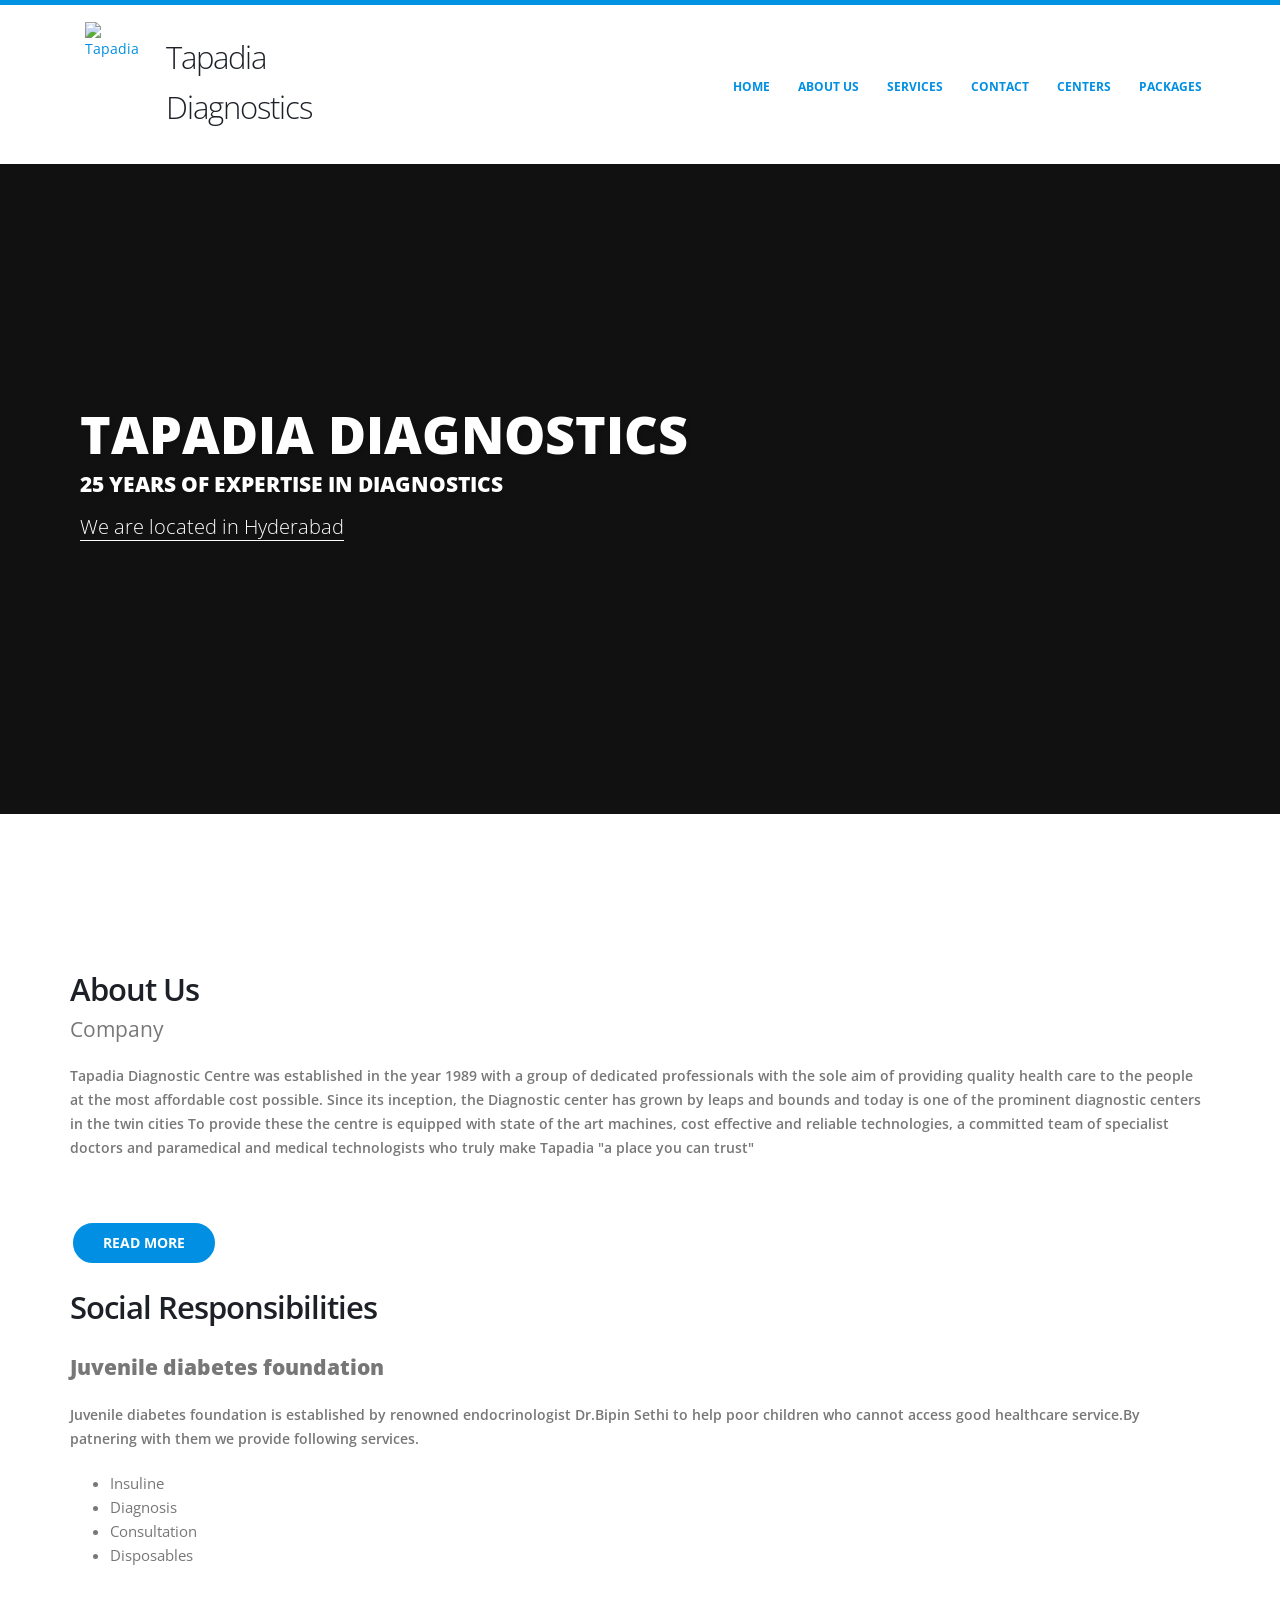
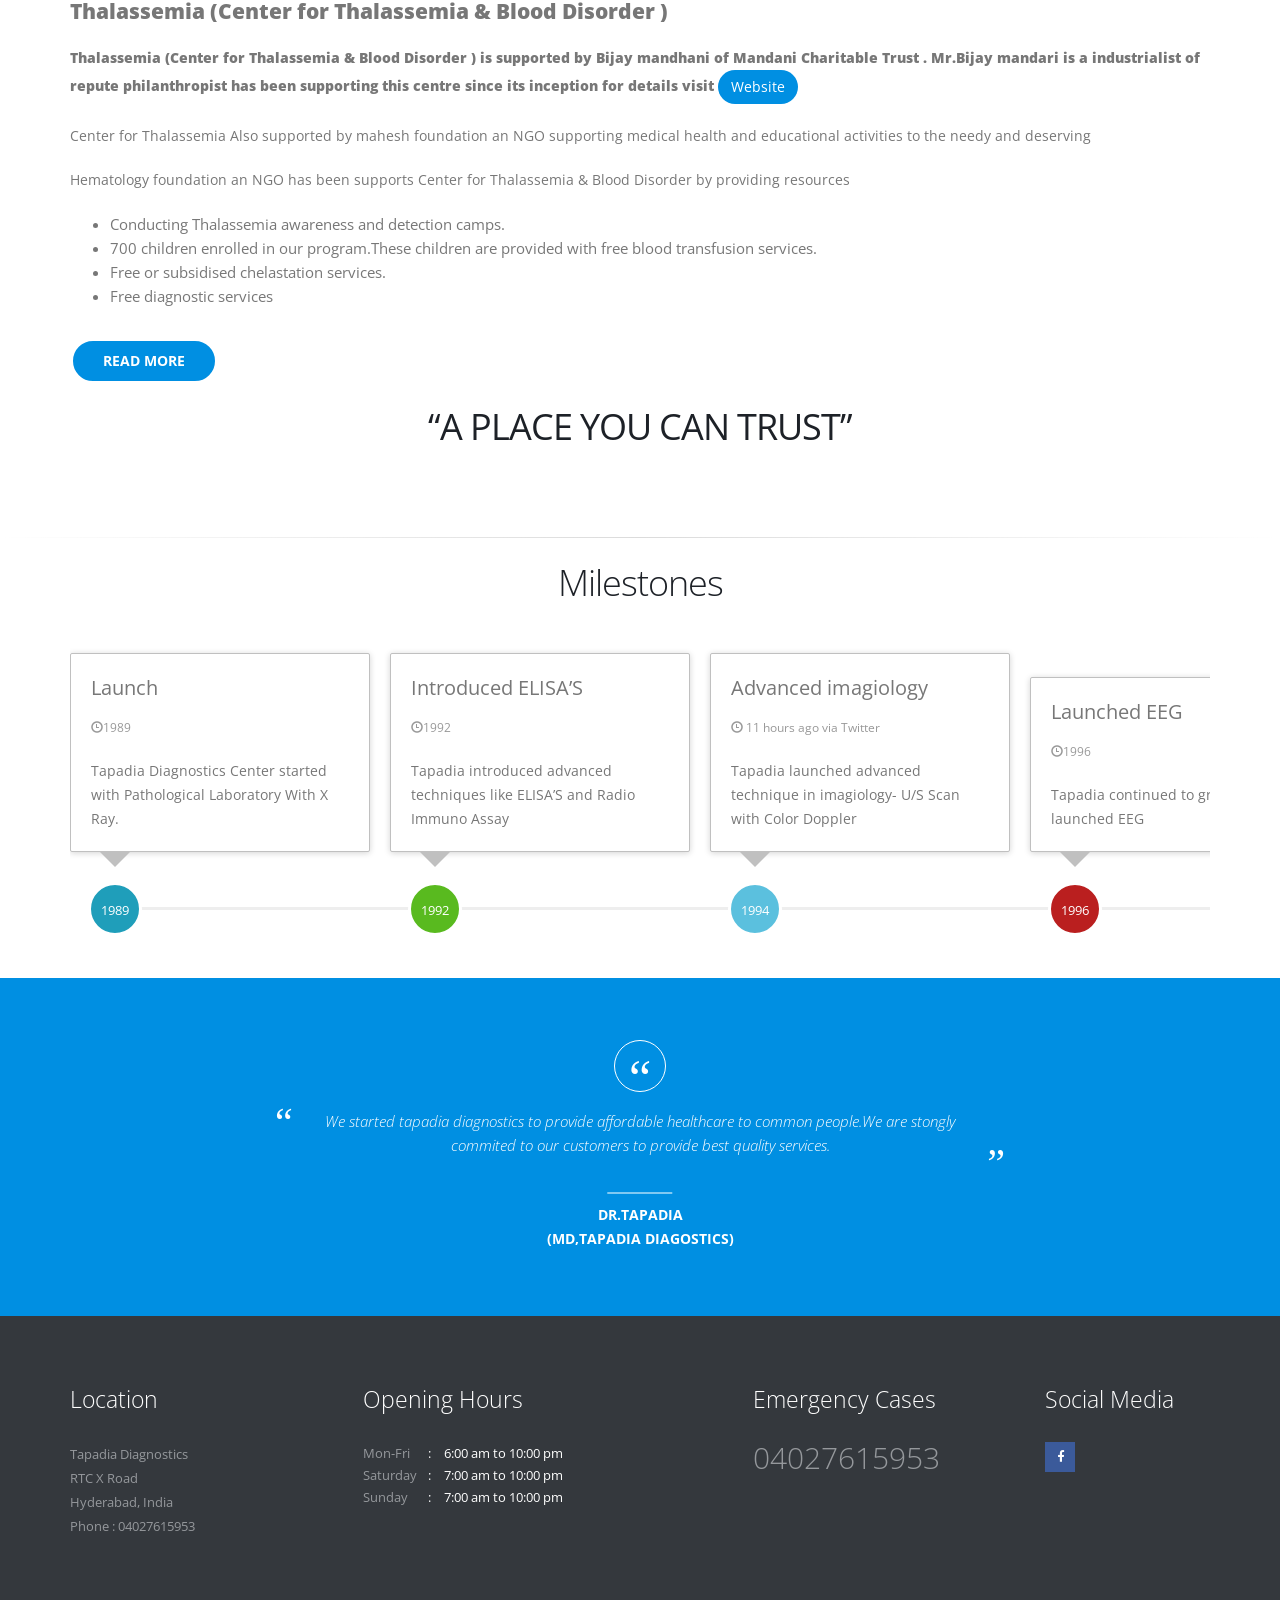
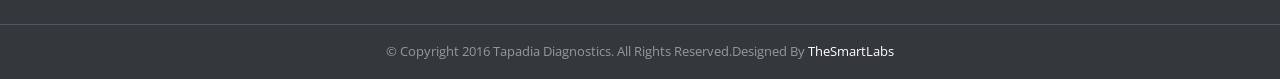
==== index.html @ 188e9853 "added new images and minor tweaks" ====
<!DOCTYPE html>
<html>
	<head>

		<!-- Basic -->
		<meta charset="utf-8">
		<meta http-equiv="X-UA-Compatible" content="IE=edge">

		<title>Tapadia Diagnostics</title>

		<meta name="keywords" content="Tapadia Diagnostics - Hyderabad" />
		<meta name="description" content="Tapadia Diagnostics - Home">
		<meta name="author" content="rohanreddy">

		<!-- Favicon -->
		<link rel="shortcut icon" href="img/favicon.ico" type="image/x-icon" />


    <meta name="msapplication-TileColor" content="#ffffff">
    <meta name="msapplication-TileImage" content="/ms-icon-144x144.png">
    <meta name="theme-color" content="#ffffff">
		<!-- Mobile Metas -->
		<meta name="viewport" content="width=device-width, minimum-scale=1.0, maximum-scale=1.0, user-scalable=no">

		<!-- Web Fonts  -->
		<link href="https://fonts.googleapis.com/css?family=Open+Sans:300,400,600,700,800%7CShadows+Into+Light" rel="stylesheet" type="text/css">

		<!-- Vendor CSS -->
		<link rel="stylesheet" href="vendor/bootstrap/css/bootstrap.min.css">
		<link rel="stylesheet" href="vendor/font-awesome/css/font-awesome.min.css">
		<link rel="stylesheet" href="vendor/simple-line-icons/css/simple-line-icons.min.css">
		<link rel="stylesheet" href="vendor/owl.carousel/assets/owl.carousel.min.css">
		<link rel="stylesheet" href="vendor/owl.carousel/assets/owl.theme.default.min.css">
		<link rel="stylesheet" href="vendor/magnific-popup/magnific-popup.min.css">

		<!-- Theme CSS -->
		<link rel="stylesheet" href="css/theme.css">
		<link rel="stylesheet" href="css/theme-elements.css">
		<link rel="stylesheet" href="css/theme-animate.css">

		<!-- Current Page CSS -->
		<link rel="stylesheet" href="vendor/rs-plugin/css/settings.css">
		<link rel="stylesheet" href="vendor/rs-plugin/css/layers.css">
		<link rel="stylesheet" href="vendor/rs-plugin/css/navigation.css">

		<!-- Skin CSS -->
		<link rel="stylesheet" href="css/skins/skin-medical.css">

		<!-- Demo CSS -->		<link rel="stylesheet" href="css/demos/demo-medical.css">

		<!-- Head Libs -->
		<script src="vendor/modernizr/modernizr.min.js"></script>

	</head>
	<body data-spy="scroll">

		<div class="body">
			<header id="header" class="header-narrow" style="min-height:0px" style="min-height:0px">
				<div class="header-body">

					<div class="header-container container" style="padding-right:10px">
						<div class="header-row">
							<div class="header-column">
								<div class="header-logo">
									<a href="/">
										<img class="col-md-4 col-sm-4 col-xs-4 hidden-xs img-responsive" alt="Tapadia" height="80px" width="40px" src="http://thesmartlabs.com/media/tapadia1.jpg"></br>
										<h2 style="line-height:50px">Tapadia Diagnostics<h2>
									</a>
								</div>
							</div>
							<div class="header-column">
								<div class="header-row">
									<div class="header-nav pt-xs">
										<button class="btn header-btn-collapse-nav" data-toggle="collapse" data-target=".header-nav-main">
											<i class="fa fa-bars"></i>
										</button>
										<div class="header-nav-main header-nav-main-effect-1 header-nav-main-sub-effect-1 collapse">
											<nav>
												<ul class="nav nav-pills" id="mainNav">
													<li class="activedropdown-full-color dropdown-secondary">
														<a href="/">
															Home
														</a>
													</li>
													<li class="dropdown-full-color dropdown-secondary">
														<a href="aboutus.html">
															About Us
														</a>
													</li>
													<li class="dropdown-full-color dropdown-secondary">
														<a href="services.html">
															Services
														</a>
													</li>
													<li class="dropdown-full-color dropdown-secondary">
														<a href="contact.html">
															Contact
														</a>
													</li>
													<li class="dropdown-full-color dropdown-secondary">
														<a href="centers.html">
															Centers
														</a>
													</li>
													<li class="dropdown-full-color dropdown-secondary">
														<a href="packages.html">
															Packages
														</a>
													</li>
												</ul>
											</nav>
										</div>
									</div>
								</div>
							</div>
						</div>
					</div>
				</div>
			</header>

			<div role="main" class="main">

			<div class="slider-container rev_slider_wrapper" style="height: 1150px;">
				<div id="revolutionSlider" class="slider rev_slider" data-plugin-revolution-slider data-plugin-options='{"delay": 6000, "gridwidth": 1170, "gridheight": 650, "disableProgressBar": "on", "navigation": {"bullets": {"enable": true, "direction": "vertical", "h_align": "right", "v_align": "center", "space": 5}, "arrows": {"enable": false}}}'>
					<ul>
						<li data-transition="fade">
							<img src="img/new/front.jpg"
								alt=""
								data-bgposition="center center"
								data-bgfit="cover"
								data-bgrepeat="no-repeat"
								class="rev-slidebg">

							<div class="tp-caption main-label"
								data-x="left" data-hoffset="25"
								data-y="center" data-voffset="-5"
								data-start="1500"
								data-whitespace="nowrap"
								data-transform_in="y:[100%];s:500;"
								data-transform_out="opacity:0;s:500;"
								style="z-index: 5; font-size: 1.5em; text-transform: uppercase;"
								data-mask_in="x:0px;y:0px;">25 Years Of Expertise In Diagnostics</div>

							<div class="tp-caption main-label"
								data-x="left" data-hoffset="25"
								data-y="center" data-voffset="-55"
								data-start="500"
								style="z-index: 5; text-transform: uppercase; font-size: 52px;"
								data-transform_in="y:[-300%];opacity:0;s:500;">Tapadia Diagnostics</div>

							<div class="tp-caption bottom-label"
								data-x="left" data-hoffset="25"
								data-y="center" data-voffset="40"
								data-start="2000"
								style="z-index: 5; border-bottom: 1px solid #fff; padding-bottom: 3px;"
								data-transform_in="y:[100%];opacity:0;s:500;" style="font-size: 1.2em;">We are located in Hyderabad</div>
						</li>
						<li data-transition="fade">
							<img src="img/new/reception.jpg"
								alt=""
								data-bgposition="center center"
								data-bgfit="cover"
								data-bgrepeat="no-repeat"
								class="rev-slidebg">

							<div class="tp-caption main-label"
								data-x="left" data-hoffset="25"
								data-y="center" data-voffset="-5"
								data-start="1500"
								data-whitespace="nowrap"
								data-transform_in="y:[100%];s:500;"
								data-transform_out="opacity:0;s:500;"
								style="z-index: 5; font-size: 1.5em; text-transform: uppercase;"
								data-mask_in="x:0px;y:0px;">Book Tests</div>

							<div class="tp-caption main-label"
								data-x="left" data-hoffset="25"
								data-y="center" data-voffset="-55"
								data-start="500"
								style="z-index: 5; text-transform: uppercase; font-size: 52px;"
								data-transform_in="y:[-300%];opacity:0;s:500;">TheSmartLabs</div>

							<a href="http://thesmartlabs.com"><div class="tp-caption bottom-label"
								data-x="left" data-hoffset="25"
								data-y="center" data-voffset="40"
								data-start="2000"
								style="z-index: 5; border-bottom: 1px solid #fff; padding-bottom: 3px;"
								data-transform_in="y:[100%];opacity:0;s:500;" style="font-size: 1.2em;">Online or Over the Phone</div><a>
						</li>
					</ul>
				</div>
			</div>
			<section class="section-custom-medical">
				<div class="container">
					<div class="row medical-schedules" id='medical-schedule'>
						<div class="col-lg-3 box-one background-color-primary appear-animation" data-appear-animation="fadeInLeft" data-appear-animation-delay="0">
							<div class="feature-box feature-box-style-2 p-lg">
								<div class="feature-box-icon">
                 <img src="[data-uri]" />
								</div>
								<div class="feature-box-info ml-md">
									<h4 class="m-none">Medical Treatment</h4>
								</div>
							</div>
						</div>
						<div class="col-lg-3 box-two background-color-tertiary appear-animation" data-appear-animation="fadeInLeft" data-appear-animation-delay="600">
							<h5 class="m-none">
								<a href="doctors.html" title="">
									Doctors Avaliable
									<i class="icon-arrow-right-circle icons"></i>
								</a>
							</h5>
						</div>
						<div class="col-lg-3 box-three background-color-primary appear-animation" data-appear-animation="fadeInLeft" data-appear-animation-delay="1200">
							<div class="expanded-info p-xlg background-color-primary">
								<div class="info custom-info">
									<span>Mon-Fri</span>
									<span>6:00 am to 10:00 pm</span>
								</div>
								<div class="info custom-info">
									<span>Saturday</span>
									<span>6:00 am to 10:00 pm</span>
								</div>
								<div class="info custom-info">
									<span>Sunday</span>
									<span>6:00 am to 9:00 pm</span>
								</div>
							</div>
							<h5 class="m-none">
								Opening Hours
								<i class="icon-arrow-right-circle icons"></i>
							</h5>
						</div>
						<div class="col-lg-3 box-four background-color-secondary p-none appear-animation" data-appear-animation="fadeInLeft" data-appear-animation-delay="1800">
							<a href="tel:+008001234567" class="text-decoration-none">
								<div class="feature-box feature-box-style-2 m-none">
									<div class="feature-box-icon">
										<i class="icon-call-out icons"></i>
									</div>
									<div class="feature-box-info ml-md">
										<label class="font-weight-light">Emergency case</label>
										<strong class="font-weight-normal">04027615953</strong>
									</div>
								</div>
							</a>
						</div>
					</div>
					<div class="row mt-xlg pt-xlg mb-xlg pb-xs">
						<div class="col-sm-12 col-md-12">
							<h2 class="font-weight-semibold mb-xs">About Us</h2>
							<p class="lead font-weight-normal">Company</p>

               <p style="padding-bottom:20px;font-weight:600">Tapadia Diagnostic Centre was established in the year 1989 with a group of dedicated professionals with the sole aim of providing quality health care to the people at the most affordable cost possible. Since its inception, the Diagnostic center has grown by leaps and bounds and today is one of the prominent diagnostic centers in the twin cities To provide these  the centre is equipped with state of the art machines, cost effective and reliable technologies, a committed team of specialist doctors and paramedical and medical technologists who truly make Tapadia "a place you can trust"</p>

							<a href="aboutus.html" class="btn btn-borders btn-quaternary custom-button text-uppercase mt-lg mb-lg font-weight-bold" style="color:#fff;background-color:#008fe2 !important">read more</a></br>
							<h2 class="font-weight-semibold mb-xs">Social Responsibilities</h2>
							<p class="lead font-weight-normal" style="padding-top:20px;font-weight:800 !important;">Juvenile diabetes foundation</p>
							<p style="padding-bottom:0px;font-weight:600">Juvenile diabetes foundation is established by renowned endocrinologist Dr.Bipin Sethi to help poor children who cannot access good healthcare service.By patnering with them we provide following services. </p>
							<ul style="text-transform:none;">
							<li style="font-size:15px;">Insuline</li>
							<li style="font-size:15px">Diagnosis</li>
							<li style="font-size:15px">Consultation</li>
							<li style="font-size:15px">Disposables</li>


							</ul>
							<p class="lead font-weight-normal" style="padding-top:20px;font-weight:800 !important;">Thalassemia (Center for Thalassemia & Blood Disorder )</p>
              <p style="font-weight:800;">Thalassemia (Center for Thalassemia & Blood Disorder ) is supported by Bijay mandhani of Mandani Charitable Trust . Mr.Bijay mandari is a industrialist of repute philanthropist has been supporting this centre since its inception for details visit <a class="btn" style="background-color:#008fe2 !important;color:#fff;border-radius:20px;" target="_blank" href="http://www.thesmartlabs.com">Website</a></p>
              <p>Center for Thalassemia Also supported by mahesh foundation an NGO supporting medical health and educational activities to the needy and deserving</p>
              <p>Hematology foundation an NGO has been supports Center for Thalassemia & Blood Disorder by providing resources </p>
              <p></p>
							<ul style="text-transform:none;">
							<li style="font-size:15px;">Conducting Thalassemia awareness and detection camps.</li>
							<li style="font-size:15px">700 children enrolled in our program.These children are provided with free blood transfusion services.</li>
							<li style="font-size:15px">Free or subsidised chelastation services.</li>
							<li style="font-size:15px">Free diagnostic services</li>


							</ul>

						 <a href="aboutus.html" class="btn btn-borders btn-quaternary custom-button text-uppercase mt-lg mb-lg font-weight-bold" style="color:#fff;background-color:#008fe2 !important">read more</a></br>




							<h1 style="text-align:center;font-weight:400;">“A PLACE YOU CAN TRUST”</h1>
						</div>
					</div>
					</div>
				</div>
			</section>
			<hr>
			<section class="milestone">
			<div class="container">
		    		<div class="row">
						<div class="col-md-12">
							  <h1 style="text-align:center">Milestones</h1>
							<div style="display:inline-block;width:100%;overflow-y:auto;">
							<ul class="timeline timeline-horizontal">
								<li class="timeline-item">
									<div class="timeline-badge primary"><p style="color:#fff;line-height:50px;font-size:small">1989<p></div>
									<div class="timeline-panel">
										<div class="timeline-heading">
											<h4 class="timeline-title">Launch</h4>
											<p><small class="text-muted"><i class="glyphicon glyphicon-time"></i>1989</small></p>
										</div>
										<div class="timeline-body">
											<p>Tapadia Diagnostics Center started with Pathological Laboratory With X Ray. </p>
										</div>
									</div>
								</li>
								<li class="timeline-item">
									<div class="timeline-badge success"><p style="color:#fff;line-height:50px;font-size:small">1992<p></div>
									<div class="timeline-panel">
										<div class="timeline-heading">
											<h4 class="timeline-title">Introduced ELISA’S</h4>
											<p><small class="text-muted"><i class="glyphicon glyphicon-time"></i>1992</small></p>
										</div>
										<div class="timeline-body">
											<p>Tapadia introduced advanced techniques like ELISA’S and Radio Immuno Assay</p>
										</div>
									</div>
								</li>
								<li class="timeline-item">
									<div class="timeline-badge info"><p style="color:#fff;line-height:50px;font-size:small">1994<p></div>
									<div class="timeline-panel">
										<div class="timeline-heading">
											<h4 class="timeline-title">Advanced imagiology</h4>
											<p><small class="text-muted"><i class="glyphicon glyphicon-time"></i> 11 hours ago via Twitter</small></p>
										</div>
										<div class="timeline-body">
											<p>Tapadia launched advanced technique in imagiology- U/S Scan with Color Doppler</p>
										</div>
									</div>
								</li>
								<li class="timeline-item">
									<div class="timeline-badge danger"><p style="color:#fff;line-height:50px;font-size:small">1996<p></div>
									<div class="timeline-panel">
										<div class="timeline-heading">
											<h4 class="timeline-title">Launched EEG</h4>
											<p><small class="text-muted"><i class="glyphicon glyphicon-time"></i>1996</small></p>
										</div>
										<div class="timeline-body">
											<p>Tapadia continued to grow and launched EEG</p>
										</div>
									</div>
								</li>
								<li class="timeline-item">
									<div class="timeline-badge warning"><p style="color:#fff;line-height:50px;font-size:small">1998<p></div>
									<div class="timeline-panel">
										<div class="timeline-heading">
											<h4 class="timeline-title">DENTAL WING</h4>
											<p><small class="text-muted"><i class="glyphicon glyphicon-time"></i>1998</small></p>
										</div>
										<div class="timeline-body">
											<p>Tapadia started a DENTAL WING</p>
										</div>
									</div>
								</li>
								<li class="timeline-item">
									<div class="timeline-badge"><p style="color:#fff;line-height:50px;font-size:small">2002<p></div>
									<div class="timeline-panel">
										<div class="timeline-heading">
											<h4 class="timeline-title">Acquired CLIA</h4>
											<p><small class="text-muted"><i class="glyphicon glyphicon-time"></i>2002</small></p>
										</div>
										<div class="timeline-body">
											<p>In this year Tapadia acquired CLIA</p>
										</div>
									</div>
								</li>
							</ul>
						</div>
						</div>
					</div>

				</div>
</section>

			<section class="section-secondary">
				<div class="container">
					<div class="row mt-xlg pt-md mb-xlg pb-md">
						<div class="owl-carousel owl-theme nav-bottom rounded-nav" data-plugin-options='{"items": 1, "loop": false, "dots": false}'>
							<div>
								<div class="col-md-8 col-md-offset-2 pt-xlg">
									<div class="testimonial testimonial-style-2 testimonial-with-quotes mb-none">
										<div class="testimonial-quote">“</div>
										<blockquote>
											<p class="font-weight-light">We started tapadia diagnostics to provide affordable healthcare to common people.We are stongly commited to our customers to provide best quality services.</p>
										</blockquote>
										<div class="testimonial-author mt-xlg">
											<p class="text-uppercase">
												<strong>Dr.Tapadia</br>(MD,Tapadia Diagostics)</strong>
											</p>
										</div>
									</div>
								</div>
							</div>
							<div>
							</div>
						</div>
					</div>
				</div>
			</section>

			<footer id="footer" class="m-none">
				<div class="container">
					<div class="row">
						<div class="col-md-3">
							<h4 class="mb-xlg">Location</h4>
							<p>
								Tapadia Diagnostics<br>
								RTC X Road<br>
								Hyderabad, India<br>
								Phone : 04027615953
							</p>
						</div>
						<div class="col-md-3">
							<h4 class="mb-xlg">Opening Hours</h4>
							<div class="info custom-info">
								<span>Mon-Fri</span>
								<span>6:00 am to 10:00 pm</span>
							</div>
							<div class="info custom-info">
								<span>Saturday</span>
								<span>7:00 am to 10:00 pm</span>
							</div>
							<div class="info custom-info">
								<span>Sunday</span>
								<span>7:00 am to 10:00 pm</span>
							</div>
						</div>
						<div class="col-md-3 col-md-offset-1">
							<div class="contact-details">
								<h4 class="mb-xlg">Emergency Cases</h4>
								<a class="text-decoration-none" href="tel:04027615953">
									<strong class="font-weight-light">04027615953</strong>
								</a>
							</div>
						</div>
						<div class="col-md-2">
							<h4 class="mb-xlg">Social Media</h4>
							<ul class="social-icons">
								<li class="social-icons-facebook">
									<a href="https://www.facebook.com/tapadiadiagnostics/" target="_blank" title="Facebook">
										<i class="fa fa-facebook"></i>
									</a>
								</li>


							</ul>
						</div>
					</div>
				</div>
				<div class="footer-copyright pt-md pb-md">
					<div class="container">
						<div class="row">
							<div class="col-md-12 center m-none">
								<p>© Copyright 2016 Tapadia Diagnostics. All Rights Reserved.Designed By <a href="http://thesmartlabs.com" style="color:#fff" target="_blank">TheSmartLabs<a></p>
							</div>
						</div>
					</div>
				</div>
			</footer>
		</div>

		<!-- Vendor -->
		<script src="vendor/jquery/jquery.min.js"></script>
		<script src="vendor/jquery.appear/jquery.appear.min.js"></script>
		<script src="vendor/jquery.easing/jquery.easing.min.js"></script>
		<script src="vendor/jquery-cookie/jquery-cookie.min.js"></script>
		<script src="vendor/bootstrap/js/bootstrap.min.js"></script>
		<script src="vendor/common/common.min.js"></script>
		<script src="vendor/jquery.validation/jquery.validation.min.js"></script>
		<script src="vendor/jquery.easy-pie-chart/jquery.easy-pie-chart.min.js"></script>
		<script src="vendor/jquery.gmap/jquery.gmap.min.js"></script>
		<script src="vendor/jquery.lazyload/jquery.lazyload.min.js"></script>
		<script src="vendor/isotope/jquery.isotope.min.js"></script>
		<script src="vendor/owl.carousel/owl.carousel.min.js"></script>
		<script src="vendor/magnific-popup/jquery.magnific-popup.min.js"></script>
		<script src="vendor/vide/vide.min.js"></script>

		<!-- Theme Base, Components and Settings -->
		<script src="js/theme.js"></script>

		<!-- Current Page Vendor and Views -->
		<script src="vendor/rs-plugin/js/jquery.themepunch.tools.min.js"></script>		<script src="vendor/rs-plugin/js/jquery.themepunch.revolution.min.js"></script>

		<!-- Current Page Vendor and Views -->
		<script src="js/views/view.contact.js"></script>

		<!-- Demo -->
		<script src="js/demos/demo-medical.js"></script>

		<!-- Theme Custom -->
		<script src="js/custom.js"></script>

		<!-- Theme Initialization Files -->
		<script src="js/theme.init.js"></script>




		<script>
	  (function(i,s,o,g,r,a,m){i['GoogleAnalyticsObject']=r;i[r]=i[r]||function(){
	  (i[r].q=i[r].q||[]).push(arguments)},i[r].l=1*new Date();a=s.createElement(o),
	  m=s.getElementsByTagName(o)[0];a.async=1;a.src=g;m.parentNode.insertBefore(a,m)
	  })(window,document,'script','https://www.google-analytics.com/analytics.js','ga');

	  ga('create', 'UA-86873780-1', 'auto');
	  ga('send', 'pageview');

	</script>


	</body>
</html>
---- css/theme.css ----
html {
	direction: ltr;
	overflow-x: hidden;
	box-shadow: none !important;
}

body {
	background-color: #FFF;
	color: #777;
	font-family: "Open Sans", Arial, sans-serif;
	font-size: 14px;
	line-height: 22px;
	margin: 0;
}

body a {
	outline: none !important;
}

li {
	line-height: 24px;
}

/* Responsive */
@media (max-width: 479px) {
	body {
		font-size: 13px;
	}
}
/* Header */
#header {
	position: relative;
	z-index: 100;
}

#header .header-body {
	background: #FFF;
	border-top: 5px solid #0092e3;
	padding: 5px 0;
	-webkit-transition: min-height 0.3s ease;
	-moz-transition: min-height 0.3s ease;
	transition: min-height 0.3s ease;
	width: 100%;
	z-index: 1001;
	min-height: 125px;
}

#header .container {
	position: relative;
}

#header .header-container {
	position: relative;
	display: table;
}

#header .header-top {
	background-color: #f4f4f4;
	border-bottom: 1px solid #ededed;
	margin-top: -13px;
	padding: 8px 0;
	position: relative;
	z-index: 4;
}

#header .header-top::after {
	clear: both;
	content: "";
	display: table;
}

#header .header-top p {
	font-size: 0.9em;
	margin: 0;
	padding: 0;
	line-height: 37px;
	float: left;
}

#header .header-top p .fa, #header .header-top p .icons {
	position: relative;
	top: 1px;
}

#header .header-top .header-search {
	float: right;
	margin-top: 2px;
	margin-left: 10px;
	margin-right: 0;
}

#header .header-top .header-nav-top {
	float: left;
	margin-top: 0;
	margin-left: 0;
	margin-right: 10px;
}

#header .header-top .header-social-icons {
	margin-top: 3px;
}

#header .header-top.header-top-colored {
	margin-top: -13px;
	border-top: 5px solid #CCC;
	border-bottom: 0;
	color: #FFF;
}

#header .header-top.header-top-colored p, #header .header-top.header-top-colored a, #header .header-top.header-top-colored span {
	color: #FFF;
}

#header .header-top.header-top-colored .form-control {
	border: 0;
}

#header .header-top.header-top-style-2 {
	background: #f6f6f6;
	margin-top: -16px;
}

#header .header-top.header-top-style-3 {
	margin-top: -16px;
	margin-bottom: 10px;
}

#header .header-top.header-top-style-4 {
	background: #E4E6ED;
	margin-top: -16px;
	margin-bottom: 10px;
	border-bottom: 0;
}

#header .header-row {
	display: table-row;
	clear: both;
}

#header .header-column {
	display: table-cell;
	vertical-align: middle;
}

#header .header-column .row {
	margin: 0;
}

#header .header-column .header-row {
	display: block;
	clear: right;
}

#header .header-column .header-extra-info {
	list-style: outside none none;
	margin: 24px 0 0;
	padding: 0;
	float: right;
}

#header .header-column .header-extra-info li {
	display: inline-block;
	margin-left: 25px;
}

#header .header-column .header-extra-info li .feature-box small {
	position: relative;
	top: -4px;
}

#header .header-column.header-column-valign-top {
	vertical-align: top;
}

#header .header-column.header-column-valign-bottom {
	vertical-align: bottom;
}

#header .header-column.header-column-center {
	text-align: center;
}

#header .header-column.header-column-center .header-logo {
	width: 100% !important;
	padding: 9px 0;
}

#header .header-logo {
	float: left;
	position: relative;
}

#header .header-logo img {
	-webkit-transition: all 0.3s ease;
	-moz-transition: all 0.3s ease;
	transition: all 0.3s ease;
	position: relative;
	margin: 15px 15px 15px 0;
	top: 0;
}

#header .header-nav-top {
	float: right;
	margin-top: 10px;
	margin-left: 10px;
}

#header .header-nav-top .nav > li > a, #header .header-nav-top .nav > li > span {
	color: #999;
	font-size: 0.9em;
	padding: 6px 10px;
	display: inline-block;
}

#header .header-nav-top .nav > li > a .fa, #header .header-nav-top .nav > li > a .icons, #header .header-nav-top .nav > li > span .fa, #header .header-nav-top .nav > li > span .icons {
	margin-right: 3px;
	position: relative;
	top: 1px;
}

#header .header-nav-top .nav > li > a:hover, #header .header-nav-top .nav > li > a a:focus {
	background: #EEE;
}

#header .header-nav-top .nav > li.open > .dropdown-menu-toggle {
	border-radius: 4px 4px 0px 0px;
}

#header .header-nav-top .dropdown-menu {
	border-color: #EEE;
	margin-top: -2px;
	border-radius: 4px 0px 4px 4px;
	padding: 0;
}

#header .header-nav-top .dropdown-menu a {
	color: #999;
	padding: 6px 12px;
	font-size: 0.9em;
}

#header .header-nav-top .flag {
	margin-right: 2px;
}

#header .header-search {
	float: right;
	margin-top: 10px;
	margin-left: 10px;
}

#header .header-search .form-control {
	border-radius: 20px;
	font-size: 0.9em;
	height: 34px;
	margin: 0;
	padding: 6px 12px;
	-webkit-transition: width 0.3s ease;
	-moz-transition: width 0.3s ease;
	transition: width 0.3s ease;
	-webkit-transform: translate3d(0, 0, 0);
	-webkit-backface-visibility: hidden;
	-webkit-perspective: 1000;
	width: 170px;
}

#header .header-search .btn-default {
	background: transparent;
	border: 0 none;
	color: #CCC;
	position: absolute;
	right: 0;
	top: 0;
	z-index: 3;
}

#header .header-search .btn-default:hover {
	color: #000;
}

#header .header-social-icons {
	float: right;
	margin: 15px 0 0 10px;
}

#header .header-btn-collapse-nav {
	background: #CCC;
	color: #FFF;
	display: none;
	float: right;
	margin: 12px 0 8px 15px;
}

#header.header-narrow .header-body {
	min-height: 0;
}

#header.header-narrow .header-logo img {
	margin: 12px 12px 12px 0;
}

#header.header-narrow .header-nav-main {
	margin-bottom: 0;
}

#header.header-no-border-bottom .header-body {
	padding-bottom: 0 !important;
	border-bottom: 0 !important;
}

html:not(.boxed) #header.header-full-width .header-container {
	width: 100%;
}

html #header.header-transparent {
	min-height: 0 !important;
	width: 100%;
	position: absolute;
}

html #header.header-transparent .header-body {
	position: relative;
	top: 0;
	background: transparent;
	border-top: 0;
	border-bottom: 0;
	box-shadow: none;
}

html #header.header-transparent .header-body:before {
	content: "";
	position: absolute;
	width: 100%;
	height: 100%;
	left: 0;
	right: 0;
	top: 0;
	bottom: 0;
	background: #FFF;
	opacity: 0;
	border-bottom: 1px solid #f1f1f1;
	-webkit-transition: opacity 0.3s ease;
	-moz-transition: opacity 0.3s ease;
	transition: opacity 0.3s ease;
	-webkit-transform: translate3d(0, 0, 0);
	-webkit-backface-visibility: hidden;
	-webkit-perspective: 1000;
}

html.sticky-header-enabled #header.header-transparent .header-body {
	position: fixed;
}

html.sticky-header-active #header.header-transparent .header-body {
	border-bottom: 0;
	box-shadow: none;
}

html.sticky-header-active #header.header-transparent .header-body:before {
	opacity: 1;
}

html #header.header-semi-transparent, html #header.header-semi-transparent-light {
	min-height: 0 !important;
	width: 100%;
	position: absolute;
}

html #header.header-semi-transparent .header-body, html #header.header-semi-transparent-light .header-body {
	position: relative;
	top: 0;
	background: transparent;
	border-top: 0;
	border-bottom: 0;
	box-shadow: none;
}

html #header.header-semi-transparent .header-body:before, html #header.header-semi-transparent-light .header-body:before {
	content: "";
	position: absolute;
	width: 100%;
	height: 100%;
	left: 0;
	right: 0;
	top: 0;
	bottom: 0;
	background: #000;
	border-bottom: 0;
	opacity: 0.3;
	-webkit-transition: opacity 0.3s ease;
	-moz-transition: opacity 0.3s ease;
	transition: opacity 0.3s ease;
	-webkit-transform: translate3d(0, 0, 0);
	-webkit-backface-visibility: hidden;
	-webkit-perspective: 1000;
}

html.sticky-header-enabled #header.header-semi-transparent .header-body {
	position: fixed;
}

html.sticky-header-active #header.header-semi-transparent .header-body {
	border-bottom: 0;
	box-shadow: none;
}

html.sticky-header-active #header.header-semi-transparent .header-body:before {
	opacity: 0.8;
}

html #header.header-semi-transparent-light .header-body:before {
	opacity: 0.1;
	background: #FFF;
}

html.sticky-header-enabled #header.header-semi-transparent-light .header-body {
	position: fixed;
}

html.sticky-header-active #header.header-semi-transparent-light .header-body {
	border-bottom: 0;
	box-shadow: none;
}

html.sticky-header-active #header.header-semi-transparent-light .header-body:before {
	border-bottom: 1px solid #f1f1f1;
	opacity: 0.9;
}

html #header.header-transparent-bottom-border .header-body {
	border-bottom: 1px solid rgba(255, 255, 255, 0.2);
}

html.sticky-header-active #header .header-body {
	position: fixed;
	border-bottom-color: #e9e9e9;
	box-shadow: 0 0 3px rgba(0, 0, 0, 0.1);
}

html:not(.sticky-header-active) #header.header-transparent-sticky-deactive .header-body:before {
	background: transparent !important;
}

/* Header Nav Main */
@media (min-width: 992px) {
	#header .header-nav-main {
		float: right;
		margin: 12px 0 0;
		min-height: 45px;
	}

	#header .header-nav-main nav > ul > li > a {
		border-radius: 4px;
		font-size: 12px;
		font-style: normal;
		font-weight: 700;
		line-height: 20px;
		padding: 10px 13px;
		text-transform: uppercase;
	}

	#header .header-nav-main nav > ul > li > a:focus, #header .header-nav-main nav > ul > li > a:hover {
		background: transparent;
	}

	#header .header-nav-main nav > ul > li > a.dropdown-toggle {
		padding-right: 23px;
	}

	#header .header-nav-main nav > ul > li > a.dropdown-toggle .fa-caret-down {
		display: none;
	}

	#header .header-nav-main nav > ul > li > a.dropdown-toggle:after {
		position: absolute;
		font-family: FontAwesome;
		content: "\f0d7";
		font-size: 10px;
		top: 9px;
		right: 11px;
	}

	#header .header-nav-main nav > ul > li.open > a, #header .header-nav-main nav > ul > li:hover > a {
		background: #CCC;
		color: #FFF;
	}

	#header .header-nav-main nav > ul > li.dropdown .dropdown-menu {
		top: -10000px;
		display: block;
		opacity: 0;
		left: auto;
		border-radius: 0 4px 4px;
		border: 0;
		border-top: 5px solid #CCC;
		box-shadow: 0 20px 45px rgba(0, 0, 0, 0.08);
		margin: -3px 0 0 0;
		min-width: 200px;
		padding: 5px;
		text-align: left;
	}

	#header .header-nav-main nav > ul > li.dropdown .dropdown-menu li a {
		border-bottom: 1px solid #f4f4f4;
		color: #777;
		font-size: 0.9em;
		font-weight: 400;
		padding: 8px 20px 8px 8px;
		position: relative;
		text-transform: none;
	}

	#header .header-nav-main nav > ul > li.dropdown .dropdown-menu li.dropdown-submenu {
		position: relative;
	}

	#header .header-nav-main nav > ul > li.dropdown .dropdown-menu li.dropdown-submenu > a .fa-caret-down {
		display: none;
	}

	#header .header-nav-main nav > ul > li.dropdown .dropdown-menu li.dropdown-submenu > a:after {
		border-color: transparent transparent transparent #CCC;
		border-style: solid;
		border-width: 5px 0 5px 5px;
		content: " ";
		display: block;
		float: right;
		height: 0;
		margin-right: -10px;
		margin-top: 5px;
		position: absolute;
		right: 15px;
		top: 8px;
		width: 0;
	}

	#header .header-nav-main nav > ul > li.dropdown .dropdown-menu li.dropdown-submenu > .dropdown-menu {
		display: block;
		left: 100%;
		margin-top: -10px;
		margin-left: -1px;
		border-radius: 4px;
		opacity: 0;
	}

	#header .header-nav-main nav > ul > li.dropdown .dropdown-menu li.dropdown-submenu:hover > .dropdown-menu {
		top: 0;
		opacity: 1;
	}

	#header .header-nav-main nav > ul > li.dropdown .dropdown-menu li:last-child a {
		border-bottom: 0;
	}

	#header .header-nav-main nav > ul > li.dropdown.open > a, #header .header-nav-main nav > ul > li.dropdown:hover > a {
		padding-bottom: 15px;
	}

	#header .header-nav-main nav > ul > li.dropdown.open > .dropdown-menu, #header .header-nav-main nav > ul > li.dropdown:hover > .dropdown-menu {
		top: auto;
		display: block;
		opacity: 1;
	}

	#header .header-nav-main nav > ul > li.dropdown-reverse .dropdown-menu li a {
		padding-right: 8px;
		padding-left: 20px;
	}

	#header .header-nav-main nav > ul > li.dropdown-reverse .dropdown-menu li.dropdown-submenu > a:after {
		left: 8px;
		border-width: 5px 5px 5px 0;
	}

	#header .header-nav-main nav > ul > li.dropdown-mega {
		position: static;
	}

	#header .header-nav-main nav > ul > li.dropdown-mega > .dropdown-menu {
		border-radius: 4px;
		left: 15px;
		right: 15px;
		width: auto;
	}

	#header .header-nav-main nav > ul > li.dropdown-mega .dropdown-mega-content {
		padding: 20px 30px;
	}

	#header .header-nav-main nav > ul > li.dropdown-mega .dropdown-mega-sub-title {
		color: #333333;
		display: block;
		font-size: 1em;
		font-weight: 600;
		margin-top: 20px;
		padding-bottom: 5px;
		text-transform: uppercase;
	}

	#header .header-nav-main nav > ul > li.dropdown-mega .dropdown-mega-sub-title:first-child {
		margin-top: 0;
	}

	#header .header-nav-main nav > ul > li.dropdown-mega .dropdown-mega-sub-nav {
		list-style: none;
		padding: 0;
		margin: 0;
	}

	#header .header-nav-main nav > ul > li.dropdown-mega .dropdown-mega-sub-nav > li > a {
		border: 0 none;
		border-radius: 4px;
		color: #777;
		display: block;
		font-size: 0.9em;
		font-weight: normal;
		margin: 0 0 0 -8px;
		padding: 3px 8px;
		text-shadow: none;
		text-transform: none;
		text-decoration: none;
	}

	#header .header-nav-main nav > ul > li.dropdown-mega .dropdown-mega-sub-nav > li:hover > a {
		background: #f4f4f4;
	}

	#header .header-nav-main.header-nav-main-square {
		margin-bottom: -9px;
	}

	#header .header-nav-main.header-nav-main-square nav > ul > li > a {
		border-radius: 0;
	}

	#header .header-nav-main.header-nav-main-square nav > ul > li.dropdown .dropdown-menu {
		margin-top: 0;
		border-radius: 0;
	}

	#header .header-nav-main.header-nav-main-square nav > ul > li.dropdown .dropdown-menu li.dropdown-submenu > .dropdown-menu {
		border-radius: 0;
	}

	#header .header-nav-main.header-nav-main-square nav > ul > li.dropdown-mega > .dropdown-menu {
		border-radius: 0;
	}

	#header .header-nav-main.header-nav-main-square nav > ul > li.dropdown-mega .dropdown-mega-sub-nav > li > a {
		border-radius: 0;
	}

	#header .header-nav-main a > .thumb-info-preview {
		position: absolute;
		display: block;
		left: 100%;
		opacity: 0;
		border: 0;
		padding-left: 10px;
		background: transparent;
		overflow: visible;
		margin-top: 15px;
		top: -10000px;
		-webkit-transition: -webkit-transform 0.2s ease-out, opacity 0.2s ease-out;
		-moz-transition: -moz-transform 0.2s ease-out, opacity 0.2s ease-out;
		transition: transform 0.2s ease-out, opacity 0.2s ease-out;
		transform: translate3d(-20px, 0, 0);
	}

	#header .header-nav-main a > .thumb-info-preview .thumb-info-wrapper {
		background: #FFF;
		display: block;
		border-radius: 4px;
		border: 0;
		box-shadow: 0 20px 45px rgba(0, 0, 0, 0.08);
		margin: 0;
		padding: 4px;
		text-align: left;
		width: 190px;
	}

	#header .header-nav-main a > .thumb-info-preview .thumb-info-image {
		transition: all 6s linear 0s;
		width: 182px;
		height: 136px;
		min-height: 0;
	}

	#header .header-nav-main a:hover > .thumb-info-preview {
		transform: translate3d(0, 0, 0);
		top: 0;
		opacity: 1;
		margin-top: -5px;
	}

	#header .header-nav-main .dropdown-reverse a > .thumb-info-preview {
		transform: translate3d(20px, 0, 0);
		right: 100%;
		left: auto;
		padding-left: 0;
		margin-right: 10px;
	}

	#header .header-nav-main .dropdown-reverse a:hover > .thumb-info-preview {
		transform: translate3d(0, 0, 0);
	}

	#header .header-nav {
		display: block !important;
	}

	#header .header-nav.header-nav-stripe {
		margin-bottom: -9px;
	}

	#header .header-nav.header-nav-stripe nav > ul > li > a, #header .header-nav.header-nav-stripe nav > ul > li:hover > a {
		background: transparent;
		padding: 295px 13px 24px;
		margin: -230px 0 0;
	}

	#header .header-nav.header-nav-stripe nav > ul > li > a.dropdown-toggle, #header .header-nav.header-nav-stripe nav > ul > li:hover > a.dropdown-toggle {
		padding-right: 23px;
	}

	#header .header-nav.header-nav-stripe nav > ul > li > a.dropdown-toggle:after, #header .header-nav.header-nav-stripe nav > ul > li:hover > a.dropdown-toggle:after {
		top: 295px;
	}

	#header .header-nav.header-nav-stripe nav > ul > li > a {
		color: #444;
	}

	#header .header-nav.header-nav-stripe nav > ul > li:hover > a {
		color: #FFF;
	}

	#header .header-nav.header-nav-stripe .header-social-icons {
		margin-top: 70px;
	}

	#header .header-nav.header-nav-top-line {
		margin-bottom: -9px;
	}

	#header .header-nav.header-nav-top-line nav > ul > li > a, #header .header-nav.header-nav-top-line nav > ul > li:hover > a {
		background: transparent;
		color: #444;
		padding: 65px 13px 24px;
		margin: 0;
	}

	#header .header-nav.header-nav-top-line nav > ul > li > a:before, #header .header-nav.header-nav-top-line nav > ul > li:hover > a:before {
		content: "";
		position: absolute;
		width: 100%;
		height: 5px;
		top: -16px;
		left: -5px;
		opacity: 0;
	}

	#header .header-nav.header-nav-top-line nav > ul > li > a.dropdown-toggle, #header .header-nav.header-nav-top-line nav > ul > li:hover > a.dropdown-toggle {
		padding-right: 23px;
	}

	#header .header-nav.header-nav-top-line nav > ul > li > a.dropdown-toggle:after, #header .header-nav.header-nav-top-line nav > ul > li:hover > a.dropdown-toggle:after {
		top: 65px;
	}

	#header .header-nav.header-nav-top-line nav > ul > li.active > a:before, #header .header-nav.header-nav-top-line nav > ul > li:hover > a:before {
		opacity: 1;
	}

	#header .header-nav.header-nav-top-line .header-social-icons {
		margin-top: 70px;
	}

	#header .header-nav.header-nav-dark-dropdown {
		margin-bottom: -9px;
	}

	#header .header-nav.header-nav-dark-dropdown nav > ul > li > a, #header .header-nav.header-nav-dark-dropdown nav > ul > li:hover > a {
		background: transparent;
		color: #444;
		padding: 65px 13px 24px;
		margin: 0;
	}

	#header .header-nav.header-nav-dark-dropdown nav > ul > li > a.dropdown-toggle, #header .header-nav.header-nav-dark-dropdown nav > ul > li:hover > a.dropdown-toggle {
		padding-right: 23px;
	}

	#header .header-nav.header-nav-dark-dropdown nav > ul > li > a.dropdown-toggle:after, #header .header-nav.header-nav-dark-dropdown nav > ul > li:hover > a.dropdown-toggle:after {
		top: 65px;
	}

	#header .header-nav.header-nav-dark-dropdown nav > ul > li.dropdown li a {
		border-bottom-color: #2a2a2a;
	}

	#header .header-nav.header-nav-dark-dropdown nav > ul > li.dropdown .dropdown-menu {
		background: #1e1e1e;
	}

	#header .header-nav.header-nav-dark-dropdown nav > ul > li.dropdown .dropdown-menu > li > a {
		color: #969696;
	}

	#header .header-nav.header-nav-dark-dropdown nav > ul > li.dropdown .dropdown-menu > li > a:hover, #header .header-nav.header-nav-dark-dropdown nav > ul > li.dropdown .dropdown-menu > li > a:focus {
		background: #282828;
	}

	#header .header-nav.header-nav-dark-dropdown nav > ul > li.dropdown.dropdown-mega .dropdown-mega-sub-title {
		color: #ababab;
	}

	#header .header-nav.header-nav-dark-dropdown nav > ul > li.dropdown.dropdown-mega .dropdown-mega-sub-nav > li:hover > a {
		background: #282828;
	}

	#header .header-nav.header-nav-dark-dropdown .header-social-icons {
		margin-top: 70px;
	}

	#header .header-nav.header-nav-center .header-nav-main {
		float: none;
		margin: 0;
	}

	#header .header-nav.header-nav-center .header-nav-main > nav {
		width: 100%;
		text-align: center;
	}

	#header .header-nav.header-nav-center .header-nav-main > nav > ul > li {
		display: inline-block;
		float: none;
		text-align: left;
	}

	#header .header-nav-main {
		display: block !important;
		height: auto !important;
	}

	#header .header-nav-bar {
		background: #F4F4F4;
		padding: 0 10px 5px;
		margin-bottom: 0;
	}

	#header .header-nav-bar .header-nav-main {
		float: left;
		margin-bottom: 0;
	}
}
/* Header Narrow */
@media (min-width: 992px) {
	#header.header-narrow .header-nav.header-nav-stripe nav > ul > li > a, #header.header-narrow .header-nav.header-nav-stripe nav > ul > li:hover > a, #header.header-narrow .header-nav.header-nav-dark-dropdown nav > ul > li > a, #header.header-narrow .header-nav.header-nav-dark-dropdown nav > ul > li:hover > a {
		padding: 35px 13px 30px;
		margin: -12px 0 0;
	}

	#header.header-narrow .header-nav.header-nav-stripe nav > ul > li > a.dropdown-toggle, #header.header-narrow .header-nav.header-nav-stripe nav > ul > li:hover > a.dropdown-toggle, #header.header-narrow .header-nav.header-nav-dark-dropdown nav > ul > li > a.dropdown-toggle, #header.header-narrow .header-nav.header-nav-dark-dropdown nav > ul > li:hover > a.dropdown-toggle {
		padding-right: 23px;
	}

	#header.header-narrow .header-nav.header-nav-stripe nav > ul > li > a.dropdown-toggle:after, #header.header-narrow .header-nav.header-nav-stripe nav > ul > li:hover > a.dropdown-toggle:after, #header.header-narrow .header-nav.header-nav-dark-dropdown nav > ul > li > a.dropdown-toggle:after, #header.header-narrow .header-nav.header-nav-dark-dropdown nav > ul > li:hover > a.dropdown-toggle:after {
		top: 35px;
	}

	#header.header-narrow .header-nav.header-nav-stripe .header-social-icons, #header.header-narrow .header-nav.header-nav-dark-dropdown .header-social-icons {
		margin-top: 30px;
	}

	#header.header-narrow .header-nav.header-nav-top-line nav > ul > li > a, #header.header-narrow .header-nav.header-nav-top-line nav > ul > li:hover > a {
		padding: 22px 13px 30px;
		margin: 5px 0 0;
	}

	#header.header-narrow .header-nav.header-nav-top-line nav > ul > li > a.dropdown-toggle, #header.header-narrow .header-nav.header-nav-top-line nav > ul > li:hover > a.dropdown-toggle {
		padding-right: 23px;
	}

	#header.header-narrow .header-nav.header-nav-top-line nav > ul > li > a.dropdown-toggle:after, #header.header-narrow .header-nav.header-nav-top-line nav > ul > li:hover > a.dropdown-toggle:after {
		top: 22px;
	}

	#header.header-narrow .header-nav.header-nav-top-line .header-social-icons {
		margin-top: 30px;
	}
}

@media (min-width: 992px) {
	#header .header-nav-main.header-nav-main-light nav > ul > li > a {
		color: #FFF;
	}

	#header .header-nav-main.header-nav-main-light nav > ul > li.open > a, #header .header-nav-main.header-nav-main-light nav > ul > li:hover > a {
		background: #FFF;
	}

	#header .header-nav-main.header-nav-main-light nav > ul > li.open > .dropdown-menu, #header .header-nav-main.header-nav-main-light nav > ul > li:hover > .dropdown-menu {
		border-top-color: #FFF;
		box-shadow: 0 20px 25px rgba(0, 0, 0, 0.05);
	}

	#header .header-nav-main.header-nav-main-light nav > ul > li.open > .dropdown-menu .dropdown-submenu:hover > .dropdown-menu, #header .header-nav-main.header-nav-main-light nav > ul > li:hover > .dropdown-menu .dropdown-submenu:hover > .dropdown-menu {
		border-top-color: #FFF;
	}

	#header .header-nav-main.header-nav-main-light nav > ul > li.active > a {
		background: #FFF;
	}

	#header .header-nav-main.header-nav-main-light .dropdown-menu > li > a:hover, #header .header-nav-main.header-nav-main-light .dropdown-menu > li > a:focus {
		background: #f5f5f5;
	}
}

@media (min-width: 992px) {
	#header .header-nav-main-effect-1 nav > ul > li.dropdown .dropdown-menu li a, #header .header-nav-main-effect-1 nav > ul > li.dropdown .dropdown-mega-sub-nav li a {
		-webkit-transition: -webkit-transform 0.2s ease-out;
		-moz-transition: -moz-transform 0.2s ease-out;
		transition: transform 0.2s ease-out;
		transform: translate3d(0, -5px, 0);
	}

	#header .header-nav-main-effect-1 nav > ul > li.dropdown:hover > .dropdown-menu li a, #header .header-nav-main-effect-1 nav > ul > li.dropdown:hover .dropdown-mega-sub-nav li a {
		transform: translate3d(0, 0, 0);
	}

	#header .header-nav-main-effect-1 nav > ul > li.dropdown .dropdown-menu {
		-webkit-transition: -webkit-transform 0.2s ease-out;
		-moz-transition: -moz-transform 0.2s ease-out;
		transition: transform 0.2s ease-out;
		transform: translate3d(0, -5px, 0);
	}

	#header .header-nav-main-effect-1 nav > ul > li.dropdown:hover > .dropdown-menu {
		transform: translate3d(0, 0, 0);
	}
}

@media (min-width: 992px) {
	#header .header-nav-main-effect-2 nav > ul > li.dropdown .dropdown-menu {
		-webkit-transition: -webkit-transform 0.2s ease-out, opacity 0.2s ease-out;
		-moz-transition: -moz-transform 0.2s ease-out, opacity 0.2s ease-out;
		transition: transform 0.2s ease-out, opacity 0.2s ease-out;
		transform: translate3d(0, -5px, 0);
		opacity: 0;
	}

	#header .header-nav-main-effect-2 nav > ul > li.dropdown:hover > .dropdown-menu {
		transform: translate3d(0, -1px, 0);
		opacity: 1;
	}
}

@media (min-width: 992px) {
	#header .header-nav-main-effect-3 nav > ul > li.dropdown .dropdown-menu {
		-webkit-transition: -webkit-transform 0.2s ease-out;
		-moz-transition: -moz-transform 0.2s ease-out;
		transition: transform 0.2s ease-out;
		transform: translate3d(0, 10px, 0);
	}

	#header .header-nav-main-effect-3 nav > ul > li.dropdown:hover > .dropdown-menu {
		transform: translate3d(0, 0, 0);
	}
}

@media (min-width: 992px) {
	#header .header-nav-main-sub-effect-1 nav > ul > li.dropdown .dropdown-menu li.dropdown-submenu > .dropdown-menu {
		-webkit-transition: -webkit-transform 0.2s ease-out, opacity 0.2s ease-out;
		-moz-transition: -moz-transform 0.2s ease-out, opacity 0.2s ease-out;
		transition: transform 0.2s ease-out, opacity 0.2s ease-out;
		transform: translate3d(-20px, 0, 0);
		opacity: 0;
	}

	#header .header-nav-main-sub-effect-1 nav > ul > li.dropdown .dropdown-menu li.dropdown-submenu:hover > .dropdown-menu {
		transform: translate3d(0, 0, 0);
		opacity: 1;
	}

	#header .header-nav-main-sub-effect-1 nav > ul > li.dropdown.dropdown-reverse .dropdown-menu li.dropdown-submenu > .dropdown-menu {
		-webkit-transition: -webkit-transform 0.2s ease-out, opacity 0.2s ease-out;
		-moz-transition: -moz-transform 0.2s ease-out, opacity 0.2s ease-out;
		transition: transform 0.2s ease-out, opacity 0.2s ease-out;
		transform: translate3d(20px, 0, 0);
		left: auto;
		right: 100%;
		opacity: 0;
	}

	#header .header-nav-main-sub-effect-1 nav > ul > li.dropdown.dropdown-reverse .dropdown-menu li.dropdown-submenu:hover > .dropdown-menu {
		transform: translate3d(0, 0, 0);
		opacity: 1;
	}
}
/* Header Nav Main Mobile */
@media (max-width: 991px) {
	#header .header-nav-main {
		background: transparent;
		clear: both;
		float: none;
	}

	#header .header-nav-main nav {
		margin: 0 0 6px;
	}

	#header .header-nav-main nav > ul li {
		border-bottom: 1px solid #e8e8e8;
		clear: both;
		display: block;
		float: none;
		margin: 0;
		padding: 0;
		position: relative;
	}

	#header .header-nav-main nav > ul li a {
		font-size: 13px;
		font-style: normal;
		line-height: 20px;
		padding: 7px 8px;
		margin: 1px 0;
		border-radius: 4px;
	}

	#header .header-nav-main nav > ul li a .fa-caret-down {
		line-height: 35px;
		min-height: 38px;
		min-width: 30px;
		position: absolute;
		right: 5px;
		text-align: center;
		top: 0;
	}

	#header .header-nav-main nav > ul li.dropdown .dropdown-menu {
		background: transparent;
		padding: 0;
		margin: 0;
		font-size: 13px;
		box-shadow: none;
		border-radius: 0;
		border: 0;
		clear: both;
		display: none;
		float: none;
		position: static;
	}

	#header .header-nav-main nav > ul li.dropdown .dropdown-menu li.dropdown-submenu.opened > .dropdown-menu {
		display: block;
		margin-left: 20px;
	}

	#header .header-nav-main nav > ul li.dropdown.opened > .dropdown-menu {
		display: block;
		margin-left: 20px;
	}

	#header .header-nav-main nav > ul li.dropdown-mega .dropdown-mega-sub-title {
		margin-top: 10px;
		display: block;
	}

	#header .header-nav-main nav > ul li.dropdown-mega .dropdown-mega-sub-nav {
		margin: 0 0 0 20px;
		padding: 0;
		list-style: none;
	}

	#header .header-nav-main nav > ul li.dropdown-mega .dropdown-mega-sub-nav > li > a {
		display: block;
		text-decoration: none;
	}

	#header .header-nav-main nav > ul li:last-child {
		border-bottom: 0;
	}

	#header .header-nav-main nav > ul > li > a {
		text-transform: uppercase;
		font-weight: 700;
		margin-top: 1px;
		margin-bottom: 1px;
	}

	#header .header-nav-main nav > ul > li.active > a, #header .header-nav-main nav > ul > li.active > a:focus, #header .header-nav-main nav > ul > li.active > a:hover {
		color: #FFF;
	}

	#header .header-nav-main nav .not-included {
		margin: 0;
	}

	#header .header-nav-main a > .thumb-info-preview {
		display: none !important;
	}

	#header .header-btn-collapse-nav {
		outline: 0;
		display: block;
	}

	#header .header-nav-bar {
		margin: 0 auto;
	}

	#header .header-nav-bar .header-btn-collapse-nav {
		margin-top: 14px;
	}

	#header.header-transparent .header-nav-main {
		padding: 10px;
		margin-bottom: 10px;
		background: #FFF;
		border-radius: 4px;
	}

	#header.header-semi-transparent .header-nav-main {
		padding: 10px;
		margin-bottom: 10px;
		background: #FFF;
		border-radius: 4px;
	}

	#header.header-semi-transparent-light .header-nav-main {
		padding: 10px;
		margin-bottom: 10px;
		background: #FFF;
		border-radius: 4px;
	}

	html.sticky-header-enabled #header .header-nav-main {
		max-height: 350px;
		overflow-x: hidden;
		overflow-y: auto;
	}

	html.sticky-header-enabled #header .header-nav-main.collapsing {
		overflow: hidden;
	}
}

@media (min-width: 992px) {
	html:not(.sticky-header-active) #header.header-transparent .header-nav-main nav > ul > li:not(.active) > a {
		color: #FFF;
	}

	html #header.header-semi-transparent .header-nav-main nav > ul > li:not(.active) > a {
		color: #FFF;
	}

	html:not(.sticky-header-active) #header.header-semi-transparent-light .header-nav-main nav > ul > li:not(.active) > a {
		color: #FFF;
	}
}
/* Responsive */
@media (max-width: 991px) {
	#header .header-container {
		display: block;
	}

	#header .header-row {
		display: block;
	}

	#header .header-column {
		display: block;
	}

	#header .header-column .header-row {
		display: block;
	}

	#header.header-mobile-nav-only .header-logo {
		float: none;
	}

	#header.header-mobile-nav-only .header-nav {
		margin-top: -35px;
	}

	html.sticky-header-negative.sticky-header-active #header .header-logo {
		padding-top: 7px;
	}
}
/* Mega Menu (Signin/SignUp) */
#header .header-nav-main nav > ul > li.dropdown-mega.dropdown-mega-signin .dropdown-menu {
	width: 40%;
	right: 15px;
	left: auto;
	border-radius: 6px 0 6px 6px;
}

#header .header-nav-main nav > ul > li.dropdown-mega.dropdown-mega-signin .dropdown-menu, #header .header-nav-main nav > ul > li.dropdown-mega.dropdown-mega-signin .dropdown-menu a {
	transform: translate3d(0px, 0px, 0px);
}

#header .header-nav-main nav > ul > li.dropdown-mega.dropdown-mega-signin .fa-user {
	margin-right: 5px;
}

#header .header-nav-main nav > ul > li.dropdown-mega.dropdown-mega-signin .dropdown-mega-sub-title {
	margin-bottom: 10px;
	display: block;
}

#header .header-nav-main nav > ul > li.dropdown-mega.dropdown-mega-signin .sign-up-info, #header .header-nav-main nav > ul > li.dropdown-mega.dropdown-mega-signin .log-in-info {
	text-align: center;
	display: block;
}

#header .header-nav-main nav > ul > li.dropdown-mega.dropdown-mega-signin.signin .signin-form {
	display: block;
}

#header .header-nav-main nav > ul > li.dropdown-mega.dropdown-mega-signin.signin .signup-form, #header .header-nav-main nav > ul > li.dropdown-mega.dropdown-mega-signin.signin .recover-form {
	display: none;
}

#header .header-nav-main nav > ul > li.dropdown-mega.dropdown-mega-signin.signup .signin-form {
	display: none;
}

#header .header-nav-main nav > ul > li.dropdown-mega.dropdown-mega-signin.signup .signup-form {
	display: block;
}

#header .header-nav-main nav > ul > li.dropdown-mega.dropdown-mega-signin.signup .recover-form {
	display: none;
}

#header .header-nav-main nav > ul > li.dropdown-mega.dropdown-mega-signin.recover .signin-form, #header .header-nav-main nav > ul > li.dropdown-mega.dropdown-mega-signin.recover .signup-form {
	display: none;
}

#header .header-nav-main nav > ul > li.dropdown-mega.dropdown-mega-signin.recover .recover-form {
	display: block;
}

#header .header-nav-main nav > ul > li.dropdown-mega.dropdown-mega-signin.logged .user-avatar .img-thumbnail {
	float: left;
	margin-right: 15px;
}

#header .header-nav-main nav > ul > li.dropdown-mega.dropdown-mega-signin.logged .user-avatar .img-thumbnail img {
	max-width: 55px;
}

#header .header-nav-main nav > ul > li.dropdown-mega.dropdown-mega-signin.logged .user-avatar strong {
	display: block;
	padding-top: 7px;
}

#header .header-nav-main nav > ul > li.dropdown-mega.dropdown-mega-signin.logged .user-avatar span {
	display: block;
	font-size: 12px;
}

#header .header-nav-main nav > ul > li.dropdown-mega.dropdown-mega-signin.logged .user-avatar p {
	margin: 0 0 0 25px;
	text-align: left;
}

#header .header-nav-main nav > ul > li.dropdown-mega.dropdown-mega-signin.logged .list-account-options {
	list-style: square;
	margin: 6px 0 0;
	padding: 0;
}

#header .header-nav-main nav > ul > li.dropdown-mega.dropdown-mega-signin.logged .list-account-options a:hover {
	text-decoration: none;
}

/* Responsive */
@media (max-width: 991px) {
	#header .header-nav-main nav > ul > li.dropdown-mega.dropdown-mega-signin {
		margin-right: 0;
	}

	#header .header-nav-main nav > ul > li.dropdown-mega.dropdown-mega-signin .dropdown-toggle {
		display: none;
	}

	#header .header-nav-main nav > ul > li.dropdown-mega.dropdown-mega-signin .dropdown-menu {
		display: block !important;
		margin: 0 !important;
		padding: 0 10px 0 10px;
		width: 100%;
		right: 0;
	}

	#header .header-nav-main nav > ul > li.dropdown-mega.dropdown-mega-signin .dropdown-menu .dropdown-mega-sub-title {
		font-size: 14px;
		font-weight: 600;
		text-transform: uppercase;
		padding-top: 5px;
		padding-bottom: 0;
	}

	#header .header-nav-main nav > ul > li.dropdown-mega.dropdown-mega-signin.logged .dropdown-toggle {
		display: none;
	}

	#header .header-nav-main nav > ul > li.dropdown-mega.dropdown-mega-signin.logged .dropdown-mega-content {
		margin: 15px 0 !important;
	}

	#header .header-nav-main nav > ul > li.dropdown-mega.dropdown-mega-signin.logged .list-account-options {
		margin: 15px 0 0 0 !important;
	}

	#header .header-nav-main nav > ul > li.dropdown-mega.dropdown-mega-signin.logged .list-account-options > li > a {
		line-height: 35px;
	}
}
/* Mega Menu (Signin/SignUp) */
#header .header-nav-main nav > ul > li.dropdown-mega.dropdown-mega-shop .dropdown-menu {
	width: 40%;
	right: 15px;
	left: auto;
	border-radius: 6px 0 6px 6px;
}

#header .header-nav-main nav > ul > li.dropdown-mega.dropdown-mega-shop .dropdown-menu, #header .header-nav-main nav > ul > li.dropdown-mega.dropdown-mega-shop .dropdown-menu a {
	transform: translate3d(0px, 0px, 0px);
}

#header .header-nav-main nav > ul > li.dropdown-mega.dropdown-mega-shop .dropdown-menu li table {
	width: 100%;
	margin-top: 0px;
}

#header .header-nav-main nav > ul > li.dropdown-mega.dropdown-mega-shop .dropdown-menu li table tr td a {
	background-color: transparent !important;
	color: #333;
	padding: 0;
	margin: 0;
	display: block;
}

#header .header-nav-main nav > ul > li.dropdown-mega.dropdown-mega-shop .dropdown-menu li table tr td a.remove {
	float: right;
}

#header .header-nav-main nav > ul > li.dropdown-mega.dropdown-mega-shop .dropdown-menu li table tr td a:hover {
	text-decoration: none;
}

#header .header-nav-main nav > ul > li.dropdown-mega.dropdown-mega-shop .fa-shopping-cart {
	margin-right: 5px;
}

#header .header-nav-main nav > ul > li.dropdown-mega.dropdown-mega-shop .product-thumbnail {
	width: 120px;
}

#header .header-nav-main nav > ul > li.dropdown-mega.dropdown-mega-shop .product-actions {
	text-align: right;
	width: 80px;
}

#header .header-nav-main nav > ul > li.dropdown-mega.dropdown-mega-shop .actions-continue {
	margin-top: 10px;
	padding-top: 20px;
	border-top: 1px solid #DDD;
	clear: both;
}

#header .header-nav-main nav > ul > li.dropdown-mega.dropdown-mega-shop .actions-continue .btn {
	margin-bottom: 10px;
}

/* Responsive */
@media (max-width: 991px) {
	#header .header-nav-main nav > ul > li.dropdown-mega.dropdown-mega-shop .dropdown-menu {
		margin: 15px 0;
		padding: 0 15px;
		width: 100%;
	}
}

html.side-header #header {
	min-height: 0 !important;
}

@media (min-width: 992px) {
	html.side-header .main .container, html.side-header #footer .container {
		padding: 0 35px;
		width: auto !important;
		max-width: 1210px;
	}

	html.side-header body > .body {
		margin: 0 0 0 255px;
		width: auto;
		overflow-x: hidden;
		overflow-y: visible;
	}

	html.side-header body > .body .forcefullwidth_wrapper_tp_banner .rev_slider_wrapper {
		width: 100% !important;
		left: auto !important;
	}

	html.side-header #header {
		background: #FFF;
		position: fixed;
		box-shadow: 0 0 18px rgba(0, 0, 0, 0.07);
		top: 0;
		left: 0;
		width: 255px;
		height: 100%;
	}

	html.side-header #header .header-body {
		border-top: 0;
	}

	html.side-header #header .header-container {
		margin-left: 0;
		margin-right: 0;
		padding-left: 20px;
		padding-right: 20px;
		width: 100%;
	}

	html.side-header #header .header-search {
		margin: 5px 0 10px;
		float: none;
	}

	html.side-header #header .header-search .input-group {
		width: 100%;
	}

	html.side-header #header .header-search .input-group .form-control {
		width: 100%;
	}

	html.side-header #header .header-nav-top {
		margin: 0;
		float: none;
	}

	html.side-header #header .header-nav-top .nav > li > a, html.side-header #header .header-nav-top .nav > li > span {
		display: block;
	}

	html.side-header #header .header-logo {
		margin: 0;
		float: none;
		text-align: center;
		width: auto !important;
		height: auto !important;
		padding: 10px 0;
	}

	html.side-header #header .header-column {
		display: block;
	}

	html.side-header #header .header-column .header-row {
		clear: both;
	}

	html.side-header #header .header-nav-main {
		float: none;
	}

	html.side-header #header .header-nav-main nav > ul > li.dropdown > a.dropdown-toggle:after {
		content: "\f0da";
	}

	html.side-header #header .header-nav-main nav > ul > li.dropdown.open > a, html.side-header #header .header-nav-main nav > ul > li.dropdown:hover > a {
		padding-bottom: 10px;
	}

	html.side-header #header .header-nav-main nav > ul > li.dropdown.open > .dropdown-menu, html.side-header #header .header-nav-main nav > ul > li.dropdown:hover > .dropdown-menu {
		top: 3px;
		left: 100%;
		border-top: 0;
		border-left: 5px solid #CCC;
		margin-left: -5px;
	}

	html.side-header #header .header-nav-main nav > ul > li.dropdown li.dropdown-submenu:hover > .dropdown-menu {
		margin-top: -5px;
		border-top: 0;
	}

	html.side-header #header .header-nav-main nav > ul > li.dropdown-mega {
		position: relative;
	}

	html.side-header #header .header-nav-main nav > ul > li.dropdown-mega .dropdown-menu {
		min-width: 720px;
	}

	html.side-header #header .nav-pills > li {
		float: none;
		margin: 0 0 1px 0;
	}

	html.side-header #header .header-social-icons {
		float: none;
		text-align: center;
		margin-top: 25px;
	}

	html.side-header-right body > .body {
		margin: 0 255px 0 0;
	}

	html.side-header-right #header {
		left: auto;
		right: 0;
	}

	html.side-header-right #header .header-nav-main nav > ul > li.dropdown > a.dropdown-toggle {
		padding-right: 5px;
		padding-left: 23px;
	}

	html.side-header-right #header .header-nav-main nav > ul > li.dropdown > a.dropdown-toggle:after {
		content: "\f0d9";
		left: 11px;
	}

	html.side-header-right #header .header-nav-main nav > ul > li.dropdown.open > .dropdown-menu, html.side-header-right #header .header-nav-main nav > ul > li.dropdown:hover > .dropdown-menu {
		right: 100%;
		left: auto;
		border-right: 5px solid #CCC;
		border-left: 0;
		margin-left: 0;
		margin-right: -5px;
		border-radius: 4px 0 0 4px;
	}

	html.side-header-semi-transparent body > .body {
		margin: 0;
	}

	html.side-header-semi-transparent #header {
		background: rgba(0, 0, 0, 0.3);
	}

	html.side-header-semi-transparent #header .header-body {
		background: transparent !important;
	}
}

@media (max-height: 768px) {
	html.side-header #header .header-nav-main nav > ul > li.dropdown.open > .dropdown-menu, html.side-header #header .header-nav-main nav > ul > li.dropdown:hover > .dropdown-menu {
		bottom: 0;
		top: auto;
	}
}

html[dir="rtl"] #header .header-search .btn-default {
	right: -35px;
}

/* Page Header */
.page-header {
	background-color: #171717;
	border-bottom: 5px solid #CCC;
	border-top: 5px solid #384045;
	margin: 0 0 35px 0;
	min-height: 50px;
	padding: 20px 0;
	position: relative;
	text-align: left;
}

.page-header .breadcrumb {
	background: none;
	margin: 0 0 2px 2px;
	padding: 0;
	position: relative;
	z-index: 1;
}

.page-header .breadcrumb > li {
	display: inline-block;
	font-size: 0.85em;
	text-transform: uppercase;
	text-shadow: none;
}

.page-header .breadcrumb > li + li:before {
	color: inherit;
	opacity: 0.5;
	font-family: FontAwesome;
	content: "\f105";
	padding: 0 7px 0 5px;
}

.page-header .breadcrumb.breadcrumb-valign-mid {
	position: absolute;
	top: 36%;
	right: 20px;
}

.page-header h1 {
	border-bottom: 5px solid #CCC;
	color: #fff;
	display: inline-block;
	font-size: 32px;
	font-weight: 200;
	line-height: 32px;
	margin: 0 0 -25px;
	padding: 0 0 25px;
	position: relative;
}

.page-header h1 span {
	color: #999da3;
	display: block;
	font-size: 0.6em;
	font-weight: 300;
	line-height: 1.3em;
	margin: 7px 0 0;
}

.page-header-no-title-border h1 {
	border: 0;
}

/* Page Header - Color */
.page-header-color {
	background-color: #F7F7F7;
	border-bottom: 5px solid #F4F4F4;
	border-top: none;
}

.page-header-color h1 {
	border-bottom: none;
	color: #1d2127;
	font-size: 2.3em;
	padding: 0;
	margin: 0;
}

.page-header-color h1 span {
	opacity: 0.65;
}

.page-header-color .breadcrumb > .active {
	opacity: 0.65;
}

/* Page Header - More Padding */
.page-header-more-padding {
	padding: 35px 0;
}

/* Page Header - Light */
.page-header-light {
	background-color: #F7F7F7;
	border-bottom: 5px solid #F4F4F4;
	border-top: none;
}

.page-header-light h1 {
	border-bottom: none;
	color: #1d2127;
	font-size: 2.3em;
}

/* Page Header - Reverse */
.page-header-reverse {
	text-align: right;
}

.page-header-reverse .breadcrumb, .page-header-reverse .breadcrumb.breadcrumb-valign-mid {
	float: left;
	left: 20px;
	right: auto;
}

/* Page Header - Parallax */
.page-header.parallax {
	margin: 0 0 35px;
	padding: 180px 0 60px;
}

.page-header-center {
	text-align: center;
}

.page-header-center .breadcrumb {
	margin: 15px 0 0;
}

/* Page Header Custom Background */
.page-header-custom-background {
	padding: 45px 0;
	background-repeat: repeat;
	background-color: transparent;
	border-top: 0;
	border-bottom: 0;
}

.page-header-custom-background h1 {
	color: #FFF;
	border: 0;
}

.page-header-custom-background h1 span {
	color: #FFF;
	opacity: 0.7;
}

.page-header-custom-background .breadcrumb.breadcrumb-valign-mid {
	top: 36%;
}

.page-header-custom-background .breadcrumb.breadcrumb-valign-mid li.active {
	color: #FFF;
	opacity: 0.7;
}

.page-header-custom-background .breadcrumb.breadcrumb-valign-mid a {
	color: #FFF;
}

/* Page Header Custom - Create your Own */
.page-header.custom-product {
	background-image: url(../img/custom-header-bg.jpg);
	background-repeat: repeat;
	background-color: #999;
	border-top: 5px solid #888;
	overflow: hidden;
}

.page-header.custom-product .row {
	position: relative;
}

.page-header.custom-product p.lead {
	color: #E8E8E8;
}

.page-header.custom-product img {
	bottom: -47px;
	position: relative;
}

.page-header.custom-product h1 {
	color: #FFF;
	margin-bottom: 10px;
	margin-top: 30px;
	border: 0;
}

/* Responsive */
@media (min-width: 992px) {
	.page-header-more-padding h1,
	.page-header-custom-background h1,
	.page-header-float-breadcrumb h1 {
		max-width: 70%;
	}

	.page-header-more-padding .breadcrumb-valign-mid,
	.page-header-custom-background .breadcrumb-valign-mid,
	.page-header-float-breadcrumb .breadcrumb-valign-mid {
		width: 30%;
		text-align: right;
	}

	.page-header-more-padding.page-header-reverse .breadcrumb-valign-mid,
	.page-header-custom-background.page-header-reverse .breadcrumb-valign-mid,
	.page-header-float-breadcrumb.page-header-reverse .breadcrumb-valign-mid {
		text-align: left;
	}
}

@media (max-width: 991px) {
	.page-header .breadcrumb {
		float: none !important;
		position: static !important;
	}

	.page-header .breadcrumb-valign-mid {
		margin-top: 15px;
	}

	.page-header-reverse .breadcrumb-valign-mid {
		margin-top: 0;
		margin-bottom: 15px;
	}
}

@media (max-width: 479px) {
	.page-header h1 {
		font-size: 26px;
		line-height: 26px;
	}
}
/* Parallax */
.parallax {
	background-color: transparent;
	background-position: 50% 50%;
	background-repeat: repeat;
	background-attachment: fixed;
	margin: 70px 0;
	padding: 50px 0;
	position: relative;
	clear: both;
}

.parallax blockquote {
	border: 0;
	padding: 0 10%;
}

.parallax blockquote i.fa-quote-left {
	font-size: 34px;
	position: relative;
	left: -5px;
}

.parallax blockquote p {
	font-size: 24px;
	line-height: 30px;
}

.parallax blockquote span {
	font-size: 16px;
	line-height: 20px;
	color: #999;
	position: relative;
	left: -5px;
}

.parallax.parallax-disabled {
	background-attachment: scroll !important;
	background-position: 50% 50% !important;
}

/* Section Featured */
section.section {
	background: #f4f4f4;
	border-top: 5px solid #f1f1f1;
	margin: 30px 0;
	padding: 50px 0;
}

section.section.section-no-background {
	background: transparent;
	border-top-color: transparent;
}

section.section.section-center {
	text-align: center;
}

section.section.section-text-light h1, section.section.section-text-light h2, section.section.section-text-light h3, section.section.section-text-light h4, section.section.section-text-light h5, section.section.section-text-light h6 {
	color: #FFF;
}

section.section.section-text-light p {
	color: #e6e6e6;
}

section.section.section-background {
	background-repeat: repeat;
	border: 0;
}

section.section.section-overlay {
	position: relative;
}

section.section.section-overlay:before {
	content: "";
	display: block;
	background: url("../img/video-overlay.png") repeat scroll 0 0 transparent;
	bottom: 0;
	height: 100%;
	left: 0;
	position: absolute;
	right: 0;
	top: 0;
	width: 100%;
}

section.section.section-overlay-opacity {
	position: relative;
}

section.section.section-overlay-opacity:before {
	content: "";
	display: block;
	background: rgba(0, 0, 0, 0.5);
	bottom: 0;
	height: 100%;
	left: 0;
	position: absolute;
	right: 0;
	top: 0;
	width: 100%;
}

section.section.section-overlay-opacity.section-overlay-opacity-scale-1:before {
	background: rgba(0, 0, 0, 0.1);
}

section.section.section-overlay-opacity.section-overlay-opacity-scale-2:before {
	background: rgba(0, 0, 0, 0.2);
}

section.section.section-overlay-opacity.section-overlay-opacity-scale-3:before {
	background: rgba(0, 0, 0, 0.3);
}

section.section.section-overlay-opacity.section-overlay-opacity-scale-4:before {
	background: rgba(0, 0, 0, 0.4);
}

section.section.section-overlay-opacity.section-overlay-opacity-scale-5:before {
	background: rgba(0, 0, 0, 0.5);
}

section.section.section-overlay-opacity.section-overlay-opacity-scale-6:before {
	background: rgba(0, 0, 0, 0.6);
}

section.section.section-overlay-opacity.section-overlay-opacity-scale-7:before {
	background: rgba(0, 0, 0, 0.7);
}

section.section.section-overlay-opacity.section-overlay-opacity-scale-8:before {
	background: rgba(0, 0, 0, 0.8);
}

section.section.section-overlay-opacity.section-overlay-opacity-scale-9:before {
	background: rgba(0, 0, 0, 0.9);
}

section.section.section-overlay-opacity-light:before {
	background: rgba(255, 255, 255, 0.5);
}

section.section.section-overlay-opacity-light.section-overlay-opacity-light-scale-1:before {
	background: rgba(255, 255, 255, 0.1);
}

section.section.section-overlay-opacity-light.section-overlay-opacity-light-scale-2:before {
	background: rgba(255, 255, 255, 0.2);
}

section.section.section-overlay-opacity-light.section-overlay-opacity-light-scale-3:before {
	background: rgba(255, 255, 255, 0.3);
}

section.section.section-overlay-opacity-light.section-overlay-opacity-light-scale-4:before {
	background: rgba(255, 255, 255, 0.4);
}

section.section.section-overlay-opacity-light.section-overlay-opacity-light-scale-5:before {
	background: rgba(255, 255, 255, 0.5);
}

section.section.section-overlay-opacity-light.section-overlay-opacity-light-scale-6:before {
	background: rgba(255, 255, 255, 0.6);
}

section.section.section-overlay-opacity-light.section-overlay-opacity-light-scale-7:before {
	background: rgba(255, 255, 255, 0.7);
}

section.section.section-overlay-opacity-light.section-overlay-opacity-light-scale-8:before {
	background: rgba(255, 255, 255, 0.8);
}

section.section.section-overlay-opacity-light.section-overlay-opacity-light-scale-9:before {
	background: rgba(255, 255, 255, 0.9);
}

section.section.section-video {
	background: none !important;
	border: 0;
}

section.section.section-parallax {
	background-color: transparent;
	background-position: 50% 50%;
	background-repeat: repeat;
	background-attachment: fixed;
	border: 0;
}

section.section.section-parallax.parallax-disabled {
	background-attachment: scroll !important;
	background-position: 50% 50% !important;
}

section.section.section-no-border {
	border: 0;
}

section.section.section-with-divider {
	margin: 56px 0 35px;
}

section.section.section-with-divider .divider {
	margin: -56px 0 44px;
}

section.section.section-footer {
	margin-bottom: -50px;
}

section.section.section-with-mockup {
	margin-top: 120px;
}

section.section.section-front {
	position: relative;
	z-index: 1;
}

/* Responsive */
@media (max-width: 991px) {
	.container-fluid > .row > .p-none section.section {
		margin-bottom: 0;
		margin-top: 0;
	}

	.container-fluid > .row > .p-none:first-child section.section {
		margin-bottom: 0;
		margin-top: 30px;
	}

	.container-fluid > .row > .p-none:last-child section.section {
		margin-bottom: 30px;
		margin-top: 0;
	}
}
/* Sidebar */
aside ul.nav-list > li > a {
	color: #666;
	font-size: 0.9em;
	padding: 8px 0 8px 18px;
}

/* Home Slider - Revolution Slider */
.slider-container {
	background: #171717;
	height: 500px;
	overflow: hidden;
	width: 100%;
	direction: ltr;
}

.slider-container .tparrows {
	border-radius: 6px;
}

.slider-container .slider-single-slide .tparrows {
	display: none;
}

.slider-container .top-label {
	color: #FFF;
	font-size: 24px;
	font-weight: 300;
}

.slider-container .main-label {
	color: #FFF;
	font-size: 62px;
	line-height: 62px;
	font-weight: 800;
	text-shadow: 2px 2px 4px rgba(0, 0, 0, 0.15);
}

.slider-container .featured-label {
	color: #FFF;
	font-size: 52px;
	line-height: 52px;
	font-weight: 800;
	text-shadow: 1px 1px 3px rgba(0, 0, 0, 0.15);
}

.slider-container .bottom-label {
	color: #FFF;
	font-size: 20px;
	line-height: 20px;
	font-weight: 300;
}

.slider-container .blackboard-text {
	color: #BAB9BE;
	font-size: 46px;
	line-height: 46px;
	font-family: "Shadows Into Light", cursive;
	text-transform: uppercase;
}

.slider-container .btn-slider-action {
	font-size: 22px;
	font-weight: 600;
	line-height: 20px;
	padding: 20px 25px;
}

.slider-container .top-label-dark, .slider-container .main-label-dark, .slider-container .bottom-label-dark {
	color: #333;
}

.slider-container .tp-caption-dark a {
	color: #333;
}

.slider-container .tp-caption-dark a:hover {
	color: #333;
}

.slider-container .tp-caption-overlay {
	background: #000;
	padding: 10px;
}

.slider-container .tp-caption-overlay-opacity {
	background: rgba(0, 0, 0, 0.4);
	padding: 10px;
}

.slider-container .tp-opacity-overlay {
	background: rgba(0, 0, 0, 0.75);
}

.slider-container.transparent {
	background-color: transparent;
}

.slider-container.light {
	background-color: #EAEAEA;
}

.slider-container.light .tp-bannershadow {
	opacity: 0.05;
	top: 0;
	bottom: auto;
	z-index: 1000;
}

.slider-container.light .featured-label, .slider-container.light .top-label, .slider-container.light .main-label, .slider-container.light .bottom-label {
	color: #333;
}

.slider-container.light .tp-caption a {
	color: #333;
}

.slider-container.light .tp-caption a:hover {
	color: #333;
}

/* Arrows */
.tparrows.tparrows-carousel {
	display: inline-block;
	position: absolute;
	width: 30px;
	height: auto;
	padding: 20px 0;
}

.tparrows.tparrows-carousel.tp-leftarrow {
	right: auto !important;
	left: -30px !important;
	border-radius: 0 4px 4px 0;
}

.tparrows.tparrows-carousel.tp-leftarrow:before {
	font-family: FontAwesome;
	content: "\f053";
	position: relative;
	left: -1px;
	top: 1px;
}

.tparrows.tparrows-carousel.tp-rightarrow {
	right: -60px !important;
	left: auto !important;
	border-radius: 4px 0 0 4px;
}

.tparrows.tparrows-carousel.tp-rightarrow:before {
	font-family: FontAwesome;
	content: "\f054";
	position: relative;
	left: 2px;
	top: 1px;
}

/* Slider IE Fix */
html.ie .forcefullwidth_wrapper_tp_banner {
	overflow: hidden;
}

/* Embed Border */
.rev_slider embed,
.rev_slider iframe,
.rev_slider object,
.rev_slider video {
	border: 0 !important;
}

/* Defaults */
.hesperiden-custom {
	padding: 10px 0 !important;
}

.hesperiden-custom .tp-tab {
	border: 0 !important;
}

/* Slider With Overlay */
.slider-with-overlay {
	position: relative;
}

.slider-with-overlay .slider-container {
	z-index: auto;
}

/* Slider Contact Form */
.slider-contact-form {
	margin: -45px 0 25px;
}

.slider-contact-form .featured-box {
	text-align: left;
}

.slider-contact-form label.error {
	display: none !important;
}

.slider-contact-form .alert {
	padding: 6px;
	text-align: center;
}

.slider-contact-form textarea {
	resize: none;
}

/* Responsive */
@media (min-width: 992px) {
	.slider-contact-form {
		margin: 0;
		position: absolute;
		top: 20px;
		z-index: 99;
		width: 100%;
	}
}
/* Boxed */
html.boxed .slider-container {
	width: 100% !important;
	left: auto !important;
}

/* Home Slider - Nivo Slider */
.nivo-slider {
	position: relative;
}

.nivo-slider .theme-default .nivoSlider {
	border-radius: 10px 10px 0px 0px;
	box-shadow: none;
	margin-top: 10px;
}

.nivo-slider .theme-default .nivoSlider img {
	border-radius: 10px 10px 0px 0px;
}

.nivo-slider .theme-default .nivo-controlNav {
	margin-top: -72px;
	position: absolute;
	z-index: 99;
	right: 5px;
	bottom: -17px;
}

.nivo-slider .theme-default .nivo-caption {
	padding-left: 20px;
}

/* Custom Map */
section.section-custom-map {
	background: transparent url(../img/map.png) center 0 no-repeat;
	padding: 129px 0 0;
	margin: 20px 0 0;
	border: 0;
}

section.section-custom-map section.section {
	border-top-color: rgba(241, 241, 241, 0.8);
	background: rgba(244, 244, 244, 0.8);
}

section.section-custom-map-2 {
	background: transparent url(../img/map-2.png) center 0 no-repeat;
	padding: 129px 0 0;
	margin: 50px 0 0;
	border: 0;
}

section.section-custom-map-2 section.section {
	border-top-color: rgba(241, 241, 241, 0.8);
	background: rgba(244, 244, 244, 0.8);
}

/* Home Intro */
.home-intro {
	background-color: #171717;
	margin-bottom: 60px;
	overflow: hidden;
	padding: 20px 0 10px 0;
	position: relative;
	text-align: left;
}

.home-intro p {
	color: #FFF;
	display: inline-block;
	font-size: 1.4em;
	font-weight: 300;
	max-width: 800px;
	padding-top: 5px;
}

.home-intro p span {
	color: #999;
	display: block;
	font-size: 0.8em;
	padding-top: 5px;
}

.home-intro p em {
	font-family: "Shadows Into Light", cursive;
	font-size: 1.6em;
}

.home-intro .get-started {
	margin-top: 15px;
	margin-bottom: 15px;
	position: relative;
	text-align: right;
}

.home-intro .get-started .btn {
	position: relative;
	z-index: 1;
}

.home-intro .get-started .btn i {
	font-size: 1.1em;
	font-weight: normal;
	margin-left: 5px;
}

.home-intro .get-started a {
	color: #FFF;
}

.home-intro .get-started a:not(.btn) {
	color: #777;
}

.home-intro .learn-more {
	margin-left: 15px;
}

.home-intro.light {
	background-color: #E2E2E2;
}

.home-intro.light.secondary {
	background-color: #E0E1E4;
}

.home-intro.light p {
	color: #777;
}

/* Home Intro Compact */
.home-intro-compact {
	border-radius: 0 0 10px 10px;
	margin-top: -10px;
}

.home-intro-compact p {
	padding-left: 20px;
}

.home-intro-compact .get-started {
	padding-right: 20px;
}

/* Responsive */
@media (max-width: 767px) {
	/* Home Intro */
	.home-intro-compact {
		margin-left: 0;
		margin-right: 0;
		padding-left: 0;
		padding-right: 0;
	}
}
/* Home Concept */
.home-concept {
	background: transparent url(../img/home-concept.png) no-repeat center 0;
	width: 100%;
	overflow: hidden;
}

.home-concept strong {
	display: block;
	font-family: "Shadows Into Light", cursive;
	font-size: 2.1em;
	font-weight: normal;
	position: relative;
	margin-top: 30px;
}

.home-concept .row {
	position: relative;
}

.home-concept .process-image {
	background: transparent url(../img/home-concept-item.png) no-repeat 0 0;
	width: 160px;
	margin: 135px auto 0 auto;
	padding-bottom: 50px;
	position: relative;
	z-index: 1;
}

.home-concept .process-image img {
	border-radius: 150px;
	margin: 7px 8px;
	width: auto;
	height: auto;
	max-width: 145px;
	max-height: 145px;
}

.home-concept .our-work {
	margin-top: 52px;
	font-size: 2.6em;
}

.home-concept .project-image {
	background: transparent url(../img/home-concept-item.png) no-repeat 100% 0;
	width: 350px;
	margin: 15px 0 0 -30px;
	padding-bottom: 45px;
	position: relative;
	z-index: 1;
}

.home-concept .sun {
	background: transparent url(../img/home-concept-icons.png) no-repeat 0 0;
	width: 60px;
	height: 56px;
	display: block;
	position: absolute;
	left: 10%;
	top: 35px;
}

.home-concept .cloud {
	background: transparent url(../img/home-concept-icons.png) no-repeat 100% 0;
	width: 116px;
	height: 56px;
	display: block;
	position: absolute;
	left: 57%;
	top: 35px;
}

/* Responsive */
@media (max-width: 991px) {
	.home-concept {
		background: none;
	}

	.home-concept .project-image {
		margin: 20px auto 0 auto;
	}

	.home-concept .process-image {
		margin-top: 0;
		padding-bottom: 25px;
	}
}

@media (max-width: 479px) {
	.home-concept .project-image {
		background-position: 0 0;
		margin-left: auto;
		max-width: 160px;
	}

	.home-concept .fc-slideshow {
		max-width: 145px;
		height: 145px;
	}

	.home-concept .fc-slideshow img {
		max-height: 145px;
		max-width: 145px;
	}
}
/* Page 404 */
.page-not-found {
	margin: 50px 0;
}

.page-not-found h2 {
	font-size: 140px;
	font-weight: 600;
	letter-spacing: -10px;
	line-height: 140px;
}

.page-not-found h4 {
	color: #777;
}

.page-not-found p {
	font-size: 1.4em;
	line-height: 36px;
}

/* Responsive */
@media (max-width: 479px) {
	.page-not-found {
		margin: 0;
	}

	.page-not-found h2 {
		font-size: 100px;
		letter-spacing: 0;
		line-height: 100px;
	}
}

.text-xs {
	font-size: 1rem !important;
}

.text-sm {
	font-size: 1.3rem !important;
}

.text-md {
	font-size: 1.6rem !important;
}

.text-lg {
	font-size: 1.9rem !important;
}

.text-xl {
	font-size: 2.2rem !important;
}

.text-muted {
	color: #999 !important;
}

html.dark .text-muted {
	color: #505461 !important;
}

.text-dark {
	color: #1d2127 !important;
}

.text-light {
	color: #FFF !important;
}

.font-weight-light {
	font-weight: 300 !important;
}

.font-weight-normal {
	font-weight: 400 !important;
}

.font-weight-semibold {
	font-weight: 600 !important;
}

.font-weight-bold {
	font-weight: 700 !important;
}

.font-weight-extra-bold {
	font-weight: 900 !important;
}

.text-uppercase {
	text-transform: uppercase !important;
}

.text-lowercase {
	text-transform: lowercase !important;
}

.text-capitalize {
	text-transform: capitalize !important;
}

.rounded {
	border-radius: 5px !important;
}

.b-thin {
	border-width: 3px !important;
}

.b-normal {
	border-width: 5px !important;
}

.b-thick {
	border-width: 7px !important;
}

/* Spacements */
/* spacement top & bottom */
.m-none {
	margin: 0 !important;
}

.m-auto {
	margin: 0 auto !important;
}

.m-xs {
	margin: 5px !important;
}

.m-sm {
	margin: 10px !important;
}

.m-md {
	margin: 15px !important;
}

.m-lg {
	margin: 20px !important;
}

.m-xl {
	margin: 25px !important;
}

.m-xlg {
	margin: 30px !important;
}

/* spacement top	*/
.mt-none {
	margin-top: 0 !important;
}

.mt-xs {
	margin-top: 5px !important;
}

.mt-sm {
	margin-top: 10px !important;
}

.mt-md {
	margin-top: 15px !important;
}

.mt-lg {
	margin-top: 20px !important;
}

.mt-xl {
	margin-top: 25px !important;
}

.mt-xlg {
	margin-top: 30px !important;
}

/* spacement bottom	*/
.mb-none {
	margin-bottom: 0 !important;
}

.mb-xs {
	margin-bottom: 5px !important;
}

.mb-sm {
	margin-bottom: 10px !important;
}

.mb-md {
	margin-bottom: 15px !important;
}

.mb-lg {
	margin-bottom: 20px !important;
}

.mb-xl {
	margin-bottom: 25px !important;
}

.mb-xlg {
	margin-bottom: 30px !important;
}

/* spacement left	*/
.ml-none {
	margin-left: 0 !important;
}

.ml-xs {
	margin-left: 5px !important;
}

.ml-sm {
	margin-left: 10px !important;
}

.ml-md {
	margin-left: 15px !important;
}

.ml-lg {
	margin-left: 20px !important;
}

.ml-xl {
	margin-left: 25px !important;
}

.ml-xlg {
	margin-left: 30px !important;
}

/* spacement right	*/
.mr-none {
	margin-right: 0 !important;
}

.mr-xs {
	margin-right: 5px !important;
}

.mr-sm {
	margin-right: 10px !important;
}

.mr-md {
	margin-right: 15px !important;
}

.mr-lg {
	margin-right: 20px !important;
}

.mr-xl {
	margin-right: 25px !important;
}

.mr-xlg {
	margin-right: 30px !important;
}

/* Spacement Padding */
.p-none {
	padding: 0 !important;
}

.p-xs {
	padding: 5px !important;
}

.p-sm {
	padding: 10px !important;
}

.p-md {
	padding: 15px !important;
}

.p-lg {
	padding: 20px !important;
}

.p-xl {
	padding: 25px !important;
}

.p-xlg {
	padding: 30px !important;
}

/* spacement top	*/
.pt-none {
	padding-top: 0 !important;
}

.pt-xs {
	padding-top: 5px !important;
}

.pt-sm {
	padding-top: 10px !important;
}

.pt-md {
	padding-top: 15px !important;
}

.pt-lg {
	padding-top: 20px !important;
}

.pt-xl {
	padding-top: 25px !important;
}

.pt-xlg {
	padding-top: 30px !important;
}

/* spacement bottom	*/
.pb-none {
	padding-bottom: 0 !important;
}

.pb-xs {
	padding-bottom: 5px !important;
}

.pb-sm {
	padding-bottom: 10px !important;
}

.pb-md {
	padding-bottom: 15px !important;
}

.pb-lg {
	padding-bottom: 20px !important;
}

.pb-xl {
	padding-bottom: 25px !important;
}

.pb-xlg {
	padding-bottom: 30px !important;
}

/* spacement left	*/
.pl-none {
	padding-left: 0 !important;
}

.pl-xs {
	padding-left: 5px !important;
}

.pl-sm {
	padding-left: 10px !important;
}

.pl-md {
	padding-left: 15px !important;
}

.pl-lg {
	padding-left: 20px !important;
}

.pl-xl {
	padding-left: 25px !important;
}

.pl-xlg {
	padding-left: 30px !important;
}

/* spacement right	*/
.pr-none {
	padding-right: 0 !important;
}

.pr-xs {
	padding-right: 5px !important;
}

.pr-sm {
	padding-right: 10px !important;
}

.pr-md {
	padding-right: 15px !important;
}

.pr-lg {
	padding-right: 20px !important;
}

.pr-xl {
	padding-right: 25px !important;
}

.pr-xlg {
	padding-right: 30px !important;
}

.ib {
	display: inline-block;
	vertical-align: top;
}

.va-middle {
	vertical-align: middle;
}

.ws-nowrap {
	white-space: nowrap;
}

.ws-normal {
	white-space: normal;
}

.col-xs-1-5, .col-sm-1-5, .col-md-1-5, .col-lg-1-5, .col-xs-2-5, .col-sm-2-5, .col-md-2-5, .col-lg-2-5, .col-xs-3-5, .col-sm-3-5, .col-md-3-5, .col-lg-3-5, .col-xs-4-5, .col-sm-4-5, .col-md-4-5, .col-lg-4-5 {
	position: relative;
	min-height: 1px;
	padding-right: 15px;
	padding-left: 15px;
}

.col-xs-1-5 {
	width: 20%;
	float: left;
}

.col-xs-2-5 {
	width: 40%;
	float: left;
}

.col-xs-3-5 {
	width: 60%;
	float: left;
}

.col-xs-4-5 {
	width: 80%;
	float: left;
}

@media (min-width: 768px) {
	.col-sm-1-5 {
		width: 20%;
		float: left;
	}

	col-sm-2-5 {
		width: 40%;
		float: left;
	}

	col-sm-3-5 {
		width: 60%;
		float: left;
	}

	col-sm-4-5 {
		width: 80%;
		float: left;
	}
}

@media (min-width: 992px) {
	.col-md-1-5 {
		width: 20%;
		float: left;
	}

	.col-md-2-5 {
		width: 40%;
		float: left;
	}

	.col-md-3-5 {
		width: 60%;
		float: left;
	}

	.col-md-4-5 {
		width: 80%;
		float: left;
	}
}

@media (min-width: 1200px) {
	.col-lg-1-5 {
		width: 20%;
		float: left;
	}

	.col-lg-2-5 {
		width: 40%;
		float: left;
	}

	.col-lg-3-5 {
		width: 60%;
		float: left;
	}

	.col-lg-4-5 {
		width: 80%;
		float: left;
	}
}

@media (max-width: 991px) {
	.col-md-3 .sidebar {
		clear: both;
	}
}
/* #Footer */
#footer {
	background: #0e0e0e;
	border-top: 4px solid #0e0e0e;
	font-size: 0.9em;
	margin-top: 50px;
	padding: 70px 0 0;
	position: relative;
	clear: both;
}

#footer .container .row > div {
	margin-bottom: 25px;
}

#footer .container input:focus {
	box-shadow: none;
}

#footer a:hover {
	color: #CCC;
}

#footer h1, #footer h2, #footer h3, #footer h4, #footer a {
	color: #FFF;
}

#footer h4 {
	font-size: 1.8em;
	font-weight: 200;
}

#footer h5 {
	color: #CCC;
}

#footer ul.nav-list > li a {
	border-bottom: 1px solid rgba(255, 255, 255, 0.1);
	line-height: 20px;
	padding-bottom: 11px;
}

#footer ul.nav-list > li:last-child a {
	border-bottom: 0;
}

#footer ul.nav-list > li a:hover {
	background-color: rgba(255, 255, 255, 0.05);
}

#footer ul.list.icons li {
	margin-bottom: 5px;
}

#footer form {
	opacity: 0.85;
}

#footer form label.error {
	line-height: 16px;
	margin: 5px 0 -5px;
	display: block;
	clear: both;
}

#footer form .alert {
	padding: 6px;
	text-align: center;
}

#footer .footer-ribbon {
	background: #999;
	position: absolute;
	margin: -90px 0 0 14px;
	padding: 10px 20px 6px 20px;
}

#footer .footer-ribbon:before {
	border-right: 10px solid #646464;
	border-top: 16px solid transparent;
	content: "";
	display: block;
	height: 0;
	left: -10px;
	position: absolute;
	top: 0;
	width: 7px;
}

#footer .footer-ribbon span {
	color: #FFF;
	font-size: 1.6em;
	font-family: "Shadows Into Light", cursive;
}

#footer .newsletter form {
	width: 100%;
	max-width: 262px;
}

#footer .newsletter form input.form-control {
	height: 34px;
	padding: 6px 12px;
}

#footer .alert a {
	color: #222;
}

#footer .alert a:hover {
	color: #666;
}

#footer .twitter .fa, #footer .twitter .icons {
	clear: both;
	font-size: 1.5em;
	position: relative;
	top: 3px;
}

#footer .twitter .meta {
	color: #999;
	display: block;
	font-size: 0.9em;
	padding-top: 3px;
}

#footer .twitter ul {
	list-style: none;
	margin: 0;
	padding: 0;
}

#footer .twitter ul li {
	padding-bottom: 20px;
}

#footer .twitter ul li:last-child {
	padding-bottom: 0;
}

#footer .twitter-account {
	color: #FFF;
	display: block;
	font-size: 0.9em;
	margin: -15px 0 5px;
	opacity: 0.55;
}

#footer .twitter-account:hover {
	opacity: 1;
}

#footer .contact {
	list-style: none;
	margin: 0;
	padding: 0;
}

#footer .contact i {
	display: block;
	float: left;
	font-size: 1.2em;
	margin: 7px 8px 10px 0;
	position: relative;
	text-align: center;
	top: -2px;
	width: 16px;
}

#footer .contact i.fa-envelope {
	font-size: 1em;
	top: 0;
}

#footer .contact p {
	margin-bottom: 10px;
}

#footer .logo {
	display: block;
}

#footer .logo.mb-xl {
	margin-bottom: 12px;
}

#footer .footer-copyright {
	background: #060606;
	border-top: 4px solid #060606;
	margin-top: 40px;
	padding: 30px 0 10px;
}

#footer .footer-copyright nav {
	float: right;
}

#footer .footer-copyright nav ul {
	list-style: none;
	margin: 0;
	padding: 0;
}

#footer .footer-copyright nav ul li {
	border-left: 1px solid #505050;
	display: inline-block;
	line-height: 12px;
	margin: 0;
	padding: 0 8px;
}

#footer .footer-copyright nav ul li:first-child {
	border: medium none;
	padding-left: 0;
}

#footer .footer-copyright p {
	color: #555;
	margin: 0;
	padding: 0;
}

#footer .phone {
	color: #FFF;
	font-size: 26px;
	font-weight: bold;
	display: block;
	padding-bottom: 15px;
	margin-top: -5px;
}

#footer .narrow-phone {
	text-align: right;
	margin: -2px 0 0 0;
}

#footer .narrow-phone .phone {
	font-size: 16px;
	padding-bottom: 0;
	margin-top: -13px;
}

#footer .recent-work {
	list-style: none;
	padding: 0;
	margin: 0;
}

#footer .recent-work li {
	float: left;
	width: 30%;
	margin: 10px 3% 0 0;
}

#footer .recent-work img {
	border: 0;
	width: 100%;
	filter: url("data:image/svg+xml;utf8,<svg xmlns='http://www.w3.org/2000/svg'><filter id='grayscale'><feColorMatrix type='matrix' values='0.3333 0.3333 0.3333 0 0 0.3333 0.3333 0.3333 0 0 0.3333 0.3333 0.3333 0 0 0 0 0 1 0'/></filter></svg>#grayscale");
	filter: gray;
	-webkit-filter: grayscale(100%);
}

#footer .recent-work .img-thumbnail-hover-icon {
	border: 0;
}

#footer .recent-work .img-thumbnail-hover-icon:after {
	font-size: 22px;
	margin-left: -2px;
}

#footer .view-more-recent-work {
	padding: 12px;
}

#footer.short {
	padding-top: 50px;
}

#footer.short .footer-copyright {
	background: transparent;
	border: 0;
	padding-top: 0;
	margin-top: 0;
}

#footer.light {
	padding-top: 60px;
	background: #FFF;
	border-top: 1px solid #DDD;
}

#footer.light .footer-ribbon {
	margin-top: -76px;
	margin-left: 14px;
}

#footer.light .footer-copyright {
	margin-top: 15px;
	background: #FFF;
	border-top: 1px solid #DDD;
}

#footer.light .footer-copyright p {
	color: #777;
}

#footer.light .phone,
#footer.light .twitter-account {
	color: #777;
}

#footer.light ul.nav-pills > li.active > a {
	color: #FFF;
}

#footer.narrow {
	padding-top: 30px;
}

#footer.narrow .footer-copyright {
	margin-top: 0;
}

#footer.narrow .nav > li > a {
	padding: 5px 12px;
}

#footer.color {
	color: #FFF;
}

#footer.color p {
	color: #FFF;
}

#footer.color .footer-copyright nav ul li {
	border-left-color: #FFF;
}

/* Responsive */
@media (max-width: 991px) {
	#footer .phone {
		font-size: 20px;
	}
}

@media (max-width: 767px) {
	/* Footer */
	#footer .phone {
		font-size: 20px;
	}
}
/* Dark Version */
html.dark body {
	background-color: #1d2127;
}

html.dark.boxed .body {
	background-color: #1d2127;
}

html.dark #header .header-top {
	background: #282d36;
	border-bottom-color: #2e353e;
}

html.dark #header .header-search .form-control {
	background: #21262d;
}

html.dark #header .header-body {
	background: #1d2127;
	border-top-color: #2e353e;
}

html.dark #header .header-nav-bar {
	background-color: #21262d;
}

html.dark #header .header-nav-top .nav > li > a:hover, html.dark #header .header-nav-top .nav > li > a a:focus {
	background-color: #21262d;
}

html.dark #header .header-nav-top .dropdown-menu {
	background: #21262d;
	border-color: #21262d;
}

html.dark #header .header-nav-top .dropdown-menu a:hover, html.dark #header .header-nav-top .dropdown-menu a:focus {
	background: #282d36 !important;
}

html.dark.sticky-header-active #header .header-body {
	border-bottom-color: #2e353e;
}

html.dark #header.header-transparent .header-body {
	background: transparent;
}

html.dark #header.header-transparent .header-body:before {
	background-color: #1d2127;
	border-bottom-color: #2e353e;
}

html.dark #header.header-semi-transparent .header-body {
	background: transparent;
}

html.dark #header.header-semi-transparent .header-body:before {
	background-color: #1d2127;
	border-bottom-color: #2e353e;
}

html.dark #header.header-semi-transparent-light .header-body {
	background: transparent;
}

html.dark #header.header-semi-transparent-light .header-body:before {
	background-color: #1d2127;
	border-bottom-color: #2e353e;
}

html.dark h1, html.dark h2, html.dark h3, html.dark h4, html.dark h5, html.dark h6 {
	color: #FFF;
}

html.dark .alert h1, html.dark .alert h2, html.dark .alert h3, html.dark .alert h4, html.dark .alert h5, html.dark .alert h6 {
	color: #111;
}

html.dark blockquote {
	border-color: #282d36;
}

html.dark section.featured {
	background-color: #191c21;
	border-top-color: #2e353e;
}

html.dark section.section {
	background-color: #21262d;
	border-top-color: #282d36;
}

html.dark .dropdown-menu > li > a {
	color: #FFF;
}

html.dark .dropdown-menu > li > a:hover, html.dark .dropdown-menu > li > a:focus {
	background-color: #2e353e;
}

html.dark .tabs .nav-tabs li a,
html.dark .tabs .nav-tabs li a:focus {
	border-top-color: #282d36;
	border-left-color: #282d36;
	border-right-color: #282d36;
	background: #282d36;
}

html.dark .tabs .nav-tabs li a:hover {
	border-top-color: #808697;
}

html.dark .tabs .nav-tabs li.active a,
html.dark .tabs .nav-tabs li.active a:hover,
html.dark .tabs .nav-tabs li.active a:focus {
	border-top-color: #808697;
}

html.dark .tabs .nav-tabs.nav-justified {
	border-left-width: 0;
	border-right-width: 0;
	border-left-color: transparent;
	border-right-color: transparent;
}

html.dark .tabs .nav-tabs.nav-justified li a,
html.dark .tabs .nav-tabs.nav-justified li a:hover,
html.dark .tabs .nav-tabs.nav-justified li a:focus {
	border-bottom-color: #282d36;
}

html.dark .tabs.tabs-left .nav-tabs > li a, html.dark .tabs.tabs-right .nav-tabs > li a {
	background: #282d36;
	border-left-color: #282d36;
	border-right-color: #282d36;
}

html.dark .tabs.tabs-left .nav-tabs > li:last-child a, html.dark .tabs.tabs-right .nav-tabs > li:last-child a {
	border-bottom-color: #282d36;
}

html.dark .tabs .nav-tabs {
	border-color: #282d36;
}

html.dark .tabs .nav-tabs li.active a,
html.dark .tabs .nav-tabs li.active a:hover,
html.dark .tabs .nav-tabs li.active a:focus,
html.dark .tabs .nav-tabs.nav-justified li.active a,
html.dark .tabs .nav-tabs.nav-justified li.active a:hover,
html.dark .tabs .nav-tabs.nav-justified li.active a:focus {
	background: #2e353e;
	border-left-color: #2e353e;
	border-right-color: #2e353e;
}

html.dark .tabs .nav-tabs.nav-justified li.active a {
	border-bottom-color: #2e353e;
}

html.dark .tabs.tabs-vertical {
	border-top-color: #2e353e;
}

html.dark .tabs.tabs-bottom .nav-tabs li a,
html.dark .tabs.tabs-bottom .nav-tabs li a:focus {
	border-bottom-color: #282d36;
	border-top-color: #2e353e;
}

html.dark .tabs.tabs-bottom .nav-tabs li a:hover {
	border-bottom-color: #808697;
	border-top-color: #2e353e;
}

html.dark .tabs.tabs-bottom .nav-tabs li.active a,
html.dark .tabs.tabs-bottom .nav-tabs li.active a:hover,
html.dark .tabs.tabs-bottom .nav-tabs li.active a:focus {
	border-bottom-color: #808697;
	border-top-color: #2e353e;
}

html.dark .tabs .tab-content {
	background: #2e353e;
	border-color: #2e353e;
}

html.dark .tabs-primary.tabs-bottom .nav-tabs li a,
html.dark .tabs-primary.tabs-bottom .nav-tabs li a:hover,
html.dark .tabs-primary.tabs-bottom .nav-tabs li a:focus, html.dark .tabs-primary.tabs-bottom .nav-tabs.nav-justified li a,
html.dark .tabs-primary.tabs-bottom .nav-tabs.nav-justified li a:hover,
html.dark .tabs-primary.tabs-bottom .nav-tabs.nav-justified li a:focus {
	border-top-color: #2e353e !important;
}

html.dark .nav-tabs li.active a,
html.dark .nav-tabs li.active a:hover,
html.dark .nav-tabs li.active a:focus,
html.dark .nav-tabs li a {
	color: #808697;
}

html.dark .tab-content {
	background: #2e353e;
	border-color: #1d2127;
}

html.dark .tabs-simple .tab-content,
html.dark .tabs-simple .nav-tabs li a,
html.dark .tabs-simple .nav-tabs li.active a {
	background: transparent !important;
}

html.dark .nav > li > a:hover,
html.dark .nav > li > a:focus {
	background-color: #2e353e;
}

html.dark .call-to-action.call-to-action-default {
	background: #282d36;
}

html.dark .call-to-action.call-to-action-dark {
	background: #2e353e;
}

html.dark .call-to-action.with-borders {
	border-top-color: #2e353e;
	border-bottom-color: #2e353e;
	border-left-color: #282d36;
	border-right-color: #282d36;
}

html.dark .call-to-action.with-full-borders {
	border-color: #2e353e;
}

html.dark .call-to-action.featured {
	background: -webkit-linear-gradient( top , #282d36 1%, #2e353e 98%) repeat scroll 0 0 transparent;
	background: linear-gradient(to bottom, #282d36 1%, #2e353e 98%) repeat scroll 0 0 transparent;
	border-bottom-color: #2e353e;
	border-left-color: #282d36;
	border-right-color: #282d36;
}

html.dark .call-to-action.call-to-action-in-footer:before {
	border-top-color: #1d2127;
}

html.dark .counters.with-borders .counter {
	border-top: 1px solid #2e353e;
	border-bottom: 1px solid #2e353e;
	border-left: 1px solid #282d36;
	border-right: 1px solid #282d36;
}

html.dark .counters.counters-text-dark .counter {
	color: #FFF !important;
}

html.dark .counters.counters-text-dark .counter .fa, html.dark .counters.counters-text-dark .counter .icons, html.dark .counters.counters-text-dark .counter strong, html.dark .counters.counters-text-dark .counter label {
	color: #FFF !important;
}

html.dark section.timeline:after {
	background: #505050;
	background: -moz-linear-gradient(top, rgba(80, 80, 80, 0) 0%, #505050 8%, #505050 92%, rgba(80, 80, 80, 0) 100%);
	background: -webkit-gradient(linear, left top, left bottom, color-stop(0%, #1e5799), color-stop(100%, #7db9e8));
	background: -webkit-linear-gradient(top, rgba(80, 80, 80, 0) 0%, #505050 8%, #505050 92%, rgba(80, 80, 80, 0) 100%);
	background: -o-linear-gradient(top, rgba(80, 80, 80, 0) 0%, #505050 8%, #505050 92%, rgba(80, 80, 80, 0) 100%);
	background: -ms-linear-gradient(top, rgba(80, 80, 80, 0) 0%, #505050 8%, #505050 92%, rgba(80, 80, 80, 0) 100%);
	background: linear-gradient(to bottom, rgba(80, 80, 80, 0) 0%, #505050 8%, #505050 92%, rgba(80, 80, 80, 0) 100%);
}

html.dark section.timeline .timeline-date {
	background-color: #282d36;
	border-color: #282d36;
	text-shadow: none;
}

html.dark section.timeline .timeline-title {
	background: #282d36;
}

html.dark section.timeline .timeline-box {
	border-color: #282d36;
	background: #282d36;
}

html.dark section.timeline .timeline-box.left:before {
	box-shadow: 0 0 0 3px #282d36, 0 0 0 6px #282d36;
}

html.dark section.timeline .timeline-box.left:after {
	background: #282d36;
	border-right-color: #282d36;
	border-top-color: #282d36;
}

html.dark section.timeline .timeline-box.right:before {
	box-shadow: 0 0 0 3px #282d36, 0 0 0 6px #282d36;
}

html.dark section.timeline .timeline-box.right:after {
	background: #282d36;
	border-left-color: #282d36;
	border-bottom-color: #282d36;
}

html.dark .form-control {
	background-color: #282d36;
	border-color: #282d36;
}

html.dark .btn-default {
	background-color: #282d36;
	border-color: #282d36;
	color: #FFF;
}

html.dark .btn.disabled, html.dark .btn.disabled:hover, html.dark .btn.disabled:active, html.dark .btn.disabled:focus,
html.dark .btn[disabled],
html.dark .btn[disabled]:hover,
html.dark .btn[disabled]:active,
html.dark .btn[disabled]:focus {
	border-color: #282d36 !important;
}

html.dark .pagination > li > a,
html.dark .pagination > li > span {
	background-color: #282d36;
	border-color: #242830;
}

html.dark .theme-default .nivoSlider {
	background-color: #1d2127;
}

html.dark section.section-custom-map {
	background: transparent url(../img/map-dark.png) center 0 no-repeat;
}

html.dark section.section-custom-map section.section {
	border-top-color: rgba(40, 45, 54, 0.8);
	background: rgba(33, 38, 45, 0.8);
}

html.dark .home-concept {
	background-image: url(../img/home-concept-dark.png);
}

html.dark .home-concept .process-image {
	background-image: url(../img/home-concept-item-dark.png);
}

html.dark .home-concept .project-image {
	background-image: url(../img/home-concept-item-dark.png);
}

html.dark .home-concept .sun {
	background-image: url(../img/home-concept-icons-dark.png);
}

html.dark .home-concept .cloud {
	background-image: url(../img/home-concept-icons-dark.png);
}

html.dark .page-header {
	border-bottom-color: #191c21;
}

html.dark .page-header-light {
	background-color: #2e353e;
}

html.dark .panel-group .panel {
	background-color: #282d36;
}

html.dark .panel-group .panel-default {
	border-color: #282d36;
}

html.dark .panel-group .panel-heading {
	background-color: #2e353e;
}

html.dark .panel-group .form-control {
	background-color: #21262d;
	border-color: #21262d;
}

html.dark .toggle > label {
	background-color: #2e353e;
}

html.dark .toggle.toggle-simple .toggle > label {
	color: #FFF;
}

html.dark .featured-box {
	background: #2e353e;
	border-left-color: #2e353e;
	border-right-color: #2e353e;
	border-bottom-color: #2e353e;
}

html.dark .featured-box.secondary h4 {
	color: #FFF;
}

html.dark .featured-boxes-flat .featured-box .box-content {
	background: #2e353e;
}

html.dark .featured-boxes-style-5 .featured-box .box-content h4, html.dark .featured-boxes-style-6 .featured-box .box-content h4, html.dark .featured-boxes-style-7 .featured-box .box-content h4 {
	color: #FFF;
}

html.dark .featured-boxes-style-2 .featured-box {
	background: transparent;
}

html.dark .featured-boxes-style-3 .featured-box .icon-featured {
	background: #1d2127;
}

html.dark .featured-boxes-style-4 .featured-box {
	background: transparent;
}

html.dark .featured-boxes-style-5 .featured-box {
	background: transparent;
}

html.dark .featured-boxes-style-5 .featured-box .icon-featured {
	background: #282d36;
	border-color: #2e353e;
}

html.dark .featured-boxes-style-6 .featured-box {
	background: transparent;
}

html.dark .featured-boxes-style-6 .featured-box .icon-featured {
	background: #282d36;
	border-color: #2e353e;
}

html.dark .featured-boxes-style-6 .featured-box .icon-featured:after {
	border-color: #2e353e;
}

html.dark .featured-boxes-style-7 .featured-box {
	background: transparent;
}

html.dark .featured-boxes-style-7 .featured-box .icon-featured {
	background: #282d36;
	border-color: #2e353e;
}

html.dark .featured-boxes-style-7 .featured-box .icon-featured:after {
	box-shadow: 3px 3px #161a1e;
}

html.dark .featured-boxes-style-8 .featured-box .icon-featured {
	background: #2e353e;
}

html.dark .featured-box-effect-1 .icon-featured:after {
	box-shadow: 0 0 0 3px #2e353e;
}

html.dark .feature-box.feature-box-style-2 h4, html.dark .feature-box.feature-box-style-3 h4, html.dark .feature-box.feature-box-style-4 h4 {
	color: #FFF;
}

html.dark .feature-box.feature-box-style-6 .feature-box-icon {
	border-color: #2e353e;
}

html.dark .feature-box.feature-box-style-6 .feature-box-icon:after {
	border-color: #2e353e;
}

html.dark .owl-dots .owl-dot span {
	background: #2e353e;
}

html.dark .owl-carousel.top-border {
	border-top-color: #3F4247;
}

html.dark .progress {
	background: #2e353e;
}

html.dark .arrow {
	background-image: url(../img/arrows-dark.png);
}

html.dark .thumbnail,
html.dark .img-thumbnail,
html.dark .thumb-info {
	background-color: #282d36;
	border-color: #282d36;
}

html.dark .thumb-info .thumb-info-wrapper:after {
	background-color: rgba(29, 33, 39, 0.9);
}

html.dark .thumb-info-social-icons {
	border-top-color: #373f4a;
}

html.dark ul.nav-list > li a {
	border-bottom-color: #282d36;
}

html.dark ul.nav-list > li a:hover {
	background-color: #282d36;
}

html.dark .content-grid .content-grid-item:before {
	border-left-color: #2e353e;
}

html.dark .content-grid .content-grid-item:after {
	border-bottom-color: #2e353e;
}

html.dark .content-grid.content-grid-dashed .content-grid-item:before {
	border-left-color: #2e353e;
}

html.dark .content-grid.content-grid-dashed .content-grid-item:after {
	border-bottom-color: #2e353e;
}

html.dark .testimonial .testimonial-author strong {
	color: #FFF;
}

html.dark .testimonial.testimonial-style-3 blockquote {
	background: #2e353e !important;
}

html.dark .testimonial.testimonial-style-3 .testimonial-arrow-down {
	border-top-color: #2e353e !important;
}

html.dark .testimonial.testimonial-style-4 {
	border-color: #2e353e !important;
}

html.dark .testimonial.testimonial-style-5 .testimonial-author {
	border-top-color: #2e353e !important;
}

html.dark .popover {
	background-color: #2e353e;
	border: 1px solid #282d36;
}

html.dark .popover.top > .arrow {
	border-top-color: #282d36;
}

html.dark .popover.top > .arrow:after {
	border-top-color: #2e353e;
}

html.dark .popover.right > .arrow {
	border-right-color: #282d36;
}

html.dark .popover.right > .arrow:after {
	border-right-color: #2e353e;
}

html.dark .popover.bottom > .arrow {
	border-bottom-color: #282d36;
}

html.dark .popover.bottom > .arrow:after {
	border-bottom-color: #2e353e;
}

html.dark .popover.left > .arrow {
	border-left-color: #282d36;
}

html.dark .popover.left > .arrow:after {
	border-left-color: #2e353e;
}

html.dark .popover-title {
	background-color: #282d36;
	border-bottom: #2e353e;
}

html.dark .page-header {
	border-bottom-color: #282d36;
}

html.dark .table > thead > tr > th,
html.dark .table > tbody > tr > th,
html.dark .table > tfoot > tr > th,
html.dark .table > thead > tr > td,
html.dark .table > tbody > tr > td,
html.dark .table > tfoot > tr > td,
html.dark .table-bordered {
	border-color: #282d36;
}

html.dark .table-striped > tbody > tr:nth-child(2n+1) > td,
html.dark .table-striped > tbody > tr:nth-child(2n+1) > th {
	background-color: #2e353e;
}

html.dark pre {
	background-color: #282d36;
	border-color: #282d36;
	color: #777;
}

html.dark .show-grid [class*="col-md-"] .show-grid-block {
	background-color: #282d36;
	border-color: #282d36;
}

html.dark .google-map-borders,
html.dark .embed-responsive-borders {
	border-color: #2e353e;
}

html.dark .alert.alert-default {
	border-color: #2e353e;
	background-color: #282d36;
}

html.dark hr {
	background-image: -webkit-linear-gradient(left, transparent, #3F4247, transparent);
	background-image: linear-gradient(to right, transparent, #3F4247, transparent);
}

html.dark hr.light {
	background-image: -webkit-linear-gradient(left, transparent, #3F4247, transparent);
	background-image: linear-gradient(to right, transparent, #3F4247, transparent);
}

html.dark hr.solid {
	background: #3F4247;
}

html.dark .divider {
	background-image: -webkit-linear-gradient(left, transparent, #3F4247, transparent);
	background-image: linear-gradient(to right, transparent, #3F4247, transparent);
}

html.dark .divider .fa, html.dark .divider .icons {
	background: #1d2127;
}

html.dark .divider.divider-solid {
	background: #3F4247;
}

html.dark .divider.divider-style-2 .fa, html.dark .divider.divider-style-2 .icons {
	background: #21262d;
}

html.dark .divider.divider-style-3 .fa, html.dark .divider.divider-style-3 .icons {
	border-color: #3F4247;
}

html.dark .divider.divider-style-4 .fa, html.dark .divider.divider-style-4 .icons {
	border-color: #3F4247;
}

html.dark .divider.divider-style-4 .fa:after, html.dark .divider.divider-style-4 .icons:after {
	border-color: #21262d;
}

html.dark .divider.divider-small {
	background: transparent;
}

html.dark .divider.divider-small hr {
	background: #3F4247;
}

html.dark .divider.divider-small.divider-light hr {
	background: #3F4247;
}

html.dark hr.dashed:after, html.dark .divider.dashed:after {
	border-color: #3F4247;
}

html.dark .heading.heading-bottom-border h1 {
	border-bottom-color: #3f4247;
}

html.dark .heading.heading-bottom-border h2, html.dark .heading.heading-bottom-border h3 {
	border-bottom-color: #3f4247;
}

html.dark .heading.heading-bottom-border h4, html.dark .heading.heading-bottom-border h5, html.dark .heading.heading-bottom-border h6 {
	border-bottom-color: #3f4247;
}

html.dark .heading.heading-bottom-double-border h1, html.dark .heading.heading-bottom-double-border h2, html.dark .heading.heading-bottom-double-border h3 {
	border-bottom-color: #3f4247;
}

html.dark .heading.heading-bottom-double-border h4, html.dark .heading.heading-bottom-double-border h5, html.dark .heading.heading-bottom-double-border h6 {
	border-bottom-color: #3f4247;
}

html.dark .heading.heading-middle-border:before {
	border-top-color: #3f4247;
}

html.dark .heading.heading-middle-border h1, html.dark .heading.heading-middle-border h2, html.dark .heading.heading-middle-border h3, html.dark .heading.heading-middle-border h4, html.dark .heading.heading-middle-border h5, html.dark .heading.heading-middle-border h6 {
	background: #1d2127;
}

html.dark ul.history li .thumb {
	background-image: url(../img/history-thumb-dark.png);
}

html.dark .recent-posts .date .day {
	background-color: #2e353e;
}

html.dark .blog-posts article {
	border-color: #282d36;
}

html.dark section.featured .recent-posts .date .day,
html.dark article.post .post-date .day {
	background-color: #282d36;
}

html.dark article .post-video,
html.dark article .post-video iframe,
html.dark article .post-audio,
html.dark article .post-audio iframe {
	background-color: #282d36;
	border-color: #282d36;
}

html.dark ul.simple-post-list li {
	border-bottom-color: #21262d;
}

html.dark .post-block {
	border-top-color: #191c21;
}

html.dark ul.comments .comment-block {
	background-color: #282d36;
}

html.dark ul.comments .comment-arrow {
	border-right-color: #282d36;
}

html.dark .pricing-table li {
	border-top-color: #21262d;
}

html.dark .pricing-table h3 {
	background-color: #21262d;
	text-shadow: none;
}

html.dark .pricing-table h3 span {
	background: #282d36;
	border-color: #242830;
	box-shadow: 0 5px 20px #242830 inset, 0 3px 0 #282d36 inset;
	color: #777;
}

html.dark .pricing-table .most-popular {
	border-color: #282d36;
}

html.dark .pricing-table .most-popular h3 {
	background-color: #282d36;
	color: #FFF;
	text-shadow: none;
}

html.dark .pricing-table .plan-ribbon {
	background-color: #282d36;
}

html.dark .pricing-table .plan {
	background: #282d36;
	border: 1px solid #282d36;
	color: #777;
	text-shadow: none;
}

html.dark .product-thumb-info {
	background-color: #282d36;
	border-color: transparent;
}

html.dark .shop .quantity .qty {
	background-color: #282d36;
	border-color: transparent;
}

html.dark .shop .quantity .minus,
html.dark .shop .quantity .plus {
	background-color: #21262d;
	border-color: transparent;
}

html.dark .shop table.cart td,
html.dark .shop .cart-totals th,
html.dark .shop .cart-totals td {
	border-color: #282d36;
}

html.dark .dialog {
	background-color: #1d2127;
}

html.dark .modal-content {
	background-color: #1d2127;
}

html.dark .modal-header {
	border-bottom-color: #282d36;
}

html.dark .modal-header h1, html.dark .modal-header h2, html.dark .modal-header h3, html.dark .modal-header h4, html.dark .modal-header h5, html.dark .modal-header h6 {
	color: #777;
}

html.dark .modal-header .close {
	text-shadow: none;
	color: #FFF;
}

html.dark .modal-footer {
	border-top-color: #282d36;
}

html.dark .popup-inline-content,
html.dark .mfp-content .ajax-container {
	background: #1d2127 !important;
}

html.dark .loading-overlay {
	background: #1d2127;
}

html.dark .sort-destination-loader:after {
	background-color: #1d2127;
}

html.dark #footer .newsletter form .btn-default {
	background-color: #21262d;
	border-color: #21262d;
	color: #777;
}

/* Responsive */
@media (min-width: 992px) {
	html.dark #header .header-nav-main:not(.header-nav-main-light) nav > ul > li.dropdown:not(.dropdown-full-color) .dropdown-menu {
		background: #21262d;
	}

	html.dark #header .header-nav-main:not(.header-nav-main-light) nav > ul > li.dropdown:not(.dropdown-full-color) .dropdown-menu li a {
		border-bottom-color: #2e353e;
	}

	html.dark #header .header-nav-main:not(.header-nav-main-light) nav > ul > li.dropdown-mega:not(.dropdown-full-color) .dropdown-mega-sub-title {
		color: #999;
	}

	html.dark #header .header-nav-main:not(.header-nav-main-light) nav > ul > li.dropdown-mega:not(.dropdown-full-color) .dropdown-mega-sub-nav > li:hover > a {
		background: #2e353e;
	}

	html.dark #header .header-nav-main:not(.header-nav-main-light) a > .thumb-info-preview .thumb-info-wrapper {
		background: #2e353e;
	}

	html.dark #header .header-nav.header-nav-stripe nav > ul > li > a {
		color: #CCC;
	}

	html.dark #header .header-nav.header-nav-stripe nav > ul > li:hover > a {
		color: #FFF;
	}

	html.dark #header .header-nav.header-nav-top-line nav > ul > li > a, html.dark #header .header-nav.header-nav-top-line nav > ul > li:hover > a {
		color: #CCC;
	}

	html.dark #header .header-nav.header-nav-dark-dropdown nav > ul > li > a, html.dark #header .header-nav.header-nav-dark-dropdown nav > ul > li:hover > a {
		color: #CCC;
	}

	html.dark .header-nav-main nav > ul > li.dropdown-mega-signin .dropdown-menu {
		background-color: #1d2127;
	}
}

@media (max-width: 991px) {
	html.dark #header .header-nav-main nav > ul li {
		border-bottom-color: #2e353e;
	}

	html.dark #header.header-transparent .header-nav-main, html.dark #header.header-semi-transparent .header-nav-main, html.dark #header.header-semi-transparent-light .header-nav-main {
		background-color: #1d2127;
	}
}
/* Boxed Layout */
html.boxed body {
	background-color: transparent;
	background-position: 0 0;
	background-repeat: repeat;
}

html.boxed .body {
	background-color: #FFF;
	border-bottom: 5px solid #1d2127;
	border-radius: 5px;
	border-top: 5px solid #CCC;
	box-shadow: 0 0 4px rgba(0, 0, 0, 0.15);
	margin: 25px auto;
	max-width: 1200px;
	height: auto;
	overflow: hidden;
}

html.boxed #header .header-body {
	border-top-color: transparent;
}

/* Responsive */
@media (min-width: 1200px) {
	html.boxed.sticky-header-active #header .header-body {
		width: auto;
	}

	html.boxed #header.header-transparent .header-body,
	html.boxed #header.header-semi-transparent .header-body,
	html.boxed #header.header-semi-transparent-light .header-body {
		width: auto;
	}
}

@media (min-width: 992px) {
	html.boxed #header .header-top.header-top-colored {
		margin-top: -18px;
		border-radius: 4px 4px 0 0;
	}

	html.boxed #header.header-transparent .header-body,
	html.boxed #header.header-semi-transparent .header-body,
	html.boxed #header.header-semi-transparent-light .header-body {
		padding-left: 15px;
		padding-right: 15px;
	}

	html.boxed #header .header-top.header-top-style-2,
	html.boxed #header .header-top.header-top-style-3,
	html.boxed #header .header-top.header-top-style-4 {
		margin-top: -13px;
	}

	html.boxed.sticky-header-active #header .header-body {
		padding-left: 15px;
		padding-right: 15px;
	}

	html.boxed.sticky-header-active #header .header-nav-bar {
		margin: 0 -15px -9px;
	}
}

@media (max-width: 991px) {
	html.boxed .body {
		margin: 0 auto;
		-webkit-border-radius: 0;
		-moz-border-radius: 0;
		border-radius: 0;
	}
}

@media (max-width: 767px) {
	/* Boxed */
	html.boxed {
		background: none !important;
	}
}
---- css/theme-elements.css ----
@charset "UTF-8";

h1, h2, h3, h4, h5, h6 {
	color: #1d2127;
	font-weight: 200;
	letter-spacing: -1px;
	margin: 0;
}

h1 {
	font-size: 2.6em;
	line-height: 44px;
	margin: 0 0 32px 0;
}

h2 {
	font-size: 2.2em;
	font-weight: 300;
	line-height: 42px;
	margin: 0 0 32px 0;
}

h3 {
	font-size: 1.8em;
	font-weight: 400;
	letter-spacing: normal;
	line-height: 24px;
	margin-bottom: 33px;
	text-transform: uppercase;
}

h4 {
	font-size: 1.4em;
	font-weight: 400;
	letter-spacing: normal;
	line-height: 27px;
	margin: 0 0 14px 0;
}

h5 {
	font-size: 1em;
	font-weight: 600;
	letter-spacing: normal;
	line-height: 18px;
	margin: 0 0 14px 0;
	text-transform: uppercase;
}

h6 {
	color: #333;
	font-size: 1em;
	font-weight: 400;
	letter-spacing: normal;
	line-height: 18px;
	margin: 0 0 14px 0;
}

h1.big {
	font-size: 4.2em;
	line-height: 54px;
}

h1.small {
	font-size: 2.2em;
	line-height: 42px;
	font-weight: 600;
}

h1.short {
	margin-bottom: 15px;
}

h2.short {
	margin-bottom: 15px;
}

h3.short,
h4.short,
h5.short,
h6.short {
	margin-bottom: 9px;
}

h1.shorter,
h2.shorter,
h3.shorter,
h4.shorter,
h5.shorter,
h6.shorter {
	margin-bottom: 0;
}

h1.tall,
h2.tall,
h3.tall,
h4.tall,
h5.tall,
h6.tall {
	margin-bottom: 33px;
}

h1.taller,
h2.taller,
h3.taller,
h4.taller,
h5.taller,
h6.taller {
	margin-bottom: 44px;
}

h1.spaced,
h2.spaced,
h3.spaced,
h4.spaced,
h5.spaced,
h6.spaced {
	margin-top: 22px;
}

h1.more-spaced,
h2.more-spaced,
h3.more-spaced,
h4.more-spaced,
h5.more-spaced,
h6.more-spaced {
	margin-top: 44px;
}

h1.dark,
h2.dark,
h3.dark,
h4.dark,
h5.dark {
	color: #1d2127;
}

h1.light,
h2.light,
h3.light,
h4.light,
h5.light,
h6.light {
	color: #FFF;
}

h1.text-shadow,
h2.text-shadow,
h3.text-shadow,
h4.text-shadow,
h5.text-shadow,
h6.text-shadow {
	text-shadow: 1px 1px 0 rgba(0, 0, 0, 0.2);
}

/* Heading */
.heading.heading-border {
	margin-bottom: 25px;
}

.heading.heading-border h1, .heading.heading-border h2, .heading.heading-border h3, .heading.heading-border h4, .heading.heading-border h5, .heading.heading-border h6 {
	margin: 0;
	padding: 0;
}

.heading.heading-bottom-border h1 {
	border-bottom: 5px solid #DBDBDB;
	padding-bottom: 10px;
}

.heading.heading-bottom-border h2, .heading.heading-bottom-border h3 {
	border-bottom: 2px solid #DBDBDB;
	padding-bottom: 10px;
}

.heading.heading-bottom-border h4, .heading.heading-bottom-border h5, .heading.heading-bottom-border h6 {
	border-bottom: 1px solid #DBDBDB;
	padding-bottom: 5px;
}

.heading.heading-bottom-double-border h1, .heading.heading-bottom-double-border h2, .heading.heading-bottom-double-border h3 {
	border-bottom: 3px double #DBDBDB;
	padding-bottom: 10px;
}

.heading.heading-bottom-double-border h4, .heading.heading-bottom-double-border h5, .heading.heading-bottom-double-border h6 {
	border-bottom: 3px double #DBDBDB;
	padding-bottom: 5px;
}

.heading.heading-middle-border {
	position: relative;
}

.heading.heading-middle-border:before {
	border-top: 1px solid #DBDBDB;
	content: "";
	height: 0;
	left: auto;
	position: absolute;
	right: 0;
	top: 50%;
	width: 100%;
}

.heading.heading-middle-border h1, .heading.heading-middle-border h2, .heading.heading-middle-border h3, .heading.heading-middle-border h4, .heading.heading-middle-border h5, .heading.heading-middle-border h6 {
	position: relative;
	background: #FFF;
	display: inline-block;
}

.heading.heading-middle-border h1 {
	padding-right: 15px;
}

.heading.heading-middle-border h2, .heading.heading-middle-border h3 {
	padding-right: 10px;
}

.heading.heading-middle-border h4, .heading.heading-middle-border h5, .heading.heading-middle-border h6 {
	padding-right: 5px;
}

.heading.heading-middle-border-reverse {
	text-align: right;
}

.heading.heading-middle-border-reverse h1, .heading.heading-middle-border-reverse h2, .heading.heading-middle-border-reverse h3, .heading.heading-middle-border-reverse h4, .heading.heading-middle-border-reverse h5, .heading.heading-middle-border-reverse h6 {
	padding-right: 0;
}

.heading.heading-middle-border-reverse h1 {
	padding-left: 15px;
}

.heading.heading-middle-border-reverse h2, .heading.heading-middle-border-reverse h3 {
	padding-left: 10px;
}

.heading.heading-middle-border-reverse h4, .heading.heading-middle-border-reverse h5, .heading.heading-middle-border-reverse h6 {
	padding-left: 5px;
}

.heading.heading-middle-border-center {
	text-align: center;
}

.heading.heading-middle-border-center h1 {
	padding-left: 15px;
	padding-right: 15px;
}

.heading.heading-middle-border-center h2, .heading.heading-middle-border-center h3 {
	padding-left: 10px;
	padding-right: 10px;
}

.heading.heading-middle-border-center h4, .heading.heading-middle-border-center h5, .heading.heading-middle-border-center h6 {
	padding-left: 5px;
	padding-right: 5px;
}

.heading.heading-border-xs:before {
	border-top-width: 1px;
}

.heading.heading-border-sm:before {
	border-top-width: 2px;
}

.heading.heading-border-lg:before {
	border-top-width: 3px;
}

.heading.heading-border-xl:before {
	border-top-width: 5px;
}

/* Modal Titles */
.modal-header h3 {
	color: #333;
	text-transform: none;
}

/* Responsive */
@media (max-width: 479px) {
	h2 {
		line-height: 40px;
	}
}

@media (max-width: 767px) {
	h1.big {
		font-size: 3.2em;
		line-height: 42px;
	}
}
/* Blockquote */
blockquote {
	font-size: 1em;
}

blockquote.with-borders {
	border-radius: 6px;
	border-top: 1px solid #DFDFDF;
	border-bottom: 1px solid #DFDFDF;
	border-left: 1px solid #ECECEC;
	border-right: 1px solid #ECECEC;
	box-shadow: 0 1px 1px 0 rgba(0, 0, 0, 0.04);
	padding: 15px 20px;
}

/* Paragraphs */
p {
	color: #777;
	line-height: 24px;
	margin: 0 0 20px;
}

p.featured {
	font-size: 1.6em;
	line-height: 1.5em;
}

p.short {
	margin-bottom: 0;
}

p.tall {
	margin-bottom: 20px;
}

p.taller {
	margin-bottom: 40px;
}

p .alternative-font {
	display: inline-block;
	margin-top: -15px;
	position: relative;
	top: 3px;
	margin-bottom: -6px;
}

/* Links */
a, a:hover, a:focus {
	color: #CCC;
}

/* Drop Caps */
p.drop-caps:first-letter {
	float: left;
	font-size: 75px;
	line-height: 60px;
	padding: 4px;
	margin-right: 5px;
	margin-top: 5px;
	font-family: Georgia;
}

p.drop-caps.drop-caps-style-2:first-letter {
	background-color: #CCC;
	color: #FFF;
	padding: 6px;
	margin-right: 5px;
	border-radius: 4px;
}

/* Alternative Font Style */
.alternative-font {
	color: #CCC;
	font-family: "Shadows Into Light", cursive;
	font-size: 1.6em;
}

/* Nav */
.nav > li > a:hover, .nav > li > a:focus {
	background: transparent;
}

/* Nav List */
ul.nav-list li {
	margin: 0;
	padding: 0;
	display: block;
	position: relative;
}

ul.nav-list li a {
	-webkit-transition: background 0.1s;
	-moz-transition: background 0.1s;
	transition: background 0.1s;
	border-bottom: 1px solid #EDEDDE;
	padding: 8px 0 8px 18px;
	display: block;
	color: #666;
	font-size: 0.9em;
	text-decoration: none;
	line-height: 20px;
}

ul.nav-list li a:before {
	content: "";
	display: inline-block;
	width: 0;
	height: 0;
	border-top: 4px solid transparent;
	border-bottom: 4px solid transparent;
	border-left: 4px solid #333;
	margin: 7px 0 0 -9px;
	position: absolute;
}

ul.nav-list li a:hover {
	background-color: #eee;
	text-decoration: none;
}

ul.nav-list li.active > a {
	font-weight: bold;
}

ul.nav-list li ul {
	list-style: none;
	margin: 0 0 0 25px;
	padding: 0;
}

ul.nav-list.hide-not-active li ul {
	display: none;
}

ul.nav-list.hide-not-active li.active ul {
	display: block;
}

ul.nav-list.show-bg-active .active > a {
	background-color: #f5f5f5;
}

ul.nav-list.show-bg-active .active > a:hover {
	background-color: #eee;
}

ul.narrow li a {
	padding: 4px 0;
}

ul.nav-pills > li.active > a {
	background-color: #CCC;
}

ul.nav-pills > li.active > a:hover, ul.nav-pills > li.active > a:focus {
	background-color: #CCC;
}

/* Nav Pills */
.nav-pills-center {
	text-align: center;
}

.nav-pills-center > li {
	display: inline-block;
	float: none;
}

.nav-pills-sm > li > a {
	padding: 7px 12px;
}

.nav-pills-xs > li > a {
	padding: 5px 10px;
	font-size: 0.9em;
}

/* Nav Secondary */
.nav-secondary {
	background: #fafafa;
	margin: 0;
	padding: 20px 0;
	text-align: center;
	z-index: 99;
	width: 100% !important;
}

.nav-secondary .nav-pills > li {
	float: none;
	display: inline-block;
}

.nav-secondary .nav-pills > li a {
	font-size: 12px;
	font-style: normal;
	font-weight: 600;
	line-height: 20px;
	padding: 10px 13px;
	text-transform: uppercase;
}

.nav-secondary.sticky-active {
	border-bottom-color: #e9e9e9;
	box-shadow: 0 0 3px rgba(0, 0, 0, 0.1);
}

/* Boxed */
html.boxed .nav-secondary.sticky-active {
	max-width: 1200px;
	left: auto !important;
}

/* Buttons */
.btn {
	-webkit-transition: all 0.1s;
	-moz-transition: all 0.1s;
	transition: all 0.1s;
}

.btn-default {
	color: #666;
}

.btn-icon i {
	margin-right: 10px;
}

.btn-icon-right i {
	margin-right: 0;
	margin-left: 10px;
}

.btn-primary {
	border-color: #CCC;
	background-color: #CCC;
	border-color: #CCC #CCC #b3b3b3;
	color: #FFF;
}

.btn-primary:hover {
	border-color: #d9d9d9 #d9d9d9 #bfbfbf;
	background-color: #d9d9d9;
	color: #FFF;
}

.btn-primary:active, .btn-primary:focus {
	border-color: #bfbfbf;
	background-color: #bfbfbf;
	color: #FFF;
}

.btn-primary.dropdown-toggle {
	border-left-color: #bfbfbf;
}

.btn-primary[disabled], .btn-primary[disabled]:hover, .btn-primary[disabled]:active, .btn-primary[disabled]:focus {
	border-color: white;
	background-color: white;
	color: #CCC;
}

.btn-success {
	border-color: #47a447;
	background-color: #47a447;
	border-color: #47a447 #47a447 #388038;
	color: #FFF;
}

.btn-success:hover {
	border-color: #51b451 #51b451 #3f923f;
	background-color: #51b451;
	color: #FFF;
}

.btn-success:active, .btn-success:focus {
	border-color: #3f923f;
	background-color: #3f923f;
	color: #FFF;
}

.btn-success.dropdown-toggle {
	border-left-color: #3f923f;
}

.btn-success[disabled], .btn-success[disabled]:hover, .btn-success[disabled]:active, .btn-success[disabled]:focus {
	border-color: #86cb86;
	background-color: #86cb86;
	color: #CCC;
}

.btn-warning {
	border-color: #ed9c28;
	background-color: #ed9c28;
	border-color: #ed9c28 #ed9c28 #d18211;
	color: #FFF;
}

.btn-warning:hover {
	border-color: #efa740 #efa740 #e89113;
	background-color: #efa740;
	color: #FFF;
}

.btn-warning:active, .btn-warning:focus {
	border-color: #e89113;
	background-color: #e89113;
	color: #FFF;
}

.btn-warning.dropdown-toggle {
	border-left-color: #e89113;
}

.btn-warning[disabled], .btn-warning[disabled]:hover, .btn-warning[disabled]:active, .btn-warning[disabled]:focus {
	border-color: #f5c786;
	background-color: #f5c786;
	color: #CCC;
}

.btn-danger {
	border-color: #d2322d;
	background-color: #d2322d;
	border-color: #d2322d #d2322d #a82824;
	color: #FFF;
}

.btn-danger:hover {
	border-color: #d74742 #d74742 #bd2d29;
	background-color: #d74742;
	color: #FFF;
}

.btn-danger:active, .btn-danger:focus {
	border-color: #bd2d29;
	background-color: #bd2d29;
	color: #FFF;
}

.btn-danger.dropdown-toggle {
	border-left-color: #bd2d29;
}

.btn-danger[disabled], .btn-danger[disabled]:hover, .btn-danger[disabled]:active, .btn-danger[disabled]:focus {
	border-color: #e48481;
	background-color: #e48481;
	color: #CCC;
}

.btn-info {
	border-color: #5bc0de;
	background-color: #5bc0de;
	border-color: #5bc0de #5bc0de #31b0d5;
	color: #FFF;
}

.btn-info:hover {
	border-color: #70c8e2 #70c8e2 #46b8da;
	background-color: #70c8e2;
	color: #FFF;
}

.btn-info:active, .btn-info:focus {
	border-color: #46b8da;
	background-color: #46b8da;
	color: #FFF;
}

.btn-info.dropdown-toggle {
	border-left-color: #46b8da;
}

.btn-info[disabled], .btn-info[disabled]:hover, .btn-info[disabled]:active, .btn-info[disabled]:focus {
	border-color: #b0e1ef;
	background-color: #b0e1ef;
	color: #CCC;
}

.btn-dark {
	border-color: #1d2127;
	background-color: #1d2127;
	border-color: #1d2127 #1d2127 #07080a;
	color: #FFF;
}

.btn-dark:hover {
	border-color: #282d36 #282d36 #121518;
	background-color: #282d36;
	color: #FFF;
}

.btn-dark:active, .btn-dark:focus {
	border-color: #121518;
	background-color: #121518;
	color: #FFF;
}

.btn-dark.dropdown-toggle {
	border-left-color: #121518;
}

.btn-dark[disabled], .btn-dark[disabled]:hover, .btn-dark[disabled]:active, .btn-dark[disabled]:focus {
	border-color: #495362;
	background-color: #495362;
	color: #CCC;
}

/* Border Buttons */
.btn-borders {
	border-width: 3px;
}

.btn-borders.btn-primary {
	background: transparent;
	border-color: #CCC;
	color: #CCC;
	text-shadow: none;
}

.btn-borders.btn-primary:hover, .btn-borders.btn-primary:focus {
	background-color: #d9d9d9;
	border-color: #CCC !important;
	color: #FFF;
}

.btn-borders.btn-success {
	background: transparent;
	border-color: #47a447;
	color: #47a447;
	text-shadow: none;
}

.btn-borders.btn-success:hover, .btn-borders.btn-success:focus {
	background-color: #51b451;
	border-color: #47a447 !important;
	color: #FFF;
}

.btn-borders.btn-warning {
	background: transparent;
	border-color: #ed9c28;
	color: #ed9c28;
	text-shadow: none;
}

.btn-borders.btn-warning:hover, .btn-borders.btn-warning:focus {
	background-color: #efa740;
	border-color: #ed9c28 !important;
	color: #FFF;
}

.btn-borders.btn-danger {
	background: transparent;
	border-color: #d2322d;
	color: #d2322d;
	text-shadow: none;
}

.btn-borders.btn-danger:hover, .btn-borders.btn-danger:focus {
	background-color: #d74742;
	border-color: #d2322d !important;
	color: #FFF;
}

.btn-borders.btn-info {
	background: transparent;
	border-color: #5bc0de;
	color: #5bc0de;
	text-shadow: none;
}

.btn-borders.btn-info:hover, .btn-borders.btn-info:focus {
	background-color: #70c8e2;
	border-color: #5bc0de !important;
	color: #FFF;
}

.btn-borders.btn-dark {
	background: transparent;
	border-color: #1d2127;
	color: #1d2127;
	text-shadow: none;
}

.btn-borders.btn-dark:hover, .btn-borders.btn-dark:focus {
	background-color: #282d36;
	border-color: #1d2127 !important;
	color: #FFF;
}

/* Border Buttons - Sizes */
.btn-borders {
	padding: 4px 12px;
}

.btn-borders.btn-lg, .btn-group-lg > .btn-borders.btn {
	padding: 8px 16px;
}

.btn-borders.btn-sm, .btn-group-sm > .btn-borders.btn {
	border-width: 2px;
	padding: 4px 10px;
}

.btn-borders.btn-xs, .btn-group-xs > .btn-borders.btn {
	padding: 1px 5px;
	border-width: 1px;
}

/* 3D Buttons */
.btn-3d {
	border-bottom-width: 3px;
	padding: 5px 12px;
	border-radius: 6px;
}

.btn-3d.btn-lg, .btn-group-lg > .btn-3d.btn {
	padding: 9px 16px;
}

.btn-3d.btn-sm, .btn-group-sm > .btn-3d.btn {
	border-width: 2px;
	padding: 4px 10px;
}

.btn-3d.btn-xs, .btn-group-xs > .btn-3d.btn {
	padding: 1px 5px;
	border-width: 1px;
}

/* Sizes */
.btn-xlg {
	border-radius: 6px;
	font-size: 18px;
	padding: 15px 60px;
}

@media (max-width: 479px) {
	.btn-xlg {
		font-size: 16px;
		padding: 15px 30px;
	}
}
/* Labels */
.label-primary {
	background-color: #CCC;
	color: #FFF;
}

.label-success {
	background-color: #47a447;
	color: #FFF;
}

.label-warning {
	background-color: #ed9c28;
	color: #FFF;
}

.label-danger {
	background-color: #d2322d;
	color: #FFF;
}

.label-info {
	background-color: #5bc0de;
	color: #FFF;
}

.label-dark {
	background-color: #1d2127;
	color: #FFF;
}

.label.label-sm {
	font-size: 0.7em;
}

.label.label-lg {
	font-size: 1em;
}

/* Forms */
form label {
	font-weight: normal;
}

textarea {
	resize: vertical;
}

select {
	border: 1px solid #E5E7E9;
	border-radius: 6px;
	outline: none;
}

.label {
	font-weight: normal;
}

.form-group:after {
	content: ".";
	display: block;
	clear: both;
	visibility: hidden;
	line-height: 0;
	height: 0;
}

.form-control:focus {
	box-shadow: 0 1px 1px rgba(0, 0, 0, 0.075) inset;
	border-color: #CCC;
}

.form-control.error {
	border-color: #a94442;
	-webkit-box-shadow: inset 0 1px 1px rgba(0, 0, 0, 0.075);
	box-shadow: inset 0 1px 1px rgba(0, 0, 0, 0.075);
}

.form-control.error:focus {
	border-color: #843534;
	-webkit-box-shadow: inset 0 1px 1px rgba(0, 0, 0, 0.075), 0 0 6px #ce8483;
	box-shadow: inset 0 1px 1px rgba(0, 0, 0, 0.075), 0 0 6px #ce8483;
}

/* Forms Validations */
label.valid {
	display: inline-block;
	text-indent: -9999px;
}

label.error {
	color: #c10000;
	font-size: 0.9em;
	line-height: 18px;
	padding: 5px 0 0;
}

label.error#captcha-error {
	margin-top: 15px;
}

/* Captcha */
.captcha {
	clear: both;
	overflow: hidden;
	background: #F2F2F2;
	text-align: center;
	margin-bottom: 20px;
	max-width: 160px;
	height: 78px;
	position: relative;
}

.captcha input {
	border: 0;
}

.captcha-input {
	position: relative;
	top: 15px;
	font-size: 14px;
}

.captcha-image {
	float: left;
	position: relative;
	top: -5px;
	left: -13px;
}

.captcha-refresh {
	position: absolute;
	z-index: 1;
	bottom: 2px;
	right: 2px;
	border-radius: 3px;
	padding: 2px 5px;
}

.captcha-refresh a, .captcha-refresh a:hover, .captcha-refresh a:focus, .captcha-refresh a:active {
	color: #333;
}

/* Tables */
.table > thead > tr > td.primary,
.table > tbody > tr > td.primary,
.table > tfoot > tr > td.primary,
.table > thead > tr > th.primary,
.table > tbody > tr > th.primary,
.table > tfoot > tr > th.primary,
.table > thead > tr.primary > td,
.table > tbody > tr.primary > td,
.table > tfoot > tr.primary > td,
.table > thead > tr.primary > th,
.table > tbody > tr.primary > th,
.table > tfoot > tr.primary > th {
	background-color: #CCC;
	color: #FFF;
}

.table > thead > tr > td.success,
.table > tbody > tr > td.success,
.table > tfoot > tr > td.success,
.table > thead > tr > th.success,
.table > tbody > tr > th.success,
.table > tfoot > tr > th.success,
.table > thead > tr.success > td,
.table > tbody > tr.success > td,
.table > tfoot > tr.success > td,
.table > thead > tr.success > th,
.table > tbody > tr.success > th,
.table > tfoot > tr.success > th {
	background-color: #47a447;
	color: #FFF;
}

.table > thead > tr > td.warning,
.table > tbody > tr > td.warning,
.table > tfoot > tr > td.warning,
.table > thead > tr > th.warning,
.table > tbody > tr > th.warning,
.table > tfoot > tr > th.warning,
.table > thead > tr.warning > td,
.table > tbody > tr.warning > td,
.table > tfoot > tr.warning > td,
.table > thead > tr.warning > th,
.table > tbody > tr.warning > th,
.table > tfoot > tr.warning > th {
	background-color: #ed9c28;
	color: #FFF;
}

.table > thead > tr > td.danger,
.table > tbody > tr > td.danger,
.table > tfoot > tr > td.danger,
.table > thead > tr > th.danger,
.table > tbody > tr > th.danger,
.table > tfoot > tr > th.danger,
.table > thead > tr.danger > td,
.table > tbody > tr.danger > td,
.table > tfoot > tr.danger > td,
.table > thead > tr.danger > th,
.table > tbody > tr.danger > th,
.table > tfoot > tr.danger > th {
	background-color: #d2322d;
	color: #FFF;
}

.table > thead > tr > td.info,
.table > tbody > tr > td.info,
.table > tfoot > tr > td.info,
.table > thead > tr > th.info,
.table > tbody > tr > th.info,
.table > tfoot > tr > th.info,
.table > thead > tr.info > td,
.table > tbody > tr.info > td,
.table > tfoot > tr.info > td,
.table > thead > tr.info > th,
.table > tbody > tr.info > th,
.table > tfoot > tr.info > th {
	background-color: #5bc0de;
	color: #FFF;
}

.table > thead > tr > td.dark,
.table > tbody > tr > td.dark,
.table > tfoot > tr > td.dark,
.table > thead > tr > th.dark,
.table > tbody > tr > th.dark,
.table > tfoot > tr > th.dark,
.table > thead > tr.dark > td,
.table > tbody > tr.dark > td,
.table > tfoot > tr.dark > td,
.table > thead > tr.dark > th,
.table > tbody > tr.dark > th,
.table > tfoot > tr.dark > th {
	background-color: #1d2127;
	color: #FFF;
}

/* Icons */
.featured-icon {
	background: #CCC;
	border-radius: 35px;
	color: #FFF;
	display: inline-block;
	height: 35px;
	line-height: 35px;
	margin-right: 10px;
	position: relative;
	text-align: center;
	top: 5px;
	width: 35px;
}

.featured-icon i {
	color: #FFF;
	font-size: 0.9em;
	font-weight: normal;
}

/* Font Awesome List */
.sample-icon-list {
	margin-top: 22px;
}

.sample-icon-list .sample-icon a {
	display: block;
	color: #222222;
	line-height: 32px;
	height: 32px;
	padding-left: 10px;
	border-radius: 4px;
	font-size: 11px;
}

.sample-icon-list .sample-icon a .fa, .sample-icon-list .sample-icon a .icons {
	width: 32px;
	font-size: 14px;
	display: inline-block;
	text-align: right;
	margin-right: 10px;
}

.sample-icon-list .sample-icon a:hover {
	color: #ffffff;
	text-decoration: none;
}

.sample-icon-list .sample-icon a:hover .fa, .sample-icon-list .sample-icon a:hover .icons {
	font-size: 28px;
	vertical-align: -6px;
}

/* Thumbnails */
.img-rounded {
	border-radius: 4px;
}

.img-thumbnail {
	border-radius: 4px;
	position: relative;
}

.img-thumbnail img {
	border-radius: 4px;
}

.img-thumbnail .zoom {
	background: #CCC;
	border-radius: 100%;
	bottom: 8px;
	color: #FFF;
	display: block;
	height: 30px;
	padding: 6px;
	position: absolute;
	right: 8px;
	text-align: center;
	width: 30px;
}

.img-thumbnail .zoom i {
	font-size: 14px;
	left: -1px;
	position: relative;
	top: -3px;
}

.img-thumbnail.img-thumbnail-hover-icon {
	position: relative;
}

.img-thumbnail.img-thumbnail-hover-icon img {
	position: relative;
	z-index: 1;
}

.img-thumbnail.img-thumbnail-hover-icon:before {
	-webkit-transition: all 0.2s;
	-moz-transition: all 0.2s;
	transition: all 0.2s;
	background: rgba(0, 0, 0, 0.65);
	border-radius: 4px;
	content: "";
	display: block;
	position: absolute;
	width: 100%;
	height: 100%;
	left: 0;
	top: 0;
	bottom: 0;
	right: 0;
	opacity: 0;
	z-index: 2;
}

.img-thumbnail.img-thumbnail-hover-icon:after {
	-webkit-transition: all 0.2s;
	-moz-transition: all 0.2s;
	transition: all 0.2s;
	font-family: FontAwesome;
	color: #FFF;
	content: "\f00e";
	font-size: 30px;
	height: 30px;
	position: absolute;
	top: 30%;
	margin-top: -15px;
	display: block;
	text-align: center;
	width: 100%;
	opacity: 0;
	z-index: 3;
}

.img-thumbnail.img-thumbnail-hover-icon:hover:before {
	opacity: 1;
}

.img-thumbnail.img-thumbnail-hover-icon:hover:after {
	top: 50%;
	opacity: 1;
}

/* Image Gallery */
ul.image-gallery {
	list-style: none;
	margin: 0;
	padding: 0;
}

ul.image-gallery .image-gallery-item {
	margin-bottom: 35px;
}

/* Thumbnail Gallery */
ul.thumbnail-gallery {
	list-style: none;
	margin: 10px 0;
	padding: 0;
}

ul.thumbnail-gallery li {
	display: inline-block;
	margin: 10px 10px 0 0;
	padding: 0;
}

/* Responsive */
@media (max-width: 991px) {
	.thumbnail {
		border: 0;
		text-align: center;
	}
}
/* Masonry */
.masonry .masonry-item {
	width: 25%;
}

.masonry .masonry-item.w2 {
	width: 50%;
}

.masonry .masonry-item img {
	border-radius: 0 !important;
}

/* Mockup */
@media (min-width: 992px) {
	.mockup-landing-page {
		margin-top: -120px;
	}
}
/* List */
.list li {
	margin-bottom: 13px;
}

.list.pull-left li {
	text-align: left;
}

.list.list-icons {
	list-style: none;
	padding-left: 0;
	padding-right: 0;
}

.list.list-icons li {
	position: relative;
	padding-left: 25px;
}

.list.list-icons li > .fa:first-child,
.list.list-icons li > .icons:first-child, .list.list-icons li a:first-child > .fa:first-child,
.list.list-icons li a:first-child > .icons:first-child {
	position: absolute;
	left: 0;
	top: 5px;
}

.list.list-icons.list-icons-style-2 li {
	padding-top: 5px;
	padding-left: 36px;
}

.list.list-icons.list-icons-style-2 li > .fa:first-child,
.list.list-icons.list-icons-style-2 li > .icons:first-child, .list.list-icons.list-icons-style-2 li a:first-child > .fa:first-child,
.list.list-icons.list-icons-style-2 li a:first-child > .icons:first-child {
	border-width: 1px;
	border-style: solid;
	border-radius: 50%;
	width: 25px;
	height: 25px;
	text-align: center;
	padding: 4px;
}

.list.list-icons.list-icons-style-3 li {
	padding-top: 5px;
	padding-left: 36px;
}

.list.list-icons.list-icons-style-3 li > .fa:first-child,
.list.list-icons.list-icons-style-3 li > .icons:first-child, .list.list-icons.list-icons-style-3 li a:first-child > .fa:first-child,
.list.list-icons.list-icons-style-3 li a:first-child > .icons:first-child {
	color: #FFF;
	border-radius: 50%;
	width: 25px;
	height: 25px;
	text-align: center;
	padding: 5px;
}

.list.list-icons.list-icons-sm li {
	padding-left: 13px;
	margin-bottom: 5px;
}

.list.list-icons.list-icons-sm li > .fa:first-child,
.list.list-icons.list-icons-sm li > .icons:first-child, .list.list-icons.list-icons-sm li a:first-child > .fa:first-child,
.list.list-icons.list-icons-sm li a:first-child > .icons:first-child {
	font-size: 0.8em;
	top: 7px;
}

.list.list-icons.list-icons-sm.list-icons-style-2 li {
	padding-left: 32px;
}

.list.list-icons.list-icons-sm.list-icons-style-2 li > .fa:first-child,
.list.list-icons.list-icons-sm.list-icons-style-2 li > .icons:first-child, .list.list-icons.list-icons-sm.list-icons-style-2 li a:first-child > .fa:first-child,
.list.list-icons.list-icons-sm.list-icons-style-2 li a:first-child > .icons:first-child {
	width: 20px;
	height: 20px;
	padding: 3px;
}

.list.list-icons.list-icons-sm.list-icons-style-3 li {
	padding-left: 32px;
}

.list.list-icons.list-icons-sm.list-icons-style-3 li > .fa:first-child,
.list.list-icons.list-icons-sm.list-icons-style-3 li > .icons:first-child, .list.list-icons.list-icons-sm.list-icons-style-3 li a:first-child > .fa:first-child,
.list.list-icons.list-icons-sm.list-icons-style-3 li a:first-child > .icons:first-child {
	width: 20px;
	height: 20px;
	padding: 3px;
}

.list.list-icons.list-icons-lg li {
	padding-top: 5px;
	padding-left: 32px;
}

.list.list-icons.list-icons-lg li > .fa:first-child,
.list.list-icons.list-icons-lg li > .icons:first-child, .list.list-icons.list-icons-lg li a:first-child > .fa:first-child,
.list.list-icons.list-icons-lg li a:first-child > .icons:first-child {
	font-size: 1.5em;
}

.list.list-icons.list-icons-lg.list-icons-style-2 li {
	padding-top: 8px;
	padding-left: 42px;
}

.list.list-icons.list-icons-lg.list-icons-style-2 li > .fa:first-child,
.list.list-icons.list-icons-lg.list-icons-style-2 li > .icons:first-child, .list.list-icons.list-icons-lg.list-icons-style-2 li a:first-child > .fa:first-child,
.list.list-icons.list-icons-lg.list-icons-style-2 li a:first-child > .icons:first-child {
	width: 30px;
	height: 30px;
	padding: 4px;
}

.list.list-icons.list-icons-lg.list-icons-style-3 li {
	padding-top: 8px;
	padding-left: 42px;
}

.list.list-icons.list-icons-lg.list-icons-style-3 li > .fa:first-child,
.list.list-icons.list-icons-lg.list-icons-style-3 li > .icons:first-child, .list.list-icons.list-icons-lg.list-icons-style-3 li a:first-child > .fa:first-child,
.list.list-icons.list-icons-lg.list-icons-style-3 li a:first-child > .icons:first-child {
	width: 30px;
	height: 30px;
	padding: 4px;
}

.list.list-icons.list-icons-reverse li {
	text-align: right;
	padding-right: 25px;
	padding-left: 0;
}

.list.list-icons.list-icons-reverse li > .fa:first-child,
.list.list-icons.list-icons-reverse li > .icons:first-child, .list.list-icons.list-icons-reverse li a:first-child > .fa:first-child,
.list.list-icons.list-icons-reverse li a:first-child > .icons:first-child {
	position: absolute;
	left: auto;
	right: 0;
	top: 5px;
}

.list.list-icons.list-icons-reverse.list-icons-style-2 li {
	padding-right: 36px;
}

.list.list-icons.list-icons-reverse.list-icons-style-3 li {
	padding-right: 36px;
}

.list.list-icons.list-icons-reverse.list-icons-sm li {
	padding-left: 0;
	padding-right: 13px;
}

.list.list-icons.list-icons-reverse.list-icons-sm.list-icons-style-2 li {
	padding-right: 32px;
}

.list.list-icons.list-icons-reverse.list-icons-sm.list-icons-style-3 li {
	padding-right: 32px;
}

.list.list-icons.list-icons-reverse.list-icons-lg li {
	padding-left: 0;
	padding-right: 32px;
}

.list.list-icons.list-icons-reverse.list-icons-lg.list-icons-style-2 li {
	padding-right: 42px;
}

.list.list-icons.list-icons-reverse.list-icons-lg.list-icons-style-3 li {
	padding-right: 42px;
}

.list.list-borders li {
	border-bottom: 1px solid #DBDBDB;
	margin-top: 9px;
	margin-bottom: 0;
	padding-bottom: 9px;
}

.list.list-borders li:last-child {
	border-bottom: 0;
}

.list.list-side-borders {
	border-left: 1px solid #DBDBDB;
	padding-left: 10px;
}

.list.list-ordened {
	counter-reset: custom-counter;
	list-style: none;
}

.list.list-ordened li {
	position: relative;
	padding-left: 22px;
}

.list.list-ordened li:before {
	position: absolute;
	top: 0;
	left: 0;
	content: counter(custom-counter);
	counter-increment: custom-counter;
	font-weight: bold;
}

.list.list-ordened.list-ordened-style-2 li, .list.list-ordened.list-ordened-style-3 li {
	padding-left: 32px;
}

.list.list-ordened.list-ordened-style-2 li:before, .list.list-ordened.list-ordened-style-3 li:before {
	border-radius: 100%;
	border-style: solid;
	border-width: 1px;
	min-width: 26px;
	padding: 0;
	text-align: center;
}

.list.list-ordened.list-ordened-style-3 li:before {
	color: #FFF;
	border: 0;
}

.list.list-unstyled {
	padding-left: 0;
	padding-right: 0;
}

dl dd {
	margin-bottom: 15px;
}

/* Sitemap */
ul.sitemap > li > a {
	font-weight: bold;
}

ul.sitemap.list li {
	margin: 0 0 3px 0;
}

ul.sitemap.list ul {
	margin-bottom: 5px;
	margin-top: 5px;
}

/* Accordion */
.panel-group .panel-heading {
	padding: 0;
	border-radius: 3px;
}

.panel-group .panel-heading a {
	display: block;
	padding: 10px 15px;
}

.panel-group .panel-heading a:hover, .panel-group .panel-heading a:focus {
	text-decoration: none;
}

.panel-group .panel-heading a [class^="icon-"] {
	margin-right: 4px;
	position: relative;
	top: 1px;
}

.panel-group .panel-heading a .fa, .panel-group .panel-heading a .icons {
	display: inline-block;
	margin-right: 5px;
	position: relative;
	top: -1px;
}

.panel-group.panel-group-sm .panel-heading a {
	padding: 5px 15px;
	font-size: 0.9em;
}

.panel-group.panel-group-sm .panel-body {
	font-size: 0.9em;
}

.panel-group.panel-group-lg .panel-heading a {
	padding: 15px 15px;
	font-size: 1em;
	font-weight: 600;
}

.panel-group.without-bg .panel-default {
	background: transparent !important;
}

.panel-group.without-bg .panel-default > .panel-heading {
	background: transparent !important;
}

.panel-group.without-bg .panel-body {
	padding-top: 0;
	padding-bottom: 0;
}

.panel-group.without-borders .panel {
	border: 0;
	box-shadow: none;
	border-bottom: 1px solid #DDD;
	border-radius: 0;
}

.panel-group.without-borders .panel-heading a {
	padding-left: 0;
	padding-right: 0;
}

.panel-group.without-borders .panel-body {
	padding: 0;
}

/* Tabs */
.tabs {
	border-radius: 4px;
	margin-bottom: 20px;
}

.nav-tabs {
	margin: 0;
	padding: 0;
	font-size: 0;
	border-bottom-color: #EEE;
}

.nav-tabs li {
	display: inline-block;
	float: none;
}

.nav-tabs li:last-child a {
	margin-right: 0;
}

.nav-tabs li a {
	border-radius: 5px 5px 0 0;
	font-size: 14px;
	margin-right: 1px;
}

.nav-tabs li a, .nav-tabs li a:hover {
	background: #F4F4F4;
	border-bottom: none;
	border-left: 1px solid #EEE;
	border-right: 1px solid #EEE;
	border-top: 3px solid #EEE;
	color: #CCC;
}

.nav-tabs li a:hover {
	border-bottom-color: transparent;
	border-top: 3px solid #CCC;
	box-shadow: none;
}

.nav-tabs li a:active, .nav-tabs li a:focus {
	border-bottom: 0;
}

.nav-tabs li.active a,
.nav-tabs li.active a:hover,
.nav-tabs li.active a:focus {
	background: #FFF;
	border-left-color: #EEE;
	border-right-color: #EEE;
	border-top: 3px solid #CCC;
	color: #CCC;
}

.tab-content {
	border-radius: 0 0 4px 4px;
	box-shadow: 0 1px 5px 0 rgba(0, 0, 0, 0.04);
	background-color: #FFF;
	border: 1px solid #EEE;
	border-top: 0;
	padding: 15px;
}

/* Right Aligned */
.nav-tabs.nav-right {
	text-align: right;
}

/* Bottom Tabs */
.tabs.tabs-bottom {
	margin: 0 0 20px 0;
	padding: 0;
}

.tabs.tabs-bottom .tab-content {
	border-radius: 4px 4px 0 0;
	border-bottom: 0;
	border-top: 1px solid #EEE;
}

.tabs.tabs-bottom .nav-tabs {
	border-bottom: none;
	border-top: 1px solid #EEE;
}

.tabs.tabs-bottom .nav-tabs li {
	margin-bottom: 0;
	margin-top: -1px;
}

.tabs.tabs-bottom .nav-tabs li:last-child a {
	margin-right: 0;
}

.tabs.tabs-bottom .nav-tabs li a {
	border-radius: 0 0 5px 5px;
	font-size: 14px;
	margin-right: 1px;
}

.tabs.tabs-bottom .nav-tabs li a, .tabs.tabs-bottom .nav-tabs li a:hover {
	border-bottom: 3px solid #EEE;
	border-top: 1px solid #EEE;
}

.tabs.tabs-bottom .nav-tabs li a:hover {
	border-bottom: 3px solid #CCC;
	border-top: 1px solid #EEE;
}

.tabs.tabs-bottom .nav-tabs li.active a,
.tabs.tabs-bottom .nav-tabs li.active a:hover,
.tabs.tabs-bottom .nav-tabs li.active a:focus {
	border-bottom: 3px solid #CCC;
	border-top-color: transparent;
}

/* Vertical */
.tabs-vertical {
	display: table;
	width: 100%;
	padding: 0;
	border-top: 1px solid #EEE;
}

.tabs-vertical .tab-content {
	display: table-cell;
	vertical-align: top;
}

.tabs-vertical .nav-tabs {
	border-bottom: none;
	display: table-cell;
	height: 100%;
	float: none;
	padding: 0;
	vertical-align: top;
}

.tabs-vertical .nav-tabs > li {
	display: block;
}

.tabs-vertical .nav-tabs > li a {
	border-radius: 0;
	display: block;
	padding-top: 10px;
}

.tabs-vertical .nav-tabs > li a, .tabs-vertical .nav-tabs > li a:hover, .tabs-vertical .nav-tabs > li a:focus {
	border-bottom: none;
	border-top: none;
}

.tabs-vertical .nav-tabs > li.active a,
.tabs-vertical .nav-tabs > li.active a:hover, .tabs-vertical .nav-tabs > li.active:focus {
	border-top: none;
}

/* Vertical - Left Side */
.tabs-left {
	padding: 0;
}

.tabs-left .tab-content {
	border-radius: 0 5px 5px 5px;
	border-left: none;
}

.tabs-left .nav-tabs > li {
	margin-right: -1px;
}

.tabs-left .nav-tabs > li:first-child a {
	border-radius: 5px 0 0 0;
}

.tabs-left .nav-tabs > li:last-child a {
	border-radius: 0 0 0 5px;
	border-bottom: 1px solid #eee;
}

.tabs-left .nav-tabs > li a {
	border-right: 1px solid #EEE;
	border-left: 3px solid #EEE;
	margin-right: 1px;
	margin-left: -3px;
}

.tabs-left .nav-tabs > li a:hover {
	border-left-color: #CCC;
}

.tabs-left .nav-tabs > li.active a,
.tabs-left .nav-tabs > li.active a:hover,
.tabs-left .nav-tabs > li.active a:focus {
	border-left: 3px solid #CCC;
	border-right-color: #FFF;
}

/* Vertical - Right Side */
.tabs-right {
	padding: 0;
}

.tabs-right .tab-content {
	border-radius: 5px 0 5px 5px;
	border-right: none;
}

.tabs-right .nav-tabs > li {
	margin-left: -1px;
}

.tabs-right .nav-tabs > li:first-child a {
	border-radius: 0 5px 0 0;
}

.tabs-right .nav-tabs > li:last-child a {
	border-radius: 0 0 5px 0;
	border-bottom: 1px solid #eee;
}

.tabs-right .nav-tabs > li a {
	border-right: 3px solid #EEE;
	border-left: 1px solid #EEE;
	margin-right: 1px;
	margin-left: 1px;
}

.tabs-right .nav-tabs > li a:hover {
	border-right-color: #CCC;
}

.tabs-right .nav-tabs > li.active a,
.tabs-right .nav-tabs > li.active a:hover,
.tabs-right .nav-tabs > li.active a:focus {
	border-right: 3px solid #CCC;
	border-left: 1px solid #FFF;
}

/* Justified */
.nav-tabs.nav-justified {
	padding: 0;
	margin-bottom: -1px;
}

.nav-tabs.nav-justified li {
	margin-bottom: 0;
}

.nav-tabs.nav-justified li:first-child a,
.nav-tabs.nav-justified li:first-child a:hover {
	border-radius: 5px 0 0 0;
}

.nav-tabs.nav-justified li:last-child a,
.nav-tabs.nav-justified li:last-child a:hover {
	border-radius: 0 5px 0 0;
}

.nav-tabs.nav-justified li a {
	border-bottom: 1px solid #DDD;
	border-radius: 0;
	margin-right: 0;
}

.nav-tabs.nav-justified li a:hover, .nav-tabs.nav-justified li a:focus {
	border-bottom: 1px solid #DDD;
}

.nav-tabs.nav-justified li.active a,
.nav-tabs.nav-justified li.active a:hover,
.nav-tabs.nav-justified li.active a:focus {
	background: #FFF;
	border-left-color: #EEE;
	border-right-color: #EEE;
	border-top-width: 3px;
}

.nav-tabs.nav-justified li.active a {
	border-bottom: 1px solid #FFF;
}

.nav-tabs.nav-justified li.active a, .nav-tabs.nav-justified li.active a:hover, .nav-tabs.nav-justified li.active a:focus {
	border-top-width: 3px;
}

.nav-tabs.nav-justified li.active a:hover {
	border-bottom: 1px solid #FFF;
}

/* Bottom Tabs with Justified Nav */
.tabs.tabs-bottom {
	padding: 0;
}

.tabs.tabs-bottom .nav.nav-tabs.nav-justified {
	border-top: none;
}

.tabs.tabs-bottom .nav.nav-tabs.nav-justified li a {
	margin-right: 0;
	border-top-color: transparent;
}

.tabs.tabs-bottom .nav.nav-tabs.nav-justified li:first-child a {
	border-radius: 0 0 0 5px;
}

.tabs.tabs-bottom .nav.nav-tabs.nav-justified li:last-child a {
	margin-right: 0;
	border-radius: 0 0 5px 0;
}

.tabs.tabs-bottom .nav.nav-tabs.nav-justified li.active a,
.tabs.tabs-bottom .nav.nav-tabs.nav-justified li.active a:hover,
.tabs.tabs-bottom .nav.nav-tabs.nav-justified li.active a:focus {
	border-top-color: transparent;
}

/* Center */
.tabs-center .nav-tabs {
	margin: 0 auto;
	text-align: center;
}

/* Navigation */
.tabs-navigation {
	border-radius: 5px;
}

.tabs-navigation .nav-tabs > li {
	margin-bottom: 1px;
}

.tabs-navigation .nav-tabs > li a {
	color: #777;
	padding: 18px;
	line-height: 100%;
}

.tabs-navigation .nav-tabs > li a:before {
	font-family: FontAwesome;
	content: "\f054";
	position: absolute;
	right: 15px;
	top: 50%;
	margin-top: -7px;
}

.tabs-navigation .nav-tabs > li a .fa, .tabs-navigation .nav-tabs > li a .icons {
	margin-right: 4px;
}

.tabs-navigation .nav-tabs > li:first-child a {
	border-radius: 5px 5px 0 0;
}

.tabs-navigation .nav-tabs > li.active a, .tabs-navigation .nav-tabs > li.active a:hover, .tabs-navigation .nav-tabs > li.active a:focus {
	border-right-color: #eee;
}

.tabs-navigation .nav-tabs > li:last-child a {
	border-radius: 0 0 5px 5px;
}

.tab-pane-navigation {
	display: none;
}

.tab-pane-navigation.active {
	display: block;
}

/* Simple */
.tabs.tabs-simple .nav-tabs {
	border: 0;
	margin-bottom: 10px;
}

.tabs.tabs-simple .nav-tabs > li {
	margin-left: 0;
	margin-bottom: 20px;
}

.tabs.tabs-simple .nav-tabs > li a, .tabs.tabs-simple .nav-tabs > li a:hover, .tabs.tabs-simple .nav-tabs > li a:focus {
	padding: 15px 30px;
	background: none;
	border: 0;
	border-bottom: 3px solid #eee;
	border-radius: 0;
	color: #777;
	font-size: 16px;
}

.tabs.tabs-simple .tab-content {
	background: transparent;
	border: 0;
	padding: 0;
	margin: 0;
	box-shadow: none;
}

/* Responsive */
@media (max-width: 479px) {
	.tabs .nav.nav-tabs.nav-justified li {
		display: block;
		margin-bottom: -5px;
	}

	.tabs .nav.nav-tabs.nav-justified li a {
		border-top-width: 3px !important;
		border-bottom-width: 0 !important;
	}

	.tabs .nav.nav-tabs.nav-justified li:first-child a, .tabs .nav.nav-tabs.nav-justified li:first-child a:hover {
		border-radius: 5px 5px 0 0;
	}

	.tabs .nav.nav-tabs.nav-justified li:last-child a, .tabs .nav.nav-tabs.nav-justified li:last-child a:hover {
		border-radius: 0;
	}

	.tabs.tabs-bottom .nav.nav-tabs.nav-justified li {
		margin-bottom: 0;
		margin-top: -5px;
	}

	.tabs.tabs-bottom .nav.nav-tabs.nav-justified li a {
		border-bottom-width: 3px !important;
		border-top-width: 0 !important;
	}

	.tabs.tabs-bottom .nav.nav-tabs.nav-justified li:first-child a, .tabs.tabs-bottom .nav.nav-tabs.nav-justified li:first-child a:hover {
		border-radius: 0;
	}

	.tabs.tabs-bottom .nav.nav-tabs.nav-justified li:last-child a, .tabs.tabs-bottom .nav.nav-tabs.nav-justified li:last-child a:hover {
		border-radius: 0 0 5px 5px;
	}
}
/* Toggles */
.toggle {
	margin: 10px 0 20px;
	position: relative;
	clear: both;
}

.toggle .toggle {
	margin: 10px 0 0;
}

.toggle > input {
	cursor: pointer;
	filter: alpha(opacity=0);
	height: 45px;
	margin: 0;
	opacity: 0;
	position: absolute;
	width: 100%;
	z-index: 2;
}

.toggle > label {
	-webkit-transition: all 0.15s ease-out;
	-moz-transition: all 0.15s ease-out;
	transition: all 0.15s ease-out;
	background: #F4F4F4;
	border-left: 3px solid #CCC;
	border-radius: 5px;
	color: #CCC;
	display: block;
	font-size: 1.1em;
	min-height: 20px;
	padding: 12px 20px 12px 10px;
	position: relative;
	cursor: pointer;
	font-weight: 400;
}

.toggle > label:-moz-selection {
	background: none;
}

.toggle > label i.fa-minus {
	display: none;
}

.toggle > label i.fa-plus {
	display: inline;
}

.toggle > label:selection {
	background: none;
}

.toggle > label:before {
	border: 6px solid transparent;
	border-left-color: inherit;
	content: '';
	margin-top: -6px;
	position: absolute;
	right: 4px;
	top: 50%;
}

.toggle > label:hover {
	background: #f5f5f5;
}

.toggle > label + p {
	color: #999;
	display: block;
	overflow: hidden;
	padding-left: 30px;
	text-overflow: ellipsis;
	white-space: nowrap;
	height: 25px;
}

.toggle > label i {
	font-size: 0.7em;
	margin-right: 8px;
	position: relative;
	top: -1px;
}

.toggle > .toggle-content {
	display: none;
}

.toggle > .toggle-content > p {
	margin-bottom: 0;
	padding: 10px 0;
}

.toggle.active i.fa-minus {
	display: inline;
}

.toggle.active i.fa-plus {
	display: none;
}

.toggle.active > label {
	background: #F4F4F4;
	border-color: #CCC;
}

.toggle.active > label:before {
	border: 6px solid transparent;
	border-top-color: #FFF;
	margin-top: -3px;
	right: 10px;
}

.toggle.active > p {
	white-space: normal;
}

.toggle > p.preview-active {
	height: auto;
	white-space: normal;
}

.toggle.toggle-sm .toggle > label {
	font-size: 0.9em;
	padding: 6px 20px 6px 10px;
}

.toggle.toggle-sm .toggle > .toggle-content > p {
	font-size: 0.9em;
}

.toggle.toggle-lg .toggle > label {
	font-size: 1.1em;
	padding: 16px 20px 16px 20px;
}

.toggle.toggle-lg .toggle > .toggle-content > p {
	font-size: 1.1em;
}

.toggle.toggle-simple .toggle > label {
	border-radius: 0;
	border: 0;
	background: transparent;
	color: #777;
	padding-left: 32px;
	margin-bottom: -10px;
	font-size: 1em;
	font-weight: 600;
	color: #1d2127;
}

.toggle.toggle-simple .toggle > label:after {
	content: '';
	position: absolute;
	left: 0;
	display: block;
	width: 24px;
	height: 24px;
	background: #CCC;
	top: 23px;
	margin-top: -12px;
	border-radius: 3px;
	z-index: 1;
}

.toggle.toggle-simple .toggle > label:before {
	border: 0;
	left: 7px;
	right: auto;
	margin-top: 0;
	top: 12px;
	font-family: FontAwesome;
	content: "\f067";
	z-index: 2;
	color: #FFF;
	font-size: 13px;
}

.toggle.toggle-simple .toggle.active > label {
	background: transparent;
	color: #1d2127;
}

.toggle.toggle-simple .toggle.active > label:before {
	content: "\f068";
}

/* Owl Carousel */
.owl-carousel {
	margin-bottom: 20px;
}

.owl-carousel .owl-item img {
	transform-style: unset;
}

.owl-carousel .thumbnail {
	margin-right: 1px;
}

.owl-carousel .item-video {
	height: 300px;
}

.owl-carousel .owl-nav {
	top: 50%;
	position: absolute;
	margin-top: -20px;
	width: 100%;
}

.owl-carousel .owl-nav .owl-prev, .owl-carousel .owl-nav .owl-next {
	display: inline-block;
	position: absolute;
	width: 30px;
	height: 30px;
}

.owl-carousel .owl-nav .owl-prev {
	left: -5px;
}

.owl-carousel .owl-nav .owl-prev:before {
	font-family: FontAwesome;
	content: "\f053";
	position: relative;
	left: -1px;
	top: 1px;
}

.owl-carousel .owl-nav .owl-next {
	right: -5px;
}

.owl-carousel .owl-nav .owl-next:before {
	font-family: FontAwesome;
	content: "\f054";
	position: relative;
	left: 2px;
	top: 1px;
}

.owl-carousel.stage-margin .owl-stage-outer {
	margin-left: 40px !important;
	margin-right: 40px !important;
}

.owl-carousel.stage-margin .owl-stage-outer .owl-stage {
	padding-left: 0 !important;
	padding-right: 0 !important;
}

.owl-carousel.show-nav-hover .owl-nav {
	opacity: 0;
	-webkit-transition: opacity 0.2s ease-in-out;
	-moz-transition: opacity 0.2s ease-in-out;
	transition: opacity 0.2s ease-in-out;
}

.owl-carousel.show-nav-hover .owl-nav .owl-prev {
	left: -20px;
}

.owl-carousel.show-nav-hover .owl-nav .owl-next {
	right: -20px;
}

.owl-carousel.show-nav-hover:hover .owl-nav {
	opacity: 1;
}

.owl-carousel.show-nav-title .owl-nav {
	top: 0;
	right: 0;
	margin-top: -45px;
	width: auto;
}

.owl-carousel.show-nav-title .owl-nav [class*="owl-"], .owl-carousel.show-nav-title .owl-nav [class*="owl-"]:hover, .owl-carousel.show-nav-title .owl-nav [class*="owl-"]:active {
	font-size: 18px;
	background: transparent !important;
	width: 18px;
	font-size: 18px;
}

.owl-carousel.show-nav-title .owl-nav .owl-prev {
	left: -45px;
}

.owl-carousel.rounded-nav .owl-nav [class*="owl-"], .owl-carousel.rounded-nav .owl-nav [class*="owl-"]:hover {
	padding: 3px 7px;
	border-radius: 50%;
	background: transparent;
	border: 1px solid #999 !important;
	color: #999;
}

.owl-carousel.nav-bottom .owl-nav {
	position: static;
	margin: 0;
	padding: 0;
	width: auto;
}

.owl-carousel.nav-bottom .owl-nav .owl-prev, .owl-carousel.nav-bottom .owl-nav .owl-next {
	position: static;
}

.owl-carousel.nav-inside .owl-nav, .owl-carousel.nav-inside .owl-dots {
	bottom: 2px;
	margin-top: 10px;
	position: absolute;
	right: 6px;
}

.owl-carousel.full-width .owl-nav, .owl-carousel.big-nav .owl-nav {
	margin-top: -30px;
}

.owl-carousel.full-width .owl-nav [class*="owl-"], .owl-carousel.full-width .owl-nav [class*="owl-"]:hover, .owl-carousel.big-nav .owl-nav [class*="owl-"], .owl-carousel.big-nav .owl-nav [class*="owl-"]:hover {
	height: auto;
	padding: 20px 0;
}

.owl-carousel.full-width .owl-nav .owl-prev, .owl-carousel.big-nav .owl-nav .owl-prev {
	border-radius: 0 4px 4px 0;
}

.owl-carousel.full-width .owl-nav .owl-next, .owl-carousel.big-nav .owl-nav .owl-next {
	border-radius: 4px 0 0 4px;
}

.owl-carousel.top-border {
	border-top: 1px solid #DBDBDB;
	padding-top: 18px;
}

/* Spaced */
.owl-carousel-spaced {
	margin-left: -5px;
}

.owl-carousel-spaced .owl-item > div {
	margin: 5px;
}

/* Testimonials */
.owl-carousel.testimonials img {
	display: inline-block;
	height: 70px;
	width: 70px;
}

/* Responsive */
@media (max-width: 479px) {
	.owl-carousel-spaced {
		margin-left: 0;
	}
}
/* Carousel Areas */
.carousel-areas {
	background: transparent url(../img/patterns/stripes.png) repeat 0 0;
	margin-bottom: -10px;
	padding: 10px 10px 0 10px;
	border-radius: 6px 6px 0 0;
}

.carousel-areas .owl-carousel {
	box-shadow: 0 5px 5px rgba(0, 0, 0, 0.2);
}

.carousel-areas .owl-carousel .owl-nav .owl-prev {
	left: -55px;
}

.carousel-areas .owl-carousel .owl-nav .owl-next {
	right: -55px;
}

.carousel-areas .owl-carousel:first-child img {
	border-radius: 6px 6px 0 0;
}

/* Responsive */
@media (max-width: 991px) {
	.carousel-areas .owl-carousel .owl-nav {
		display: none;
	}
}
/* Video */
section.video {
	-webkit-transform: translate3d(0, 0, 0);
	background-position: 50% 50%;
	background-repeat: no-repeat;
	padding: 50px 0;
	position: relative;
	overflow: hidden;
	width: 100%;
}

section.video .container {
	position: relative;
	z-index: 3;
}

section.video .video-overlay {
	background: transparent url(../img/video-overlay.png) repeat 0 0;
	position: absolute;
	top: 0;
	left: 0;
	right: 0;
	bottom: 0;
	width: 100%;
	height: 100%;
	z-index: 2;
}

section.video.video-overlay-dark .video-overlay {
	background-image: url(../img/video-overlay-dark.png);
}

html.boxed section.video > div:first-child {
	z-index: 0 !important;
}

html.boxed section.video > div:first-child video {
	z-index: 0 !important;
}

/* Popup */
.popup-inline-content,
.mfp-content .ajax-container {
	background: none repeat scroll 0 0 #FFF;
	margin: 40px auto;
	max-width: 1170px;
	padding: 20px 30px;
	position: relative;
	text-align: left;
	display: none;
}

.mfp-content .ajax-container {
	display: block;
}

.mfp-wrap .popup-inline-content {
	display: block;
}

/* Close */
.mfp-close,
.mfp-close-btn-in .mfp-close {
	font-family: "Open Sans", Arial, sans-serif;
	font-weight: 600;
	font-size: 22px;
	color: #838383;
}

/* No Margins */
.mfp-no-margins img.mfp-img {
	padding: 0;
}

.mfp-no-margins .mfp-figure:after {
	top: 0;
	bottom: 0;
}

.mfp-no-margins .mfp-container {
	padding: 0;
}

/* Zoom */
.mfp-with-zoom .mfp-container, .mfp-with-zoom.mfp-bg {
	opacity: 0.001;
	-webkit-backface-visibility: hidden;
	-webkit-transition: all 0.3s ease-out;
	-moz-transition: all 0.3s ease-out;
	-o-transition: all 0.3s ease-out;
	transition: all 0.3s ease-out;
}

.mfp-with-zoom.mfp-ready .mfp-container {
	opacity: 1;
}

.mfp-with-zoom.mfp-ready.mfp-bg {
	opacity: 0.8;
}

.mfp-with-zoom.mfp-removing .mfp-container, .mfp-with-zoom.mfp-removing.mfp-bg {
	opacity: 0;
}

/* Animnate */
.my-mfp-zoom-in .zoom-anim-dialog {
	opacity: 0;
	-webkit-transition: all 0.2s ease-in-out;
	-moz-transition: all 0.2s ease-in-out;
	-o-transition: all 0.2s ease-in-out;
	transition: all 0.2s ease-in-out;
	-webkit-transform: scale(0.8);
	-moz-transform: scale(0.8);
	-ms-transform: scale(0.8);
	-o-transform: scale(0.8);
	transform: scale(0.8);
}

.my-mfp-zoom-in.mfp-ready .zoom-anim-dialog {
	opacity: 1;
	-webkit-transform: scale(1);
	-moz-transform: scale(1);
	-ms-transform: scale(1);
	-o-transform: scale(1);
	transform: scale(1);
}

.my-mfp-zoom-in.mfp-removing .zoom-anim-dialog {
	-webkit-transform: scale(0.8);
	-moz-transform: scale(0.8);
	-ms-transform: scale(0.8);
	-o-transform: scale(0.8);
	transform: scale(0.8);
	opacity: 0;
}

.my-mfp-zoom-in.mfp-bg {
	opacity: 0.001;
	/* Chrome opacity transition bug */
	-webkit-transition: opacity 0.3s ease-out;
	-moz-transition: opacity 0.3s ease-out;
	-o-transition: opacity 0.3s ease-out;
	transition: opacity 0.3s ease-out;
}

.my-mfp-zoom-in.mfp-ready.mfp-bg {
	opacity: 0.8;
}

.my-mfp-zoom-in.mfp-removing.mfp-bg {
	opacity: 0;
}

.my-mfp-slide-bottom .zoom-anim-dialog {
	opacity: 0;
	-webkit-transition: all 0.2s ease-out;
	-moz-transition: all 0.2s ease-out;
	-o-transition: all 0.2s ease-out;
	transition: all 0.2s ease-out;
	-webkit-transform: translateY(-20px) perspective(600px) rotateX(10deg);
	-moz-transform: translateY(-20px) perspective(600px) rotateX(10deg);
	-ms-transform: translateY(-20px) perspective(600px) rotateX(10deg);
	-o-transform: translateY(-20px) perspective(600px) rotateX(10deg);
	transform: translateY(-20px) perspective(600px) rotateX(10deg);
}

.my-mfp-slide-bottom.mfp-ready .zoom-anim-dialog {
	opacity: 1;
	-webkit-transform: translateY(0) perspective(600px) rotateX(0);
	-moz-transform: translateY(0) perspective(600px) rotateX(0);
	-ms-transform: translateY(0) perspective(600px) rotateX(0);
	-o-transform: translateY(0) perspective(600px) rotateX(0);
	transform: translateY(0) perspective(600px) rotateX(0);
}

.my-mfp-slide-bottom.mfp-removing .zoom-anim-dialog {
	opacity: 0;
	-webkit-transform: translateY(-10px) perspective(600px) rotateX(10deg);
	-moz-transform: translateY(-10px) perspective(600px) rotateX(10deg);
	-ms-transform: translateY(-10px) perspective(600px) rotateX(10deg);
	-o-transform: translateY(-10px) perspective(600px) rotateX(10deg);
	transform: translateY(-10px) perspective(600px) rotateX(10deg);
}

.my-mfp-slide-bottom.mfp-bg {
	opacity: 0.01;
	-webkit-transition: opacity 0.3s ease-out;
	-moz-transition: opacity 0.3s ease-out;
	-o-transition: opacity 0.3s ease-out;
	transition: opacity 0.3s ease-out;
}

.my-mfp-slide-bottom.mfp-ready.mfp-bg {
	opacity: 0.8;
}

.my-mfp-slide-bottom.mfp-removing.mfp-bg {
	opacity: 0;
}

/* Dialog */
.dialog {
	background: white;
	padding: 20px 30px;
	text-align: left;
	margin: 40px auto;
	position: relative;
	max-width: 600px;
}

.dialog.dialog-xs {
	max-width: 200px;
}

.dialog.dialog-sm {
	max-width: 400px;
}

.dialog.dialog-md {
	max-width: 600px;
}

.dialog.dialog-lg {
	max-width: 900px;
}

/* White Popup Block */
.white-popup-block {
	background: #FFF;
	padding: 20px 30px;
	text-align: left;
	max-width: 600px;
	margin: 40px auto;
	position: relative;
}

.white-popup-block.white-popup-block-xs {
	max-width: 200px;
}

.white-popup-block.white-popup-block-sm {
	max-width: 400px;
}

.white-popup-block.white-popup-block-md {
	max-width: 600px;
}

.white-popup-block.white-popup-block-lg {
	max-width: 900px;
}

/* Lightbox Opened */
html.lightbox-opened.sticky-header-active #header .header-body {
	padding-right: 17px;
}

/* Modal Opened */
.modal-open {
	padding-right: 0 !important;
}

/* Grid */
.col-half-section {
	width: 100%;
	min-height: 1px;
	padding-left: 15px;
	padding-right: 15px;
	position: relative;
	max-width: 570px;
	float: left;
	margin-left: 30px;
	margin-right: 0;
}

.col-half-section.col-half-section-right {
	float: right;
	margin-left: 0;
	margin-right: 30px;
}

@media (max-width: 1199px) {
	.col-half-section {
		max-width: 468px;
	}
}

@media (max-width: 991px) {
	.col-half-section {
		max-width: 740px;
		float: none !important;
		margin: 0 auto !important;
		padding-left: 30px !important;
		padding-right: 30px !important;
	}
}
/* Miscellaneous */
.pull-none {
	float: none !important;
}

.pull-left {
	float: left !important;
}

.pull-right {
	float: right !important;
}

.align-center, .center {
	text-align: center !important;
}

.align-left {
	text-align: left !important;
}

.align-right {
	text-align: right !important;
}

.bold {
	font-weight: bold;
}

.semi-bold {
	font-weight: 600;
}

.inverted {
	color: #FFF;
	display: inline-block;
	padding-left: 10px;
	padding-right: 10px;
}

h1 .inverted {
	padding-left: 10px;
	padding-right: 10px;
}

h2 .inverted {
	padding-left: 7px;
	padding-right: 7px;
}

h3 .inverted {
	padding-left: 2px;
	padding-right: 2px;
}

h4 .inverted {
	padding-left: 4px;
	padding-right: 4px;
}

h5 .inverted {
	padding-left: 2px;
	padding-right: 2px;
}

h6 .inverted {
	padding-left: 2px;
	padding-right: 2px;
}

/* Cursor */
.cur-pointer {
	cursor: pointer;
}

/* Font Size */
.font-size-xs {
	font-size: 0.8em !important;
}

.font-size-sm {
	font-size: 0.9em !important;
}

.font-size-md {
	font-size: 1em !important;
}

.font-size-lg {
	font-size: 1.1em !important;
}

.font-size-xl {
	font-size: 1.2em !important;
}

/* Line Height */
.line-height-xs {
	line-height: 16px !important;
}

.line-height-sm {
	line-height: 20px !important;
}

.line-height-md {
	line-height: 24px !important;
}

.line-height-lg {
	line-height: 28px !important;
}

.line-height-xl {
	line-height: 32px !important;
}

/* Outline */
.outline-none {
	outline: 0 !important;
}

/* Text Decoration */
.text-decoration-none {
	text-decoration: none !important;
}

/* Display */
.display-block {
	display: block !important;
}

.display-inline-block {
	display: inline-block !important;
}

.display-inline {
	display: inline !important;
}

/* Block Link */
.block-link {
	display: block !important;
}

/* No Borders */
.no-borders {
	border: none !important;
}

/* Clearfix */
.clearfix:after {
	content: ".";
	display: block;
	clear: both;
	visibility: hidden;
	line-height: 0;
	height: 0;
}

html[xmlns] .clearfix {
	display: block;
}

* html .clearfix {
	height: 1%;
}

/* Sample Item */
.sample-item-container {
	max-width: 1650px;
}

.sample-item-list {
	list-style: none;
	padding: 0;
	margin: 0;
}

.sample-item-list li {
	text-align: center;
}

.sample-item {
	text-align: center;
	max-width: 500px;
	width: 100%;
	display: inline-block;
	margin-bottom: 35px;
}

.sample-item a {
	text-decoration: none !important;
}

.sample-item .sample-item-image {
	background-position: center top;
	background-repeat: no-repeat;
	background-size: 100% auto;
	max-height: 375px;
	height: 375px;
	max-width: 500px;
	width: 100%;
	display: inline-block;
	border: none;
	box-shadow: 10px 10px 74px -15px rgba(0, 0, 0, 0.1);
	-webkit-transition: all 0.3s ease;
	-moz-transition: all 0.3s ease;
	transition: all 0.3s ease;
}

.sample-item a:hover .sample-item-image {
	box-shadow: 10px 10px 74px -15px rgba(0, 0, 0, 0.4);
}

.sample-item .sample-item-description {
	display: block;
	padding: 15px 0;
}

.sample-item h5 {
	padding: 0;
	margin: 0;
	font-size: 14px;
}

.sample-item p {
	padding: 0;
	margin: 0;
	font-size: 12px;
}

.sample-item.sample-item-coming-soon .sample-item-image {
	background-color: #FBFBFB;
	background-position: center center;
}

/* Pagination */
.pagination {
	position: relative;
	z-index: 1;
}

.pagination > li > a,
.pagination > li > span,
.pagination > li > a:hover,
.pagination > li > span:hover,
.pagination > li > a:focus,
.pagination > li > span:focus {
	color: #CCC;
}

.pagination > .active > a,
.pagination > .active > span,
.pagination > .active > a:hover,
.pagination > .active > span:hover,
.pagination > .active > a:focus,
.pagination > .active > span:focus {
	background-color: #CCC;
	border-color: #CCC;
}

/* Read More */
.read-more,
.learn-more {
	display: inline-block;
	white-space: nowrap;
}

/* Offset Anchor */
.offset-anchor {
	display: block;
	position: relative;
	visibility: hidden;
	top: -100px;
}

/* Responsive */
@media (max-width: 991px) {
	.offset-anchor {
		top: 0;
	}
}
/* Show Grid */
.show-grid [class*="col-md-"] .show-grid-block {
	background-color: #EEE;
	line-height: 40px;
	min-height: 40px;
	text-align: center;
	border: 1px solid #FFF;
	display: block;
}

/* Alerts */
.alert .fa, .alert .icons {
	margin-right: 8px;
	font-size: 1.1em;
}

.alert ul {
	padding: 0;
	margin: 7px 0 0 40px;
}

.alert ul li {
	font-size: 0.9em;
}

.alert.alert-sm {
	padding: 5px 10px;
	font-size: 0.9em;
}

.alert.alert-lg {
	padding: 20px;
	font-size: 1.2em;
}

.alert.alert-default {
	background-color: #f2f2f2;
	border-color: #eaeaea;
	color: #737373;
}

.alert.alert-default .alert-link {
	color: #4c4c4c;
}

.alert.alert-dark {
	background-color: #333a44;
	border-color: #07080a;
	color: #ced3db;
}

.alert.alert-dark .alert-link {
	color: #fafbfb;
}

/* Embed Responsive */
.embed-responsive.embed-soundcloud {
	padding-bottom: 19.25%;
}

.embed-responsive.embed-responsive-borders {
	border: 1px solid #DDD;
	padding: 4px;
	border-radius: 4px;
}

/* Content Grid */
.content-grid {
	overflow: hidden;
	margin: 0;
	padding: 0;
}

.content-grid .content-grid-item {
	position: relative;
	padding: 30px;
	margin: 0;
}

.content-grid .content-grid-item:before, .content-grid .content-grid-item:after {
	content: '';
	position: absolute;
}

.content-grid .content-grid-item:before {
	height: 100%;
	top: 0;
	left: -1px;
	border-left: 1px solid #DADADA;
}

.content-grid .content-grid-item:after {
	width: 100%;
	height: 0;
	top: auto;
	left: 0;
	bottom: -1px;
	border-bottom: 1px solid #DADADA;
}

.content-grid .content-grid-item .img-responsive {
	display: inline-block;
}

.content-grid.content-grid-dashed .content-grid-item:before {
	border-left: 1px dashed #DADADA;
}

.content-grid.content-grid-dashed .content-grid-item:after {
	border-bottom: 1px dashed #DADADA;
}

/* Alert Admin */
.alert-admin {
	margin: 25px 0;
}

.alert-admin img {
	margin: -50px 0 0;
}

.alert-admin .btn {
	margin: 0 0 -15px;
}

.alert-admin p {
	color: #444;
}

.alert-admin h4 {
	color: #111;
	font-size: 1.2em;
	font-weight: 600;
	text-transform: uppercase;
}

.alert-admin .warning {
	color: #B20000;
}

/* Not Included */
.not-included {
	color: #b7b7b7;
	display: block;
	font-size: 0.8em;
	font-style: normal;
	margin: -4px 0;
	padding: 0;
}

/* Tip */
.tip {
	display: inline-block;
	padding: 0 5px;
	background: #FFF;
	color: #111;
	text-shadow: none;
	border-radius: 3px;
	margin-left: 8px;
	position: relative;
	text-transform: uppercase;
	font-size: 10px;
	font-weight: bold;
}

.tip:before {
	right: 100%;
	top: 50%;
	border: solid transparent;
	content: " ";
	height: 0;
	width: 0;
	position: absolute;
	pointer-events: none;
	border-color: rgba(255, 255, 255, 0);
	border-right-color: #fff;
	border-width: 5px;
	margin-top: -5px;
}

.tip.skin {
	color: #FFF;
}

/* Custom Underline */
.custom-underline {
	background: url(../img/custom-underline.png) no-repeat center 100%;
	padding-bottom: 25px;
	font-size: 1.5em;
}

/* Ajax Box */
.ajax-box {
	-webkit-transition: all 0.2s;
	-moz-transition: all 0.2s;
	transition: all 0.2s;
	position: relative;
}

.ajax-box .ajax-box-content {
	-webkit-transition: all 0.2s;
	-moz-transition: all 0.2s;
	transition: all 0.2s;
	opacity: 1;
	overflow: hidden;
	height: auto;
}

.ajax-box .bounce-loader {
	opacity: 0;
}

.ajax-box.ajax-box-init {
	height: 0px;
}

.ajax-box.ajax-box-loading {
	height: 300px;
}

.ajax-box.ajax-box-loading .ajax-box-content {
	opacity: 0;
	height: 300px;
}

.ajax-box.ajax-box-loading .bounce-loader {
	opacity: 1;
}

/* Go to Overview */
.go-to-overview {
	-webkit-transition: padding 0.3s ease;
	-moz-transition: padding 0.3s ease;
	transition: padding 0.3s ease;
	background-color: #EEE;
	border-radius: 0 6px 6px 0;
	color: #888 !important;
	display: block;
	font-size: 10px;
	height: 40px;
	left: 0;
	line-height: 38px;
	padding: 0 15px 0 10px;
	position: fixed;
	text-align: center;
	text-decoration: none;
	text-transform: uppercase;
	top: 90px;
	width: auto;
	z-index: 999;
}

.go-to-overview .fa {
	-webkit-transition: left 0.3s ease;
	-moz-transition: left 0.3s ease;
	transition: left 0.3s ease;
	display: inline-block;
	padding-right: 5px;
	position: relative;
	left: 0;
}

.go-to-overview:hover {
	text-decoration: none;
	padding-left: 25px;
}

.go-to-overview:hover .fa {
	left: -7px;
}

@media (max-width: 991px) {
	.go-to-overview {
		display: none;
	}
}
/* Dividers */
hr {
	background-image: -webkit-linear-gradient(left, transparent, #DBDBDB, transparent);
	background-image: linear-gradient(to right, transparent, #DBDBDB, transparent);
	border: 0;
	height: 1px;
	margin: 22px 0;
}

hr.short {
	margin: 11px 0;
}

hr.tall {
	margin: 44px 0;
}

hr.taller {
	margin: 66px 0;
}

hr.gradient-to-right {
	background-image: -webkit-linear-gradient(left, #DBDBDB, transparent);
	background-image: linear-gradient(to right, #DBDBDB, transparent);
}

hr.gradient-to-left {
	background-image: -webkit-linear-gradient(left, transparent, #DBDBDB);
	background-image: linear-gradient(to right, transparent, #DBDBDB);
}

hr.solid {
	background: #DBDBDB;
}

hr.light {
	background-image: -webkit-linear-gradient(left, transparent, rgba(255, 255, 255, 0.15), transparent);
	background-image: linear-gradient(to right, transparent, rgba(255, 255, 255, 0.15), transparent);
}

hr.invisible {
	background: none;
}

.divider {
	border: 0;
	height: 1px;
	margin: 44px auto;
	background-image: -webkit-linear-gradient(left, transparent, #DBDBDB, transparent);
	background-image: linear-gradient(to right, transparent, #DBDBDB, transparent);
	text-align: center;
	position: relative;
	clear: both;
}

.divider.taller {
	margin: 66px auto;
}

.divider .fa, .divider .icons {
	text-align: center;
	-moz-border-radius: 50px;
	-webkit-border-radius: 50px;
	background: #FFF;
	border-radius: 50px;
	color: #a9a9a9;
	display: inline-block;
	height: 50px;
	line-height: 50px;
	position: absolute;
	text-align: center;
	width: 50px;
	font-size: 20px;
	margin: 0 auto 0 -25px;
	top: -25px;
	left: 50%;
	z-index: 1;
}

.divider.divider-solid {
	background: #DBDBDB;
}

.divider.divider-icon-sm .fa, .divider.divider-icon-sm .icons {
	width: 30px;
	height: 30px;
	line-height: 30px;
	top: -15px;
	font-size: 15px;
	margin-left: -16px;
}

.divider.divider-icon-lg {
	margin: 86px 0;
}

.divider.divider-icon-lg .fa, .divider.divider-icon-lg .icons {
	width: 60px;
	height: 60px;
	line-height: 60px;
	top: -30px;
	font-size: 30px;
	margin-left: -30px;
}

.divider.divider-icon-lg.taller {
	margin: 100px auto;
}

.divider.divider-xs {
	width: 35%;
}

.divider.divider-sm {
	width: 67%;
}

.divider.divider-left .fa, .divider.divider-left .icons {
	left: 0;
	margin-left: 0;
	margin-right: 0;
	right: auto;
}

.divider.divider-right .fa, .divider.divider-right .icons {
	left: auto;
	margin-left: 0;
	margin-right: 0;
	right: 0;
}

.divider.divider-style-2 .fa, .divider.divider-style-2 .icons {
	background: #f4f4f4;
	color: #a9a9a9;
}

.divider.divider-style-3 .fa, .divider.divider-style-3 .icons {
	border: 1px solid #CECECE;
}

.divider.divider-style-4 .fa, .divider.divider-style-4 .icons {
	border: 1px solid #CECECE;
}

.divider.divider-style-4 .fa:after, .divider.divider-style-4 .icons:after {
	border: 3px solid #f4f4f4;
	border-radius: 50%;
	box-sizing: content-box;
	content: "";
	display: block;
	height: 100%;
	left: -4px;
	padding: 1px;
	position: absolute;
	top: -4px;
	width: 100%;
}

.divider.divider-small {
	margin: 22px auto;
	background: transparent;
}

.divider.divider-small hr {
	width: 50px;
	height: 3px;
	background: #555;
}

.divider.divider-small.divider-small-center {
	text-align: center;
}

.divider.divider-small.divider-small-center hr {
	margin-left: auto;
	margin-right: auto;
}

.divider.divider-small.divider-small-right {
	text-align: right;
}

.divider.divider-small.divider-small-right hr {
	margin-left: auto;
}

.divider.divider-small.divider-light hr {
	background: #DDD;
}

.divider.divider-small.divider-small-sm hr {
	height: 1px;
}

.divider.divider-small.divider-small-lg hr {
	height: 6px;
}

.divider.divider-small.tall {
	margin: 34px 0;
}

.divider.divider-small.taller {
	margin: 46px 0;
}

hr.dashed, .divider.dashed {
	background: none;
	position: relative;
}

hr.dashed:after, .divider.dashed:after {
	border-top: 1px dashed #DBDBDB;
	content: "";
	display: block;
	height: 0;
	position: absolute;
	top: 50%;
	margin-top: -1px;
	width: 100%;
}

hr.pattern, .divider.pattern {
	background: none;
	position: relative;
}

hr.pattern:after, .divider.pattern:after {
	background: transparent url(../img/patterns/worn_dots.png) repeat 0 0;
	content: "";
	display: block;
	height: 15px;
	position: absolute;
	top: 50%;
	margin-top: -7px;
	width: 100%;
}

hr.pattern.pattern-2:after, .divider.pattern.pattern-2:after {
	background-image: url(../img/patterns/az_subtle.png);
}

/* Sort Source Wrapper */
.sort-source-wrapper {
	padding: 8px 0;
	position: relative;
}

.sort-source-wrapper .nav {
	margin: -100px 0 5px;
}

.sort-source-wrapper .nav > li > a {
	color: #FFF;
	background: transparent;
}

.sort-source-wrapper .nav > li > a:hover, .sort-source-wrapper .nav > li > a:focus {
	background: transparent;
}

.sort-source-wrapper .nav > li.active > a {
	background: transparent;
}

.sort-source-wrapper .nav > li.active > a:hover, .sort-source-wrapper .nav > li.active > a:focus {
	background: transparent;
}

/* Sort Source */
.sort-source {
	clear: both;
}

.sort-source > li > a {
	padding: 6px 12px;
}

.sort-source.sort-source-style-2 {
	margin: -10px auto;
}

.sort-source.sort-source-style-2 > li {
	float: none;
	display: inline-block;
}

.sort-source.sort-source-style-2 > li > a, .sort-source.sort-source-style-2 > li > a:focus, .sort-source.sort-source-style-2 > li > a:hover {
	background: transparent;
	color: #FFF;
	display: inline-block;
	border-radius: 0;
	margin: 0;
	padding: 18px 28px;
	position: relative;
}

.sort-source.sort-source-style-2 > li > a:after {
	-webkit-transition: margin 0.3s;
	-moz-transition: margin 0.3s;
	transition: margin 0.3s;
	width: 0;
	height: 0;
	border-left: 20px solid transparent;
	border-right: 20px solid transparent;
	border-top: 15px solid #CCC;
	content: " ";
	display: block;
	position: absolute;
	left: 50%;
	margin-left: -20px;
	margin-top: 0;
	opacity: 0;
}

.sort-source.sort-source-style-2 > li.active > a, .sort-source.sort-source-style-2 > li.active > a:focus, .sort-source.sort-source-style-2 > li.active > a:hover {
	background: transparent;
}

.sort-source.sort-source-style-2 > li.active > a:after {
	opacity: 1;
	margin-top: 18px;
}

@media (max-width: 991px) {
	.sort-source.sort-source-style-2 > li {
		display: block;
	}

	.sort-source.sort-source-style-2 > li.active > a:after {
		display: none !important;
	}
}
/* Sort Destination */
.sort-destination {
	overflow: hidden;
}

.sort-destination.full-width {
	position: relative;
}

.sort-destination.full-width .isotope-item {
	width: 20%;
	float: left;
}

.sort-destination.full-width .isotope-item.w2 {
	width: 40%;
}

.sort-destination.full-width .isotope-item .img-thumbnail, .sort-destination.full-width .isotope-item a, .sort-destination.full-width .isotope-item .thumb-info img {
	border-radius: 0;
}

.sort-destination.full-width-spaced {
	margin-top: 50px;
	margin-left: 20px;
	margin-right: 20px;
}

.sort-destination.full-width-spaced .portfolio-item {
	margin-left: 20px;
	margin-right: 20px;
}

.sort-source-wrapper + .sort-destination.full-width {
	margin: 0 0 -81px;
	top: -51px;
}

.sort-source-wrapper + .sort-destination-loader .full-width {
	margin: 0 0 -81px;
	top: -51px;
}

/* Responsive */
@media (min-width: 992px) {
	.col-md-6.isotope-item:nth-child(2n+1) {
		clear: both;
	}

	.col-md-4.isotope-item:nth-child(3n+1) {
		clear: both;
	}

	.col-md-3.isotope-item:nth-child(4n+1) {
		clear: both;
	}

	.col-md-1-5.isotope-item:nth-child(5n+1) {
		clear: both;
	}

	.col-md-2.isotope-item:nth-child(6n+1) {
		clear: both;
	}

	.sort-destination.full-width .isotope-item:nth-child(5n+1) {
		clear: both;
	}
}

@media (max-width: 991px) {
	.isotope-item {
		max-width: 100%;
	}

	.sort-destination.isotope {
		overflow: visible !important;
		height: auto !important;
	}

	.sort-destination.isotope.full-width {
		overflow: hidden !important;
	}

	.isotope-hidden {
		display: none !important;
	}
}

@media (max-width: 767px) {
	.isotope-item {
		position: static !important;
		text-align: center;
		width: 100%;
		margin-left: auto;
		margin-right: auto;
		-moz-transform: none !important;
		-ms-transform: none !important;
		-o-transform: none !important;
		-webkit-transform: none !important;
		transform: none !important;
	}

	.isotope-item.product {
		position: relative !important;
	}

	.sort-source-wrapper {
		background: #171717;
		clear: both;
		margin-top: -35px;
	}

	.sort-source-wrapper .nav {
		margin: 0;
	}

	.sort-destination {
		height: auto !important;
	}

	.sort-destination, .isotope-item {
		margin-left: auto !important;
		margin-right: auto !important;
	}

	.sort-destination.full-width,
	.sort-source-wrapper + .sort-destination.full-width {
		max-width: none;
		margin: 0 0 -30px;
		top: 0;
	}

	.sort-destination.full-width .isotope-item,
	.sort-source-wrapper + .sort-destination.full-width .isotope-item {
		max-width: none;
	}
}

@media (max-width: 479px) {
	.sort-destination, .isotope-item {
		margin-left: auto !important;
		margin-right: auto !important;
	}

	.sort-destination.full-width .isotope-item,
	.sort-source-wrapper + .sort-destination.full-width .isotope-item {
		position: static !important;
		clear: both;
		float: none;
		width: auto;
	}
}
/* Sort Loading */
.sort-destination-loader {
	height: auto;
	overflow: visible;
	position: relative;
}

.sort-destination-loader:after {
	-webkit-transition: all 0.5s;
	-moz-transition: all 0.5s;
	transition: all 0.5s;
	content: ' ';
	background: #FFF;
	bottom: 0;
	left: 0;
	position: absolute;
	right: 0;
	top: 0;
	z-index: 1;
	opacity: 0;
}

.sort-destination-loader .bounce-loader {
	display: none;
}

.sort-destination-loader.sort-destination-loader-showing {
	height: 200px;
	overflow: hidden;
}

.sort-destination-loader.sort-destination-loader-showing:after {
	opacity: 1;
}

.sort-destination-loader.sort-destination-loader-showing .bounce-loader {
	display: block;
}

.sort-destination-loader.sort-destination-loader-loaded:after {
	display: none;
}

.sort-destination-loader-full-width:after {
	bottom: -81px;
	top: -51px;
}

.sort-destination-loader-full-width.sort-destination-loader-showing {
	height: 600px;
}

.sort-destination-loader-lg.sort-destination-loader-showing {
	height: 600px;
}

/* Pricing Tables */
.pricing-table {
	margin: 10px 0;
	padding: 0 15px;
	text-align: center;
}

.pricing-table ul {
	list-style: none;
	margin: 20px 0 0 0;
	padding: 0;
}

.pricing-table li {
	border-top: 1px solid #ddd;
	padding: 10px 0;
	color: #777;
}

.pricing-table h3 {
	background-color: #eee;
	border-radius: 2px 2px 0 0;
	font-size: 1.3em;
	font-weight: normal;
	margin: -20px -20px 50px -20px;
	padding: 20px;
}

.pricing-table h3 .desc {
	font-size: 0.7em;
	margin-bottom: 0;
	padding-bottom: 0;
	color: #777;
	font-style: normal;
	text-transform: none;
	display: block;
}

.pricing-table h3 span {
	background: #FFF;
	border: 5px solid #FFF;
	border-radius: 100px;
	box-shadow: 0 5px 20px #ddd inset, 0 3px 0 #999 inset;
	color: #777;
	display: block;
	font: bold 25px / 100px Georgia, Serif;
	height: 100px;
	margin: 20px auto -65px;
	width: 100px;
}

.pricing-table .most-popular {
	border: 3px solid #CCC;
	box-shadow: 11px 0 10px -10px rgba(0, 0, 0, 0.1), -11px 0 10px -10px rgba(0, 0, 0, 0.1);
	padding: 30px 20px;
	top: -10px;
	z-index: 2;
}

.pricing-table .most-popular h3 {
	background-color: #666;
	color: #FFF;
	padding-top: 30px;
	text-shadow: 0 1px #555;
}

.pricing-table .most-popular h3 .desc {
	color: #FFF;
}

.pricing-table .plan-ribbon-wrapper {
	height: 88px;
	overflow: hidden;
	position: absolute;
	right: -3px;
	top: -5px;
	width: 85px;
}

.pricing-table .plan-ribbon {
	-webkit-transform: rotate(45deg);
	-moz-transform: rotate(45deg);
	-ms-transform: rotate(45deg);
	-o-transform: rotate(45deg);
	transform: rotate(45deg);
	background-image: -webkit-linear-gradient(top, #bfdc7a, #8ebf45);
	background-image: linear-gradient(to bottom, #bfdc7a, #8ebf45);
	background-color: #bfdc7a;
	box-shadow: 0px 0px 3px rgba(0, 0, 0, 0.3);
	color: #333;
	font-size: 14px;
	left: -5px;
	padding: 7px 0;
	position: relative;
	text-align: center;
	text-shadow: rgba(255, 255, 255, 0.5) 0px 1px 0px;
	top: 15px;
	width: 120px;
}

.pricing-table .plan-ribbon:before {
	left: 0;
	border-left: 3px solid transparent;
	border-right: 3px solid transparent;
	bottom: -3px;
	content: "";
	position: absolute;
}

.pricing-table .plan-ribbon:after {
	border-left: 3px solid transparent;
	border-right: 3px solid transparent;
	bottom: -3px;
	content: "";
	position: absolute;
	right: 0;
}

.pricing-table [class*="col-md-"] {
	padding-left: 0;
	padding-right: 0;
}

.pricing-table .plan {
	background: #FFF;
	border: 1px solid #ddd;
	border-radius: 5px;
	color: #333;
	margin-bottom: 35px;
	margin-right: 0;
	padding: 20px;
	position: relative;
	text-shadow: 0 1px rgba(255, 255, 255, 0.8);
}

.pricing-table .btn {
	margin-top: 5px;
}

.pricing-table.pricing-table-sm h3 .desc {
	font-size: 0.7em;
}

.pricing-table.pricing-table-sm h3 span {
	border: 3px solid #FFF;
	box-shadow: 0 5px 20px #ddd inset, 0 3px 0 #999 inset;
	font: bold 19px/65px Georgia,serif;
	height: 70px;
	margin: 10px auto -65px;
	width: 70px;
}

.pricing-table.pricing-table-sm .most-popular {
	padding-bottom: 30px;
}

.pricing-table.princig-table-flat .plan {
	padding-left: 0;
	padding-right: 0;
	margin: -1px;
}

.pricing-table.princig-table-flat .plan h3 {
	padding-left: 0;
	padding-right: 0;
	margin: -20px 0 0;
	background-color: #666;
	color: #FFF;
	padding-top: 30px;
	text-shadow: 0 1px #555;
}

.pricing-table.princig-table-flat .plan h3 .desc {
	color: #FFF;
}

.pricing-table.princig-table-flat .plan h3 span {
	border-radius: 0;
	border: 0;
	background: #666;
	color: #FFF;
	font-family: "Open Sans", Arial, sans-serif;
	font-size: 600;
	box-shadow: none;
	width: 100%;
	font-size: 1.5em;
	height: auto;
	line-height: 38px;
	margin: 0;
}

.pricing-table.princig-table-flat .plan ul {
	margin-top: 0;
	margin-bottom: -15px;
}

.pricing-table.princig-table-flat .plan ul li {
	padding: 8px 0;
}

.pricing-table.princig-table-flat .plan.most-popular ul li {
	padding: 10px 0;
}

.pricing-table.spaced [class*="col-md-"] {
	padding-left: 2px;
	padding-right: 2px;
}

.pricing-table.no-borders .plan {
	border: 0 !important;
}

/* Pricing Tables Boxed */
html.boxed .pricing-table .plan, html.boxed .pricing-table h3 {
	border-radius: 0;
}

/* Responsive */
@media (max-width: 767px) {
	/* Pricing Tables */
	.pricing-table {
		margin-left: 0px;
	}

	.pricing-table .plan {
		margin-right: 0;
	}

	html.boxed .pricing-table {
		margin-left: 0;
	}
}
/* Icon Featured */
.icon-featured {
	display: inline-block;
	font-size: 0px;
	margin: 15px;
	width: 110px;
	height: 110px;
	border-radius: 50%;
	text-align: center;
	position: relative;
	z-index: 1;
	color: #FFF;
	font-size: 40px;
	line-height: 110px;
}

.icon-featured:after {
	pointer-events: none;
	position: absolute;
	width: 100%;
	height: 100%;
	border-radius: 50%;
	content: '';
	-webkit-box-sizing: content-box;
	-moz-box-sizing: content-box;
	box-sizing: content-box;
}

/* Featured Box */
.featured-box {
	background: #F5F5F5;
	background: -webkit-linear-gradient( top , #FFF 1%, #fcfcfc 98%) repeat scroll 0 0 transparent;
	background: linear-gradient(to bottom, #FFF 1%, #fcfcfc 98%) repeat scroll 0 0 transparent;
	-webkit-box-sizing: border-box;
	-moz-box-sizing: border-box;
	box-sizing: border-box;
	border-bottom: 1px solid #DFDFDF;
	border-left: 1px solid #ECECEC;
	border-radius: 8px;
	border-right: 1px solid #ECECEC;
	box-shadow: 0 1px 1px 0 rgba(0, 0, 0, 0.04);
	margin-bottom: 20px;
	margin-left: auto;
	margin-right: auto;
	margin-top: 20px;
	min-height: 100px;
	position: relative;
	text-align: center;
	z-index: 1;
}

.featured-box h4 {
	font-size: 1.3em;
	font-weight: 400;
	letter-spacing: -0.7px;
	margin-top: 5px;
	margin-bottom: 5px;
}

.featured-box .box-content {
	border-radius: 8px;
	border-top: 1px solid #CCC;
	border-top-width: 4px;
	padding: 30px 30px 10px 30px;
	position: relative;
	top: -1px;
}

.featured-box .learn-more {
	display: block;
	margin-top: 10px;
}

/* Featured Box Left */
.featured-box-text-left {
	text-align: left;
}

/* Featured Boxes - Flat */
.featured-boxes-flat .featured-box {
	box-shadow: none;
	margin: 10px 0;
}

.featured-boxes-flat .featured-box .box-content {
	background: #FFF;
	margin-top: 65px;
}

.featured-boxes-flat .featured-box .icon-featured {
	display: inline-block;
	font-size: 38px;
	height: 90px;
	line-height: 90px;
	padding: 0;
	width: 90px;
	margin: -100px 0 -15px;
	position: relative;
	top: -37px;
}

/* Featured Boxes - Style 2 */
.featured-boxes-style-2 .featured-box {
	background: none;
	border: 0;
	margin: 10px 0;
	box-shadow: none;
}

.featured-boxes-style-2 .featured-box .box-content {
	border: 0;
	padding-top: 0;
	padding-bottom: 0;
}

.featured-boxes-style-2 .featured-box .icon-featured {
	display: inline-block;
	font-size: 30px;
	height: 75px;
	line-height: 75px;
	padding: 0;
	width: 75px;
	margin-top: 0;
}

/* Featured Boxes - Style 3 */
.featured-boxes-style-3 .featured-box {
	margin: 10px 0;
}

.featured-boxes-style-3 .featured-box .icon-featured {
	display: inline-block;
	font-size: 30px;
	height: 75px;
	line-height: 75px;
	padding: 0;
	width: 75px;
	margin-top: -35px;
	background: #FFF;
	border: 3px solid #CCC;
	color: #CCC;
	line-height: 68px;
}

.featured-boxes-style-3:not(.featured-boxes-flat) .featured-box {
	background: none;
	border: 0;
	box-shadow: none;
}

.featured-boxes-style-3:not(.featured-boxes-flat) .featured-box .box-content {
	border: 0;
	padding-top: 0;
	padding-bottom: 0;
}

/* Featured Boxes - Style 4 */
.featured-boxes-style-4 .featured-box {
	background: none;
	border: 0;
	margin: 10px 0;
	box-shadow: none;
}

.featured-boxes-style-4 .featured-box .box-content {
	border: 0;
	padding-top: 0;
	padding-bottom: 0;
}

.featured-boxes-style-4 .featured-box .icon-featured {
	display: inline-block;
	font-size: 40px;
	height: 45px;
	line-height: 45px;
	padding: 0;
	width: 45px;
	margin-top: 0;
	margin-bottom: 10px;
	background: transparent;
	color: #CCC;
	border-radius: 0;
}

/* Featured Boxes - Style 5, 6 and 7 */
.featured-boxes-style-5 .featured-box, .featured-boxes-style-6 .featured-box, .featured-boxes-style-7 .featured-box {
	background: none;
	border: 0;
	box-shadow: none;
	margin: 10px 0;
}

.featured-boxes-style-5 .featured-box .box-content, .featured-boxes-style-6 .featured-box .box-content, .featured-boxes-style-7 .featured-box .box-content {
	border: 0;
	padding-top: 0;
	padding-bottom: 0;
}

.featured-boxes-style-5 .featured-box .box-content h4, .featured-boxes-style-6 .featured-box .box-content h4, .featured-boxes-style-7 .featured-box .box-content h4 {
	color: #2e353e;
}

.featured-boxes-style-5 .featured-box .icon-featured, .featured-boxes-style-6 .featured-box .icon-featured, .featured-boxes-style-7 .featured-box .icon-featured {
	display: inline-block;
	font-size: 30px;
	height: 75px;
	padding: 0;
	width: 75px;
	margin-top: 0;
	margin-bottom: 10px;
	background: #FFF;
	border: 1px solid #dfdfdf;
	color: #777;
	line-height: 73px;
}

/* Featured Boxes - Style 6 */
.featured-boxes-style-6 .featured-box .icon-featured {
	border: 1px solid #cecece;
	color: #777;
}

.featured-boxes-style-6 .featured-box .icon-featured:after {
	border: 5px solid #f4f4f4;
	border-radius: 50%;
	box-sizing: content-box;
	content: "";
	display: block;
	height: 100%;
	left: -6px;
	padding: 1px;
	position: absolute;
	top: -6px;
	width: 100%;
}

/* Featured Boxes - Style 7 */
.featured-boxes-style-7 .featured-box .icon-featured {
	border: 1px solid #dfdfdf;
	color: #777;
}

/* Featured Boxes - Style 8 */
.featured-boxes-style-8 .featured-box .icon-featured {
	display: inline-block;
	font-size: 30px;
	height: 75px;
	padding: 0;
	width: 75px;
	margin: -15px -15px 0 0;
	background: #FFF;
	line-height: 73px;
	border: 0;
	color: #777;
}

.featured-boxes-style-8 .featured-box .icon-featured:after {
	display: none;
}

/* Featured Boxes */
.featured-boxes .featured-box {
	margin-bottom: 30px;
	margin-top: 45px;
}

/* Effects */
.featured-box-effect-1 .icon-featured:after {
	top: -7px;
	left: -7px;
	padding: 7px;
	box-shadow: 0 0 0 3px #FFF;
	-webkit-transition: -webkit-transform 0.2s, opacity 0.2s;
	-webkit-transform: scale(1);
	-moz-transition: -moz-transform 0.2s, opacity 0.2s;
	-moz-transform: scale(1);
	-ms-transform: scale(1);
	transition: transform 0.2s, opacity 0.2s;
	transform: scale(1);
	opacity: 0;
}

.featured-box-effect-1:hover .icon-featured:after {
	-webkit-transform: scale(0.8);
	-moz-transform: scale(0.8);
	-ms-transform: scale(0.8);
	transform: scale(0.8);
	opacity: 1;
}

.featured-box-effect-2 .icon-featured:after {
	top: -7px;
	left: -7px;
	padding: 7px;
	box-shadow: 0 0 0 3px #FFF;
	-webkit-transition: -webkit-transform 0.2s, opacity 0.2s;
	-webkit-transform: scale(0.8);
	-moz-transition: -moz-transform 0.2s, opacity 0.2s;
	-moz-transform: scale(0.8);
	-ms-transform: scale(0.8);
	transition: transform 0.2s, opacity 0.2s;
	transform: scale(0.8);
	opacity: 0;
}

.featured-box-effect-2:hover .icon-featured:after {
	-webkit-transform: scale(0.95);
	-moz-transform: scale(0.95);
	-ms-transform: scale(0.95);
	transform: scale(0.95);
	opacity: 1;
}

.featured-box-effect-3 .icon-featured:after {
	top: 0;
	left: 0;
	box-shadow: 0 0 0 10px #FFF;
	-webkit-transition: -webkit-transform 0.2s, opacity 0.2s;
	-webkit-transform: scale(0.9);
	-moz-transition: -moz-transform 0.2s, opacity 0.2s;
	-moz-transform: scale(0.9);
	-ms-transform: scale(0.9);
	transition: transform 0.2s, opacity 0.2s;
	transform: scale(0.9);
	opacity: 0;
}

.featured-box-effect-3:hover .icon-featured {
	color: #FFF !important;
}

.featured-box-effect-3:hover .icon-featured:after {
	-webkit-transform: scale(1);
	-moz-transform: scale(1);
	-ms-transform: scale(1);
	transform: scale(1);
	opacity: 0.8;
}

.featured-box-effect-4 .icon-featured {
	-webkit-transition: -webkit-transform 0.2s, transform 0.2s;
	-moz-transition: -moz-transform 0.2s, transform 0.2s;
	transition: transform 0.2s, transform 0.2s;
	-webkit-transform: scale(1);
	-moz-transform: scale(1);
	-ms-transform: scale(1);
	transform: scale(1);
}

.featured-box-effect-4:hover .icon-featured {
	-webkit-transform: scale(1.15);
	-moz-transform: scale(1.15);
	-ms-transform: scale(1.15);
	transform: scale(1.15);
}

.featured-box-effect-5 .icon-featured {
	overflow: hidden;
	-webkit-transition: all 0.3s;
	-moz-transition: all 0.3s;
	transition: all 0.3s;
}

.featured-box-effect-5:hover .icon-featured {
	-webkit-animation: toRightFromLeft 0.3s forwards;
	-moz-animation: toRightFromLeft 0.3s forwards;
	animation: toRightFromLeft 0.3s forwards;
}

@-webkit-keyframes toRightFromLeft {
	49% {
		-webkit-transform: translate(100%);
	}

	50% {
		opacity: 0;
		-webkit-transform: translate(-100%);
	}

	51% {
		opacity: 1;
	}
}

@-moz-keyframes toRightFromLeft {
	49% {
		-moz-transform: translate(100%);
	}

	50% {
		opacity: 0;
		-moz-transform: translate(-100%);
	}

	51% {
		opacity: 1;
	}
}

@keyframes toRightFromLeft {
	49% {
		transform: translate(100%);
	}

	50% {
		opacity: 0;
		transform: translate(-100%);
	}

	51% {
		opacity: 1;
	}
}

.featured-box-effect-6 .icon-featured:after {
	-webkit-transition: all 0.2s, -webkit-transform 0.2s;
	-moz-transition: all 0.2s, -moz-transform 0.2s;
	transition: all 0.2s, transform 0.2s;
}

.featured-box-effect-6:hover .box-content .icon-featured:after {
	-webkit-transform: scale(1.1);
	-moz-transform: scale(1.1);
	-ms-transform: scale(1.1);
	transform: scale(1.1);
}

.featured-box-effect-7 .icon-featured:after {
	opacity: 0;
	box-shadow: 3px 3px #d5d5d5;
	-webkit-transform: rotate(-90deg);
	-moz-transform: rotate(-90deg);
	-ms-transform: rotate(-90deg);
	transform: rotate(-90deg);
	-webkit-transition: opacity 0.2s, -webkit-transform 0.2s;
	-moz-transition: opacity 0.2s, -moz-transform 0.2s;
	transition: opacity 0.2s, transform 0.2s;
	left: 0;
	top: -1px;
}

.featured-box-effect-7:hover .icon-featured:after {
	opacity: 1;
	-webkit-transform: rotate(0deg);
	-moz-transform: rotate(0deg);
	-ms-transform: rotate(0deg);
	transform: rotate(0deg);
}

.featured-box-effect-7 .icon-featured:before {
	-webkit-transform: scale(0.8);
	-moz-transform: scale(0.8);
	-ms-transform: scale(0.8);
	transform: scale(0.8);
	opacity: 0.7;
	-webkit-transition: -webkit-transform 0.2s, opacity 0.2s;
	-moz-transition: -moz-transform 0.2s, opacity 0.2s;
	transition: transform 0.2s, opacity 0.2s;
}

.featured-box-effect-7:hover .icon-featured:before {
	-webkit-transform: scale(1);
	-moz-transform: scale(1);
	-ms-transform: scale(1);
	transform: scale(1);
	opacity: 1;
}

/* Feature Box */
.feature-box {
	clear: both;
}

.feature-box .feature-box-icon {
	background: #CCC;
	border-radius: 35px;
	color: #FFF;
	display: inline-block;
	float: left;
	height: 35px;
	line-height: 35px;
	margin-right: 10px;
	position: relative;
	text-align: center;
	top: 5px;
	width: 35px;
}

.feature-box .feature-box-info {
	padding-left: 50px;
}

/* Style 2 */
.feature-box.feature-box-style-2 h4 {
	color: #1d2127;
}

.feature-box.feature-box-style-2 .feature-box-icon {
	background: transparent;
	width: 50px;
	height: 50px;
}

.feature-box.feature-box-style-2 .feature-box-icon i.fa,
.feature-box.feature-box-style-2 .feature-box-icon i.icons {
	font-size: 28px;
}

.feature-box.feature-box-style-2 .feature-box-info {
	padding-left: 60px;
}

/* Style 3 */
.feature-box.feature-box-style-3 h4 {
	color: #1d2127;
}

.feature-box.feature-box-style-3 .feature-box-icon {
	border: 1px solid #CCC;
	background: transparent;
	line-height: 32px;
}

.feature-box.feature-box-style-3 .feature-box-icon i.fa,
.feature-box.feature-box-style-3 .feature-box-icon i.icons {
	color: #CCC;
}

/* Style 4 */
.feature-box.feature-box-style-4 h4 {
	color: #1d2127;
}

.feature-box.feature-box-style-4 .feature-box-icon {
	background: transparent;
	padding-bottom: 10px;
	height: auto;
	width: auto;
	float: none;
}

.feature-box.feature-box-style-4 .feature-box-icon i.fa,
.feature-box.feature-box-style-4 .feature-box-icon i.icons {
	font-size: 38px;
}

.feature-box.feature-box-style-4 .feature-box-info {
	clear: both;
	padding-left: 0;
}

/* Style 5 */
.feature-box.feature-box-style-5 h4 {
	color: #1d2127;
}

.feature-box.feature-box-style-5 .feature-box-icon {
	background: transparent;
	width: 74px;
	height: 74px;
}

.feature-box.feature-box-style-5 .feature-box-icon i.fa,
.feature-box.feature-box-style-5 .feature-box-icon i.icons {
	font-size: 44px;
}

.feature-box.feature-box-style-5 .feature-box-info {
	padding-left: 84px;
}

/* Style 6 */
.feature-box.feature-box-style-6 h4 {
	color: #1d2127;
}

.feature-box.feature-box-style-6 .feature-box-icon {
	border: 1px solid #cecece;
	background: transparent;
	line-height: 32px;
}

.feature-box.feature-box-style-6 .feature-box-icon:after {
	border: 3px solid #f4f4f4;
	border-radius: 50%;
	box-sizing: content-box;
	content: "";
	display: block;
	height: 100%;
	left: -4px;
	padding: 1px;
	position: absolute;
	top: -4px;
	width: 100%;
}

.feature-box.feature-box-style-6 .feature-box-icon i.fa,
.feature-box.feature-box-style-6 .feature-box-icon i.icons {
	color: #a9a9a9;
}

/* Reverse */
@media (min-width: 992px) {
	.feature-box.reverse {
		text-align: right;
	}

	.feature-box.reverse .feature-box-info {
		padding-right: 50px;
		padding-left: 0;
	}

	.feature-box.reverse .feature-box-icon {
		float: right;
		margin-right: 0;
		margin-left: 10px;
	}

	.feature-box.reverse.feature-box-style-2 .feature-box-info {
		padding-right: 60px;
	}

	.feature-box.reverse.feature-box-style-4 .feature-box-info {
		padding-right: 0;
	}

	.feature-box.reverse.feature-box-style-5 .feature-box-info {
		padding-right: 84px;
	}
}
/* Full Width */
.featured-boxes-full {
	width: 100%;
}

.featured-boxes-full > [class*="col-"] {
	padding: 0;
}

.featured-boxes-full .featured-box-full {
	text-align: center;
	padding: 55px;
}

.featured-boxes-full .featured-box-full .fa, .featured-boxes-full .featured-box-full .icons, .featured-boxes-full .featured-box-full h1, .featured-boxes-full .featured-box-full h2, .featured-boxes-full .featured-box-full h3, .featured-boxes-full .featured-box-full h4, .featured-boxes-full .featured-box-full h5, .featured-boxes-full .featured-box-full h6, .featured-boxes-full .featured-box-full p, .featured-boxes-full .featured-box-full a {
	color: #FFF;
	padding: 0;
	margin: 0;
}

.featured-boxes-full .featured-box-full .icons, .featured-boxes-full .featured-box-full .fa {
	font-size: 55px;
	margin-bottom: 15px;
	text-shadow: 1px 1px 1px rgba(0, 0, 0, 0.2);
}

.featured-boxes-full .featured-box-full p {
	padding-top: 12px;
	opacity: 0.8;
}

/* Thumb Info */
.thumb-info {
	display: block;
	position: relative;
	text-decoration: none;
	max-width: 100%;
	background-color: #FFF;
	border: 1px solid #DDD;
	border-radius: 4px;
	overflow: hidden;
	-webkit-backface-visibility: hidden;
	-moz-backface-visibility: hidden;
	backface-visibility: hidden;
	-webkit-transform: translate3d(0, 0, 0);
	-moz-transform: translate3d(0, 0, 0);
	transform: translate3d(0, 0, 0);
}

.thumb-info .thumb-info-wrapper {
	-webkit-backface-visibility: hidden;
	-moz-backface-visibility: hidden;
	backface-visibility: hidden;
	-webkit-transform: translate3d(0, 0, 0);
	-moz-transform: translate3d(0, 0, 0);
	transform: translate3d(0, 0, 0);
	border-radius: 4px;
	margin: 4px;
	overflow: hidden;
	display: block;
	position: relative;
}

.thumb-info .thumb-info-wrapper:after {
	content: "";
	background: rgba(23, 23, 23, 0.8);
	-webkit-transition: all 0.3s;
	-moz-transition: all 0.3s;
	transition: all 0.3s;
	border-radius: 4px;
	bottom: -4px;
	color: #FFF;
	left: -4px;
	position: absolute;
	right: -4px;
	top: -4px;
	display: block;
	opacity: 0;
	z-index: 1;
}

.thumb-info .thumb-info-action-icon {
	-webkit-transition: all 0.3s;
	-moz-transition: all 0.3s;
	transition: all 0.3s;
	background: #CCC;
	border-radius: 0 0 0 25px;
	display: inline-block;
	font-size: 25px;
	height: 50px;
	line-height: 50px;
	position: absolute;
	right: -100px;
	text-align: center;
	top: -100px;
	width: 50px;
	z-index: 2;
}

.thumb-info .thumb-info-action-icon i {
	font-size: 24px;
	left: 3px;
	position: relative;
	top: -4px;
	color: #FFF;
}

.thumb-info .thumb-info-inner {
	-webkit-transition: all 0.3s;
	-moz-transition: all 0.3s;
	transition: all 0.3s;
	display: block;
}

.thumb-info .thumb-info-inner em {
	display: block;
	font-size: 0.8em;
	font-style: normal;
	font-weight: normal;
}

.thumb-info .thumb-info-title {
	-webkit-transition: all 0.3s;
	-moz-transition: all 0.3s;
	transition: all 0.3s;
	background: rgba(23, 23, 23, 0.8);
	bottom: 10%;
	color: #FFF;
	font-size: 18px;
	font-weight: 700;
	left: 0;
	letter-spacing: -1px;
	padding: 9px 11px 9px;
	position: absolute;
	text-shadow: 1px 1px 1px rgba(0, 0, 0, 0.2);
	text-transform: uppercase;
	z-index: 2;
	max-width: 90%;
}

.thumb-info .thumb-info-type {
	background-color: #CCC;
	border-radius: 2px;
	display: inline-block;
	float: left;
	font-size: 12px;
	font-weight: 400;
	letter-spacing: 0;
	margin: 8px -2px -15px -2px;
	padding: 2px 9px;
	text-transform: none;
	z-index: 2;
}

.thumb-info .owl-carousel {
	z-index: auto;
}

.thumb-info .owl-carousel .owl-dots {
	z-index: 2;
}

.thumb-info img {
	-webkit-transition: all 0.3s ease;
	-moz-transition: all 0.3s ease;
	transition: all 0.3s ease;
	border-radius: 3px;
	position: relative;
	width: 100%;
}

.thumb-info:hover .thumb-info-wrapper:after {
	opacity: 1;
}

.thumb-info:hover .thumb-info-action-icon {
	right: 0;
	top: 0;
}

.thumb-info:hover .thumb-info-title {
	background: #000;
}

.thumb-info:hover img {
	-webkit-transform: scale(1.1, 1.1);
	-moz-transform: scale(1.1, 1.1);
	-ms-transform: scale(1.1, 1.1);
	-o-transform: scale(1.1, 1.1);
	transform: scale(1.1, 1.1);
}

.thumb-info.thumb-info-no-zoom:hover img {
	-webkit-transform: scale(1, 1);
	-moz-transform: scale(1, 1);
	-ms-transform: scale(1, 1);
	-o-transform: scale(1, 1);
	transform: scale(1, 1);
}

.thumb-info.thumb-info-lighten .thumb-info-wrapper:after {
	background: rgba(23, 23, 23, 0.25);
}

.thumb-info.thumb-info-hide-wrapper-bg .thumb-info-wrapper:after {
	display: none;
}

.thumb-info.thumb-info-centered-icons .thumb-info-action {
	-webkit-transition: -webkit-transform 0.2s ease-out, opacity 0.2s ease-out;
	-moz-transition: -moz-transform 0.2s ease-out, opacity 0.2s ease-out;
	transition: transform 0.2s ease-out, opacity 0.2s ease-out;
	transform: translate3d(0, -10px, 0);
	top: 50%;
	left: 3px;
	right: auto;
	bottom: auto;
	width: 100%;
	height: 40px;
	margin-top: -20px;
	text-align: center;
	position: absolute;
	opacity: 0;
	z-index: 2;
}

.thumb-info.thumb-info-centered-icons .thumb-info-action-icon {
	-webkit-transition: all 0.1s ease;
	-moz-transition: all 0.1s ease;
	transition: all 0.1s ease;
	position: relative;
	z-index: 2;
	left: auto;
	right: auto;
	top: auto;
	bottom: auto;
	width: 40px;
	height: 40px;
	line-height: 33px;
	border-radius: 50%;
	margin-right: 3px;
}

.thumb-info.thumb-info-centered-icons .thumb-info-action-icon i {
	position: static;
	font-size: 18px;
}

.thumb-info.thumb-info-centered-icons .thumb-info-action-icon:hover {
	-webkit-transform: scale(1.15, 1.15);
	-moz-transform: scale(1.15, 1.15);
	-ms-transform: scale(1.15, 1.15);
	-o-transform: scale(1.15, 1.15);
	transform: scale(1.15, 1.15);
}

.thumb-info:hover.thumb-info-centered-icons .thumb-info-action {
	transform: translate3d(0, 0, 0);
	opacity: 1;
}

.thumb-info:hover.thumb-info-centered-icons .thumb-info-action-icon {
	position: relative;
}

.thumb-info.thumb-info-centered-info .thumb-info-title {
	background: transparent;
	left: 5%;
	width: 90%;
	-webkit-transition: -webkit-transform 0.2s ease-out, opacity 0.2s ease-out;
	-moz-transition: -moz-transform 0.2s ease-out, opacity 0.2s ease-out;
	transition: transform 0.2s ease-out, opacity 0.2s ease-out;
	transform: translate(0%, -30%);
	top: 50%;
	bottom: auto;
	opacity: 0;
	text-align: center;
	padding: 0;
	position: absolute;
}

.thumb-info.thumb-info-centered-info .thumb-info-type {
	float: none;
}

.thumb-info.thumb-info-centered-info:hover .thumb-info-title {
	opacity: 1;
	transform: translate(0%, -50%);
}

.thumb-info.thumb-info-bottom-info .thumb-info-title {
	background: #FFF;
	left: 0;
	width: 100%;
	max-width: 100%;
	-webkit-transition: -webkit-transform 0.2s ease-out, opacity 0.2s ease-out;
	-moz-transition: -moz-transform 0.2s ease-out, opacity 0.2s ease-out;
	transition: transform 0.2s ease-out, opacity 0.2s ease-out;
	transform: translate3d(0, 100px, 0);
	top: auto;
	bottom: 0;
	opacity: 0;
	padding: 15px;
	text-shadow: none;
	color: #777;
}

.thumb-info.thumb-info-bottom-info .thumb-info-type {
	float: none;
	background: none;
	padding: 0;
	margin: 0;
}

.thumb-info.thumb-info-bottom-info:hover .thumb-info-title {
	transform: translate3d(0, 0, 0);
	opacity: 1;
}

.thumb-info.thumb-info-bottom-info:hover img {
	-webkit-transform: translateY(-18px);
	-moz-transform: translateY(-18px);
	-ms-transform: translateY(-18px);
	-o-transform: translateY(-18px);
	transform: translateY(-18px);
}

.thumb-info.thumb-info-bottom-info-dark .thumb-info-title {
	background: -webkit-linear-gradient( bottom , rgba(23, 23, 23, 0.8) 0, transparent 100%) repeat scroll 0 0 transparent;
	background: linear-gradient(to top, rgba(23, 23, 23, 0.8) 0, transparent 100%) repeat scroll 0 0 transparent;
	color: #FFF;
}

.thumb-info.thumb-info-push-hor img {
	-webkit-transform: translatex(-18px);
	-moz-transform: translatex(-18px);
	-ms-transform: translatex(-18px);
	-o-transform: translatex(-18px);
	transform: translatex(-18px);
	width: calc(100% + 19px);
	max-width: none;
}

.thumb-info.thumb-info-push-hor:hover img {
	-webkit-transform: translatex(0);
	-moz-transform: translatex(0);
	-ms-transform: translatex(0);
	-o-transform: translatex(0);
	transform: translatex(0);
}

.thumb-info.thumb-info-hide-info-hover .thumb-info-wrapper:after {
	opacity: 0.65;
}

.thumb-info.thumb-info-hide-info-hover .thumb-info-title {
	opacity: 1;
	top: 50%;
}

.thumb-info.thumb-info-hide-info-hover .thumb-info-type {
	float: none;
}

.thumb-info.thumb-info-hide-info-hover:hover .thumb-info-wrapper:after {
	opacity: 0.1;
}

.thumb-info.thumb-info-hide-info-hover:hover .thumb-info-title {
	opacity: 0;
}

.thumb-info.thumb-info-no-borders, .thumb-info.thumb-info-no-borders img {
	border: 0;
	padding: 0;
	margin: 0;
	border-radius: 0;
}

.thumb-info.thumb-info-no-borders .thumb-info-wrapper {
	border: 0;
	padding: 0;
	margin: 0;
	border-radius: 0;
}

.thumb-info.thumb-info-no-borders .thumb-info-wrapper:after {
	border-radius: 0;
	bottom: 0;
	left: 0;
	right: 0;
	top: 0;
}

.thumb-info.thumb-info-preview .thumb-info-wrapper:after {
	display: none;
}

.thumb-info.thumb-info-preview .thumb-info-image {
	min-height: 232px;
	display: block;
	background-position: center top;
	background-repeat: no-repeat;
	background-size: 100% auto;
	position: relative;
	transition: background-position 0.8s linear 0s;
}

.thumb-info.thumb-info-preview:hover .thumb-info-image {
	transition: background-position 2.5s linear 0s;
	background-position: center bottom;
}

.thumb-info.thumb-info-preview.thumb-info-preview-short:hover .thumb-info-image {
	transition: background-position 1s linear 0s;
}

.thumb-info.thumb-info-preview.thumb-info-preview-long:hover .thumb-info-image {
	transition: background-position 5s linear 0s;
}

html.webkit .thumb-info .thumb-info-wrapper {
	margin: 4px 4px 3px 4px;
}

html.webkit .full-width .thumb-info .thumb-info-wrapper,
html.webkit .masonry-item .thumb-info .thumb-info-wrapper,
html.webkit .thumb-info-no-borders .thumb-info-wrapper {
	margin: 0;
}

/* Thumb Info Ribbon */
.thumb-info-ribbon {
	background: #999;
	position: absolute;
	margin: -16px 0 0 0;
	padding: 5px 13px 6px;
	right: 15px;
	z-index: 1;
}

.thumb-info-ribbon:before {
	border-right: 10px solid #646464;
	border-top: 16px solid transparent;
	content: "";
	display: block;
	height: 0;
	left: -10px;
	position: absolute;
	top: 0;
	width: 7px;
}

.thumb-info-ribbon span {
	color: #FFF;
	font-size: 1.1em;
	font-family: "Shadows Into Light", cursive;
}

/* Thumb Info - Full Width */
.full-width .thumb-info img {
	border-radius: 0 !important;
}

/* Thumb Info Caption	*/
.thumb-info-caption {
	padding: 10px 0;
}

.thumb-info-caption .thumb-info-caption-text, .thumb-info-caption p {
	font-size: 0.9em;
	line-height: 20px;
	margin: 0 0 8px;
	padding: 10px;
	display: block;
}

/* Thumb Info Side Image	*/
.thumb-info-side-image .thumb-info-side-image-wrapper {
	padding: 4px;
	float: left;
	margin-right: 20px;
}

.thumb-info-side-image .thumb-info-caption .thumb-info-caption-text {
	padding: 17px;
}

.thumb-info-side-image-right .thumb-info-side-image-wrapper {
	float: right;
	margin-left: 20px;
	margin-right: 0;
}

/* Thumb Info Social Icons */
.thumb-info-social-icons {
	border-top: 1px dotted #DDD;
	margin: 0;
	padding: 15px 10px;
	display: block;
}

.thumb-info-social-icons a {
	background: #CCC;
	border-radius: 25px;
	display: inline-block;
	height: 30px;
	line-height: 30px;
	text-align: center;
	width: 30px;
}

.thumb-info-social-icons a:hover {
	text-decoration: none;
}

.thumb-info-social-icons a span {
	display: none;
}

.thumb-info-social-icons a i {
	color: #FFF;
	font-size: 0.9em;
	font-weight: normal;
}

/* Responsive */
@media (max-width: 991px) {
	.thumb-info .thumb-info-title {
		font-size: 14px;
	}

	.thumb-info .thumb-info-more {
		font-size: 11px;
	}
}
/* Timeline */
section.timeline {
	width: 75%;
	margin: 50px 12.5% 0;
	position: relative;
	float: left;
	padding-bottom: 120px;
}

section.timeline:after {
	background: #505050;
	background: -moz-linear-gradient(top, rgba(80, 80, 80, 0) 0%, #505050 8%, #505050 92%, rgba(80, 80, 80, 0) 100%);
	background: -webkit-gradient(linear, left top, left bottom, color-stop(0%, #1e5799), color-stop(100%, #7db9e8));
	background: -webkit-linear-gradient(top, rgba(80, 80, 80, 0) 0%, #505050 8%, #505050 92%, rgba(80, 80, 80, 0) 100%);
	background: -o-linear-gradient(top, rgba(80, 80, 80, 0) 0%, #505050 8%, #505050 92%, rgba(80, 80, 80, 0) 100%);
	background: -ms-linear-gradient(top, rgba(80, 80, 80, 0) 0%, #505050 8%, #505050 92%, rgba(80, 80, 80, 0) 100%);
	background: linear-gradient(to bottom, rgba(80, 80, 80, 0) 0%, #505050 8%, #505050 92%, rgba(80, 80, 80, 0) 100%);
	content: "";
	display: block;
	height: 100%;
	left: 50%;
	margin-left: -2px;
	position: absolute;
	top: -60px;
	width: 3px;
	z-index: 0;
	filter: alpha(opacity=35);
	opacity: 0.35;
}

section.timeline .timeline-date {
	box-shadow: 0 1px 5px 0 rgba(0, 0, 0, 0.04);
	position: relative;
	display: block;
	clear: both;
	width: 200px;
	height: 45px;
	padding: 5px;
	border: 1px solid #E5E5E5;
	margin: 0 auto 10px;
	text-shadow: 0 1px 1px #fff;
	border-radius: 4px;
	background: #FFF;
	z-index: 1;
}

section.timeline .timeline-date h3 {
	display: block;
	text-align: center;
	color: #757575;
	font-size: 0.9em;
	line-height: 32px;
}

section.timeline .timeline-title {
	background: #F4F4F4;
	padding: 12px;
}

section.timeline .timeline-title h4 {
	padding: 0;
	margin: 0;
	color: #171717;
	font-size: 1.4em;
}

section.timeline .timeline-title a {
	color: #171717;
}

section.timeline .timeline-title .timeline-title-tags {
	color: #B1B1B1;
	font-size: 0.9em;
}

section.timeline .timeline-title .timeline-title-tags a {
	color: #B1B1B1;
	font-size: 0.9em;
}

section.timeline .timeline-box {
	box-shadow: 0 1px 5px 0 rgba(0, 0, 0, 0.04);
	border: 1px solid #E5E5E5;
	border-radius: 4px;
	margin: 20px 10px 10px 10px;
	padding: 10px;
	position: relative;
	width: 45.7%;
	float: left;
	z-index: 1;
	margin-bottom: 30px;
	background: #FFF;
}

section.timeline .timeline-box.left {
	clear: both;
}

section.timeline .timeline-box.left:before {
	background: none repeat scroll 0 0 #E5E5E5;
	border-radius: 50%;
	box-shadow: 0 0 0 3px #FFF, 0 0 0 6px #E5E5E5;
	content: "";
	display: block;
	height: 7px;
	margin-right: -5px;
	position: absolute;
	right: -6.8%;
	top: 22px;
	width: 8px;
}

section.timeline .timeline-box.left:after {
	-webkit-transform: rotate(45deg);
	-moz-transform: rotate(45deg);
	-ms-transform: rotate(45deg);
	-o-transform: rotate(45deg);
	transform: rotate(45deg);
	background: #FFF;
	border-right: 1px solid #E5E5E5;
	border-top: 1px solid #E5E5E5;
	content: "";
	display: block;
	height: 14px;
	position: absolute;
	right: -8px;
	top: 20px;
	width: 14px;
	z-index: 0;
}

section.timeline .timeline-box.right {
	clear: right;
	float: right;
	right: -1px;
	margin-top: 40px;
}

section.timeline .timeline-box.right:before {
	background: none repeat scroll 0 0 #E5E5E5;
	border-radius: 50%;
	box-shadow: 0 0 0 3px #FFF, 0 0 0 6px #E5E5E5;
	content: "";
	display: block;
	height: 7px;
	margin-left: -5px;
	position: absolute;
	left: -7.2%;
	top: 32px;
	width: 8px;
}

section.timeline .timeline-box.right:after {
	-webkit-transform: rotate(45deg);
	-moz-transform: rotate(45deg);
	-ms-transform: rotate(45deg);
	-o-transform: rotate(45deg);
	transform: rotate(45deg);
	background: #FFF;
	border-left: 1px solid #E5E5E5;
	border-bottom: 1px solid #E5E5E5;
	content: "";
	display: block;
	height: 14px;
	position: absolute;
	left: -8px;
	top: 30px;
	width: 14px;
	z-index: 0;
}

section.timeline .timeline-box .owl-carousel {
	border-radius: 0;
	padding: 0;
	border: 0;
	box-shadow: none;
}

/* Responsive */
@media (max-width: 991px) {
	section.timeline .timeline-box {
		float: none;
		clear: both;
		right: auto;
		left: auto;
		margin: 25px auto;
		max-width: 70%;
		width: auto;
	}

	section.timeline .timeline-box.right {
		float: none;
		clear: both;
		right: auto;
		left: auto;
		margin: 25px auto;
		max-width: 70%;
		width: auto;
	}

	section.timeline .timeline-box.left:after, section.timeline .timeline-box.right:after, section.timeline .timeline-box.left:before, section.timeline .timeline-box.right:before {
		display: none;
	}
}

@media (max-width: 479px) {
	section.timeline {
		width: auto;
		float: none;
		margin-left: 0;
		margin-right: 0;
	}

	section.timeline .timeline-box {
		margin: 15px auto;
		max-width: 90%;
	}

	section.timeline .timeline-box.right {
		margin: 15px auto;
		max-width: 90%;
	}

	article.post-large {
		margin-left: 0;
	}

	article.post-large .post-image, article.post-large .post-date {
		margin-left: 0;
	}
}
/* Testimonials */
.testimonial {
	margin-bottom: 20px;
}

.testimonial blockquote {
	background: #CCC;
	border-radius: 10px;
	border: 0;
	color: #666;
	font-family: Georgia, serif;
	font-style: italic;
	margin: 0;
	padding: 10px 50px;
	position: relative;
}

.testimonial blockquote:before {
	left: 10px;
	top: 0;
	color: #FFF;
	content: "“";
	font-size: 80px;
	font-style: normal;
	line-height: 1;
	position: absolute;
}

.testimonial blockquote:after {
	color: #FFF;
	content: "”";
	font-size: 80px;
	font-style: normal;
	line-height: 1;
	position: absolute;
	bottom: -0.5em;
	right: 10px;
}

.testimonial blockquote p {
	color: #FFF;
	font-family: Georgia, serif;
	font-style: italic;
	font-size: 1.2em;
	line-height: 1.3;
}

.testimonial .testimonial-arrow-down {
	border-left: 15px solid transparent;
	border-right: 15px solid transparent;
	border-top: 15px solid #CCC;
	height: 0;
	margin: 0 0 0 17px;
	width: 0;
}

.testimonial .testimonial-author {
	margin: 8px 0 0 0;
}

.testimonial .testimonial-author::after {
	clear: both;
	content: "";
	display: table;
}

.testimonial .testimonial-author .testimonial-author-thumbnail {
	float: left;
	margin-right: 10px;
	width: auto;
}

.testimonial .testimonial-author img {
	max-width: 55px;
}

.testimonial .testimonial-author strong {
	color: #111;
	display: block;
	padding-top: 10px;
	margin-bottom: -5px;
}

.testimonial .testimonial-author span {
	color: #666;
	display: block;
	font-size: 12px;
}

.testimonial .testimonial-author p {
	color: #999;
	margin: 0 0 0 25px;
	text-align: left;
}

/* Style 2 */
.testimonial.testimonial-style-2 {
	text-align: center;
}

.testimonial.testimonial-style-2 blockquote {
	background: transparent !important;
	border-radius: 4px;
	padding: 6px 20px;
}

.testimonial.testimonial-style-2 blockquote:before, .testimonial.testimonial-style-2 blockquote:after {
	display: none;
}

.testimonial.testimonial-style-2 blockquote p {
	color: #777;
}

.testimonial.testimonial-style-2 .testimonial-arrow-down {
	display: none;
}

.testimonial.testimonial-style-2 .testimonial-author {
	padding: 0;
	margin: 6px 0 0;
}

.testimonial.testimonial-style-2 .testimonial-author img {
	margin: 0 auto 10px;
}

.testimonial.testimonial-style-2 .testimonial-author p {
	text-align: center;
	padding: 0;
	margin: 0;
}

/* Style 3 */
.testimonial.testimonial-style-3 blockquote {
	background: #f2f2f2 !important;
	border-radius: 4px;
	padding: 12px 30px;
}

.testimonial.testimonial-style-3 blockquote:before {
	top: 5px;
	color: #777;
	font-size: 35px;
}

.testimonial.testimonial-style-3 blockquote:after {
	color: #777;
	font-size: 35px;
	bottom: -5px;
}

.testimonial.testimonial-style-3 blockquote p {
	color: #777;
	font-family: "Open Sans", Arial, sans-serif;
	font-size: 1em;
	font-style: normal;
}

.testimonial.testimonial-style-3 .testimonial-author {
	margin-left: 8px;
}

.testimonial.testimonial-style-3 .testimonial-arrow-down {
	margin-left: 20px;
	border-top: 10px solid #f2f2f2 !important;
}

/* Style 4 */
.testimonial.testimonial-style-4 {
	border-radius: 6px;
	padding: 8px;
	border-top: 1px solid #DFDFDF;
	border-bottom: 1px solid #DFDFDF;
	border-left: 1px solid #ECECEC;
	border-right: 1px solid #ECECEC;
	box-shadow: 0 1px 1px 0 rgba(0, 0, 0, 0.04);
}

.testimonial.testimonial-style-4 blockquote {
	background: transparent !important;
	border-radius: 4px;
	padding: 12px 30px;
}

.testimonial.testimonial-style-4 blockquote:before {
	top: 5px;
	color: #777;
	font-size: 35px;
}

.testimonial.testimonial-style-4 blockquote:after {
	color: #777;
	font-size: 35px;
	bottom: -5px;
}

.testimonial.testimonial-style-4 blockquote p {
	color: #777;
	font-family: "Open Sans", Arial, sans-serif;
	font-size: 1em;
	font-style: normal;
}

.testimonial.testimonial-style-4 .testimonial-arrow-down {
	display: none;
}

.testimonial.testimonial-style-4 .testimonial-author {
	margin-left: 30px;
	margin-bottom: 15px;
}

.testimonial.testimonial-style-4.testimonial-no-borders {
	border: 0;
	box-shadow: none;
}

/* Style 5 */
.testimonial.testimonial-style-5 {
	text-align: center;
}

.testimonial.testimonial-style-5 blockquote {
	background: transparent !important;
	border-radius: 4px;
	padding: 6px 20px;
}

.testimonial.testimonial-style-5 blockquote:before, .testimonial.testimonial-style-5 blockquote:after {
	display: none;
}

.testimonial.testimonial-style-5 blockquote p {
	color: #777;
	font-family: "Open Sans", Arial, sans-serif;
	font-size: 1.2em;
	font-style: normal;
}

.testimonial.testimonial-style-5 .testimonial-arrow-down {
	display: none;
}

.testimonial.testimonial-style-5 .testimonial-author {
	padding: 6px 0 0;
	margin: 12px 0 0;
	border-top: 1px solid #f2f2f2;
}

.testimonial.testimonial-style-5 .testimonial-author img {
	margin: 0 auto 10px;
}

.testimonial.testimonial-style-5 .testimonial-author p {
	text-align: center;
	padding: 0;
	margin: 0;
}

/* Style 6 */
.testimonial.testimonial-style-6 {
	text-align: center;
}

.testimonial.testimonial-style-6 blockquote {
	background: transparent !important;
	border-radius: 4px;
	border: 0;
	padding: 0 10%;
}

.testimonial.testimonial-style-6 blockquote:before, .testimonial.testimonial-style-6 blockquote:after {
	display: none;
}

.testimonial.testimonial-style-6 blockquote i.fa-quote-left {
	font-size: 34px;
	position: relative;
	left: -5px;
}

.testimonial.testimonial-style-6 blockquote p {
	color: #777;
	font-size: 24px;
	line-height: 30px;
}

.testimonial.testimonial-style-6 blockquote span {
	font-size: 16px;
	line-height: 20px;
	color: #999;
	position: relative;
	left: -5px;
}

.testimonial.testimonial-style-6 .testimonial-arrow-down {
	display: none;
}

.testimonial.testimonial-style-6 .testimonial-author {
	padding: 0;
	margin: 6px 0 0;
}

.testimonial.testimonial-style-6 .testimonial-author img {
	margin: 0 auto 10px;
}

.testimonial.testimonial-style-6 .testimonial-author p {
	text-align: center;
	padding: 0;
	margin: 0;
}

/* With Quotes */
.testimonial.testimonial-with-quotes blockquote:before {
	color: #777;
	display: block !important;
	left: 10px;
	top: 0;
	content: "“";
	font-size: 80px;
	font-style: normal;
	line-height: 1;
	position: absolute;
}

.testimonial.testimonial-with-quotes blockquote:after {
	color: #777;
	display: block !important;
	right: 10px;
	font-size: 80px;
	font-style: normal;
	line-height: 1;
	position: absolute;
	bottom: -0.5em;
	content: "”";
}

.testimonial.testimonial-with-quotes blockquote p {
	padding: 0 40px;
}

/* Transparent Background */
.testimonial.testimonial-trasnparent-background blockquote {
	background: transparent !important;
}

/* Alternarive Font */
.testimonial.testimonial-alternarive-font blockquote p {
	font-family: Georgia, serif;
	font-style: italic;
	font-size: 1.2em;
}

/* Light */
.section-text-light .testimonial.testimonial blockquote:before, .section-text-light .testimonial.testimonial blockquote:after, .section-text-light .testimonial.testimonial blockquote p {
	opacity: 0.9;
	color: #FFF;
}

.section-text-light .testimonial.testimonial .testimonial-author span, .section-text-light .testimonial.testimonial .testimonial-author strong {
	opacity: 0.6;
	color: #FFF;
}

/* Social Icons */
.social-icons {
	margin: 0;
	padding: 0;
	width: auto;
}

.social-icons li {
	display: inline-block;
	margin: -1px 1px 5px 0;
	padding: 0;
	border-radius: 100%;
	overflow: visible;
	box-shadow: 0 2px 2px 0 rgba(0, 0, 0, 0.3);
}

.social-icons li a {
	-webkit-transition: all 0.2s ease;
	-moz-transition: all 0.2s ease;
	transition: all 0.2s ease;
	background: #FFF;
	border-radius: 100%;
	display: block;
	height: 30px;
	line-height: 30px;
	width: 30px;
	text-align: center;
	color: #333 !important;
	text-decoration: none;
}

.social-icons li:hover a {
	background: #171717;
	color: #FFF !important;
}

.social-icons li:hover.social-icons-twitter a {
	background: #1aa9e1;
}

.social-icons li:hover.social-icons-facebook a {
	background: #3b5a9a;
}

.social-icons li:hover.social-icons-linkedin a {
	background: #0073b2;
}

.social-icons li:hover.social-icons-rss a {
	background: #ff8201;
}

.social-icons li:hover.social-icons-googleplus a {
	background: #dd4b39;
}

.social-icons li:hover.social-icons-pinterest a {
	background: #cc2127;
}

.social-icons li:hover.social-icons-youtube a {
	background: #c3191e;
}

.social-icons li:hover.social-icons-instagram a {
	background: #7c4a3a;
}

.social-icons li:hover.social-icons-skype a {
	background: #00b0f6;
}

.social-icons li:hover.social-icons-email a {
	background: #dd4b39;
}

.social-icons li:hover.social-icons-vk a {
	background: #6383a8;
}

.social-icons li:hover.social-icons-xing a {
	background: #1a7576;
}

.social-icons li:hover.social-icons-tumblr a {
	background: #304e6c;
}

.social-icons li:hover.social-icons-reddit a {
	background: #ff4107;
}

.social-icons.social-icons-transparent li {
	box-shadow: none;
}

.social-icons.social-icons-transparent li a {
	background: transparent;
}

.social-icons.social-icons-icon-light li a i {
	color: #FFF;
}

/* Arrows */
.arrow {
	background: transparent url(../img/arrows.png) no-repeat 0 0;
	width: 47px;
	height: 120px;
	display: inline-block;
	position: relative;
}

.arrow.arrow-light {
	background-image: url(../img/arrows-dark.png);
}

.arrow.vtl {
	background-position: 0 0;
	width: 47px;
	height: 96px;
}

.arrow.vtr {
	background-position: -101px 0;
	width: 47px;
	height: 96px;
}

.arrow.vbl {
	background-position: 0 -144px;
	width: 47px;
	height: 96px;
}

.arrow.vbr {
	background-position: -101px -144px;
	width: 47px;
	height: 96px;
}

.arrow.hlt {
	background-position: -209px 0;
	width: 120px;
	height: 47px;
}

.arrow.hlb {
	background-position: -209px -101px;
	width: 120px;
	height: 47px;
}

.arrow.hrt {
	background-position: -353px 0;
	width: 120px;
	height: 47px;
}

.arrow.hrb {
	background-position: -353px -101px;
	width: 120px;
	height: 47px;
}

/* Responsive */
@media (max-width: 479px) {
	.arrow {
		display: none;
	}
}
/* Call to Action */
.call-to-action {
	position: relative;
	clear: both;
	min-height: 125px;
	padding-left: 25px;
	padding-right: 25px;
}

.call-to-action::after {
	clear: both;
	content: "";
	display: table;
}

.call-to-action h3 {
	text-transform: none;
	color: #1d2127;
	padding: 0;
	margin: 0 0 9px;
}

.call-to-action p {
	font-size: 1.2em;
}

.call-to-action .call-to-action-content {
	text-align: center;
	width: 70%;
	margin-left: 3%;
	padding-top: 35px;
}

.call-to-action .call-to-action-btn {
	width: 22%;
	text-align: center;
	position: absolute;
	top: 50%;
	margin: -18px 0 0;
	left: auto;
	right: 25px;
}

.call-to-action.call-to-action-front {
	z-index: 1;
}

.call-to-action.call-to-action-default {
	background: #F4F4F4;
}

.call-to-action.call-to-action-dark {
	background: #2e353e;
}

.call-to-action.call-to-action-dark h3, .call-to-action.call-to-action-dark p {
	color: #FFF;
}

.call-to-action.with-borders {
	border-top: 1px solid #DFDFDF;
	border-bottom: 1px solid #DFDFDF;
	border-left: 1px solid #ECECEC;
	border-right: 1px solid #ECECEC;
	box-shadow: 0 1px 1px 0 rgba(0, 0, 0, 0.04);
}

.call-to-action.with-full-borders {
	border: 2px solid #CCC;
	box-shadow: 0 1px 1px 0 rgba(0, 0, 0, 0.04);
}

.call-to-action.featured {
	background: -webkit-linear-gradient( top , #FFF 1%, #fcfcfc 98%) repeat scroll 0 0 transparent;
	background: linear-gradient(to bottom, #FFF 1%, #fcfcfc 98%) repeat scroll 0 0 transparent;
	padding: 0;
	margin: 0;
	border-top: 3px solid #CCC;
	border-bottom: 1px solid #DFDFDF;
	border-left: 1px solid #ECECEC;
	border-right: 1px solid #ECECEC;
	box-shadow: 0 1px 1px 0 rgba(0, 0, 0, 0.04);
}

.call-to-action.featured.featured-primary {
	border-top-color: #CCC;
}

.call-to-action.featured.featured-secondary {
	border-top-color: #E36159;
}

.call-to-action.featured.featured-tertiary {
	border-top-color: #2BAAB1;
}

.call-to-action.featured.featured-quaternary {
	border-top-color: #2e353e;
}

.call-to-action.with-button-arrow .call-to-action-btn {
	top: 30%;
}

.call-to-action.button-centered .call-to-action-content {
	text-align: center;
	width: 100%;
	padding: 35px 0 0;
	margin: 0;
}

.call-to-action.button-centered .call-to-action-btn {
	text-align: center;
	position: static;
	margin: 20px auto 25px;
	width: auto;
}

.call-to-action.call-to-action-in-footer {
	padding-top: 50px;
	padding-bottom: 50px;
	margin-top: 30px;
	margin-bottom: -50px !important;
}

.call-to-action.call-to-action-in-footer:before {
	content: "";
	display: block;
	position: absolute;
	border-left: 20px solid transparent;
	border-right: 20px solid transparent;
	border-top: 20px solid #FFF;
	height: 20px;
	width: 20px;
	top: -5px;
	left: 50%;
	margin-left: -20px;
}

.call-to-action.no-top-arrow:before {
	display: none;
}

.call-to-action.call-to-action-in-footer-margin-top {
	margin-top: 60px;
}

.container .call-to-action {
	border-radius: 8px;
}

/* Responsive */
@media (max-width: 767px) {
	.call-to-action .call-to-action-content,
	.call-to-action .call-to-action-btn {
		margin: 0;
		padding: 20px;
		position: static;
		width: auto;
	}
}
/* Circular Bars */
.circular-bar {
	text-align: center;
	margin-bottom: 25px;
}

.circular-bar .circular-bar-chart {
	position: relative;
}

.circular-bar strong {
	display: block;
	font-weight: 600;
	font-size: 18px;
	line-height: 30px;
	position: absolute;
	top: 35%;
	width: 80%;
	left: 10%;
	text-align: center;
}

.circular-bar label {
	display: block;
	font-weight: 100;
	font-size: 17px;
	line-height: 20px;
	position: absolute;
	top: 50%;
	width: 80%;
	left: 10%;
	text-align: center;
}

.circular-bar.only-icon .fa, .circular-bar.only-icon .icons {
	display: block;
	font-weight: 600;
	font-size: 38px;
	line-height: 30px;
	position: absolute;
	top: 40%;
	width: 80%;
	left: 10%;
	text-align: center;
}

.circular-bar.single-line strong {
	top: 40%;
}

.circular-bar.circular-bar-sm label {
	font-size: 14px;
	top: 36%;
}

.circular-bar.circular-bar-lg strong {
	font-size: 20px;
	top: 40%;
}

/* Progress */
.progress {
	border-radius: 25px;
	height: 20px;
	background: #FAFAFA;
	box-shadow: 0 1px 2px rgba(0, 0, 0, 0.1) inset;
	overflow: visible;
}

.progress.progress-border-radius {
	border-radius: 3px;
}

.progress.progress-border-radius .progress-bar {
	border-radius: 3px;
}

.progress.progress-no-border-radius {
	border-radius: 0;
}

.progress.progress-no-border-radius .progress-bar {
	border-radius: 0;
}

.progress.progress-sm {
	height: 10px;
}

.progress.progress-sm .progress-bar {
	line-height: 10px;
}

.progress.progress-lg {
	height: 35px;
}

.progress.progress-lg .progress-bar {
	font-size: 13px;
	line-height: 35px;
}

.progress-bar {
	background-color: #CCC;
	box-shadow: none;
	position: relative;
	border-radius: 25px;
}

.progress-bar-tooltip {
	position: absolute;
	padding: 4px 8px;
	background-color: #333;
	color: #FFF;
	line-height: 15px;
	font-size: 11px;
	display: block;
	position: absolute;
	top: -28px;
	right: 5px;
	border-radius: 3px;
	opacity: 0;
}

.progress-bar-tooltip:after {
	border-color: #333 transparent;
	border-style: solid;
	border-width: 5px 5px 0;
	bottom: -5px;
	content: "";
	display: block;
	left: 13px;
	position: absolute;
	width: 0;
}

.progress-bar-primary {
	background-color: #CCC;
	color: #FFF;
}

.progress-bar-success {
	background-color: #47a447;
	color: #FFF;
}

.progress-bar-warning {
	background-color: #ed9c28;
	color: #FFF;
}

.progress-bar-danger {
	background-color: #d2322d;
	color: #FFF;
}

.progress-bar-info {
	background-color: #5bc0de;
	color: #FFF;
}

.progress-bar-dark {
	background-color: #1d2127;
	color: #FFF;
}

/* Counters */
.counters .counter {
	text-align: center;
}

.counters .fa, .counters .icons {
	display: block;
	font-size: 35px;
	line-height: 35px;
	margin-bottom: 5px;
}

.counters strong {
	display: block;
	font-weight: bold;
	font-size: 50px;
	line-height: 50px;
}

.counters label {
	display: block;
	font-weight: 100;
	font-size: 20px;
	line-height: 20px;
}

.counters .counter-side-icon .fa, .counters .counter-side-icon .icons, .counters .counter-side-icon strong {
	display: inline-block;
}

.counters .counter-with-unit strong {
	display: inline-block;
}

.counters.with-borders .counter {
	border-radius: 6px;
	border-top: 1px solid #DFDFDF;
	border-bottom: 1px solid #DFDFDF;
	border-left: 1px solid #ECECEC;
	border-right: 1px solid #ECECEC;
	box-shadow: 0 1px 1px 0 rgba(0, 0, 0, 0.04);
	padding: 25px;
}

.counters.counters-sm .fa, .counters.counters-sm .icons {
	font-size: 25px;
	line-height: 25px;
}

.counters.counters-sm strong {
	font-size: 35px;
	line-height: 35px;
}

.counters.counters-sm label {
	font-size: 15px;
	line-height: 15px;
}

.counters.counters-lg .fa {
	font-size: 45px;
	line-height: 45px;
}

.counters.counters-lg strong {
	font-size: 60px;
	line-height: 60px;
}

.counters.counters-lg label {
	font-size: 25px;
	line-height: 25px;
}

.counters.counters-text-light .counter {
	color: #FFF !important;
}

.counters.counters-text-light .counter .fa, .counters.counters-text-light .counter .icons, .counters.counters-text-light .counter strong, .counters.counters-text-light .counter label {
	color: #FFF !important;
}

.counters.counters-text-dark .counter {
	color: #2e353e !important;
}

.counters.counters-text-dark .counter .fa, .counters.counters-text-dark .counter .icons, .counters.counters-text-dark .counter strong, .counters.counters-text-dark .counter label {
	color: #2e353e !important;
}

/* Word Rotate */
.word-rotate {
	display: inline-block;
	overflow: hidden;
	text-align: center;
	position: relative;
	max-height: 22px;
	line-height: 22px;
}

.word-rotate .word-rotate-items {
	position: relative;
	top: 0;
	width: 0;
	display: inline-block;
}

.word-rotate .word-rotate-items span {
	display: inline-block;
	white-space: nowrap;
}

.word-rotate .word-rotate-items span:not(:first-child) {
	display: none;
}

.word-rotate.active .word-rotate-items {
	position: relative;
}

.word-rotate.active .word-rotate-items span {
	display: inline-block;
	float: left;
	clear: both;
}

h1.word-rotator-title .inverted {
	min-height: 56px;
}

h1.word-rotator-title .word-rotate {
	max-height: 46px;
	line-height: 46px;
	margin-bottom: -9px;
}

h2.word-rotator-title .inverted {
	min-height: 46px;
}

h2.word-rotator-title .word-rotate {
	max-height: 42px;
	line-height: 42px;
	margin-bottom: -9px;
}

h3.word-rotator-title .inverted {
	min-height: 25px;
}

h3.word-rotator-title .word-rotate {
	max-height: 24px;
	line-height: 24px;
	margin-bottom: -2px;
}

h4.word-rotator-title .inverted {
	min-height: 32px;
}

h4.word-rotator-title .word-rotate {
	max-height: 27px;
	line-height: 27px;
	margin-bottom: -6px;
}

h5.word-rotator-title .inverted {
	min-height: 18px;
}

h5.word-rotator-title .word-rotate {
	max-height: 18px;
	line-height: 18px;
	margin-bottom: -4px;
}

h6.word-rotator-title .inverted {
	min-height: 20px;
}

h6.word-rotator-title .word-rotate {
	max-height: 18px;
	line-height: 18px;
	margin-bottom: -4px;
}

p .inverted {
	min-height: 24px;
}

p .word-rotate {
	max-height: 22px;
	line-height: 22px;
	margin-bottom: -6px;
}

/* Scroll to Top */
html .scroll-to-top {
	-webkit-transition: opacity 0.3s;
	-moz-transition: opacity 0.3s;
	transition: opacity 0.3s;
	background: #404040;
	border-radius: 7px 7px 0 0;
	bottom: 0px;
	color: #FFF;
	display: block;
	height: 9px;
	opacity: 0;
	padding: 13px 10px 35px;
	position: fixed;
	right: 10px;
	text-align: center;
	text-decoration: none;
	min-width: 49px;
	z-index: 1040;
}

html .scroll-to-top:hover {
	opacity: 1;
}

html .scroll-to-top.visible {
	opacity: 0.75;
}

html .scroll-to-top span {
	display: inline-block;
	padding: 0 5px;
}

html.lightbox-opened .scroll-to-top {
	right: 27px;
}

html.ie11 .scroll-to-top {
	right: 25px;
}

/* Responsive */
@media (max-width: 991px) {
	html .scroll-to-top.hidden-mobile {
		display: none !important;
	}
}

.flag {
	width: 16px;
	height: 11px;
	background: url(../img/flags.png) no-repeat;
}

.flag.flag-ad {
	background-position: -16px 0;
}

.flag.flag-ae {
	background-position: -32px 0;
}

.flag.flag-af {
	background-position: -48px 0;
}

.flag.flag-ag {
	background-position: -64px 0;
}

.flag.flag-ai {
	background-position: -80px 0;
}

.flag.flag-al {
	background-position: -96px 0;
}

.flag.flag-am {
	background-position: -112px 0;
}

.flag.flag-an {
	background-position: -128px 0;
}

.flag.flag-ao {
	background-position: -144px 0;
}

.flag.flag-ar {
	background-position: -160px 0;
}

.flag.flag-as {
	background-position: -176px 0;
}

.flag.flag-at {
	background-position: -192px 0;
}

.flag.flag-au {
	background-position: -208px 0;
}

.flag.flag-aw {
	background-position: -224px 0;
}

.flag.flag-az {
	background-position: -240px 0;
}

.flag.flag-ba {
	background-position: 0 -11px;
}

.flag.flag-bb {
	background-position: -16px -11px;
}

.flag.flag-bd {
	background-position: -32px -11px;
}

.flag.flag-be {
	background-position: -48px -11px;
}

.flag.flag-bf {
	background-position: -64px -11px;
}

.flag.flag-bg {
	background-position: -80px -11px;
}

.flag.flag-bh {
	background-position: -96px -11px;
}

.flag.flag-bi {
	background-position: -112px -11px;
}

.flag.flag-bj {
	background-position: -128px -11px;
}

.flag.flag-bm {
	background-position: -144px -11px;
}

.flag.flag-bn {
	background-position: -160px -11px;
}

.flag.flag-bo {
	background-position: -176px -11px;
}

.flag.flag-br {
	background-position: -192px -11px;
}

.flag.flag-bs {
	background-position: -208px -11px;
}

.flag.flag-bt {
	background-position: -224px -11px;
}

.flag.flag-bv {
	background-position: -240px -11px;
}

.flag.flag-bw {
	background-position: 0 -22px;
}

.flag.flag-by {
	background-position: -16px -22px;
}

.flag.flag-bz {
	background-position: -32px -22px;
}

.flag.flag-ca {
	background-position: -48px -22px;
}

.flag.flag-catalonia {
	background-position: -64px -22px;
}

.flag.flag-cd {
	background-position: -80px -22px;
}

.flag.flag-cf {
	background-position: -96px -22px;
}

.flag.flag-cg {
	background-position: -112px -22px;
}

.flag.flag-ch {
	background-position: -128px -22px;
}

.flag.flag-ci {
	background-position: -144px -22px;
}

.flag.flag-ck {
	background-position: -160px -22px;
}

.flag.flag-cl {
	background-position: -176px -22px;
}

.flag.flag-cm {
	background-position: -192px -22px;
}

.flag.flag-cn {
	background-position: -208px -22px;
}

.flag.flag-co {
	background-position: -224px -22px;
}

.flag.flag-cr {
	background-position: -240px -22px;
}

.flag.flag-cu {
	background-position: 0 -33px;
}

.flag.flag-cv {
	background-position: -16px -33px;
}

.flag.flag-cw {
	background-position: -32px -33px;
}

.flag.flag-cy {
	background-position: -48px -33px;
}

.flag.flag-cz {
	background-position: -64px -33px;
}

.flag.flag-de {
	background-position: -80px -33px;
}

.flag.flag-dj {
	background-position: -96px -33px;
}

.flag.flag-dk {
	background-position: -112px -33px;
}

.flag.flag-dm {
	background-position: -128px -33px;
}

.flag.flag-do {
	background-position: -144px -33px;
}

.flag.flag-dz {
	background-position: -160px -33px;
}

.flag.flag-ec {
	background-position: -176px -33px;
}

.flag.flag-ee {
	background-position: -192px -33px;
}

.flag.flag-eg {
	background-position: -208px -33px;
}

.flag.flag-eh {
	background-position: -224px -33px;
}

.flag.flag-england {
	background-position: -240px -33px;
}

.flag.flag-er {
	background-position: 0 -44px;
}

.flag.flag-es {
	background-position: -16px -44px;
}

.flag.flag-et {
	background-position: -32px -44px;
}

.flag.flag-eu {
	background-position: -48px -44px;
}

.flag.flag-fi {
	background-position: -64px -44px;
}

.flag.flag-fj {
	background-position: -80px -44px;
}

.flag.flag-fk {
	background-position: -96px -44px;
}

.flag.flag-fm {
	background-position: -112px -44px;
}

.flag.flag-fo {
	background-position: -128px -44px;
}

.flag.flag-fr {
	background-position: -144px -44px;
}

.flag.flag-ga {
	background-position: -160px -44px;
}

.flag.flag-gb {
	background-position: -176px -44px;
}

.flag.flag-gd {
	background-position: -192px -44px;
}

.flag.flag-ge {
	background-position: -208px -44px;
}

.flag.flag-gf {
	background-position: -224px -44px;
}

.flag.flag-gg {
	background-position: -240px -44px;
}

.flag.flag-gh {
	background-position: 0 -55px;
}

.flag.flag-gi {
	background-position: -16px -55px;
}

.flag.flag-gl {
	background-position: -32px -55px;
}

.flag.flag-gm {
	background-position: -48px -55px;
}

.flag.flag-gn {
	background-position: -64px -55px;
}

.flag.flag-gp {
	background-position: -80px -55px;
}

.flag.flag-gq {
	background-position: -96px -55px;
}

.flag.flag-gr {
	background-position: -112px -55px;
}

.flag.flag-gs {
	background-position: -128px -55px;
}

.flag.flag-gt {
	background-position: -144px -55px;
}

.flag.flag-gu {
	background-position: -160px -55px;
}

.flag.flag-gw {
	background-position: -176px -55px;
}

.flag.flag-gy {
	background-position: -192px -55px;
}

.flag.flag-hk {
	background-position: -208px -55px;
}

.flag.flag-hm {
	background-position: -224px -55px;
}

.flag.flag-hn {
	background-position: -240px -55px;
}

.flag.flag-hr {
	background-position: 0 -66px;
}

.flag.flag-ht {
	background-position: -16px -66px;
}

.flag.flag-hu {
	background-position: -32px -66px;
}

.flag.flag-ic {
	background-position: -48px -66px;
}

.flag.flag-id {
	background-position: -64px -66px;
}

.flag.flag-ie {
	background-position: -80px -66px;
}

.flag.flag-il {
	background-position: -96px -66px;
}

.flag.flag-im {
	background-position: -112px -66px;
}

.flag.flag-in {
	background-position: -128px -66px;
}

.flag.flag-io {
	background-position: -144px -66px;
}

.flag.flag-iq {
	background-position: -160px -66px;
}

.flag.flag-ir {
	background-position: -176px -66px;
}

.flag.flag-is {
	background-position: -192px -66px;
}

.flag.flag-it {
	background-position: -208px -66px;
}

.flag.flag-je {
	background-position: -224px -66px;
}

.flag.flag-jm {
	background-position: -240px -66px;
}

.flag.flag-jo {
	background-position: 0 -77px;
}

.flag.flag-jp {
	background-position: -16px -77px;
}

.flag.flag-ke {
	background-position: -32px -77px;
}

.flag.flag-kg {
	background-position: -48px -77px;
}

.flag.flag-kh {
	background-position: -64px -77px;
}

.flag.flag-ki {
	background-position: -80px -77px;
}

.flag.flag-km {
	background-position: -96px -77px;
}

.flag.flag-kn {
	background-position: -112px -77px;
}

.flag.flag-kp {
	background-position: -128px -77px;
}

.flag.flag-kr {
	background-position: -144px -77px;
}

.flag.flag-kurdistan {
	background-position: -160px -77px;
}

.flag.flag-kw {
	background-position: -176px -77px;
}

.flag.flag-ky {
	background-position: -192px -77px;
}

.flag.flag-kz {
	background-position: -208px -77px;
}

.flag.flag-la {
	background-position: -224px -77px;
}

.flag.flag-lb {
	background-position: -240px -77px;
}

.flag.flag-lc {
	background-position: 0 -88px;
}

.flag.flag-li {
	background-position: -16px -88px;
}

.flag.flag-lk {
	background-position: -32px -88px;
}

.flag.flag-lr {
	background-position: -48px -88px;
}

.flag.flag-ls {
	background-position: -64px -88px;
}

.flag.flag-lt {
	background-position: -80px -88px;
}

.flag.flag-lu {
	background-position: -96px -88px;
}

.flag.flag-lv {
	background-position: -112px -88px;
}

.flag.flag-ly {
	background-position: -128px -88px;
}

.flag.flag-ma {
	background-position: -144px -88px;
}

.flag.flag-mc {
	background-position: -160px -88px;
}

.flag.flag-md {
	background-position: -176px -88px;
}

.flag.flag-me {
	background-position: -192px -88px;
}

.flag.flag-mg {
	background-position: -208px -88px;
}

.flag.flag-mh {
	background-position: -224px -88px;
}

.flag.flag-mk {
	background-position: -240px -88px;
}

.flag.flag-ml {
	background-position: 0 -99px;
}

.flag.flag-mm {
	background-position: -16px -99px;
}

.flag.flag-mn {
	background-position: -32px -99px;
}

.flag.flag-mo {
	background-position: -48px -99px;
}

.flag.flag-mp {
	background-position: -64px -99px;
}

.flag.flag-mq {
	background-position: -80px -99px;
}

.flag.flag-mr {
	background-position: -96px -99px;
}

.flag.flag-ms {
	background-position: -112px -99px;
}

.flag.flag-mt {
	background-position: -128px -99px;
}

.flag.flag-mu {
	background-position: -144px -99px;
}

.flag.flag-mv {
	background-position: -160px -99px;
}

.flag.flag-mw {
	background-position: -176px -99px;
}

.flag.flag-mx {
	background-position: -192px -99px;
}

.flag.flag-my {
	background-position: -208px -99px;
}

.flag.flag-mz {
	background-position: -224px -99px;
}

.flag.flag-na {
	background-position: -240px -99px;
}

.flag.flag-nc {
	background-position: 0 -110px;
}

.flag.flag-ne {
	background-position: -16px -110px;
}

.flag.flag-nf {
	background-position: -32px -110px;
}

.flag.flag-ng {
	background-position: -48px -110px;
}

.flag.flag-ni {
	background-position: -64px -110px;
}

.flag.flag-nl {
	background-position: -80px -110px;
}

.flag.flag-no {
	background-position: -96px -110px;
}

.flag.flag-np {
	background-position: -112px -110px;
}

.flag.flag-nr {
	background-position: -128px -110px;
}

.flag.flag-nu {
	background-position: -144px -110px;
}

.flag.flag-nz {
	background-position: -160px -110px;
}

.flag.flag-om {
	background-position: -176px -110px;
}

.flag.flag-pa {
	background-position: -192px -110px;
}

.flag.flag-pe {
	background-position: -208px -110px;
}

.flag.flag-pf {
	background-position: -224px -110px;
}

.flag.flag-pg {
	background-position: -240px -110px;
}

.flag.flag-ph {
	background-position: 0 -121px;
}

.flag.flag-pk {
	background-position: -16px -121px;
}

.flag.flag-pl {
	background-position: -32px -121px;
}

.flag.flag-pm {
	background-position: -48px -121px;
}

.flag.flag-pn {
	background-position: -64px -121px;
}

.flag.flag-pr {
	background-position: -80px -121px;
}

.flag.flag-ps {
	background-position: -96px -121px;
}

.flag.flag-pt {
	background-position: -112px -121px;
}

.flag.flag-pw {
	background-position: -128px -121px;
}

.flag.flag-py {
	background-position: -144px -121px;
}

.flag.flag-qa {
	background-position: -160px -121px;
}

.flag.flag-re {
	background-position: -176px -121px;
}

.flag.flag-ro {
	background-position: -192px -121px;
}

.flag.flag-rs {
	background-position: -208px -121px;
}

.flag.flag-ru {
	background-position: -224px -121px;
}

.flag.flag-rw {
	background-position: -240px -121px;
}

.flag.flag-sa {
	background-position: 0 -132px;
}

.flag.flag-sb {
	background-position: -16px -132px;
}

.flag.flag-sc {
	background-position: -32px -132px;
}

.flag.flag-scotland {
	background-position: -48px -132px;
}

.flag.flag-sd {
	background-position: -64px -132px;
}

.flag.flag-se {
	background-position: -80px -132px;
}

.flag.flag-sg {
	background-position: -96px -132px;
}

.flag.flag-sh {
	background-position: -112px -132px;
}

.flag.flag-si {
	background-position: -128px -132px;
}

.flag.flag-sk {
	background-position: -144px -132px;
}

.flag.flag-sl {
	background-position: -160px -132px;
}

.flag.flag-sm {
	background-position: -176px -132px;
}

.flag.flag-sn {
	background-position: -192px -132px;
}

.flag.flag-so {
	background-position: -208px -132px;
}

.flag.flag-somaliland {
	background-position: -224px -132px;
}

.flag.flag-sr {
	background-position: -240px -132px;
}

.flag.flag-ss {
	background-position: 0 -143px;
}

.flag.flag-st {
	background-position: -16px -143px;
}

.flag.flag-sv {
	background-position: -32px -143px;
}

.flag.flag-sx {
	background-position: -48px -143px;
}

.flag.flag-sy {
	background-position: -64px -143px;
}

.flag.flag-sz {
	background-position: -80px -143px;
}

.flag.flag-tc {
	background-position: -96px -143px;
}

.flag.flag-td {
	background-position: -112px -143px;
}

.flag.flag-tf {
	background-position: -128px -143px;
}

.flag.flag-tg {
	background-position: -144px -143px;
}

.flag.flag-th {
	background-position: -160px -143px;
}

.flag.flag-tibet {
	background-position: -176px -143px;
}

.flag.flag-tj {
	background-position: -192px -143px;
}

.flag.flag-tk {
	background-position: -208px -143px;
}

.flag.flag-tl {
	background-position: -224px -143px;
}

.flag.flag-tm {
	background-position: -240px -143px;
}

.flag.flag-tn {
	background-position: 0 -154px;
}

.flag.flag-to {
	background-position: -16px -154px;
}

.flag.flag-tr {
	background-position: -32px -154px;
}

.flag.flag-tt {
	background-position: -48px -154px;
}

.flag.flag-tv {
	background-position: -64px -154px;
}

.flag.flag-tw {
	background-position: -80px -154px;
}

.flag.flag-tz {
	background-position: -96px -154px;
}

.flag.flag-ua {
	background-position: -112px -154px;
}

.flag.flag-ug {
	background-position: -128px -154px;
}

.flag.flag-um {
	background-position: -144px -154px;
}

.flag.flag-us {
	background-position: -160px -154px;
}

.flag.flag-uy {
	background-position: -176px -154px;
}

.flag.flag-uz {
	background-position: -192px -154px;
}

.flag.flag-va {
	background-position: -208px -154px;
}

.flag.flag-vc {
	background-position: -224px -154px;
}

.flag.flag-ve {
	background-position: -240px -154px;
}

.flag.flag-vg {
	background-position: 0 -165px;
}

.flag.flag-vi {
	background-position: -16px -165px;
}

.flag.flag-vn {
	background-position: -32px -165px;
}

.flag.flag-vu {
	background-position: -48px -165px;
}

.flag.flag-wales {
	background-position: -64px -165px;
}

.flag.flag-wf {
	background-position: -80px -165px;
}

.flag.flag-ws {
	background-position: -96px -165px;
}

.flag.flag-xk {
	background-position: -112px -165px;
}

.flag.flag-ye {
	background-position: -128px -165px;
}

.flag.flag-yt {
	background-position: -144px -165px;
}

.flag.flag-za {
	background-position: -160px -165px;
}

.flag.flag-zanzibar {
	background-position: -176px -165px;
}

.flag.flag-zm {
	background-position: -192px -165px;
}

.flag.flag-zw {
	background-position: -208px -165px;
}

.loading-overlay-showing {
	overflow: hidden;
}

.loading-overlay-showing > .loading-overlay {
	opacity: 1;
	visibility: visible;
}

.loading-overlay {
	transition: visibility 0s ease-in-out 0.5s, opacity 0.5s ease-in-out;
	bottom: 0;
	left: 0;
	position: absolute;
	opacity: 0;
	right: 0;
	top: 0;
	visibility: hidden;
	background: #FFF;
}

body > .loading-overlay {
	position: fixed;
	z-index: 999999;
}

/* Bounce Loading */
.bounce-loader {
	transition: all 0.2;
	margin: -9px 0 0 -35px;
	text-align: center;
	width: 70px;
	left: 50%;
	position: absolute;
	top: 50%;
	z-index: 10000;
}

.bounce-loader .bounce1,
.bounce-loader .bounce2,
.bounce-loader .bounce3 {
	animation: 1.4s ease-in-out 0s normal both infinite running bouncedelay;
	background-color: #CCC;
	border-radius: 100%;
	box-shadow: 0 0 20px 0 rgba(0, 0, 0, 0.15);
	display: inline-block;
	height: 18px;
	width: 18px;
}

.bounce-loader .bounce1 {
	animation-delay: -0.32s;
}

.bounce-loader .bounce2 {
	animation-delay: -0.16s;
}

@keyframes bouncedelay {
	0%, 80%, 100% {
		transform: scale(0);
	}

	40% {
		transform: scale(1);
	}
}
/* Portfolio */
.portfolio-title {
	margin-bottom: -10px;
}

.portfolio-title a {
	display: inline-block;
}

.portfolio-title .fa, .portfolio-title .icons {
	font-size: 1.7em;
}

.portfolio-title .portfolio-nav {
	margin-top: 11px;
}

.portfolio-title .portfolio-nav-all {
	margin-top: 9px;
}

.portfolio-title .portfolio-nav {
	text-align: right;
}

.portfolio-title .portfolio-nav a {
	width: 40%;
}

.portfolio-title .portfolio-nav-all .fa,
.portfolio-title .portfolio-nav-all .icons {
	font-size: 2em;
}

.portfolio-title .fa-angle-right {
	text-align: right;
}

.portfolio-title .portfolio-nav-prev {
	text-align: left;
}

/* Portfolio Info */
.portfolio-info {
	margin: 2px 0 10px;
	float: right;
}

.portfolio-info ul {
	list-style: none;
	padding: 0;
	margin: 0;
}

.portfolio-info ul li {
	display: inline-block;
	border-right: 1px solid #E6E6E6;
	color: #B1B1B1;
	padding-right: 8px;
	margin-right: 8px;
	font-size: 0.9em;
}

.portfolio-info ul li:last-child {
	border-right: 0;
	padding-right: 0;
	margin-right: 0;
}

.portfolio-info ul li a {
	text-decoration: none;
	color: #B1B1B1;
}

.portfolio-info ul li a:hover .fa-heart {
	color: #E53F51;
}

.portfolio-info ul li .fa, .portfolio-info ul li .icons {
	margin-right: 4px;
}

/* Portfolio List */
ul.portfolio-list {
	list-style: none;
	margin: 0;
	padding: 0;
}

ul.portfolio-list .portfolio-item {
	position: relative;
	margin-bottom: 35px;
}

ul.portfolio-list.portfolio-list-no-margins {
	margin-left: 15px;
	margin-right: 15px;
}

/* Portfolio Details */
ul.portfolio-details {
	list-style: none;
	padding: 0;
	margin: 45px 0 0 5px;
	font-size: 0.9em;
}

ul.portfolio-details > li {
	padding: 0;
	margin: 0 0 20px;
}

ul.portfolio-details p {
	padding: 0;
	margin: 0;
}

ul.portfolio-details blockquote {
	padding: 0 0 0 10px;
	margin: 15px 0 0;
	color: #999;
}

ul.portfolio-details .list-icons {
	margin-left: 0;
}

ul.portfolio-details .list-icons > li {
	padding-left: 18px;
	margin-right: 10px;
}

ul.portfolio-details .list-icons > li .fa, ul.portfolio-details .list-icons > li .icons {
	top: 7px;
}

/* Portfolio Modal */
.portfolio-modal .mfp-arrow,
.portfolio-modal .mfp-close,
.portfolio-ajax-modal .mfp-arrow,
.portfolio-ajax-modal .mfp-close {
	display: none;
}

.portfolio-load-more-loader {
	display: none;
	position: relative;
	height: 49px;
}

.btn-portfolio-lazy-load {
	opacity: 0;
}

/* Responsive */
@media (max-width: 991px) {
	.portfolio-nav, .portfolio-nav-all {
		display: none;
	}
}
/* Team List */
ul.team-list {
	list-style: none;
	margin: 0;
	padding: 0;
}

ul.team-list .team-item {
	margin-bottom: 35px;
}

ul.team-list .team-item .thumb-info-social-icons {
	margin: 0 10px;
}

/* Responsive */
@media (max-width: 991px) {
	ul.team-list .team-item {
		margin: 0 auto 35px;
		max-width: 270px;
	}
}
/* History */
ul.history {
	margin: 0 0 25px;
	padding: 0;
	list-style: none;
}

ul.history li {
	margin: 25px 0;
	padding: 0;
	clear: both;
}

ul.history li h4 {
	margin: 0 0 -27px 0;
	padding: 0;
}

ul.history li p {
	margin-left: 53px;
}

ul.history li .thumb {
	background: transparent url(../img/history-thumb.png) no-repeat 0 0;
	width: 227px;
	height: 160px;
	margin: 0 0 30px;
	padding: 0;
	float: left;
}

ul.history li .thumb img {
	border-radius: 150px;
	margin: 7px 8px;
	width: 145px;
	height: 145px;
}

ul.history li .featured-box {
	text-align: left;
	margin-left: 225px;
	margin-bottom: 50px;
	min-height: 115px;
}

ul.history li .featured-box .box-content {
	border-top-color: #CCC;
}

/* Responsive */
@media (max-width: 479px) {
	ul.history li .thumb {
		display: none;
	}

	ul.history li .featured-box {
		margin-left: 0;
	}
}
/* Search Results */
.search-results {
	min-height: 300px;
}

/* Maps */
.google-map {
	background: #E5E3DF;
	height: 400px;
	margin: -35px 0 30px 0;
	width: 100%;
}

.google-map.small {
	height: 250px;
	border-radius: 6px;
	margin: 0;
	clear: both;
}

.google-map img {
	max-width: 9999px;
}

.google-map-borders {
	border: 1px solid #DDD;
	padding: 4px;
	border-radius: 4px;
}

/* Google Map */
.google-map-footer {
	margin: 35px 0 -50px !important;
}
---- vendor/rs-plugin/css/settings.css ----
/*-----------------------------------------------------------------------------

-	Revolution Slider 5.0 Default Style Settings -

Screen Stylesheet

version:	 	5.0.0
date:				29/10/15
author:		themepunch
email:		 	info@themepunch.com
website:	 	http://www.themepunch.com
-----------------------------------------------------------------------------*/



.rtl {	direction: rtl;}
@font-face {
	font-family: 'revicons';
	src: url('../fonts/revicons/revicons.eot?5510888');
	src: url('../fonts/revicons/revicons.eot?5510888#iefix') format('embedded-opentype'),
			 url('../fonts/revicons/revicons.woff?5510888') format('woff'),
			 url('../fonts/revicons/revicons.ttf?5510888') format('truetype'),
			 url('../fonts/revicons/revicons.svg?5510888#revicons') format('svg');
	font-weight: normal;
	font-style: normal;
}

 [class^="revicon-"]:before, [class*=" revicon-"]:before {
	font-family: "revicons";
	font-style: normal;
	font-weight: normal;
	speak: none;
	display: inline-block;
	text-decoration: inherit;
	width: 1em;
	margin-right: .2em;
	text-align: center; 

	/* For safety - reset parent styles, that can break glyph codes*/
	font-variant: normal;
	text-transform: none;

	/* fix buttons height, for twitter bootstrap */
	line-height: 1em;

	/* Animation center compensation - margins should be symmetric */
	/* remove if not needed */
	margin-left: .2em;

	/* you can be more comfortable with increased icons size */
	/* font-size: 120%; */

	/* Uncomment for 3D effect */
	/* text-shadow: 1px 1px 1px rgba(127, 127, 127, 0.3); */
}

.revicon-search-1:before { content: '\e802'; } /* '' */
.revicon-pencil-1:before { content: '\e831'; } /* '' */
.revicon-picture-1:before { content: '\e803'; } /* '' */
.revicon-cancel:before { content: '\e80a'; } /* '' */
.revicon-info-circled:before { content: '\e80f'; } /* '' */
.revicon-trash:before { content: '\e801'; } /* '' */
.revicon-left-dir:before { content: '\e817'; } /* '' */
.revicon-right-dir:before { content: '\e818'; } /* '' */
.revicon-down-open:before { content: '\e83b'; } /* '' */
.revicon-left-open:before { content: '\e819'; } /* '' */
.revicon-right-open:before { content: '\e81a'; } /* '' */
.revicon-angle-left:before { content: '\e820'; } /* '' */
.revicon-angle-right:before { content: '\e81d'; } /* '' */
.revicon-left-big:before { content: '\e81f'; } /* '' */
.revicon-right-big:before { content: '\e81e'; } /* '' */
.revicon-magic:before { content: '\e807'; } /* '' */
.revicon-picture:before { content: '\e800'; } /* '' */
.revicon-export:before { content: '\e80b'; } /* '' */
.revicon-cog:before { content: '\e832'; } /* '' */
.revicon-login:before { content: '\e833'; } /* '' */
.revicon-logout:before { content: '\e834'; } /* '' */
.revicon-video:before { content: '\e805'; } /* '' */
.revicon-arrow-combo:before { content: '\e827'; } /* '' */
.revicon-left-open-1:before { content: '\e82a'; } /* '' */
.revicon-right-open-1:before { content: '\e82b'; } /* '' */
.revicon-left-open-mini:before { content: '\e822'; } /* '' */
.revicon-right-open-mini:before { content: '\e823'; } /* '' */
.revicon-left-open-big:before { content: '\e824'; } /* '' */
.revicon-right-open-big:before { content: '\e825'; } /* '' */
.revicon-left:before { content: '\e836'; } /* '' */
.revicon-right:before { content: '\e826'; } /* '' */
.revicon-ccw:before { content: '\e808'; } /* '' */
.revicon-arrows-ccw:before { content: '\e806'; } /* '' */
.revicon-palette:before { content: '\e829'; } /* '' */
.revicon-list-add:before { content: '\e80c'; } /* '' */
.revicon-doc:before { content: '\e809'; } /* '' */
.revicon-left-open-outline:before { content: '\e82e'; } /* '' */
.revicon-left-open-2:before { content: '\e82c'; } /* '' */
.revicon-right-open-outline:before { content: '\e82f'; } /* '' */
.revicon-right-open-2:before { content: '\e82d'; } /* '' */
.revicon-equalizer:before { content: '\e83a'; } /* '' */
.revicon-layers-alt:before { content: '\e804'; } /* '' */
.revicon-popup:before { content: '\e828'; } /* '' */

							

/******************************
	-	BASIC STYLES		-
******************************/

.rev_slider_wrapper{
	position:relative;
	z-index: 0;
}


.rev_slider{
	position:relative;
	overflow:visible;
}

.tp-overflow-hidden { overflow:hidden;}

.tp-simpleresponsive img,
.rev_slider img{
	max-width:none !important;
	-moz-transition: none;
	-webkit-transition: none;
	-o-transition: none;
	transition: none;
	margin:0px;
	padding:0px;
	border-width:0px;
	border:none;
}

.rev_slider .no-slides-text{
	font-weight:bold;
	text-align:center;
	padding-top:80px;
}

.rev_slider >ul,
.rev_slider_wrapper >ul,
.tp-revslider-mainul >li,
.rev_slider >ul >li,
.rev_slider >ul >li:before,
.tp-revslider-mainul >li:before,
.tp-simpleresponsive >ul,
.tp-simpleresponsive >ul >li,
.tp-simpleresponsive >ul >li:before,
.tp-revslider-mainul >li,
.tp-simpleresponsive >ul >li{
	list-style:none !important;
	position:absolute;	
	margin:0px !important;
	padding:0px !important;
	overflow-x: visible;
	overflow-y: visible;
	list-style-type: none !important;
	background-image:none;
	background-position:0px 0px;
	text-indent: 0em;
	top:0px;left:0px;
}


.tp-revslider-mainul >li,
.rev_slider >ul >li,
.rev_slider >ul >li:before,
.tp-revslider-mainul >li:before,
.tp-simpleresponsive >ul >li,
.tp-simpleresponsive >ul >li:before,
.tp-revslider-mainul >li,
.tp-simpleresponsive >ul >li { 
	visibility:hidden; 
}

.tp-revslider-slidesli,
.tp-revslider-mainul	{	
	padding:0 !important; 
	margin:0 !important; 
	list-style:none !important;
}

.rev_slider li.tp-revslider-slidesli {
		position: absolute !important;
}


.tp-caption .rs-untoggled-content { display:block;}
.tp-caption .rs-toggled-content { display:none;}

.rs-toggle-content-active.tp-caption .rs-toggled-content { display:block;}
.rs-toggle-content-active.tp-caption .rs-untoggled-content { display:none;}

.rev_slider .tp-caption,
.rev_slider .caption 	{ 
	position:relative;	
	visibility:hidden; 
	white-space: nowrap;
	display: block;
}


.rev_slider .tp-mask-wrap .tp-caption,
.rev_slider .tp-mask-wrap *:last-child,
.wpb_text_column .rev_slider .tp-mask-wrap .tp-caption,
.wpb_text_column .rev_slider .tp-mask-wrap *:last-child{
	margin-bottom:0;

}

.tp-svg-layer svg {	width:100%; height:100%;position: relative;vertical-align: top}

	
/* CAROUSEL FUNCTIONS */
.tp-carousel-wrapper {
	cursor:url(openhand.cur), move;
}
.tp-carousel-wrapper.dragged {
	cursor:url(closedhand.cur), move;
}

/* ADDED FOR SLIDELINK MANAGEMENT */
.tp-caption {
	z-index:1
}

.tp_inner_padding {	
	box-sizing:border-box;	
	-webkit-box-sizing:border-box;
	-moz-box-sizing:border-box;
	max-height:none !important;	
}


.tp-caption {	
	-moz-user-select: none;
	-khtml-user-select: none;
	-webkit-user-select: none;
	-o-user-select: none;	
	position:absolute;
	-webkit-font-smoothing: antialiased !important;
}

.tp-caption.tp-layer-selectable {
	-moz-user-select: all;
	-khtml-user-select: all;
	-webkit-user-select: all;
	-o-user-select: all;	
}

.tp-forcenotvisible,
.tp-hide-revslider,
.tp-caption.tp-hidden-caption {	
	visibility:hidden !important; 
	display:none !important
}

.rev_slider embed,
.rev_slider iframe,
.rev_slider object,
.rev_slider audio,
.rev_slider video {
	max-width: none !important
}






/**********************************************
	-	FULLSCREEN AND FULLWIDHT CONTAINERS	-
**********************************************/
.rev_slider_wrapper	{	width:100%;}

.fullscreen-container {	
	position:relative;
	padding:0;
}


.fullwidthbanner-container{
	position:relative;
	padding:0;
	overflow:hidden;
}

.fullwidthbanner-container .fullwidthabanner{
	width:100%;
	position:relative;
}



/*********************************
	-	SPECIAL TP CAPTIONS -
**********************************/

.tp-static-layers				{	
	position:absolute; z-index:101; top:0px;left:0px;
	/*pointer-events:none;*/

}


.tp-caption .frontcorner		{
	width: 0;
	height: 0;
	border-left: 40px solid transparent;
	border-right: 0px solid transparent;
	border-top: 40px solid #00A8FF;
	position: absolute;left:-40px;top:0px;
}

.tp-caption .backcorner		{
	width: 0;
	height: 0;
	border-left: 0px solid transparent;
	border-right: 40px solid transparent;
	border-bottom: 40px solid #00A8FF;
	position: absolute;right:0px;top:0px;
}

.tp-caption .frontcornertop		{
	width: 0;
	height: 0;
	border-left: 40px solid transparent;
	border-right: 0px solid transparent;
	border-bottom: 40px solid #00A8FF;
	position: absolute;left:-40px;top:0px;
}

.tp-caption .backcornertop		{
	width: 0;
	height: 0;
	border-left: 0px solid transparent;
	border-right: 40px solid transparent;
	border-top: 40px solid #00A8FF;
	position: absolute;right:0px;top:0px;
}
									
.tp-layer-inner-rotation {	
	position: relative !important;
}		


/***********************************************
	-	SPECIAL ALTERNATIVE IMAGE SETTINGS	-
***********************************************/

img.tp-slider-alternative-image	{	
	width:100%; height:auto;
}


/******************************
	-	IE8 HACKS	-
*******************************/
.noFilterClass {
	filter:none !important;
}


/********************************
	-	FULLSCREEN VIDEO	-
*********************************/

.rs-background-video-layer 		{	position: absolute;top:0px;left:0px; width:100%;height:100%;visibility: hidden;z-index: 0;}

.tp-caption.coverscreenvideo	{	width:100%;height:100%;top:0px;left:0px;position:absolute;}
.caption.fullscreenvideo,
.tp-caption.fullscreenvideo		{	left:0px; top:0px; position:absolute;width:100%;height:100%}

.caption.fullscreenvideo iframe,
.caption.fullscreenvideo audio,
.caption.fullscreenvideo video,
.tp-caption.fullscreenvideo iframe,
.tp-caption.fullscreenvideo iframe audio,
.tp-caption.fullscreenvideo iframe video	{ width:100% !important; height:100% !important; display: none}

.fullcoveredvideo audio,
.fullscreenvideo audio
.fullcoveredvideo video,
.fullscreenvideo video				{	background: #000}

.fullcoveredvideo .tp-poster		{	background-position: center center;background-size: cover;width:100%;height:100%;top:0px;left:0px}


.videoisplaying .html5vid .tp-poster	{	display: none}

.tp-video-play-button					{	
	background:#000;
	background:rgba(0,0,0,0.3);										
	border-radius:5px;-moz-border-radius:5px;-webkit-border-radius:5px;
	position: absolute;
	top: 50%;
	left: 50%;										
	color: #FFF;
	z-index: 3;
	margin-top: -25px;
	margin-left: -25px;
	line-height: 50px !important;
	text-align: center;
	cursor: pointer;
	width: 50px;
	height:50px;
	box-sizing: border-box;
	-moz-box-sizing: border-box;	
	display: inline-block;	
	vertical-align: top;
	z-index: 4;
	opacity: 0;
	-webkit-transition:opacity 300ms ease-out !important;
	-moz-transition:opacity 300ms ease-out !important;
	-o-transition:opacity 300ms ease-out !important;
	transition:opacity 300ms ease-out !important;				
}

.tp-hiddenaudio,
.tp-audio-html5 .tp-video-play-button { display:none !important;}
.tp-caption .html5vid					{	width:100% !important; height:100% !important;}									
.tp-video-play-button i 				{	width:50px;height:50px; display:inline-block; text-align: center; vertical-align: top; line-height: 50px !important; font-size: 40px !important;}									
.tp-caption:hover .tp-video-play-button	{	opacity: 1;}
.tp-caption .tp-revstop					{	display:none; border-left:5px solid #fff !important; border-right:5px solid #fff !important;margin-top:15px !important;line-height: 20px !important;vertical-align: top; font-size:25px !important;}
.videoisplaying .revicon-right-dir		{	display:none}
.videoisplaying .tp-revstop				{	display:inline-block}

.videoisplaying	.tp-video-play-button			{	display:none}
.tp-caption:hover .tp-video-play-button 		{ 	display:block}

.fullcoveredvideo .tp-video-play-button			{	display:none !important}


.fullscreenvideo .fullscreenvideo audio 		{	object-fit:contain !important;}
.fullscreenvideo .fullscreenvideo video 		{	object-fit:contain !important;}

.fullscreenvideo .fullcoveredvideo audio 		{	object-fit:cover !important;}
.fullscreenvideo .fullcoveredvideo video 		{	object-fit:cover !important;}

.tp-video-controls {
	position: absolute;
	bottom: 0;
	left: 0;
	right: 0;
	padding: 5px;
	opacity: 0;
	-webkit-transition: opacity .3s;
	-moz-transition: opacity .3s;
	-o-transition: opacity .3s;
	-ms-transition: opacity .3s;
	transition: opacity .3s;
	background-image: linear-gradient(to bottom, rgb(0,0,0) 13%, rgb(50,50,50) 100%);
	background-image: -o-linear-gradient(bottom, rgb(0,0,0) 13%, rgb(50,50,50) 100%);
	background-image: -moz-linear-gradient(bottom, rgb(0,0,0) 13%, rgb(50,50,50) 100%);
	background-image: -webkit-linear-gradient(bottom, rgb(0,0,0) 13%, rgb(50,50,50) 100%);
	background-image: -ms-linear-gradient(bottom, rgb(0,0,0) 13%, rgb(50,50,50) 100%);
	background-image: -webkit-gradient(linear,left bottom,left top,color-stop(0.13, rgb(0,0,0)),color-stop(1, rgb(50,50,50)));	
	display:table;max-width:100%; overflow:hidden;box-sizing:border-box;-moz-box-sizing:border-box;-webkit-box-sizing:border-box;
}

.tp-caption:hover .tp-video-controls {	opacity: .9;}

.tp-video-button {
	background: rgba(0,0,0,.5);
	border: 0;
	color: #EEE;
	-webkit-border-radius: 3px;
	-moz-border-radius: 3px;
	-o-border-radius: 3px;
	border-radius: 3px;
	cursor:pointer;
	line-height:12px;
	font-size:12px;
	color:#fff;
	padding:0px;
	margin:0px;
	outline: none;
	}
.tp-video-button:hover 				{	cursor: pointer;}


.tp-video-button-wrap,
.tp-video-seek-bar-wrap,
.tp-video-vol-bar-wrap 				{ 	padding:0px 5px;display:table-cell; vertical-align: middle;}

.tp-video-seek-bar-wrap				{	width:80%}
.tp-video-vol-bar-wrap				{	width:20%}

.tp-volume-bar,
.tp-seek-bar						{	width:100%; cursor: pointer;	outline:none; line-height:12px;margin:0; padding:0;}


.rs-fullvideo-cover					{	width:100%;height:100%;top:0px;left:0px;position: absolute; background:transparent;z-index:5;}


.rs-background-video-layer video::-webkit-media-controls { display:none !important;}
.rs-background-video-layer audio::-webkit-media-controls { display:none !important;}

.tp-audio-html5 .tp-video-controls {	opacity: 1 !important; visibility: visible !important}

/********************************
	-	DOTTED OVERLAYS	-
*********************************/
.tp-dottedoverlay						{	background-repeat:repeat;width:100%;height:100%;position:absolute;top:0px;left:0px;z-index:3}
.tp-dottedoverlay.twoxtwo				{	background:url(../assets/gridtile.png)}
.tp-dottedoverlay.twoxtwowhite			{	background:url(../assets/gridtile_white.png)}
.tp-dottedoverlay.threexthree			{	background:url(../assets/gridtile_3x3.png)}
.tp-dottedoverlay.threexthreewhite		{	background:url(../assets/gridtile_3x3_white.png)}


/******************************
	-	SHADOWS		-
******************************/

.tp-shadowcover	{	width:100%;height:100%;top:0px;left:0px;background: #fff;position: absolute; z-index: -1;}
.tp-shadow1 {
	-webkit-box-shadow: 0 10px 6px -6px rgba(0,0,0,0.8);
		 -moz-box-shadow: 0 10px 6px -6px rgba(0,0,0,0.8);
					box-shadow: 0 10px 6px -6px rgba(0,0,0,0.8);
}

.tp-shadow2:before, .tp-shadow2:after,
.tp-shadow3:before, .tp-shadow4:after
{
	z-index: -2;
	position: absolute;
	content: "";
	bottom: 10px;
	left: 10px;
	width: 50%;
	top: 85%;
	max-width:300px;
	background: transparent;
	-webkit-box-shadow: 0 15px 10px rgba(0,0,0,0.8);
	-moz-box-shadow: 0 15px 10px rgba(0,0,0,0.8);
	box-shadow: 0 15px 10px rgba(0,0,0,0.8);
	-webkit-transform: rotate(-3deg);
	-moz-transform: rotate(-3deg);
	-o-transform: rotate(-3deg);
	-ms-transform: rotate(-3deg);
	transform: rotate(-3deg);
}

.tp-shadow2:after,
.tp-shadow4:after
{
	-webkit-transform: rotate(3deg);
	-moz-transform: rotate(3deg);
	-o-transform: rotate(3deg);
	-ms-transform: rotate(3deg);
	transform: rotate(3deg);
	right: 10px;
	left: auto;
}

.tp-shadow5
{
		position:relative;			 
		-webkit-box-shadow:0 1px 4px rgba(0, 0, 0, 0.3), 0 0 40px rgba(0, 0, 0, 0.1) inset;
			 -moz-box-shadow:0 1px 4px rgba(0, 0, 0, 0.3), 0 0 40px rgba(0, 0, 0, 0.1) inset;
						box-shadow:0 1px 4px rgba(0, 0, 0, 0.3), 0 0 40px rgba(0, 0, 0, 0.1) inset;
}
.tp-shadow5:before, .tp-shadow5:after
{
	content:"";
		position:absolute; 
		z-index:-2;
		-webkit-box-shadow:0 0 25px 0px rgba(0,0,0,0.6);
		-moz-box-shadow:0 0 25px 0px	rgba(0,0,0,0.6);
		box-shadow:0 0 25px 0px	rgba(0,0,0,0.6);
		top:30%;
		bottom:0;
		left:20px;
		right:20px;
		-moz-border-radius:100px / 20px;
		border-radius:100px / 20px;
}

/******************************
	-	BUTTONS	-
*******************************/

.tp-button{
	padding:6px 13px 5px;
	border-radius: 3px;
	-moz-border-radius: 3px;
	-webkit-border-radius: 3px;
	height:30px;
	cursor:pointer;
	color:#fff !important; text-shadow:0px 1px 1px rgba(0, 0, 0, 0.6) !important; font-size:15px; line-height:45px !important;
	font-family: arial, sans-serif; font-weight: bold; letter-spacing: -1px;
	text-decoration:none;
}

.tp-button.big	{	color:#fff; text-shadow:0px 1px 1px rgba(0, 0, 0, 0.6); font-weight:bold; padding:9px 20px; font-size:19px;	line-height:57px !important; }


.purchase:hover,
.tp-button:hover,
.tp-button.big:hover {	background-position:bottom, 15px 11px}

	
/*	BUTTON COLORS	*/

.tp-button.green, .tp-button:hover.green,
.purchase.green, .purchase:hover.green			{ background-color:#21a117; -webkit-box-shadow:	0px 3px 0px 0px #104d0b;				-moz-box-shadow:	 0px 3px 0px 0px #104d0b;				box-shadow:	 0px 3px 0px 0px #104d0b;	}

.tp-button.blue, .tp-button:hover.blue,
.purchase.blue, .purchase:hover.blue			{ background-color:#1d78cb; -webkit-box-shadow:	0px 3px 0px 0px #0f3e68;				-moz-box-shadow:	 0px 3px 0px 0px #0f3e68;				box-shadow:	 0px 3px 0px 0px #0f3e68}

.tp-button.red, .tp-button:hover.red,
.purchase.red, .purchase:hover.red				{ background-color:#cb1d1d; -webkit-box-shadow:	0px 3px 0px 0px #7c1212;				-moz-box-shadow:	 0px 3px 0px 0px #7c1212;				box-shadow:	 0px 3px 0px 0px #7c1212}

.tp-button.orange, .tp-button:hover.orange,
.purchase.orange, .purchase:hover.orange		{ background-color:#ff7700; -webkit-box-shadow:	0px 3px 0px 0px #a34c00;				-moz-box-shadow:	 0px 3px 0px 0px #a34c00;				box-shadow:	 0px 3px 0px 0px #a34c00}

.tp-button.darkgrey,.tp-button.grey,
.tp-button:hover.darkgrey,.tp-button:hover.grey,
.purchase.darkgrey, .purchase:hover.darkgrey	{ background-color:#555; -webkit-box-shadow:	0px 3px 0px 0px #222;				-moz-box-shadow:	 0px 3px 0px 0px #222;				box-shadow:	 0px 3px 0px 0px #222}

.tp-button.lightgrey, .tp-button:hover.lightgrey,
.purchase.lightgrey, .purchase:hover.lightgrey	{ background-color:#888; -webkit-box-shadow:	0px 3px 0px 0px #555;				-moz-box-shadow:	 0px 3px 0px 0px #555;				box-shadow:	 0px 3px 0px 0px #555}



/* TP BUTTONS DESKTOP SIZE */

.rev-btn,
.rev-btn:visited						{ 	outline:none !important; box-shadow:none !important; text-decoration: none !important; line-height: 44px; font-size: 17px; font-weight: 500; padding: 12px 35px; box-sizing:border-box;-moz-box-sizing:border-box;-webkit-box-sizing:border-box;	font-family: "Roboto", sans-serif;	cursor: pointer;}

.rev-btn.rev-uppercase,
.rev-btn.rev-uppercase:visited			{ 	text-transform: uppercase; letter-spacing: 1px; font-size: 15px; font-weight: 900; }

.rev-btn.rev-withicon i					{ 	font-size: 15px; font-weight: normal; position: relative; top: 0px; -webkit-transition: all 0.2s ease-out !important; -moz-transition: all 0.2s ease-out !important; -o-transition: all 0.2s ease-out !important; -ms-transition: all 0.2s ease-out !important; margin-left:10px !important;}

.rev-btn.rev-hiddenicon i				{ 	font-size: 15px; font-weight: normal; position: relative; top: 0px; -webkit-transition: all 0.2s ease-out !important; -moz-transition: all 0.2s ease-out !important; -o-transition: all 0.2s ease-out !important; -ms-transition: all 0.2s ease-out !important; opacity: 0; margin-left:0px !important; width:0px !important;	}
.rev-btn.rev-hiddenicon:hover i			{	 opacity: 1 !important; margin-left:10px !important; width:auto !important;}

/* REV BUTTONS MEDIUM */
.rev-btn.rev-medium,
.rev-btn.rev-medium:visited				{	 line-height: 36px; font-size: 14px; padding: 10px 30px; }

.rev-btn.rev-medium.rev-withicon i		{ 	font-size: 14px; top: 0px; }

.rev-btn.rev-medium.rev-hiddenicon i	{ 	font-size: 14px; top: 0px; }


/* REV BUTTONS SMALL */
.rev-btn.rev-small,
.rev-btn.rev-small:visited				{	line-height: 28px; font-size: 12px; padding: 7px 20px; }

.rev-btn.rev-small.rev-withicon i		{	font-size: 12px; top: 0px; }

.rev-btn.rev-small.rev-hiddenicon i		{ 	font-size: 12px; top: 0px; }


/* ROUNDING OPTIONS */
.rev-maxround 							{ 	-webkit-border-radius: 30px; -moz-border-radius: 30px; border-radius: 30px; }
.rev-minround 							{ 	-webkit-border-radius: 3px; -moz-border-radius: 3px; border-radius: 3px; }	


/* BURGER BUTTON */
.rev-burger {
	position: relative;
	width: 60px;
	height: 60px;
	box-sizing: border-box;
	padding: 22px 0 0 14px;
	border-radius: 50%;
	border: 1px solid rgba(51,51,51,0.25);
	tap-highlight-color: transparent;
	cursor: pointer;
}
.rev-burger span {
	display: block;
	width: 30px;
	height: 3px;
	background: #333;
	transition: .7s;
	pointer-events: none;
	transform-style: flat !important;
}
.rev-burger span:nth-child(2) {
	margin: 3px 0;
}

#dialog_addbutton .rev-burger:hover :first-child,
.open .rev-burger :first-child,
.open.rev-burger :first-child {
	transform: translateY(6px) rotate(-45deg);
	-webkit-transform: translateY(6px) rotate(-45deg);
}
#dialog_addbutton .rev-burger:hover :nth-child(2),
.open .rev-burger :nth-child(2),
.open.rev-burger :nth-child(2) {
	transform: rotate(-45deg);
	-webkit-transform: rotate(-45deg);
	opacity: 0;
}
#dialog_addbutton .rev-burger:hover :last-child,
.open .rev-burger :last-child,
.open.rev-burger :last-child {
	transform: translateY(-6px) rotate(-135deg);
	-webkit-transform: translateY(-6px) rotate(-135deg);
}

.rev-burger.revb-white {
	border: 2px solid rgba(255,255,255,0.2);
}
.rev-burger.revb-white span {
	background: #fff;
}
.rev-burger.revb-whitenoborder {
	border: 0;
}
.rev-burger.revb-whitenoborder span {
	background: #fff;
}
.rev-burger.revb-darknoborder {
	border: 0;
}
.rev-burger.revb-darknoborder span {
	background: #333;
}

.rev-burger.revb-whitefull {
	background: #fff;
	border:none;
}

.rev-burger.revb-whitefull span {
	background:#333;
}

.rev-burger.revb-darkfull {
	background: #333;
	border:none;
}

.rev-burger.revb-darkfull span {
	background:#fff;
}


/* SCROLL DOWN BUTTON */
@-webkit-keyframes rev-ani-mouse {
	0% { opacity: 1;top: 29%;}
	15% {opacity: 1;top: 50%;}
	50% { opacity: 0;top: 50%;}
	100% { opacity: 0;top: 29%;}
}
@-moz-keyframes rev-ani-mouse {
	0% {opacity: 1;top: 29%;}
	15% {opacity: 1;top: 50%;}
	50% {opacity: 0;top: 50%;}
	100% {opacity: 0;top: 29%;}
}
@keyframes rev-ani-mouse {
	0% {opacity: 1;top: 29%;}
	15% {opacity: 1;top: 50%;}
	50% {opacity: 0;top: 50%;}
	100% {opacity: 0;top: 29%;}
}
.rev-scroll-btn {
	display: inline-block;
	position: relative;
	left: 0;
	right: 0;
	text-align: center;
	cursor: pointer;
	width:35px;
	height:55px;
	-webkit-box-sizing: border-box;
	-moz-box-sizing: border-box;
	box-sizing: border-box;
	border: 3px solid white;
	border-radius: 23px;
}
.rev-scroll-btn > * {
	display: inline-block;
	line-height: 18px;
	font-size: 13px;
	font-weight: normal;
	color: #7f8c8d;
	color: #ffffff;
	font-family: "proxima-nova", "Helvetica Neue", Helvetica, Arial, sans-serif;
	letter-spacing: 2px;
}
.rev-scroll-btn > *:hover,
.rev-scroll-btn > *:focus,
.rev-scroll-btn > *.active {
	color: #ffffff;
}
.rev-scroll-btn > *:hover,
.rev-scroll-btn > *:focus,
.rev-scroll-btn > *:active,
.rev-scroll-btn > *.active {
	filter: alpha(opacity=80);
}

.rev-scroll-btn.revs-fullwhite	{
	background:#fff;
}

.rev-scroll-btn.revs-fullwhite span {
	background: #333;	
}

.rev-scroll-btn.revs-fulldark	{
	background:#333;
	border:none;
}

.rev-scroll-btn.revs-fulldark	span {
	background: #fff;	
}

.rev-scroll-btn span {
	position: absolute;
	display: block;
	top: 29%;
	left: 50%;
	width: 8px;
	height: 8px;
	margin: -4px 0 0 -4px;
	background: white;
	border-radius: 50%;
	-webkit-animation: rev-ani-mouse 2.5s linear infinite;
	-moz-animation: rev-ani-mouse 2.5s linear infinite;
	animation: rev-ani-mouse 2.5s linear infinite;
}

.rev-scroll-btn.revs-dark {
	border-color:#333;
}
.rev-scroll-btn.revs-dark span {
	background: #333;	
}

.rev-control-btn {
	position: relative;
	display: inline-block;
	z-index: 5;	
	color: #FFF;	
	font-size: 20px;
	line-height: 60px;
	font-weight: 400;
	font-style: normal;
	font-family: Raleway;	
	text-decoration: none;
	text-align: center;
	background-color: #000;	
	border-radius: 50px;	
	text-shadow: none;
	background-color: rgba(0, 0, 0, 0.50);
	width:60px;
	height:60px;
	box-sizing: border-box;
	cursor: pointer;
}

.rev-cbutton-dark-sr	{	
	border-radius: 3px;		
}

.rev-cbutton-light	{	
	color: #333;		
	background-color: rgba(255,255,255, 0.75);	
}

.rev-cbutton-light-sr	{		
	color: #333;		
	border-radius: 3px;		
	background-color: rgba(255,255,255, 0.75);
}


.rev-sbutton {	
	line-height: 37px;	
	width:37px;
	height:37px;	
}

.rev-sbutton-blue	{	
	background-color: #3B5998
}
.rev-sbutton-lightblue	{	
	background-color: #00A0D1;
}
.rev-sbutton-red	{	
	background-color: #DD4B39;
}




/************************************
-	TP BANNER TIMER		-
*************************************/
.tp-bannertimer								{	visibility: hidden; width:100%; height:5px; /*background:url(../assets/timer.png);*/ background: #fff; background: rgba(0,0,0,0.15); position:absolute; z-index:200; top:0px}
.tp-bannertimer.tp-bottom					{	top:auto; bottom:0px !important;height:5px}


/*********************************************
-	BASIC SETTINGS FOR THE BANNER	-
***********************************************/

 .tp-simpleresponsive img {
	-moz-user-select: none;
		-khtml-user-select: none;
		-webkit-user-select: none;
		-o-user-select: none;
}

.tp-caption img {
	background: transparent;
	-ms-filter: "progid:DXImageTransform.Microsoft.gradient(startColorstr=#00FFFFFF,endColorstr=#00FFFFFF)";
	filter: progid:DXImageTransform.Microsoft.gradient(startColorstr=#00FFFFFF,endColorstr=#00FFFFFF);
	zoom: 1;
}



/*	CAPTION SLIDELINK	 **/
.caption.slidelink a div,
.tp-caption.slidelink a div {	width:3000px; height:1500px;	background:url(../assets/coloredbg.png) repeat}
.tp-caption.slidelink a span{	background:url(../assets/coloredbg.png) repeat}
.tp-shape {	width:100%;height:100%;}



/*********************************************
-	WOOCOMMERCE STYLES	-
***********************************************/

.tp-caption .rs-starring				{	display: inline-block}
.tp-caption .rs-starring .star-rating	{	float: none;}

.tp-caption .rs-starring .star-rating {
	color: #FFC321 !important;
	display: inline-block;
		vertical-align: top;
}

.tp-caption .rs-starring .star-rating, 
.tp-caption .rs-starring-page .star-rating {	
	position: relative;
	height: 1em;
	
	width: 5.4em;
	font-family: star;
}

.tp-caption	.rs-starring .star-rating:before, 
.tp-caption	.rs-starring-page .star-rating:before {
	content: "\73\73\73\73\73";
	color: #E0DADF;
	float: left;
	top: 0;
	left: 0;
	position: absolute;
}

.tp-caption .rs-starring .star-rating span {
	overflow: hidden;
	float: left;
	top: 0;
	left: 0;
	position: absolute;
	padding-top: 1.5em;
	font-size: 1em !important;
}

.tp-caption .rs-starring .star-rating span:before,
.tp-caption .rs-starring .star-rating span:before {
	content: "\53\53\53\53\53";
	top: 0;
	position: absolute;
	left: 0;
}

.tp-caption .rs-starring .star-rating {
	color: #FFC321 !important;
}


.tp-caption .rs-starring .star-rating, 
.tp-caption .rs-starring-page .star-rating {
	
	font-size: 1em !important;
	font-family: star;
}


/******************************
	-	LOADER FORMS	-
********************************/

.tp-loader 	{
	top:50%; left:50%;
	z-index:10000;
	position:absolute;
}

.tp-loader.spinner0 {
	width: 40px;
	height: 40px;
	background-color: #fff;
	background:url(../assets/loader.gif) no-repeat center center;
	box-shadow: 0px 0px 20px 0px rgba(0,0,0,0.15);
	-webkit-box-shadow: 0px 0px 20px 0px rgba(0,0,0,0.15);
	margin-top:-20px;
	margin-left:-20px;
	-webkit-animation: tp-rotateplane 1.2s infinite ease-in-out;
	animation: tp-rotateplane 1.2s infinite ease-in-out;
	border-radius: 3px;
	-moz-border-radius: 3px;
	-webkit-border-radius: 3px;
}


.tp-loader.spinner1 {
	width: 40px;
	height: 40px;
	background-color: #fff;
	box-shadow: 0px 0px 20px 0px rgba(0,0,0,0.15);
	-webkit-box-shadow: 0px 0px 20px 0px rgba(0,0,0,0.15);
	margin-top:-20px;
	margin-left:-20px;
	-webkit-animation: tp-rotateplane 1.2s infinite ease-in-out;
	animation: tp-rotateplane 1.2s infinite ease-in-out;
	border-radius: 3px;
	-moz-border-radius: 3px;
	-webkit-border-radius: 3px;
}



.tp-loader.spinner5 	{	
	background:url(../assets/loader.gif) no-repeat 10px 10px;
	background-color:#fff;
	margin:-22px -22px;
	width:44px;height:44px;
	border-radius: 3px;
	-moz-border-radius: 3px;
	-webkit-border-radius: 3px;
}


@-webkit-keyframes tp-rotateplane {
	0% { -webkit-transform: perspective(120px) }
	50% { -webkit-transform: perspective(120px) rotateY(180deg) }
	100% { -webkit-transform: perspective(120px) rotateY(180deg)	rotateX(180deg) }
}

@keyframes tp-rotateplane {
	0% { transform: perspective(120px) rotateX(0deg) rotateY(0deg);} 
	50% { transform: perspective(120px) rotateX(-180.1deg) rotateY(0deg);} 
	100% { transform: perspective(120px) rotateX(-180deg) rotateY(-179.9deg);}
}


.tp-loader.spinner2 {
	width: 40px;
	height: 40px;
	margin-top:-20px;margin-left:-20px;
	background-color: #ff0000;
	box-shadow: 0px 0px 20px 0px rgba(0,0,0,0.15);
	-webkit-box-shadow: 0px 0px 20px 0px rgba(0,0,0,0.15);
	border-radius: 100%;
	-webkit-animation: tp-scaleout 1.0s infinite ease-in-out;
	animation: tp-scaleout 1.0s infinite ease-in-out;
}

@-webkit-keyframes tp-scaleout {
	0% { -webkit-transform: scale(0.0) }
	100% {-webkit-transform: scale(1.0); opacity: 0;}
}

@keyframes tp-scaleout {
	0% {transform: scale(0.0);-webkit-transform: scale(0.0);} 
	100% {transform: scale(1.0);-webkit-transform: scale(1.0);opacity: 0;}
}


.tp-loader.spinner3 {
	margin: -9px 0px 0px -35px;
	width: 70px;
	text-align: center;
}

.tp-loader.spinner3 .bounce1,
.tp-loader.spinner3 .bounce2,
.tp-loader.spinner3 .bounce3 {
	width: 18px;
	height: 18px;
	background-color: #fff;
	box-shadow: 0px 0px 20px 0px rgba(0,0,0,0.15);
	-webkit-box-shadow: 0px 0px 20px 0px rgba(0,0,0,0.15);
	border-radius: 100%;
	display: inline-block;
	-webkit-animation: tp-bouncedelay 1.4s infinite ease-in-out;
	animation: tp-bouncedelay 1.4s infinite ease-in-out;
	/* Prevent first frame from flickering when animation starts */
	-webkit-animation-fill-mode: both;
	animation-fill-mode: both;
}

.tp-loader.spinner3 .bounce1 {
	-webkit-animation-delay: -0.32s;
	animation-delay: -0.32s;
}

.tp-loader.spinner3 .bounce2 {
	-webkit-animation-delay: -0.16s;
	animation-delay: -0.16s;
}

@-webkit-keyframes tp-bouncedelay {
	0%, 80%, 100% { -webkit-transform: scale(0.0) }
	40% { -webkit-transform: scale(1.0) }
}

@keyframes tp-bouncedelay {
	0%, 80%, 100% {transform: scale(0.0);} 
	40% {transform: scale(1.0);}
}




.tp-loader.spinner4 {
	margin: -20px 0px 0px -20px;
	width: 40px;
	height: 40px;
	text-align: center;
	-webkit-animation: tp-rotate 2.0s infinite linear;
	animation: tp-rotate 2.0s infinite linear;
}

.tp-loader.spinner4 .dot1,
.tp-loader.spinner4 .dot2 {
	width: 60%;
	height: 60%;
	display: inline-block;
	position: absolute;
	top: 0;
	background-color: #fff;
	border-radius: 100%;
	-webkit-animation: tp-bounce 2.0s infinite ease-in-out;
	animation: tp-bounce 2.0s infinite ease-in-out;
	box-shadow: 0px 0px 20px 0px rgba(0,0,0,0.15);
	-webkit-box-shadow: 0px 0px 20px 0px rgba(0,0,0,0.15);
}

.tp-loader.spinner4 .dot2 {
	top: auto;
	bottom: 0px;
	-webkit-animation-delay: -1.0s;
	animation-delay: -1.0s;
}

@-webkit-keyframes tp-rotate { 100% { -webkit-transform: rotate(360deg) }}
@keyframes tp-rotate { 100% { transform: rotate(360deg); -webkit-transform: rotate(360deg) }}

@-webkit-keyframes tp-bounce {
	0%, 100% { -webkit-transform: scale(0.0) }
	50% { -webkit-transform: scale(1.0) }
}

@keyframes tp-bounce {
	0%, 100% {transform: scale(0.0);} 
	50% { transform: scale(1.0);}
}



/***********************************************
	-	STANDARD NAVIGATION SETTINGS 
***********************************************/


.tp-thumbs.navbar,
.tp-bullets.navbar,
.tp-tabs.navbar					{	border:none; min-height: 0; margin:0; border-radius: 0; -moz-border-radius:0; -webkit-border-radius:0;}

.tp-tabs,
.tp-thumbs,
.tp-bullets						{	position:absolute; display:block; z-index:1000; top:0px; left:0px;}

.tp-tab,
.tp-thumb 						{	cursor: pointer; position:absolute;opacity:0.5;	box-sizing: border-box;-moz-box-sizing: border-box;-webkit-box-sizing: border-box;}

.tp-arr-imgholder,
.tp-videoposter,
.tp-thumb-image,
.tp-tab-image					{	background-position: center center; background-size:cover;width:100%;height:100%; display:block; position:absolute;top:0px;left:0px;}

.tp-tab:hover,
.tp-tab.selected,
.tp-thumb:hover,
.tp-thumb.selected				{	opacity:1;}

.tp-tab-mask,
.tp-thumb-mask 					{	box-sizing:border-box !important; -webkit-box-sizing:border-box !important; -moz-box-sizing:border-box !important}

.tp-tabs,
.tp-thumbs						{	box-sizing:content-box !important; -webkit-box-sizing:content-box !important; -moz-box-sizing: content-box !important}

.tp-bullet 						{	width:15px;height:15px; position:absolute; background:#fff; background:rgba(255,255,255,0.3); cursor: pointer;}
.tp-bullet.selected,
.tp-bullet:hover				{	background:#fff;}

.tp-bannertimer					{	background:#000; background:rgba(0,0,0,0.15); height:5px;}


.tparrows						{	cursor:pointer; background:#000; background:rgba(0,0,0,0.5); width:40px;height:40px;position:absolute; display:block; z-index:1000; }
.tparrows:hover 				{	background:#000;}
.tparrows:before				{	font-family: "revicons"; font-size:15px; color:#fff; display:block; line-height: 40px; text-align: center;}
.tparrows.tp-leftarrow:before	{	content: '\e824'; }
.tparrows.tp-rightarrow:before	{	content: '\e825'; }



/***************************
	- KEN BURNS FIXES -
***************************/

body.rtl .tp-kbimg {left: 0 !important}



/***************************
	- 3D SHADOW MODE -
***************************/

.dddwrappershadow { box-shadow:0 45px 100px rgba(0, 0, 0, 0.4);}

/*******************
	- DEBUG MODE -
*******************/

.hglayerinfo					 {		position: fixed;
	bottom: 0px;
	left: 0px;
	color: #FFF;
	font-size: 12px;
	line-height: 20px;
	font-weight: 600;
	background: rgba(0, 0, 0, 0.75);
	padding: 5px 10px;
	z-index: 2000;
	white-space: normal;}
.hginfo 						 { 	position:absolute;top:-2px;left:-2px;color:#e74c3c;font-size:12px;font-weight:600; background:#000;padding:2px 5px;}
.indebugmode .tp-caption:hover { 	border:1px dashed #c0392b !important;}
.helpgrid 						 { 	border:2px dashed #c0392b;position:absolute;top:0px;left:0px;z-index:0 }
#revsliderlogloglog				{	padding:15px;color:#fff;position:fixed; top:0px;left:0px;width:200px;height:150px;background:rgba(0,0,0,0.7); z-index:100000; font-size:10px; overflow:scroll;}
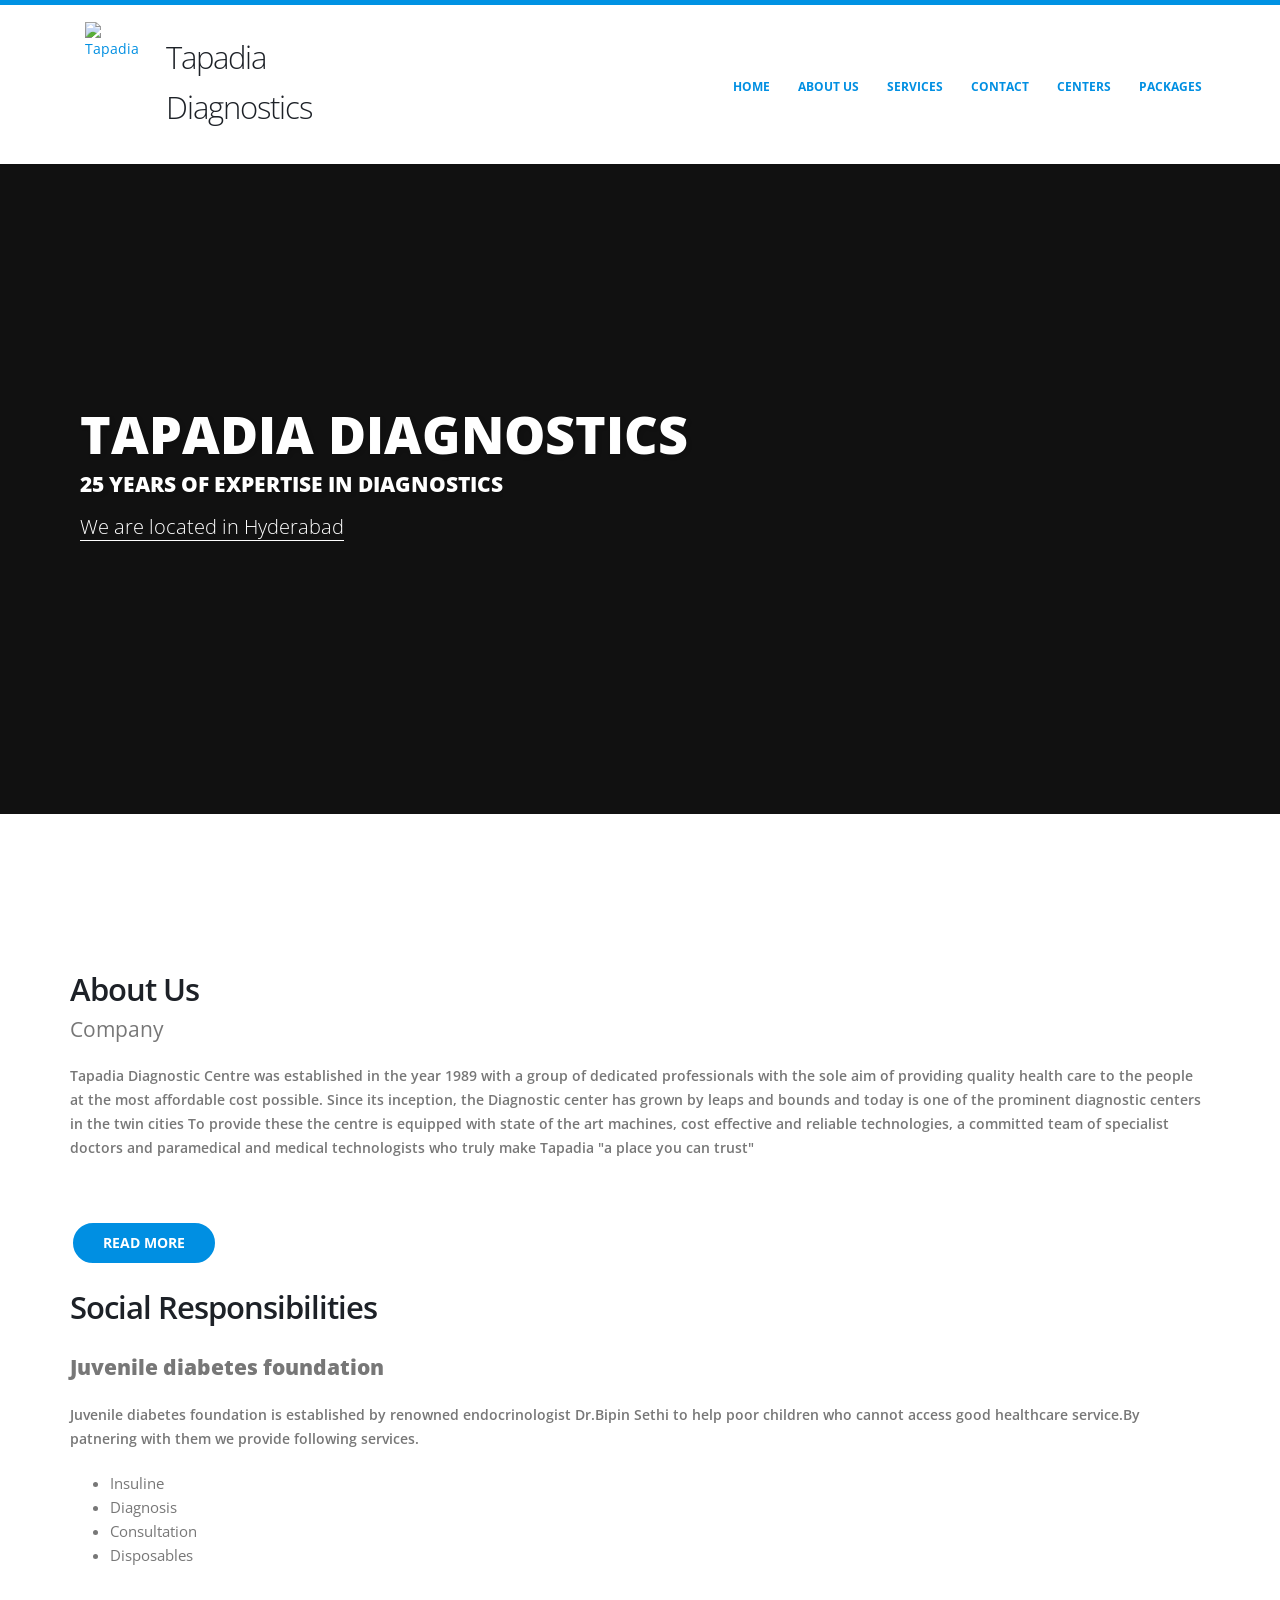
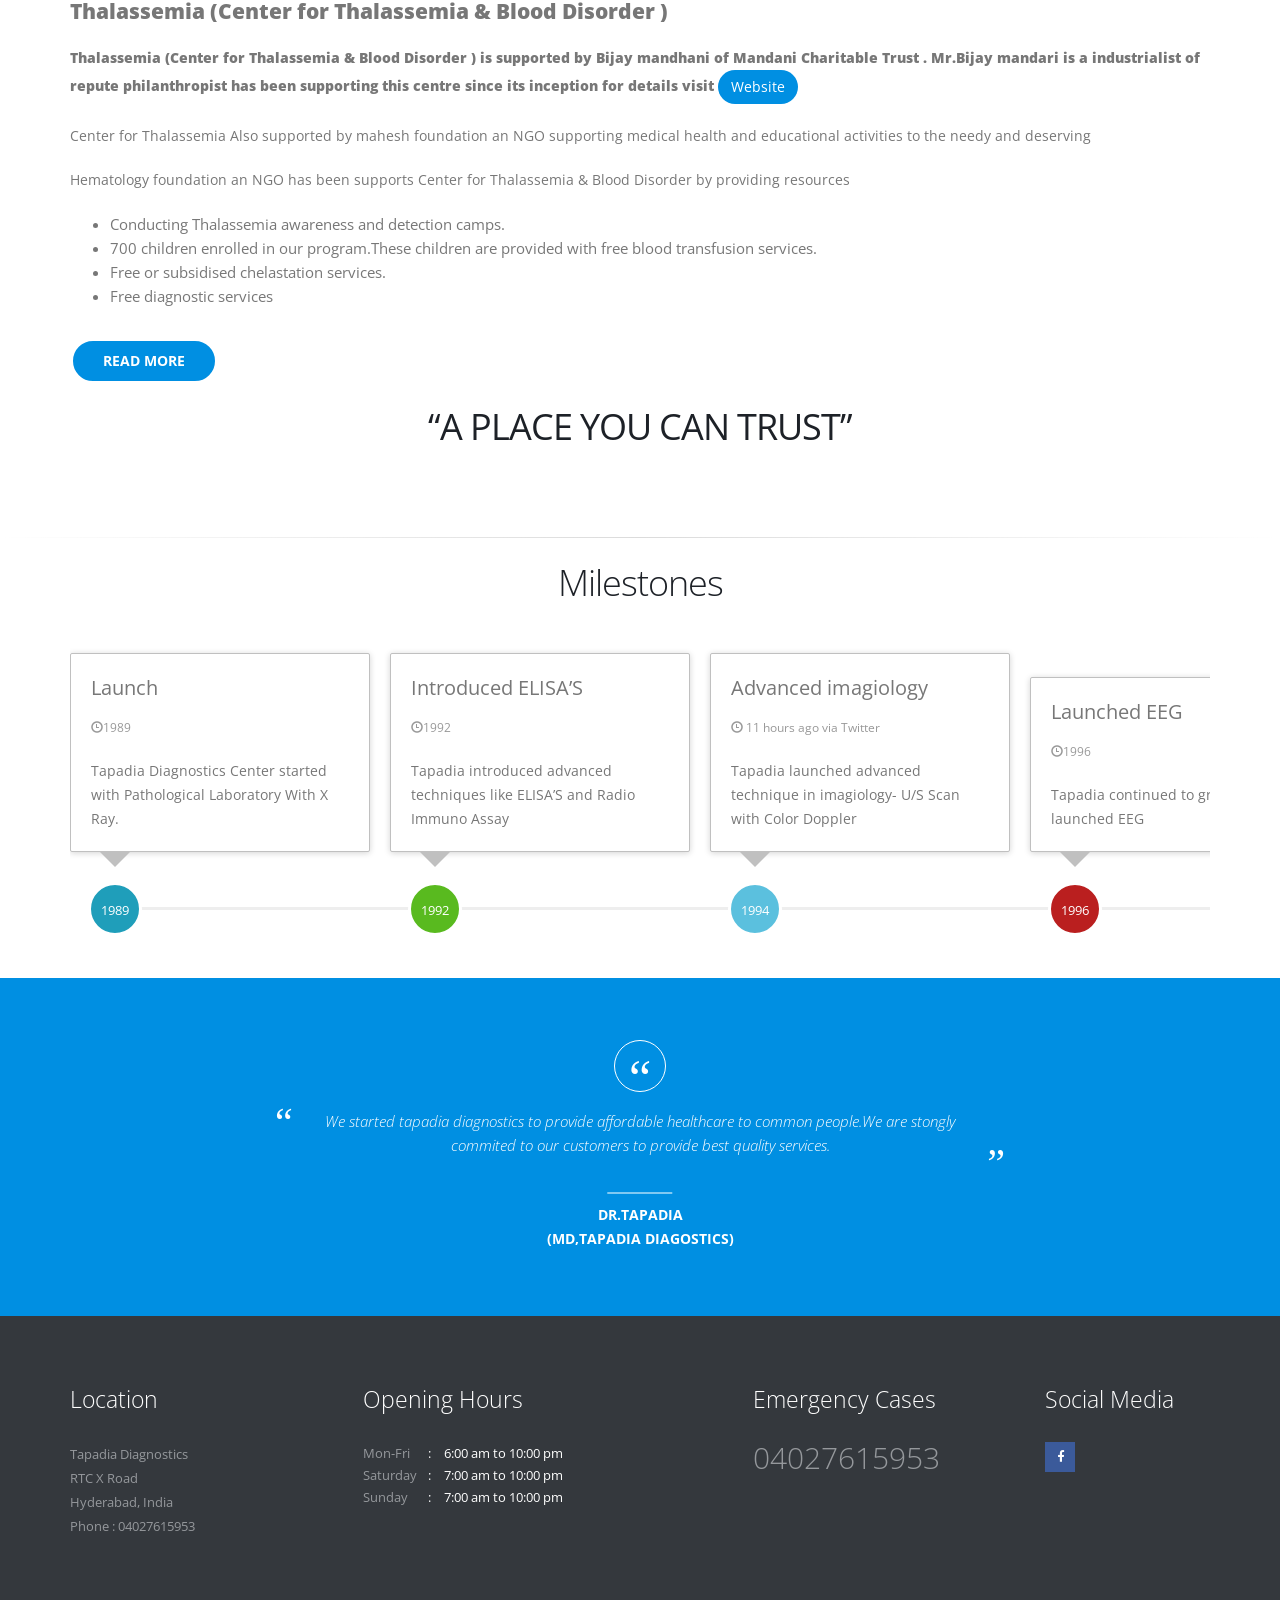
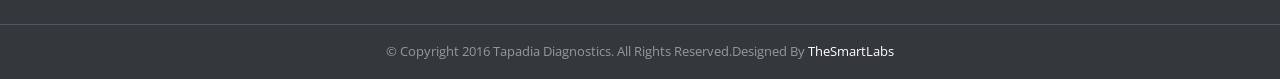
==== commit 0e08efa5: "minor tweaks" ====
--- a/index.html
+++ b/index.html
@@ -200,14 +200,14 @@
                  <img src="[data-uri]" />
 								</div>
 								<div class="feature-box-info ml-md">
-									<h4 class="m-none">Medical Treatment</h4>
-								</div>
-							</div>
-						</div>
-						<div class="col-lg-3 box-two background-color-tertiary appear-animation" data-appear-animation="fadeInLeft" data-appear-animation-delay="600">
+									<h4 class="m-none">Medical Diagnostics</h4>
+								</div>
+							</div>
+						</div>
+						 <div class="col-lg-3 box-two background-color-tertiary appear-animation" data-appear-animation="fadeInLeft" data-appear-animation-delay="600">
 							<h5 class="m-none">
-								<a href="doctors.html" title="">
-									Doctors Avaliable
+								<a href="packages.html" title="">
+									Affordable Prices
 									<i class="icon-arrow-right-circle icons"></i>
 								</a>
 							</h5>
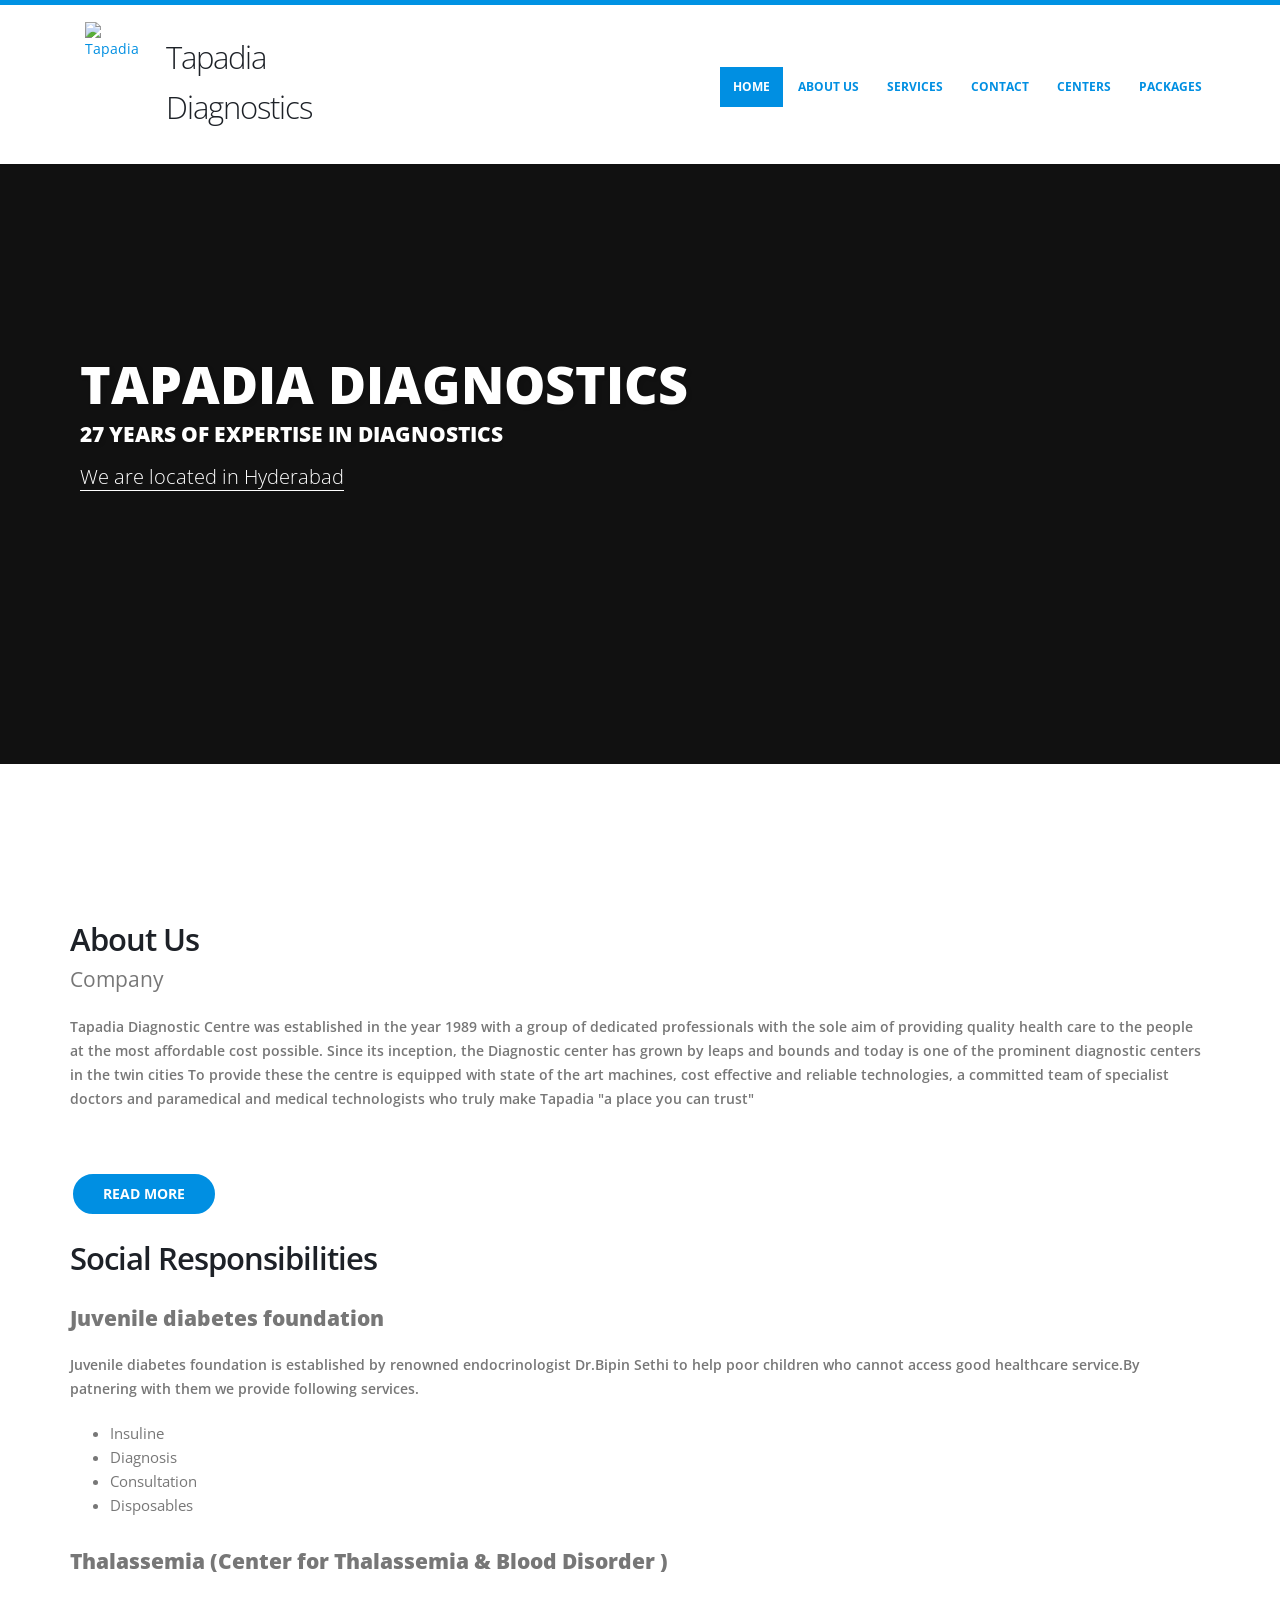
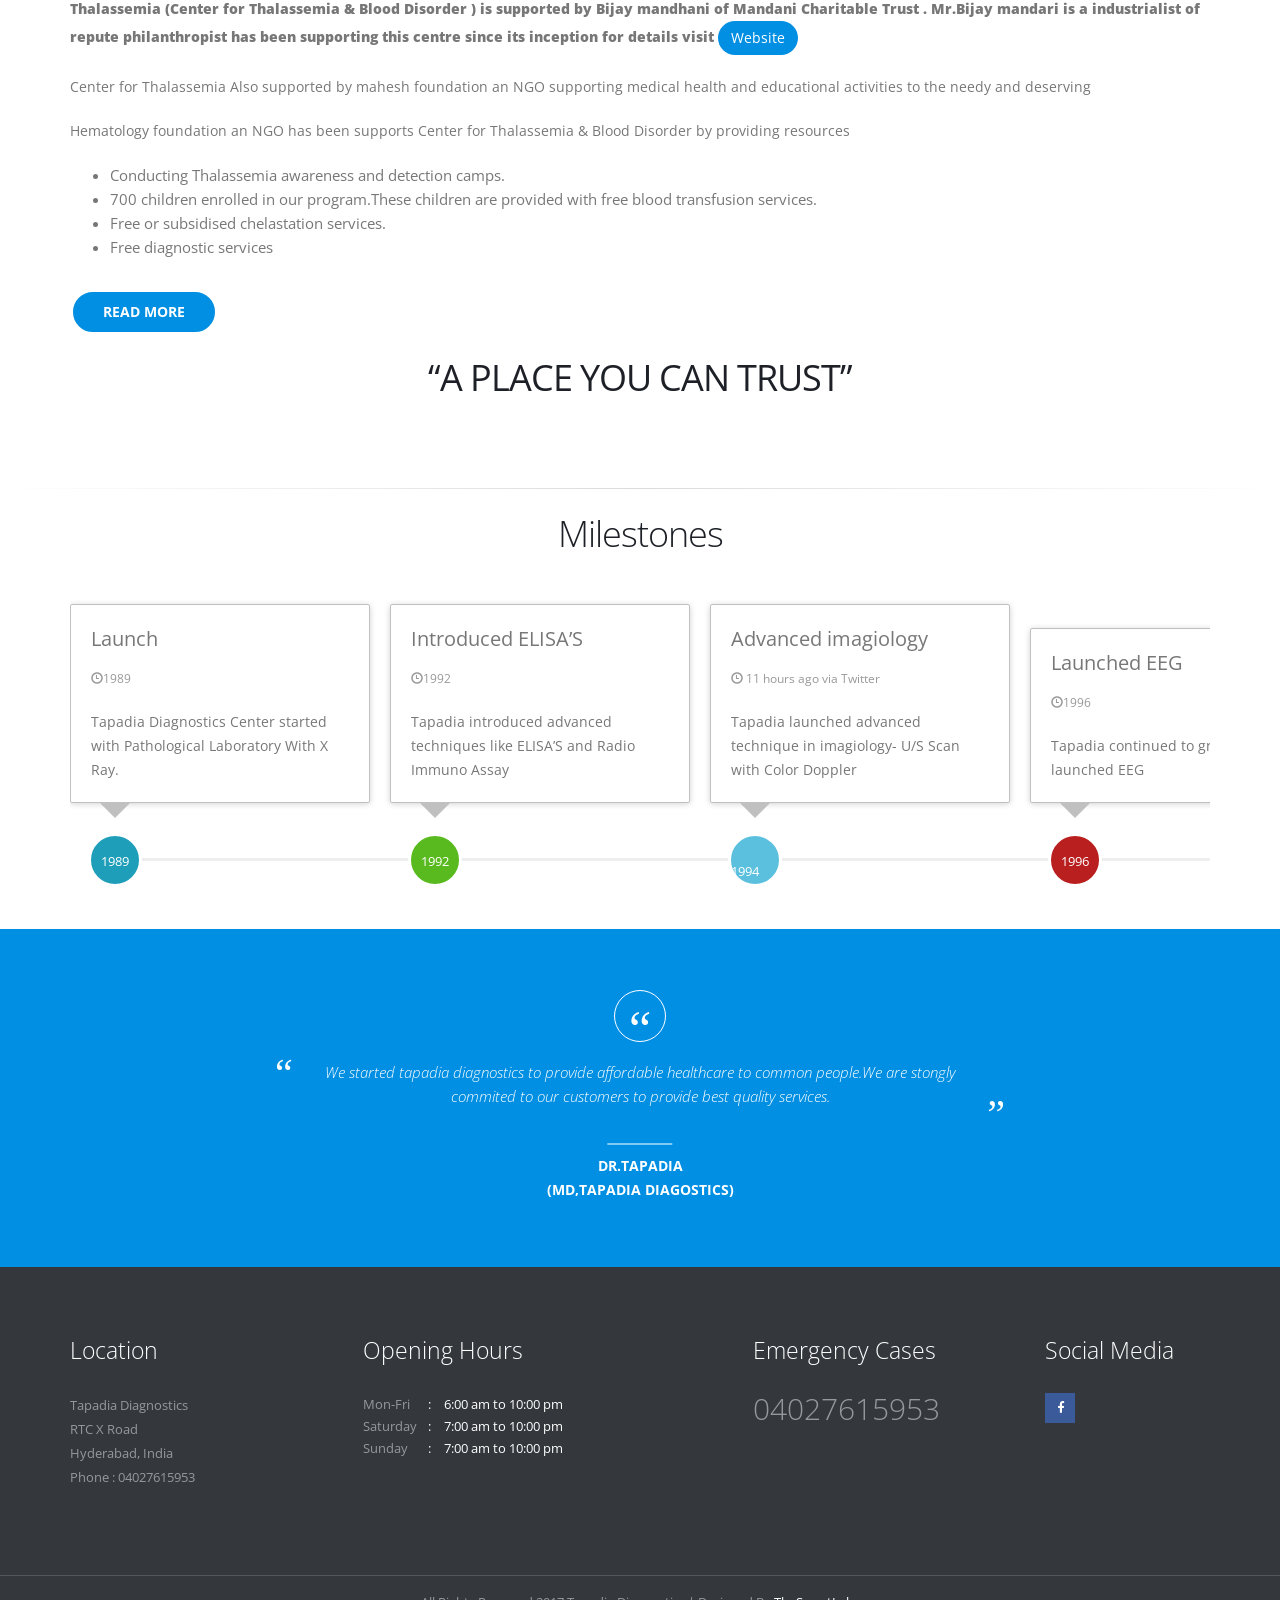
==== commit 5f1fe453: "Minor Tweaks" ====
--- a/index.html
+++ b/index.html
@@ -51,12 +51,11 @@
 
 		<!-- Head Libs -->
 		<script src="vendor/modernizr/modernizr.min.js"></script>
-
 	</head>
 	<body data-spy="scroll">
 
 		<div class="body">
-			<header id="header" class="header-narrow" style="min-height:0px" style="min-height:0px">
+			<header id="header" class="header-narrow">
 				<div class="header-body">
 
 					<div class="header-container container" style="padding-right:10px">
@@ -79,7 +78,7 @@
 											<nav>
 												<ul class="nav nav-pills" id="mainNav">
 													<li class="activedropdown-full-color dropdown-secondary">
-														<a href="/">
+														<a href="/" class="active">
 															Home
 														</a>
 													</li>
@@ -140,7 +139,7 @@
 								data-transform_in="y:[100%];s:500;"
 								data-transform_out="opacity:0;s:500;"
 								style="z-index: 5; font-size: 1.5em; text-transform: uppercase;"
-								data-mask_in="x:0px;y:0px;">25 Years Of Expertise In Diagnostics</div>
+								data-mask_in="x:0px;y:0px;">27 Years Of Expertise In Diagnostics</div>
 
 							<div class="tp-caption main-label"
 								data-x="left" data-hoffset="25"
@@ -166,20 +165,10 @@
 
 							<div class="tp-caption main-label"
 								data-x="left" data-hoffset="25"
-								data-y="center" data-voffset="-5"
-								data-start="1500"
-								data-whitespace="nowrap"
-								data-transform_in="y:[100%];s:500;"
-								data-transform_out="opacity:0;s:500;"
-								style="z-index: 5; font-size: 1.5em; text-transform: uppercase;"
-								data-mask_in="x:0px;y:0px;">Book Tests</div>
-
-							<div class="tp-caption main-label"
-								data-x="left" data-hoffset="25"
 								data-y="center" data-voffset="-55"
 								data-start="500"
 								style="z-index: 5; text-transform: uppercase; font-size: 52px;"
-								data-transform_in="y:[-300%];opacity:0;s:500;">TheSmartLabs</div>
+								data-transform_in="y:[-300%];opacity:0;s:500;">Book Tests</div>
 
 							<a href="http://thesmartlabs.com"><div class="tp-caption bottom-label"
 								data-x="left" data-hoffset="25"
@@ -280,9 +269,6 @@
 							</ul>
 
 						 <a href="aboutus.html" class="btn btn-borders btn-quaternary custom-button text-uppercase mt-lg mb-lg font-weight-bold" style="color:#fff;background-color:#008fe2 !important">read more</a></br>
-
-
-
 
 							<h1 style="text-align:center;font-weight:400;">“A PLACE YOU CAN TRUST”</h1>
 						</div>
@@ -457,8 +443,7 @@
 					<div class="container">
 						<div class="row">
 							<div class="col-md-12 center m-none">
-								<p>© Copyright 2016 Tapadia Diagnostics. All Rights Reserved.Designed By <a href="http://thesmartlabs.com" style="color:#fff" target="_blank">TheSmartLabs<a></p>
-							</div>
+             <p>All Rights Reserved 2017 Tapadia Diagnostics | Designed By <a href="http://thesmartlabs.com" style="color:#fff" target="_blank">TheSmartLabs<a></p>							</div>
 						</div>
 					</div>
 				</div>
--- a/css/theme.css
+++ b/css/theme.css
@@ -32,8 +32,12 @@
 #header {
 	position: relative;
 	z-index: 100;
-}
-
+	min-height: 4.6em !important;
+}
+.active{
+	background-color: #008fe2;
+	color: #fff;
+}
 #header .header-body {
 	background: #FFF;
 	border-top: 5px solid #0092e3;
--- a/css/theme-elements.css
+++ b/css/theme-elements.css
@@ -7938,3 +7938,54 @@
 .google-map-footer {
 	margin: 35px 0 -50px !important;
 }
+@import url(//maxcdn.bootstrapcdn.com/font-awesome/4.2.0/css/font-awesome.min.css);
+
+body {padding-top:50px;}
+
+.box {
+    border-radius: 3px;
+    box-shadow: 0 2px 5px 0 rgba(0, 0, 0, 0.16), 0 2px 10px 0 rgba(0, 0, 0, 0.12);
+    padding: 10px 25px;
+    text-align: right;
+    display: block;
+    margin-top: 0px;
+}
+.box-icon {
+    background-color: #57a544;
+    border-radius: 50%;
+    display: table;
+    height: 100px;
+    margin: 0 auto;
+    width: 100px;
+    margin-top: -61px;
+}
+.box-icon span {
+    color: #fff;
+    display: table-cell;
+    text-align: center;
+    vertical-align: middle;
+}
+.info h4 {
+    font-size: 26px;
+    letter-spacing: 2px;
+    text-transform: uppercase;
+}
+.info > p {
+    color: #717171;
+    font-size: 16px;
+    padding-top: 10px;
+    text-align: justify;
+}
+.info > a {
+    background-color: #008fe2;
+    border-radius: 2px;
+    box-shadow: 0 2px 5px 0 rgba(0, 0, 0, 0.16), 0 2px 10px 0 rgba(0, 0, 0, 0.12);
+    color: #fff;
+    transition: all 0.5s ease 0s;
+}
+.info > a:hover {
+    background-color: #0288d1;
+    box-shadow: 0 2px 3px 0 rgba(0, 0, 0, 0.16), 0 2px 5px 0 rgba(0, 0, 0, 0.12);
+    color: #fff;
+    transition: all 0.5s ease 0s;
+}
--- a/css/skins/skin-medical.css
+++ b/css/skins/skin-medical.css
@@ -4794,7 +4794,7 @@
     -webkit-transition: border .2s ease-in-out;
     -o-transition: border .2s ease-in-out;
     transition: border .2s ease-in-out;
-    height: 300px;
+    height: 470px;
 		background-color: whitesmoke;
 }
 .thumbnail .caption {
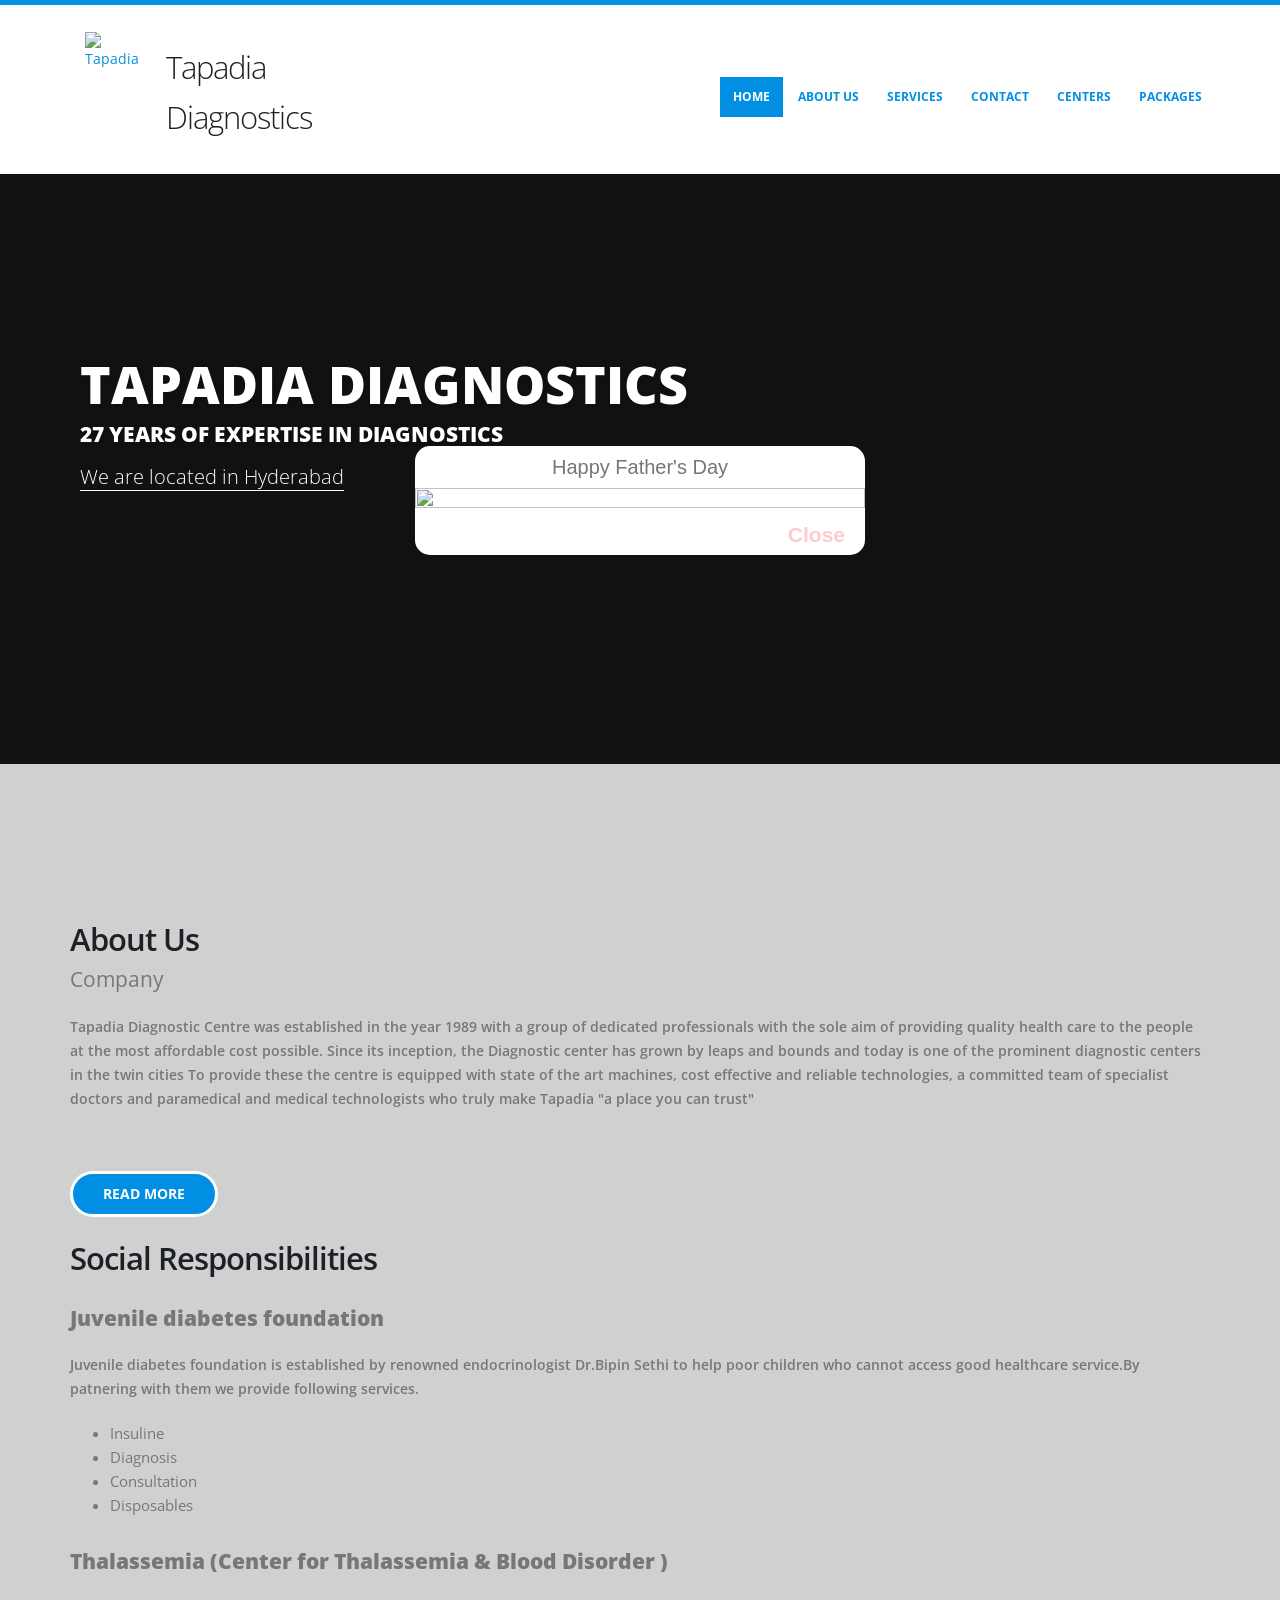
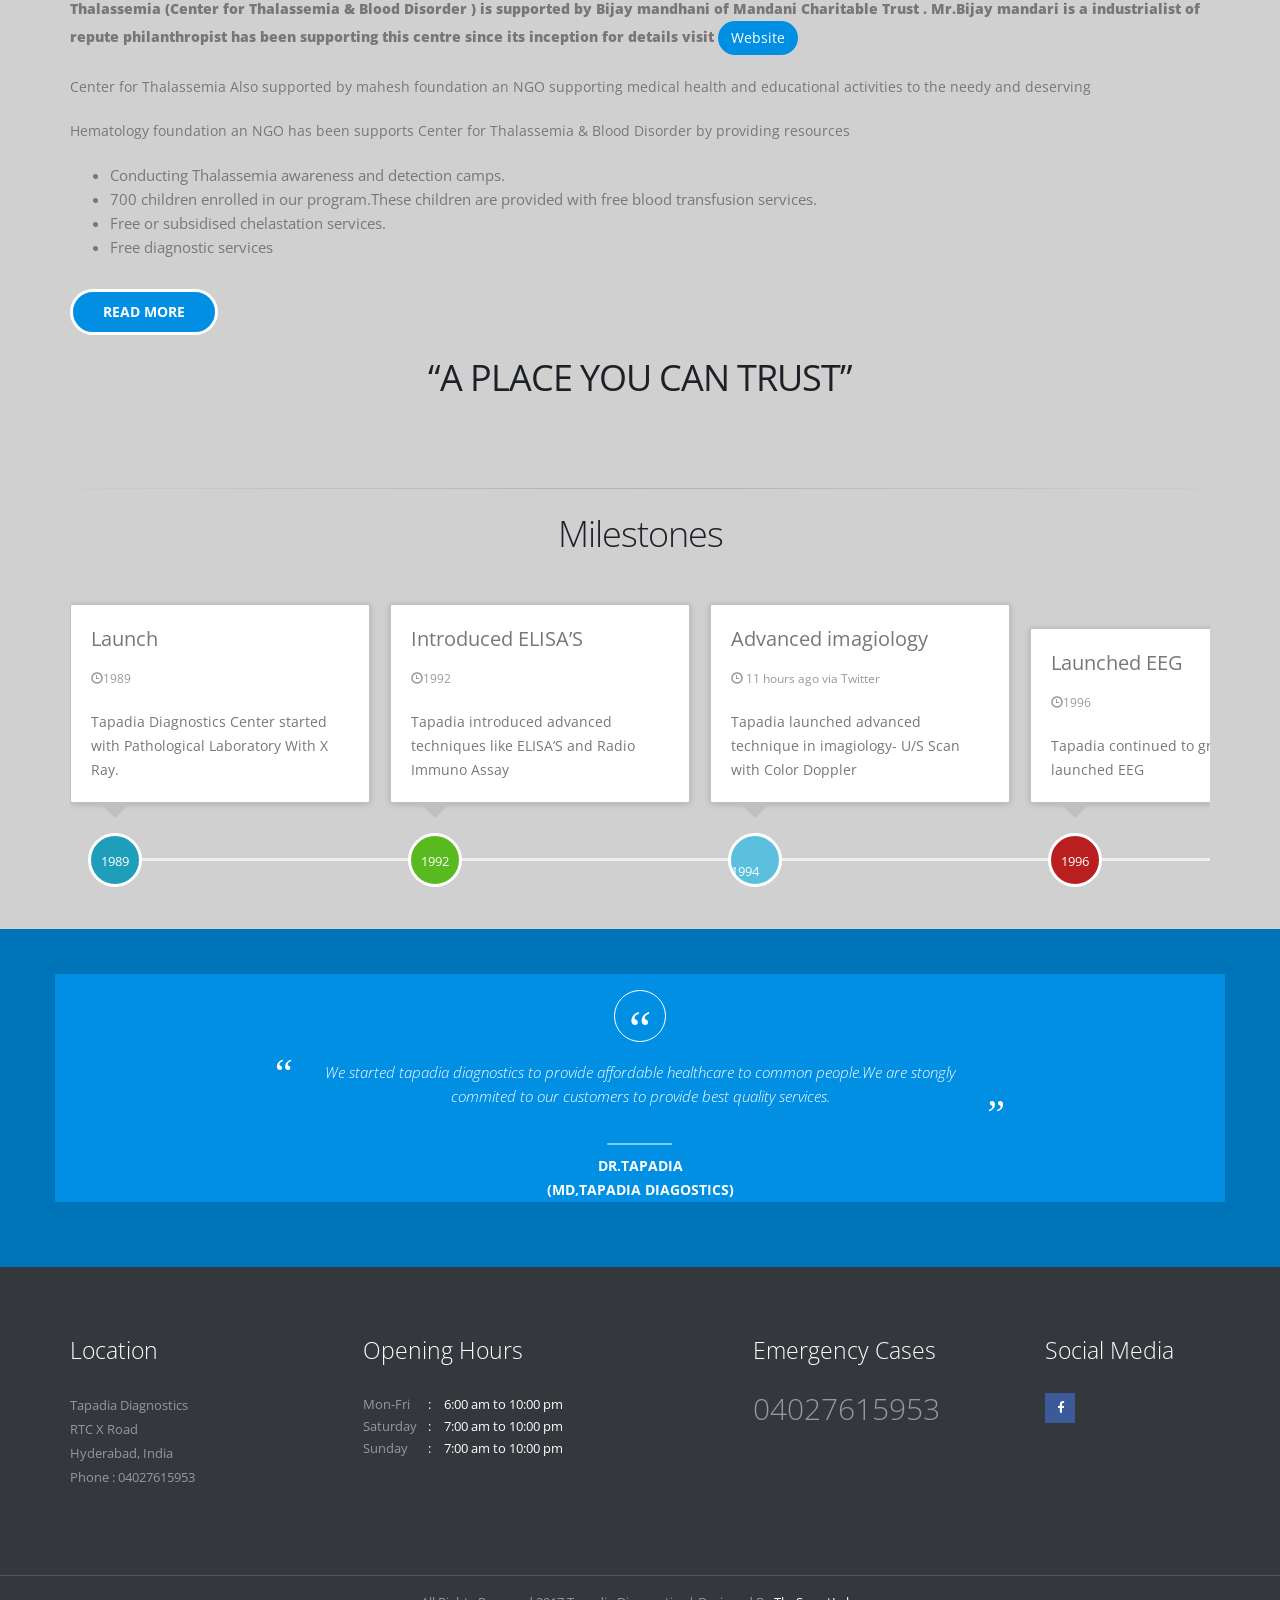
==== commit ba0f67fc: "popup on pageload" ====
--- a/index.html
+++ b/index.html
@@ -53,7 +53,16 @@
 		<script src="vendor/modernizr/modernizr.min.js"></script>
 	</head>
 	<body data-spy="scroll">
-
+		<!-- use this for popup-->
+		<div id="boxes">
+			<div style="top: 199.5px; left: 551.5px; display: none;margin-top:2.5em;" id="dialog" class="window"><div style="padding:10px">Happy Father's Day</div>
+				<div id="lorem">
+					<img src="https://scontent.fhyd2-1.fna.fbcdn.net/v/t1.0-9/19145826_1911291559108259_3339379335009689125_n.png?oh=efd9dbc77aab17bb47c43a245d27832e&oe=59D1EB9F" style="width:100%;height:100%;">
+				</div>
+				<div id="popupfoot"> <a href="http://tapadiadiagnostics.com/" class="close agree" style="color:red;margin-bottom:10px;">Close </div>
+			</div>
+			<div style="width: 1478px; font-size: 32pt; color:white; height: 602px; display: none; opacity: 0.8;" id="mask"></div>
+		</div>
 		<div class="body">
 			<header id="header" class="header-narrow">
 				<div class="header-body">
@@ -78,7 +87,7 @@
 											<nav>
 												<ul class="nav nav-pills" id="mainNav">
 													<li class="activedropdown-full-color dropdown-secondary">
-														<a href="/" class="active">
+														<a href="/" class="active" style="color:#fff">
 															Home
 														</a>
 													</li>
@@ -117,6 +126,16 @@
 					</div>
 				</div>
 			</header>
+			<div class="container">
+				<div class="row text-center">
+
+
+				</div>
+			</div>
+
+
+
+
 
 			<div role="main" class="main">
 
@@ -255,7 +274,7 @@
 
 							</ul>
 							<p class="lead font-weight-normal" style="padding-top:20px;font-weight:800 !important;">Thalassemia (Center for Thalassemia & Blood Disorder )</p>
-              <p style="font-weight:800;">Thalassemia (Center for Thalassemia & Blood Disorder ) is supported by Bijay mandhani of Mandani Charitable Trust . Mr.Bijay mandari is a industrialist of repute philanthropist has been supporting this centre since its inception for details visit <a class="btn" style="background-color:#008fe2 !important;color:#fff;border-radius:20px;" target="_blank" href="http://www.thesmartlabs.com">Website</a></p>
+              <p style="font-weight:800;">Thalassemia (Center for Thalassemia & Blood Disorder ) is supported by Bijay mandhani of Mandani Charitable Trust . Mr.Bijay mandari is a industrialist of repute philanthropist has been supporting this centre since its inception for details visit <a class="btn" style="background-color:#008fe2 !important;color:#fff;border-radius:20px;" target="_blank" href="http://www.mandhani.com/">Website</a></p>
               <p>Center for Thalassemia Also supported by mahesh foundation an NGO supporting medical health and educational activities to the needy and deserving</p>
               <p>Hematology foundation an NGO has been supports Center for Thalassemia & Blood Disorder by providing resources </p>
               <p></p>
@@ -485,7 +504,52 @@
 		<!-- Theme Initialization Files -->
 		<script src="js/theme.init.js"></script>
 
-
+<script>
+$(document).ready(function() {
+
+		var id = '#dialog';
+
+		//Get the screen height and width
+		var maskHeight = $(document).height();
+		var maskWidth = $(window).width();
+
+		//Set heigth and width to mask to fill up the whole screen
+		$('#mask').css({'width':maskWidth,'height':maskHeight});
+
+		//transition effect
+		$('#mask').fadeIn(500);
+		$('#mask').fadeTo("slow",0.9);
+
+		//Get the window height and width
+		var winH = $(window).height();
+		var winW = $(window).width();
+
+		//Set the popup window to center
+		$(id).css('top',  winH/2-$(id).height()/2);
+		$(id).css('left', winW/2-$(id).width()/2);
+
+		//transition effect
+		$(id).fadeIn(2000);
+
+	//if close button is clicked
+	$('.window .close').click(function (e) {
+		//Cancel the link behavior
+		e.preventDefault();
+
+		$('#mask').hide();
+		$('.window').hide();
+	});
+
+	//if mask is clicked
+	$('#mask').click(function () {
+		$(this).hide();
+		$('.window').hide();
+	});
+
+});
+
+
+</script>
 
 
 		<script>
--- a/css/demos/demo-medical.css
+++ b/css/demos/demo-medical.css
@@ -731,6 +731,7 @@
 }
 
 .card{
+  border-radius: 25px;
     margin-top: 10px;
     position: relative;
     -webkit-box-shadow: 0 2px 5px 0 rgba(0, 0, 0, 0.16), 0 2px 10px 0 rgba(0, 0, 0, 0.12);
@@ -790,3 +791,73 @@
     background-color: transparent;
     font-size:18px;
 }
+.imgr{
+  border-bottom-right-radius: 25px;
+  border-bottom-left-radius: 25px;
+}
+.img1{
+  border-top-right-radius: 25px;
+  border-top-left-radius: 25px;
+}
+
+
+#mask {
+  position:absolute;
+  left:0;
+  top:0;
+  z-index:9000;
+  background-color:#000;
+  display:none;
+}
+#boxes .window {
+  position:absolute;
+  left:0;
+  top:0;
+  width:440px;
+  height:200px;
+  display:none;
+  z-index:9999;
+  padding:20px;
+  border-radius: 15px;
+  text-align: center;
+}
+#boxes #dialog {
+  width:450px;
+  height:auto;
+  padding:0px;
+  background-color:#ffffff;
+  font-family: 'Segoe UI Light', sans-serif;
+  font-size: 15pt;
+}
+.maintext{
+    text-align: center;
+  font-family: "Segoe UI", sans-serif;
+  text-decoration: none;
+}
+body{
+  background: url('bg.jpg');
+}
+#lorem{
+	font-family: "Segoe UI", sans-serif;
+	font-size: 12pt;
+  text-align: left;
+}
+#popupfoot{
+	font-family: "Segoe UI", sans-serif;
+	font-size: 16pt;
+  padding: 10px 20px;
+}
+#popupfoot a{
+	text-decoration: none;
+}
+.agree:hover{
+  background-color: #D1D1D1;
+}
+.popupoption:hover{
+	background-color:#D1D1D1;
+	color: green;
+}
+.popupoption2:hover{
+
+	color: red;
+}
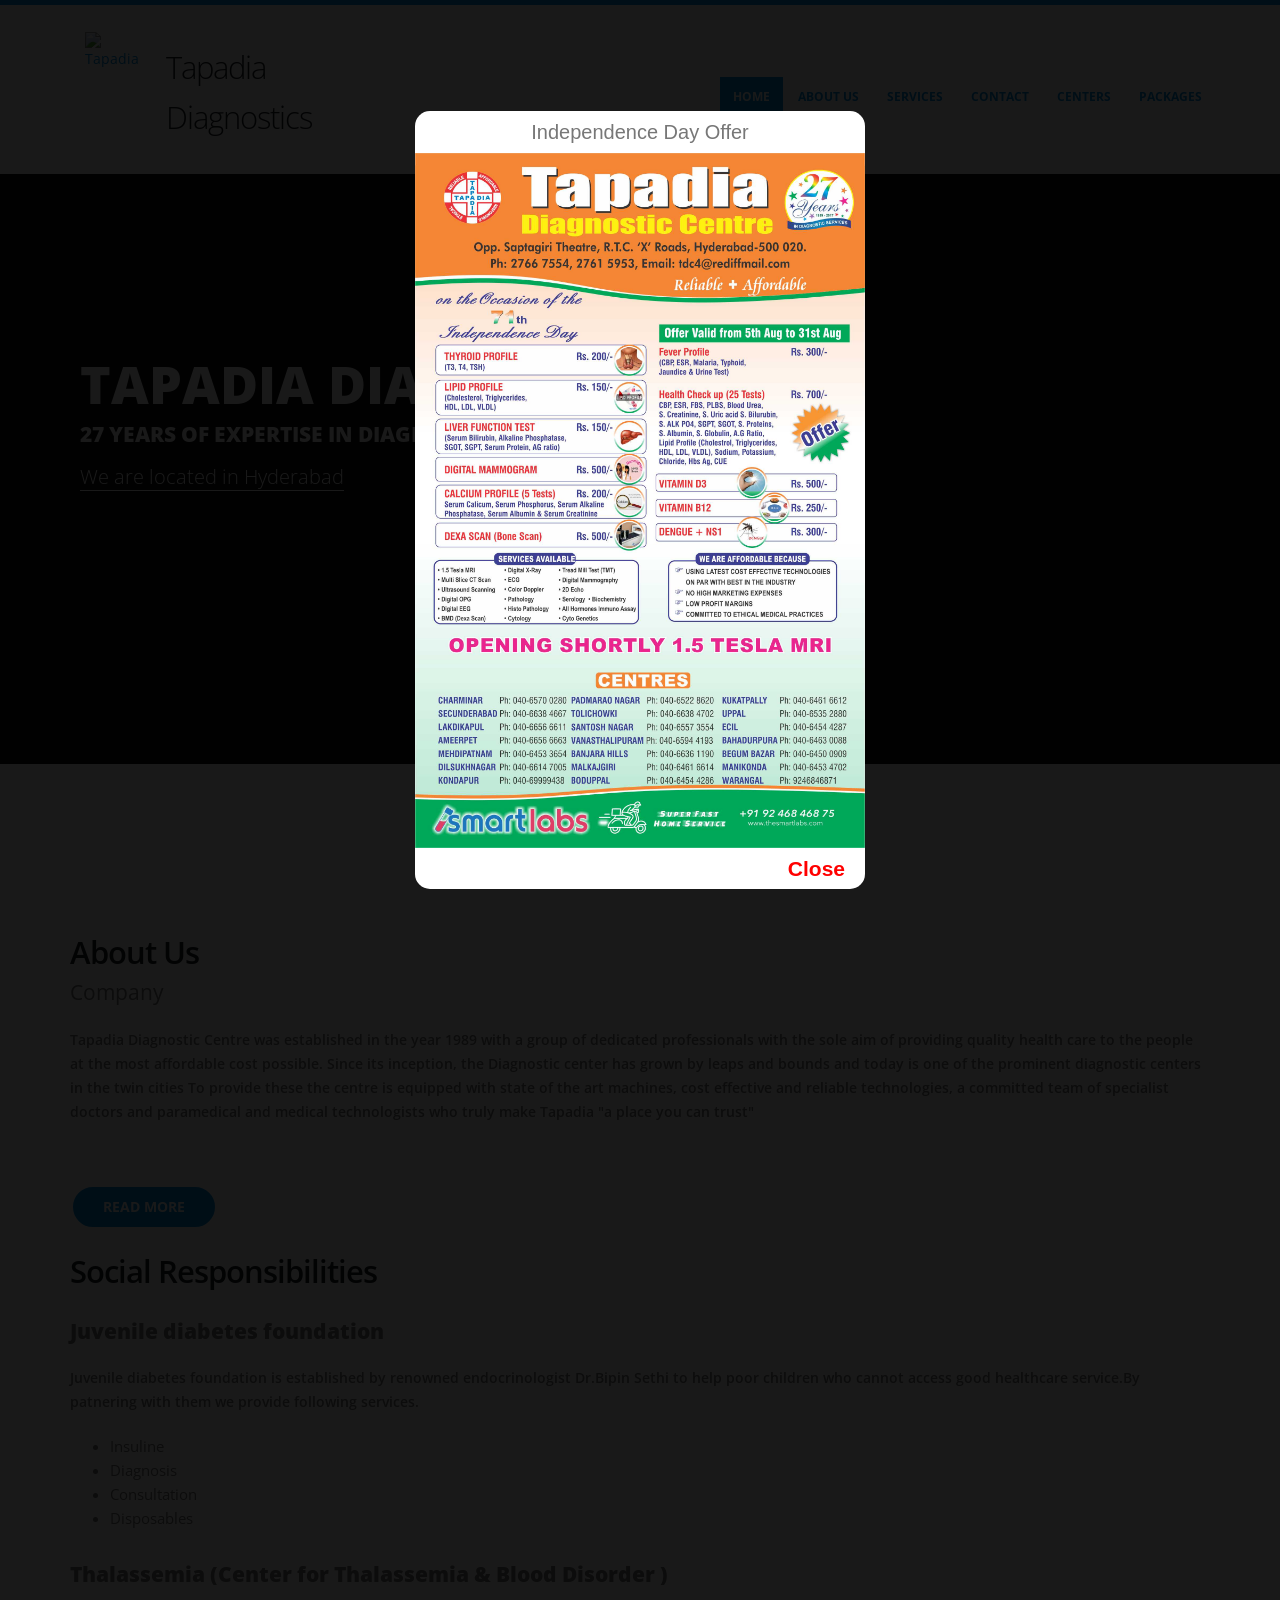
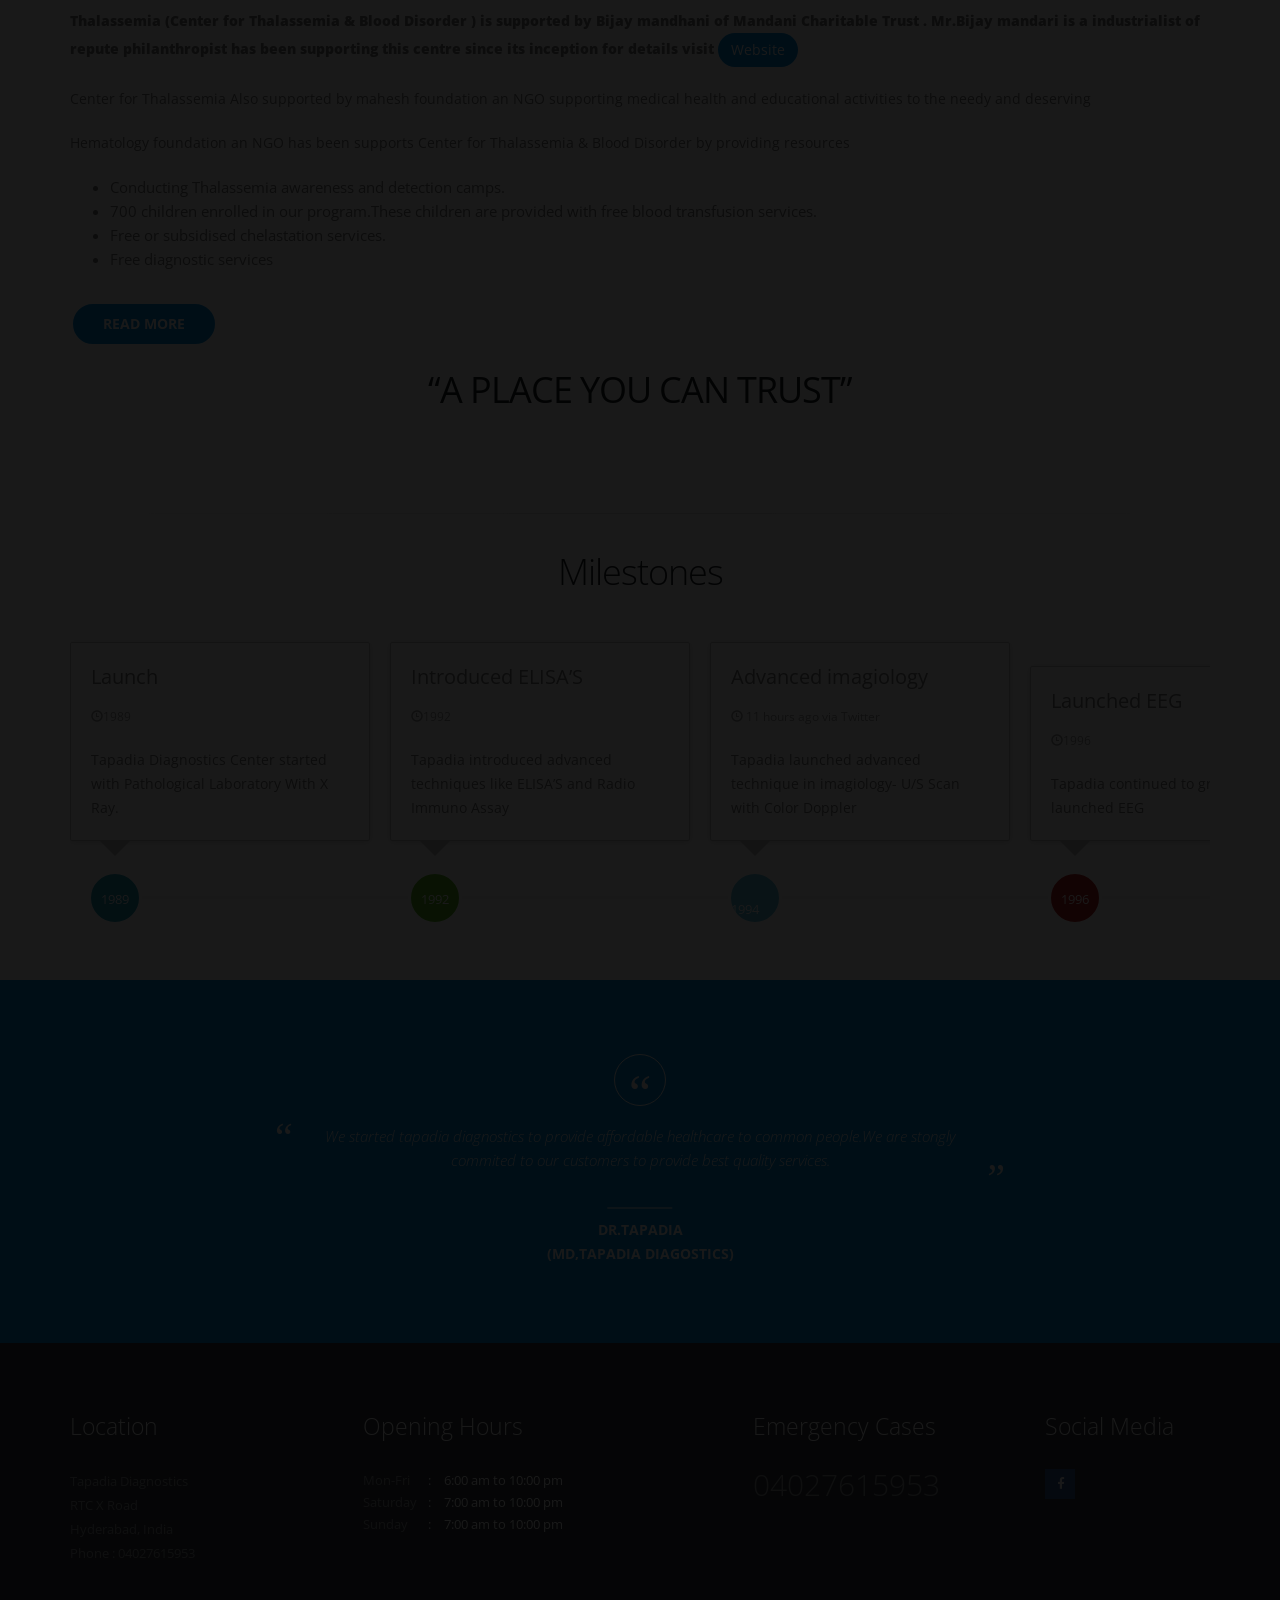
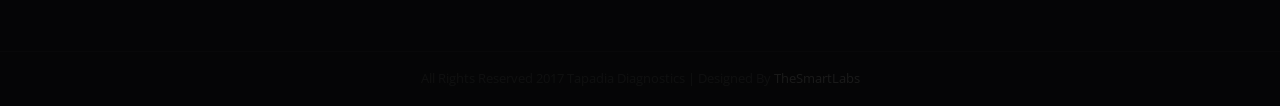
==== commit cd05c47a: "added offers to packages page" ====
--- a/index.html
+++ b/index.html
@@ -55,9 +55,9 @@
 	<body data-spy="scroll">
 		<!-- use this for popup-->
 		<div id="boxes">
-			<div style="top: 199.5px; left: 551.5px; display: none;margin-top:2.5em;" id="dialog" class="window"><div style="padding:10px">Happy Father's Day</div>
+			<div style="top: 199.5px; left: 551.5px; display: none;margin-top:2.5em;" id="dialog" class="window"><div style="padding:10px">Independence Day Offer</div>
 				<div id="lorem">
-					<img src="https://scontent.fhyd2-1.fna.fbcdn.net/v/t1.0-9/19145826_1911291559108259_3339379335009689125_n.png?oh=efd9dbc77aab17bb47c43a245d27832e&oe=59D1EB9F" style="width:100%;height:100%;">
+					<img src="/img/Offers/15th.jpg" style="width:100%;height:100%;">
 				</div>
 				<div id="popupfoot"> <a href="http://tapadiadiagnostics.com/" class="close agree" style="color:red;margin-bottom:10px;">Close </div>
 			</div>
--- a/css/theme.css
+++ b/css/theme.css
@@ -1,4 +1,145 @@
 
+section {
+    padding: 1% 0;
+}
+
+.alizarin {
+    background: #e74c3c;
+}
+
+.amethyst {
+    background: #9b59b6;
+}
+
+.emerald {
+    background: #2ecc71;
+}
+
+.midnight-blue {
+    background: #2c3e50;
+}
+
+.peter-river {
+    background: #3498db;
+}
+
+.dl {
+    background: #f0f0f0;
+    padding: 30px 0;
+    border-radius: 20px;
+    position: relative;
+}
+
+.dl:before {
+    content: " ";
+    height: 20px;
+    width: 20px;
+    border-radius: 20px;
+    position: absolute;
+    left: 50%;
+    top: 20px;
+    margin-left: -10px;
+}
+
+.dl .brand {
+    text-transform: uppercase;
+    letter-spacing: 3px;
+    padding: 10px 15px;
+    margin-top: 10px;
+    text-align: center;
+    min-height: 100px;
+}
+
+.dl .discount {
+    min-height: 50px;
+    position: relative;
+    font-size: 3em;
+    line-height: 80px;
+    text-align: center;
+    font-weight: bold;
+
+    padding: 20px 15px 0;
+    color: #fff;
+}
+
+.dl .discount:after {
+    content: " ";
+
+    border-right: 20px solid transparent;
+    border-left: 20px solid transparent;
+    position: absolute;
+    bottom: -20px;
+    left: 20%;
+}
+
+.dl .discount.alizarin:after {
+    border-top: 20px solid #e74c3c;
+}
+
+.dl .discount.peter-river:after {
+    border-top: 20px solid #3498db;
+}
+
+.dl .discount.emerald:after {
+    border-top: 20px solid #2ecc71;
+}
+
+.dl .discount.amethyst:after {
+    border-top: 20px solid #9b59b6;
+}
+
+.dl .discount .type {
+    font-size: 20px;
+    letter-spacing: 1px;
+    text-transform: uppercase;
+    margin-top: -30px;
+}
+
+.dl .descr {
+    color: #999;
+    margin-top: 10px;
+    padding: 20px 15px;
+}
+
+.dl .ends {
+    padding: 0 15px;
+    color: #f1c40f;
+    margin-bottom: 10px;
+}
+
+.dl .coupon {
+    min-height: 50px;
+    text-align: center;
+
+    text-transform: uppercase;
+    font-weight: bold;
+    font-size: 18px;
+    padding: 20px 15px;
+}
+
+.dl .coupon a.open-code {
+    color: #16a085;
+}
+
+.dl .coupon .code {
+    letter-spacing: 1px;
+    border-radius: 4px;
+    margin-top: 10px;
+    padding: 10px 15px;
+    color: #f1c40f;
+    background: #f0f0f0;
+}
+
+.close {
+    float: right;
+    font-size: 21px;
+    font-weight: 700;
+    line-height: 1;
+    color: #000;
+    text-shadow: 0 1px 0 #fff;
+    filter: alpha(opacity=20);
+    opacity: 1.1;
+  }
 html {
 	direction: ltr;
 	overflow-x: hidden;
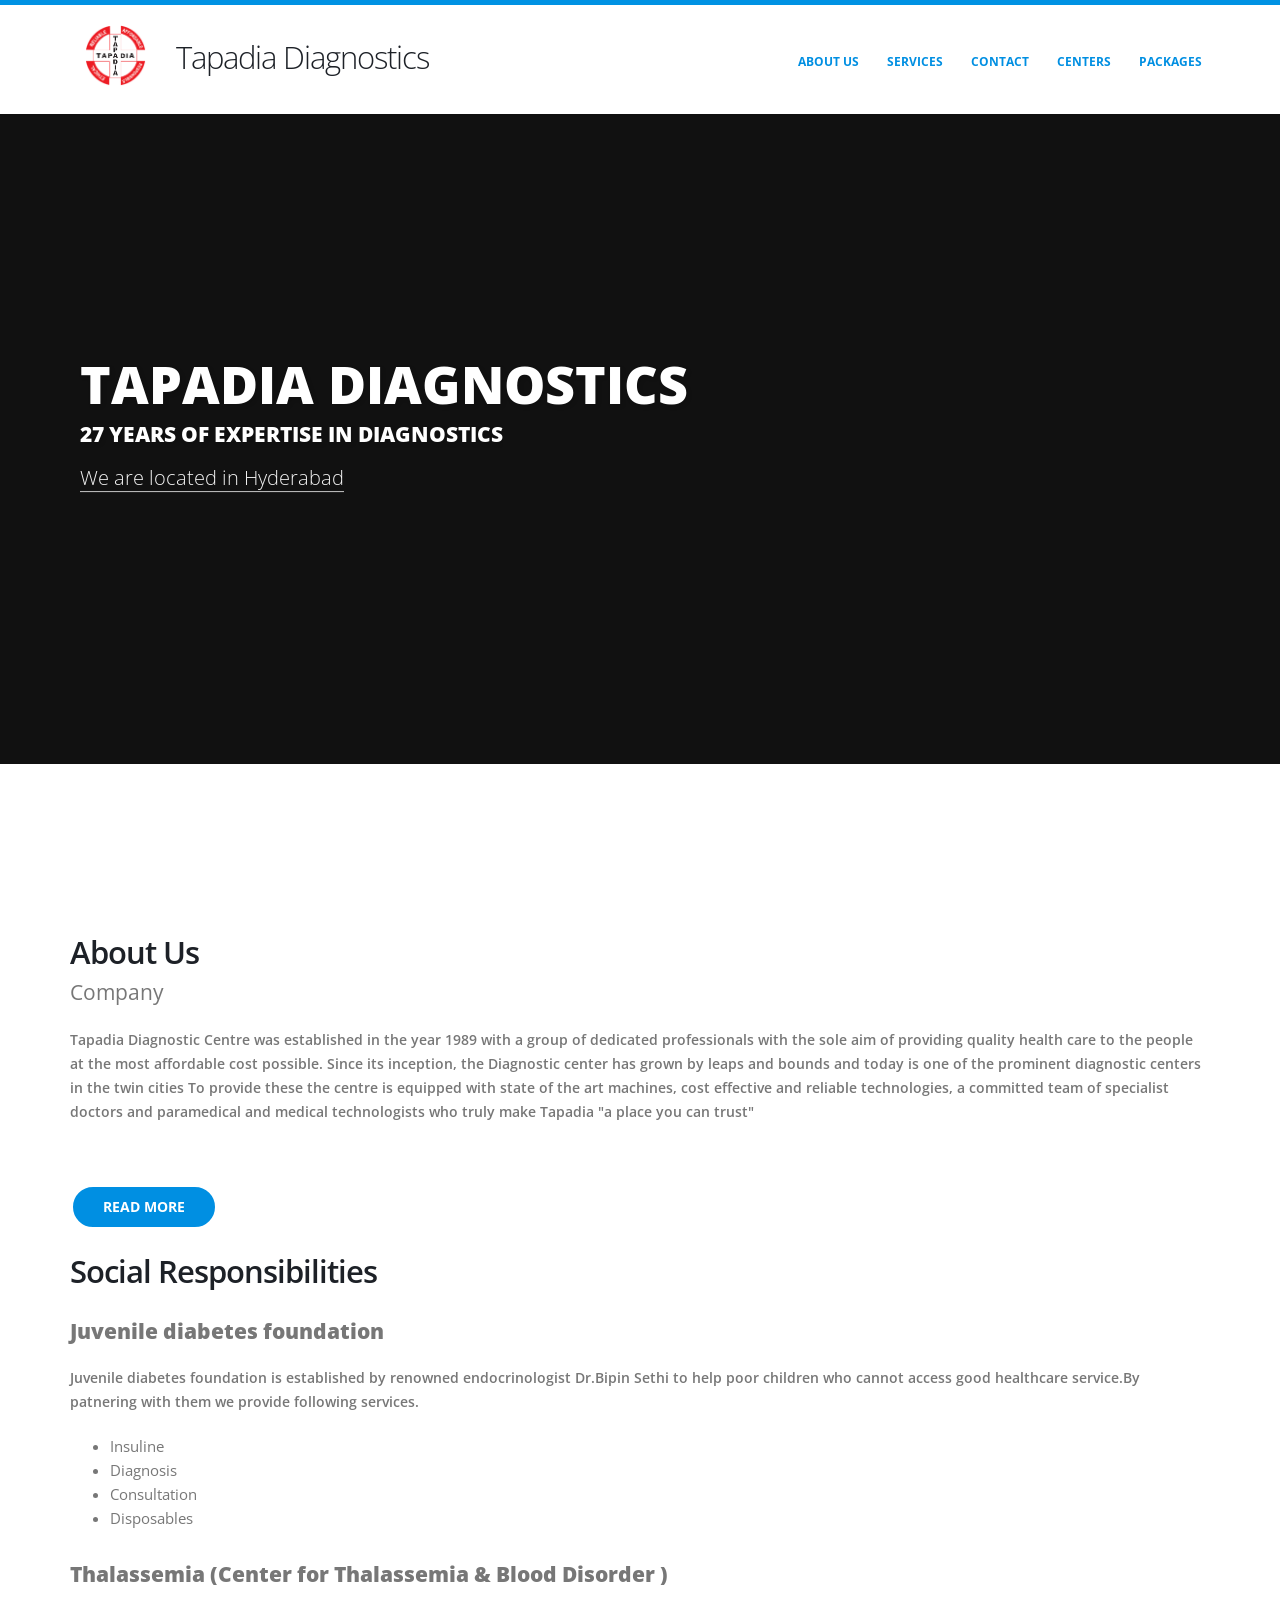
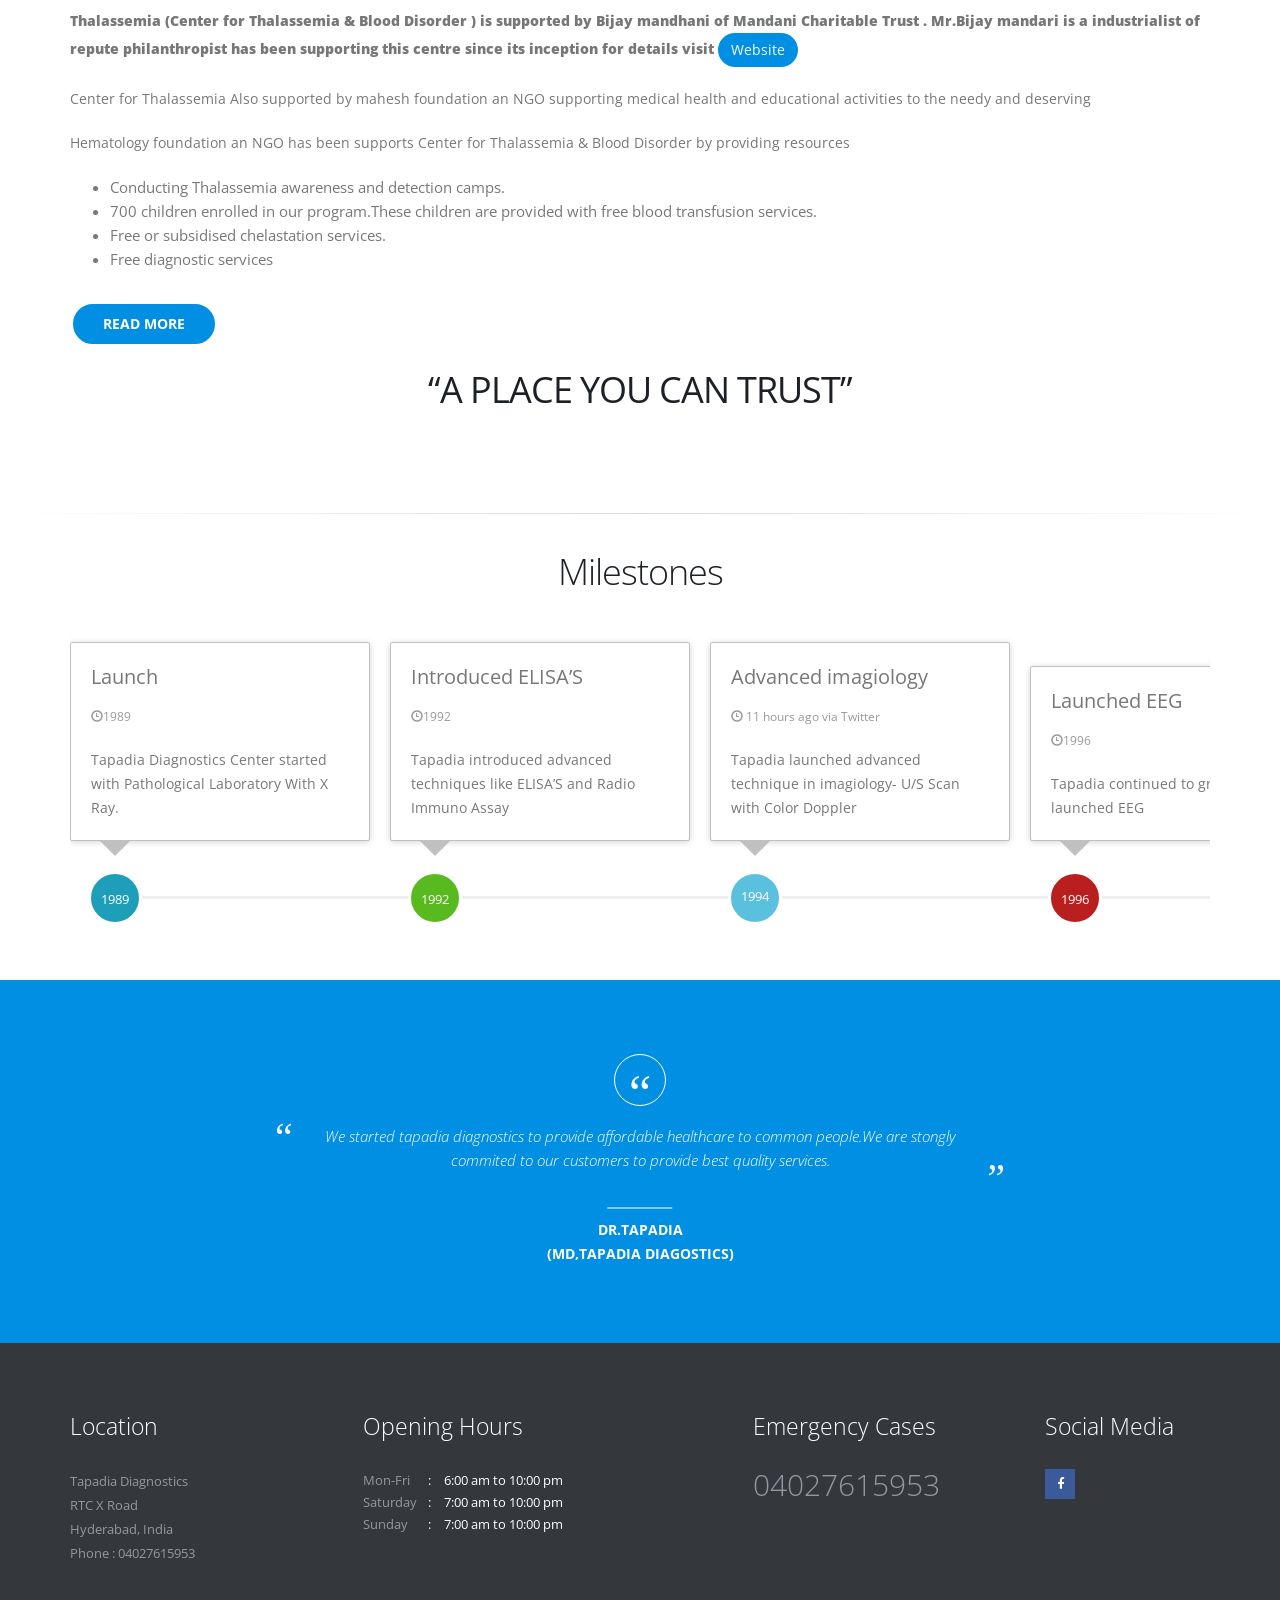
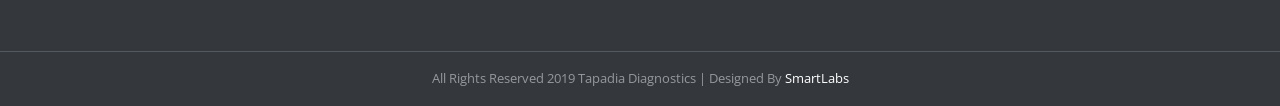
==== commit dfb52fee: "New Changes" ====
--- a/index.html
+++ b/index.html
@@ -46,23 +46,13 @@
 		<!-- Skin CSS -->
 		<link rel="stylesheet" href="css/skins/skin-medical.css">
 
-		<!-- Demo CSS -->+		<!-- Demo CSS -->
 		<link rel="stylesheet" href="css/demos/demo-medical.css">
 
 		<!-- Head Libs -->
 		<script src="vendor/modernizr/modernizr.min.js"></script>
 	</head>
 	<body data-spy="scroll">
-		<!-- use this for popup-->
-		<div id="boxes">
-			<div style="top: 199.5px; left: 551.5px; display: none;margin-top:2.5em;" id="dialog" class="window"><div style="padding:10px">Independence Day Offer</div>
-				<div id="lorem">
-					<img src="/img/Offers/15th.jpg" style="width:100%;height:100%;">
-				</div>
-				<div id="popupfoot"> <a href="http://tapadiadiagnostics.com/" class="close agree" style="color:red;margin-bottom:10px;">Close </div>
-			</div>
-			<div style="width: 1478px; font-size: 32pt; color:white; height: 602px; display: none; opacity: 0.8;" id="mask"></div>
-		</div>
 		<div class="body">
 			<header id="header" class="header-narrow">
 				<div class="header-body">
@@ -72,7 +62,7 @@
 							<div class="header-column">
 								<div class="header-logo">
 									<a href="/">
-										<img class="col-md-4 col-sm-4 col-xs-4 hidden-xs img-responsive" alt="Tapadia" height="80px" width="40px" src="http://thesmartlabs.com/media/tapadia1.jpg"></br>
+										<img class="col-md-2 col-sm-2 col-xs-2 hidden-xs img-responsive" alt="Tapadia" height="80px" width="40px" src="/img/tdc-logo.png"></br>
 										<h2 style="line-height:50px">Tapadia Diagnostics<h2>
 									</a>
 								</div>
@@ -328,7 +318,7 @@
 									</div>
 								</li>
 								<li class="timeline-item">
-									<div class="timeline-badge info"><p style="color:#fff;line-height:50px;font-size:small">1994<p></div>
+									<div class="timeline-badge info"><p style="color:#fff;font-size:small">1994<p></div>
 									<div class="timeline-panel">
 										<div class="timeline-heading">
 											<h4 class="timeline-title">Advanced imagiology</h4>
@@ -462,7 +452,7 @@
 					<div class="container">
 						<div class="row">
 							<div class="col-md-12 center m-none">
-             <p>All Rights Reserved 2017 Tapadia Diagnostics | Designed By <a href="http://thesmartlabs.com" style="color:#fff" target="_blank">TheSmartLabs<a></p>							</div>
+             <p>All Rights Reserved 2019 Tapadia Diagnostics | Designed By <a href="http://thesmartlabs.com" style="color:#fff" target="_blank">SmartLabs</a></p>							</div>
 						</div>
 					</div>
 				</div>
@@ -489,7 +479,7 @@
 		<script src="js/theme.js"></script>
 
 		<!-- Current Page Vendor and Views -->
-		<script src="vendor/rs-plugin/js/jquery.themepunch.tools.min.js"></script>+		<script src="vendor/rs-plugin/js/jquery.themepunch.tools.min.js"></script>
 		<script src="vendor/rs-plugin/js/jquery.themepunch.revolution.min.js"></script>
 
 		<!-- Current Page Vendor and Views -->
--- a/css/theme.css
+++ b/css/theme.css
@@ -1,145 +1,145 @@
-
 section {
-    padding: 1% 0;
+	padding: 1% 0;
 }
 
 .alizarin {
-    background: #e74c3c;
+	background: #e74c3c;
 }
 
 .amethyst {
-    background: #9b59b6;
+	background: #9b59b6;
 }
 
 .emerald {
-    background: #2ecc71;
+	background: #2ecc71;
 }
 
 .midnight-blue {
-    background: #2c3e50;
+	background: #2c3e50;
 }
 
 .peter-river {
-    background: #3498db;
+	background: #3498db;
 }
 
 .dl {
-    background: #f0f0f0;
-    padding: 30px 0;
-    border-radius: 20px;
-    position: relative;
+	background: #f0f0f0;
+	padding: 30px 0;
+	border-radius: 20px;
+	position: relative;
 }
 
 .dl:before {
-    content: " ";
-    height: 20px;
-    width: 20px;
-    border-radius: 20px;
-    position: absolute;
-    left: 50%;
-    top: 20px;
-    margin-left: -10px;
+	content: " ";
+	height: 20px;
+	width: 20px;
+	border-radius: 20px;
+	position: absolute;
+	left: 50%;
+	top: 20px;
+	margin-left: -10px;
 }
 
 .dl .brand {
-    text-transform: uppercase;
-    letter-spacing: 3px;
-    padding: 10px 15px;
-    margin-top: 10px;
-    text-align: center;
-    min-height: 100px;
+	text-transform: uppercase;
+	letter-spacing: 3px;
+	padding: 10px 15px;
+	margin-top: 10px;
+	text-align: center;
+	min-height: 100px;
 }
 
 .dl .discount {
-    min-height: 50px;
-    position: relative;
-    font-size: 3em;
-    line-height: 80px;
-    text-align: center;
-    font-weight: bold;
-
-    padding: 20px 15px 0;
-    color: #fff;
+	min-height: 50px;
+	position: relative;
+	font-size: 3em;
+	line-height: 80px;
+	text-align: center;
+	font-weight: bold;
+
+	padding: 20px 15px 0;
+	color: #fff;
 }
 
 .dl .discount:after {
-    content: " ";
-
-    border-right: 20px solid transparent;
-    border-left: 20px solid transparent;
-    position: absolute;
-    bottom: -20px;
-    left: 20%;
+	content: " ";
+
+	border-right: 20px solid transparent;
+	border-left: 20px solid transparent;
+	position: absolute;
+	bottom: -20px;
+	left: 20%;
 }
 
 .dl .discount.alizarin:after {
-    border-top: 20px solid #e74c3c;
+	border-top: 20px solid #e74c3c;
 }
 
 .dl .discount.peter-river:after {
-    border-top: 20px solid #3498db;
+	border-top: 20px solid #3498db;
 }
 
 .dl .discount.emerald:after {
-    border-top: 20px solid #2ecc71;
+	border-top: 20px solid #2ecc71;
 }
 
 .dl .discount.amethyst:after {
-    border-top: 20px solid #9b59b6;
+	border-top: 20px solid #9b59b6;
 }
 
 .dl .discount .type {
-    font-size: 20px;
-    letter-spacing: 1px;
-    text-transform: uppercase;
-    margin-top: -30px;
+	font-size: 20px;
+	letter-spacing: 1px;
+	text-transform: uppercase;
+	margin-top: -30px;
 }
 
 .dl .descr {
-    color: #999;
-    margin-top: 10px;
-    padding: 20px 15px;
+	color: #999;
+	margin-top: 10px;
+	padding: 20px 15px;
 }
 
 .dl .ends {
-    padding: 0 15px;
-    color: #f1c40f;
-    margin-bottom: 10px;
+	padding: 0 15px;
+	color: #f1c40f;
+	margin-bottom: 10px;
 }
 
 .dl .coupon {
-    min-height: 50px;
-    text-align: center;
-
-    text-transform: uppercase;
-    font-weight: bold;
-    font-size: 18px;
-    padding: 20px 15px;
+	min-height: 50px;
+	text-align: center;
+
+	text-transform: uppercase;
+	font-weight: bold;
+	font-size: 18px;
+	padding: 20px 15px;
 }
 
 .dl .coupon a.open-code {
-    color: #16a085;
+	color: #16a085;
 }
 
 .dl .coupon .code {
-    letter-spacing: 1px;
-    border-radius: 4px;
-    margin-top: 10px;
-    padding: 10px 15px;
-    color: #f1c40f;
-    background: #f0f0f0;
+	letter-spacing: 1px;
+	border-radius: 4px;
+	margin-top: 10px;
+	padding: 10px 15px;
+	color: #f1c40f;
+	background: #f0f0f0;
 }
 
 .close {
-    float: right;
-    font-size: 21px;
-    font-weight: 700;
-    line-height: 1;
-    color: #000;
-    text-shadow: 0 1px 0 #fff;
-    filter: alpha(opacity=20);
-    opacity: 1.1;
-  }
+	float: right;
+	font-size: 21px;
+	font-weight: 700;
+	line-height: 1;
+	color: #000;
+	text-shadow: 0 1px 0 #fff;
+	filter: alpha(opacity=20);
+	opacity: 1.1;
+}
+
 html {
 	direction: ltr;
 	overflow-x: hidden;
@@ -169,16 +169,14 @@
 		font-size: 13px;
 	}
 }
+
 /* Header */
 #header {
 	position: relative;
 	z-index: 100;
 	min-height: 4.6em !important;
 }
-.active{
-	background-color: #008fe2;
-	color: #fff;
-}
+
 #header .header-body {
 	background: #FFF;
 	border-top: 5px solid #0092e3;
@@ -223,7 +221,8 @@
 	float: left;
 }
 
-#header .header-top p .fa, #header .header-top p .icons {
+#header .header-top p .fa,
+#header .header-top p .icons {
 	position: relative;
 	top: 1px;
 }
@@ -253,7 +252,9 @@
 	color: #FFF;
 }
 
-#header .header-top.header-top-colored p, #header .header-top.header-top-colored a, #header .header-top.header-top-colored span {
+#header .header-top.header-top-colored p,
+#header .header-top.header-top-colored a,
+#header .header-top.header-top-colored span {
 	color: #FFF;
 }
 
@@ -351,24 +352,29 @@
 	margin-left: 10px;
 }
 
-#header .header-nav-top .nav > li > a, #header .header-nav-top .nav > li > span {
+#header .header-nav-top .nav>li>a,
+#header .header-nav-top .nav>li>span {
 	color: #999;
 	font-size: 0.9em;
 	padding: 6px 10px;
 	display: inline-block;
 }
 
-#header .header-nav-top .nav > li > a .fa, #header .header-nav-top .nav > li > a .icons, #header .header-nav-top .nav > li > span .fa, #header .header-nav-top .nav > li > span .icons {
+#header .header-nav-top .nav>li>a .fa,
+#header .header-nav-top .nav>li>a .icons,
+#header .header-nav-top .nav>li>span .fa,
+#header .header-nav-top .nav>li>span .icons {
 	margin-right: 3px;
 	position: relative;
 	top: 1px;
 }
 
-#header .header-nav-top .nav > li > a:hover, #header .header-nav-top .nav > li > a a:focus {
+#header .header-nav-top .nav>li>a:hover,
+#header .header-nav-top .nav>li>a a:focus {
 	background: #EEE;
 }
 
-#header .header-nav-top .nav > li.open > .dropdown-menu-toggle {
+#header .header-nav-top .nav>li.open>.dropdown-menu-toggle {
 	border-radius: 4px 4px 0px 0px;
 }
 
@@ -442,7 +448,7 @@
 }
 
 #header.header-narrow .header-logo img {
-	margin: 12px 12px 12px 0;
+	margin: 15px 15px 15px 0;
 }
 
 #header.header-narrow .header-nav-main {
@@ -506,13 +512,15 @@
 	opacity: 1;
 }
 
-html #header.header-semi-transparent, html #header.header-semi-transparent-light {
+html #header.header-semi-transparent,
+html #header.header-semi-transparent-light {
 	min-height: 0 !important;
 	width: 100%;
 	position: absolute;
 }
 
-html #header.header-semi-transparent .header-body, html #header.header-semi-transparent-light .header-body {
+html #header.header-semi-transparent .header-body,
+html #header.header-semi-transparent-light .header-body {
 	position: relative;
 	top: 0;
 	background: transparent;
@@ -521,7 +529,8 @@
 	box-shadow: none;
 }
 
-html #header.header-semi-transparent .header-body:before, html #header.header-semi-transparent-light .header-body:before {
+html #header.header-semi-transparent .header-body:before,
+html #header.header-semi-transparent-light .header-body:before {
 	content: "";
 	position: absolute;
 	width: 100%;
@@ -595,7 +604,7 @@
 		min-height: 45px;
 	}
 
-	#header .header-nav-main nav > ul > li > a {
+	#header .header-nav-main nav>ul>li>a {
 		border-radius: 4px;
 		font-size: 12px;
 		font-style: normal;
@@ -605,19 +614,20 @@
 		text-transform: uppercase;
 	}
 
-	#header .header-nav-main nav > ul > li > a:focus, #header .header-nav-main nav > ul > li > a:hover {
+	#header .header-nav-main nav>ul>li>a:focus,
+	#header .header-nav-main nav>ul>li>a:hover {
 		background: transparent;
 	}
 
-	#header .header-nav-main nav > ul > li > a.dropdown-toggle {
+	#header .header-nav-main nav>ul>li>a.dropdown-toggle {
 		padding-right: 23px;
 	}
 
-	#header .header-nav-main nav > ul > li > a.dropdown-toggle .fa-caret-down {
+	#header .header-nav-main nav>ul>li>a.dropdown-toggle .fa-caret-down {
 		display: none;
 	}
 
-	#header .header-nav-main nav > ul > li > a.dropdown-toggle:after {
+	#header .header-nav-main nav>ul>li>a.dropdown-toggle:after {
 		position: absolute;
 		font-family: FontAwesome;
 		content: "\f0d7";
@@ -626,12 +636,13 @@
 		right: 11px;
 	}
 
-	#header .header-nav-main nav > ul > li.open > a, #header .header-nav-main nav > ul > li:hover > a {
+	#header .header-nav-main nav>ul>li.open>a,
+	#header .header-nav-main nav>ul>li:hover>a {
 		background: #CCC;
 		color: #FFF;
 	}
 
-	#header .header-nav-main nav > ul > li.dropdown .dropdown-menu {
+	#header .header-nav-main nav>ul>li.dropdown .dropdown-menu {
 		top: -10000px;
 		display: block;
 		opacity: 0;
@@ -646,7 +657,7 @@
 		text-align: left;
 	}
 
-	#header .header-nav-main nav > ul > li.dropdown .dropdown-menu li a {
+	#header .header-nav-main nav>ul>li.dropdown .dropdown-menu li a {
 		border-bottom: 1px solid #f4f4f4;
 		color: #777;
 		font-size: 0.9em;
@@ -656,15 +667,15 @@
 		text-transform: none;
 	}
 
-	#header .header-nav-main nav > ul > li.dropdown .dropdown-menu li.dropdown-submenu {
+	#header .header-nav-main nav>ul>li.dropdown .dropdown-menu li.dropdown-submenu {
 		position: relative;
 	}
 
-	#header .header-nav-main nav > ul > li.dropdown .dropdown-menu li.dropdown-submenu > a .fa-caret-down {
+	#header .header-nav-main nav>ul>li.dropdown .dropdown-menu li.dropdown-submenu>a .fa-caret-down {
 		display: none;
 	}
 
-	#header .header-nav-main nav > ul > li.dropdown .dropdown-menu li.dropdown-submenu > a:after {
+	#header .header-nav-main nav>ul>li.dropdown .dropdown-menu li.dropdown-submenu>a:after {
 		border-color: transparent transparent transparent #CCC;
 		border-style: solid;
 		border-width: 5px 0 5px 5px;
@@ -680,7 +691,7 @@
 		width: 0;
 	}
 
-	#header .header-nav-main nav > ul > li.dropdown .dropdown-menu li.dropdown-submenu > .dropdown-menu {
+	#header .header-nav-main nav>ul>li.dropdown .dropdown-menu li.dropdown-submenu>.dropdown-menu {
 		display: block;
 		left: 100%;
 		margin-top: -10px;
@@ -689,51 +700,53 @@
 		opacity: 0;
 	}
 
-	#header .header-nav-main nav > ul > li.dropdown .dropdown-menu li.dropdown-submenu:hover > .dropdown-menu {
+	#header .header-nav-main nav>ul>li.dropdown .dropdown-menu li.dropdown-submenu:hover>.dropdown-menu {
 		top: 0;
 		opacity: 1;
 	}
 
-	#header .header-nav-main nav > ul > li.dropdown .dropdown-menu li:last-child a {
+	#header .header-nav-main nav>ul>li.dropdown .dropdown-menu li:last-child a {
 		border-bottom: 0;
 	}
 
-	#header .header-nav-main nav > ul > li.dropdown.open > a, #header .header-nav-main nav > ul > li.dropdown:hover > a {
+	#header .header-nav-main nav>ul>li.dropdown.open>a,
+	#header .header-nav-main nav>ul>li.dropdown:hover>a {
 		padding-bottom: 15px;
 	}
 
-	#header .header-nav-main nav > ul > li.dropdown.open > .dropdown-menu, #header .header-nav-main nav > ul > li.dropdown:hover > .dropdown-menu {
+	#header .header-nav-main nav>ul>li.dropdown.open>.dropdown-menu,
+	#header .header-nav-main nav>ul>li.dropdown:hover>.dropdown-menu {
 		top: auto;
 		display: block;
 		opacity: 1;
 	}
 
-	#header .header-nav-main nav > ul > li.dropdown-reverse .dropdown-menu li a {
+	#header .header-nav-main nav>ul>li.dropdown-reverse .dropdown-menu li a {
 		padding-right: 8px;
 		padding-left: 20px;
 	}
 
-	#header .header-nav-main nav > ul > li.dropdown-reverse .dropdown-menu li.dropdown-submenu > a:after {
+	#header .header-nav-main nav>ul>li.dropdown-reverse .dropdown-menu li.dropdown-submenu>a:after {
 		left: 8px;
 		border-width: 5px 5px 5px 0;
 	}
 
-	#header .header-nav-main nav > ul > li.dropdown-mega {
+	#header .header-nav-main nav>ul>li.dropdown-mega {
 		position: static;
 	}
 
-	#header .header-nav-main nav > ul > li.dropdown-mega > .dropdown-menu {
+	#header .header-nav-main nav>ul>li.dropdown-mega>.dropdown-menu {
 		border-radius: 4px;
 		left: 15px;
 		right: 15px;
 		width: auto;
 	}
 
-	#header .header-nav-main nav > ul > li.dropdown-mega .dropdown-mega-content {
+	#header .header-nav-main nav>ul>li.dropdown-mega .dropdown-mega-content {
 		padding: 20px 30px;
 	}
 
-	#header .header-nav-main nav > ul > li.dropdown-mega .dropdown-mega-sub-title {
+	#header .header-nav-main nav>ul>li.dropdown-mega .dropdown-mega-sub-title {
 		color: #333333;
 		display: block;
 		font-size: 1em;
@@ -743,17 +756,17 @@
 		text-transform: uppercase;
 	}
 
-	#header .header-nav-main nav > ul > li.dropdown-mega .dropdown-mega-sub-title:first-child {
+	#header .header-nav-main nav>ul>li.dropdown-mega .dropdown-mega-sub-title:first-child {
 		margin-top: 0;
 	}
 
-	#header .header-nav-main nav > ul > li.dropdown-mega .dropdown-mega-sub-nav {
+	#header .header-nav-main nav>ul>li.dropdown-mega .dropdown-mega-sub-nav {
 		list-style: none;
 		padding: 0;
 		margin: 0;
 	}
 
-	#header .header-nav-main nav > ul > li.dropdown-mega .dropdown-mega-sub-nav > li > a {
+	#header .header-nav-main nav>ul>li.dropdown-mega .dropdown-mega-sub-nav>li>a {
 		border: 0 none;
 		border-radius: 4px;
 		color: #777;
@@ -767,7 +780,7 @@
 		text-decoration: none;
 	}
 
-	#header .header-nav-main nav > ul > li.dropdown-mega .dropdown-mega-sub-nav > li:hover > a {
+	#header .header-nav-main nav>ul>li.dropdown-mega .dropdown-mega-sub-nav>li:hover>a {
 		background: #f4f4f4;
 	}
 
@@ -775,28 +788,28 @@
 		margin-bottom: -9px;
 	}
 
-	#header .header-nav-main.header-nav-main-square nav > ul > li > a {
+	#header .header-nav-main.header-nav-main-square nav>ul>li>a {
 		border-radius: 0;
 	}
 
-	#header .header-nav-main.header-nav-main-square nav > ul > li.dropdown .dropdown-menu {
+	#header .header-nav-main.header-nav-main-square nav>ul>li.dropdown .dropdown-menu {
 		margin-top: 0;
 		border-radius: 0;
 	}
 
-	#header .header-nav-main.header-nav-main-square nav > ul > li.dropdown .dropdown-menu li.dropdown-submenu > .dropdown-menu {
+	#header .header-nav-main.header-nav-main-square nav>ul>li.dropdown .dropdown-menu li.dropdown-submenu>.dropdown-menu {
 		border-radius: 0;
 	}
 
-	#header .header-nav-main.header-nav-main-square nav > ul > li.dropdown-mega > .dropdown-menu {
+	#header .header-nav-main.header-nav-main-square nav>ul>li.dropdown-mega>.dropdown-menu {
 		border-radius: 0;
 	}
 
-	#header .header-nav-main.header-nav-main-square nav > ul > li.dropdown-mega .dropdown-mega-sub-nav > li > a {
+	#header .header-nav-main.header-nav-main-square nav>ul>li.dropdown-mega .dropdown-mega-sub-nav>li>a {
 		border-radius: 0;
 	}
 
-	#header .header-nav-main a > .thumb-info-preview {
+	#header .header-nav-main a>.thumb-info-preview {
 		position: absolute;
 		display: block;
 		left: 100%;
@@ -813,7 +826,7 @@
 		transform: translate3d(-20px, 0, 0);
 	}
 
-	#header .header-nav-main a > .thumb-info-preview .thumb-info-wrapper {
+	#header .header-nav-main a>.thumb-info-preview .thumb-info-wrapper {
 		background: #FFF;
 		display: block;
 		border-radius: 4px;
@@ -825,21 +838,21 @@
 		width: 190px;
 	}
 
-	#header .header-nav-main a > .thumb-info-preview .thumb-info-image {
+	#header .header-nav-main a>.thumb-info-preview .thumb-info-image {
 		transition: all 6s linear 0s;
 		width: 182px;
 		height: 136px;
 		min-height: 0;
 	}
 
-	#header .header-nav-main a:hover > .thumb-info-preview {
+	#header .header-nav-main a:hover>.thumb-info-preview {
 		transform: translate3d(0, 0, 0);
 		top: 0;
 		opacity: 1;
 		margin-top: -5px;
 	}
 
-	#header .header-nav-main .dropdown-reverse a > .thumb-info-preview {
+	#header .header-nav-main .dropdown-reverse a>.thumb-info-preview {
 		transform: translate3d(20px, 0, 0);
 		right: 100%;
 		left: auto;
@@ -847,7 +860,7 @@
 		margin-right: 10px;
 	}
 
-	#header .header-nav-main .dropdown-reverse a:hover > .thumb-info-preview {
+	#header .header-nav-main .dropdown-reverse a:hover>.thumb-info-preview {
 		transform: translate3d(0, 0, 0);
 	}
 
@@ -859,25 +872,28 @@
 		margin-bottom: -9px;
 	}
 
-	#header .header-nav.header-nav-stripe nav > ul > li > a, #header .header-nav.header-nav-stripe nav > ul > li:hover > a {
+	#header .header-nav.header-nav-stripe nav>ul>li>a,
+	#header .header-nav.header-nav-stripe nav>ul>li:hover>a {
 		background: transparent;
 		padding: 295px 13px 24px;
 		margin: -230px 0 0;
 	}
 
-	#header .header-nav.header-nav-stripe nav > ul > li > a.dropdown-toggle, #header .header-nav.header-nav-stripe nav > ul > li:hover > a.dropdown-toggle {
+	#header .header-nav.header-nav-stripe nav>ul>li>a.dropdown-toggle,
+	#header .header-nav.header-nav-stripe nav>ul>li:hover>a.dropdown-toggle {
 		padding-right: 23px;
 	}
 
-	#header .header-nav.header-nav-stripe nav > ul > li > a.dropdown-toggle:after, #header .header-nav.header-nav-stripe nav > ul > li:hover > a.dropdown-toggle:after {
+	#header .header-nav.header-nav-stripe nav>ul>li>a.dropdown-toggle:after,
+	#header .header-nav.header-nav-stripe nav>ul>li:hover>a.dropdown-toggle:after {
 		top: 295px;
 	}
 
-	#header .header-nav.header-nav-stripe nav > ul > li > a {
+	#header .header-nav.header-nav-stripe nav>ul>li>a {
 		color: #444;
 	}
 
-	#header .header-nav.header-nav-stripe nav > ul > li:hover > a {
+	#header .header-nav.header-nav-stripe nav>ul>li:hover>a {
 		color: #FFF;
 	}
 
@@ -889,14 +905,16 @@
 		margin-bottom: -9px;
 	}
 
-	#header .header-nav.header-nav-top-line nav > ul > li > a, #header .header-nav.header-nav-top-line nav > ul > li:hover > a {
+	#header .header-nav.header-nav-top-line nav>ul>li>a,
+	#header .header-nav.header-nav-top-line nav>ul>li:hover>a {
 		background: transparent;
 		color: #444;
 		padding: 65px 13px 24px;
 		margin: 0;
 	}
 
-	#header .header-nav.header-nav-top-line nav > ul > li > a:before, #header .header-nav.header-nav-top-line nav > ul > li:hover > a:before {
+	#header .header-nav.header-nav-top-line nav>ul>li>a:before,
+	#header .header-nav.header-nav-top-line nav>ul>li:hover>a:before {
 		content: "";
 		position: absolute;
 		width: 100%;
@@ -906,15 +924,18 @@
 		opacity: 0;
 	}
 
-	#header .header-nav.header-nav-top-line nav > ul > li > a.dropdown-toggle, #header .header-nav.header-nav-top-line nav > ul > li:hover > a.dropdown-toggle {
+	#header .header-nav.header-nav-top-line nav>ul>li>a.dropdown-toggle,
+	#header .header-nav.header-nav-top-line nav>ul>li:hover>a.dropdown-toggle {
 		padding-right: 23px;
 	}
 
-	#header .header-nav.header-nav-top-line nav > ul > li > a.dropdown-toggle:after, #header .header-nav.header-nav-top-line nav > ul > li:hover > a.dropdown-toggle:after {
+	#header .header-nav.header-nav-top-line nav>ul>li>a.dropdown-toggle:after,
+	#header .header-nav.header-nav-top-line nav>ul>li:hover>a.dropdown-toggle:after {
 		top: 65px;
 	}
 
-	#header .header-nav.header-nav-top-line nav > ul > li.active > a:before, #header .header-nav.header-nav-top-line nav > ul > li:hover > a:before {
+	#header .header-nav.header-nav-top-line nav>ul>li.active>a:before,
+	#header .header-nav.header-nav-top-line nav>ul>li:hover>a:before {
 		opacity: 1;
 	}
 
@@ -926,42 +947,46 @@
 		margin-bottom: -9px;
 	}
 
-	#header .header-nav.header-nav-dark-dropdown nav > ul > li > a, #header .header-nav.header-nav-dark-dropdown nav > ul > li:hover > a {
+	#header .header-nav.header-nav-dark-dropdown nav>ul>li>a,
+	#header .header-nav.header-nav-dark-dropdown nav>ul>li:hover>a {
 		background: transparent;
 		color: #444;
 		padding: 65px 13px 24px;
 		margin: 0;
 	}
 
-	#header .header-nav.header-nav-dark-dropdown nav > ul > li > a.dropdown-toggle, #header .header-nav.header-nav-dark-dropdown nav > ul > li:hover > a.dropdown-toggle {
+	#header .header-nav.header-nav-dark-dropdown nav>ul>li>a.dropdown-toggle,
+	#header .header-nav.header-nav-dark-dropdown nav>ul>li:hover>a.dropdown-toggle {
 		padding-right: 23px;
 	}
 
-	#header .header-nav.header-nav-dark-dropdown nav > ul > li > a.dropdown-toggle:after, #header .header-nav.header-nav-dark-dropdown nav > ul > li:hover > a.dropdown-toggle:after {
+	#header .header-nav.header-nav-dark-dropdown nav>ul>li>a.dropdown-toggle:after,
+	#header .header-nav.header-nav-dark-dropdown nav>ul>li:hover>a.dropdown-toggle:after {
 		top: 65px;
 	}
 
-	#header .header-nav.header-nav-dark-dropdown nav > ul > li.dropdown li a {
+	#header .header-nav.header-nav-dark-dropdown nav>ul>li.dropdown li a {
 		border-bottom-color: #2a2a2a;
 	}
 
-	#header .header-nav.header-nav-dark-dropdown nav > ul > li.dropdown .dropdown-menu {
+	#header .header-nav.header-nav-dark-dropdown nav>ul>li.dropdown .dropdown-menu {
 		background: #1e1e1e;
 	}
 
-	#header .header-nav.header-nav-dark-dropdown nav > ul > li.dropdown .dropdown-menu > li > a {
+	#header .header-nav.header-nav-dark-dropdown nav>ul>li.dropdown .dropdown-menu>li>a {
 		color: #969696;
 	}
 
-	#header .header-nav.header-nav-dark-dropdown nav > ul > li.dropdown .dropdown-menu > li > a:hover, #header .header-nav.header-nav-dark-dropdown nav > ul > li.dropdown .dropdown-menu > li > a:focus {
+	#header .header-nav.header-nav-dark-dropdown nav>ul>li.dropdown .dropdown-menu>li>a:hover,
+	#header .header-nav.header-nav-dark-dropdown nav>ul>li.dropdown .dropdown-menu>li>a:focus {
 		background: #282828;
 	}
 
-	#header .header-nav.header-nav-dark-dropdown nav > ul > li.dropdown.dropdown-mega .dropdown-mega-sub-title {
+	#header .header-nav.header-nav-dark-dropdown nav>ul>li.dropdown.dropdown-mega .dropdown-mega-sub-title {
 		color: #ababab;
 	}
 
-	#header .header-nav.header-nav-dark-dropdown nav > ul > li.dropdown.dropdown-mega .dropdown-mega-sub-nav > li:hover > a {
+	#header .header-nav.header-nav-dark-dropdown nav>ul>li.dropdown.dropdown-mega .dropdown-mega-sub-nav>li:hover>a {
 		background: #282828;
 	}
 
@@ -974,12 +999,12 @@
 		margin: 0;
 	}
 
-	#header .header-nav.header-nav-center .header-nav-main > nav {
+	#header .header-nav.header-nav-center .header-nav-main>nav {
 		width: 100%;
 		text-align: center;
 	}
 
-	#header .header-nav.header-nav-center .header-nav-main > nav > ul > li {
+	#header .header-nav.header-nav-center .header-nav-main>nav>ul>li {
 		display: inline-block;
 		float: none;
 		text-align: left;
@@ -1001,35 +1026,50 @@
 		margin-bottom: 0;
 	}
 }
+
 /* Header Narrow */
 @media (min-width: 992px) {
-	#header.header-narrow .header-nav.header-nav-stripe nav > ul > li > a, #header.header-narrow .header-nav.header-nav-stripe nav > ul > li:hover > a, #header.header-narrow .header-nav.header-nav-dark-dropdown nav > ul > li > a, #header.header-narrow .header-nav.header-nav-dark-dropdown nav > ul > li:hover > a {
+
+	#header.header-narrow .header-nav.header-nav-stripe nav>ul>li>a,
+	#header.header-narrow .header-nav.header-nav-stripe nav>ul>li:hover>a,
+	#header.header-narrow .header-nav.header-nav-dark-dropdown nav>ul>li>a,
+	#header.header-narrow .header-nav.header-nav-dark-dropdown nav>ul>li:hover>a {
 		padding: 35px 13px 30px;
 		margin: -12px 0 0;
 	}
 
-	#header.header-narrow .header-nav.header-nav-stripe nav > ul > li > a.dropdown-toggle, #header.header-narrow .header-nav.header-nav-stripe nav > ul > li:hover > a.dropdown-toggle, #header.header-narrow .header-nav.header-nav-dark-dropdown nav > ul > li > a.dropdown-toggle, #header.header-narrow .header-nav.header-nav-dark-dropdown nav > ul > li:hover > a.dropdown-toggle {
+	#header.header-narrow .header-nav.header-nav-stripe nav>ul>li>a.dropdown-toggle,
+	#header.header-narrow .header-nav.header-nav-stripe nav>ul>li:hover>a.dropdown-toggle,
+	#header.header-narrow .header-nav.header-nav-dark-dropdown nav>ul>li>a.dropdown-toggle,
+	#header.header-narrow .header-nav.header-nav-dark-dropdown nav>ul>li:hover>a.dropdown-toggle {
 		padding-right: 23px;
 	}
 
-	#header.header-narrow .header-nav.header-nav-stripe nav > ul > li > a.dropdown-toggle:after, #header.header-narrow .header-nav.header-nav-stripe nav > ul > li:hover > a.dropdown-toggle:after, #header.header-narrow .header-nav.header-nav-dark-dropdown nav > ul > li > a.dropdown-toggle:after, #header.header-narrow .header-nav.header-nav-dark-dropdown nav > ul > li:hover > a.dropdown-toggle:after {
+	#header.header-narrow .header-nav.header-nav-stripe nav>ul>li>a.dropdown-toggle:after,
+	#header.header-narrow .header-nav.header-nav-stripe nav>ul>li:hover>a.dropdown-toggle:after,
+	#header.header-narrow .header-nav.header-nav-dark-dropdown nav>ul>li>a.dropdown-toggle:after,
+	#header.header-narrow .header-nav.header-nav-dark-dropdown nav>ul>li:hover>a.dropdown-toggle:after {
 		top: 35px;
 	}
 
-	#header.header-narrow .header-nav.header-nav-stripe .header-social-icons, #header.header-narrow .header-nav.header-nav-dark-dropdown .header-social-icons {
+	#header.header-narrow .header-nav.header-nav-stripe .header-social-icons,
+	#header.header-narrow .header-nav.header-nav-dark-dropdown .header-social-icons {
 		margin-top: 30px;
 	}
 
-	#header.header-narrow .header-nav.header-nav-top-line nav > ul > li > a, #header.header-narrow .header-nav.header-nav-top-line nav > ul > li:hover > a {
+	#header.header-narrow .header-nav.header-nav-top-line nav>ul>li>a,
+	#header.header-narrow .header-nav.header-nav-top-line nav>ul>li:hover>a {
 		padding: 22px 13px 30px;
 		margin: 5px 0 0;
 	}
 
-	#header.header-narrow .header-nav.header-nav-top-line nav > ul > li > a.dropdown-toggle, #header.header-narrow .header-nav.header-nav-top-line nav > ul > li:hover > a.dropdown-toggle {
+	#header.header-narrow .header-nav.header-nav-top-line nav>ul>li>a.dropdown-toggle,
+	#header.header-narrow .header-nav.header-nav-top-line nav>ul>li:hover>a.dropdown-toggle {
 		padding-right: 23px;
 	}
 
-	#header.header-narrow .header-nav.header-nav-top-line nav > ul > li > a.dropdown-toggle:after, #header.header-narrow .header-nav.header-nav-top-line nav > ul > li:hover > a.dropdown-toggle:after {
+	#header.header-narrow .header-nav.header-nav-top-line nav>ul>li>a.dropdown-toggle:after,
+	#header.header-narrow .header-nav.header-nav-top-line nav>ul>li:hover>a.dropdown-toggle:after {
 		top: 22px;
 	}
 
@@ -1039,58 +1079,65 @@
 }
 
 @media (min-width: 992px) {
-	#header .header-nav-main.header-nav-main-light nav > ul > li > a {
+	#header .header-nav-main.header-nav-main-light nav>ul>li>a {
 		color: #FFF;
 	}
 
-	#header .header-nav-main.header-nav-main-light nav > ul > li.open > a, #header .header-nav-main.header-nav-main-light nav > ul > li:hover > a {
+	#header .header-nav-main.header-nav-main-light nav>ul>li.open>a,
+	#header .header-nav-main.header-nav-main-light nav>ul>li:hover>a {
 		background: #FFF;
 	}
 
-	#header .header-nav-main.header-nav-main-light nav > ul > li.open > .dropdown-menu, #header .header-nav-main.header-nav-main-light nav > ul > li:hover > .dropdown-menu {
+	#header .header-nav-main.header-nav-main-light nav>ul>li.open>.dropdown-menu,
+	#header .header-nav-main.header-nav-main-light nav>ul>li:hover>.dropdown-menu {
 		border-top-color: #FFF;
 		box-shadow: 0 20px 25px rgba(0, 0, 0, 0.05);
 	}
 
-	#header .header-nav-main.header-nav-main-light nav > ul > li.open > .dropdown-menu .dropdown-submenu:hover > .dropdown-menu, #header .header-nav-main.header-nav-main-light nav > ul > li:hover > .dropdown-menu .dropdown-submenu:hover > .dropdown-menu {
+	#header .header-nav-main.header-nav-main-light nav>ul>li.open>.dropdown-menu .dropdown-submenu:hover>.dropdown-menu,
+	#header .header-nav-main.header-nav-main-light nav>ul>li:hover>.dropdown-menu .dropdown-submenu:hover>.dropdown-menu {
 		border-top-color: #FFF;
 	}
 
-	#header .header-nav-main.header-nav-main-light nav > ul > li.active > a {
+	#header .header-nav-main.header-nav-main-light nav>ul>li.active>a {
 		background: #FFF;
 	}
 
-	#header .header-nav-main.header-nav-main-light .dropdown-menu > li > a:hover, #header .header-nav-main.header-nav-main-light .dropdown-menu > li > a:focus {
+	#header .header-nav-main.header-nav-main-light .dropdown-menu>li>a:hover,
+	#header .header-nav-main.header-nav-main-light .dropdown-menu>li>a:focus {
 		background: #f5f5f5;
 	}
 }
 
 @media (min-width: 992px) {
-	#header .header-nav-main-effect-1 nav > ul > li.dropdown .dropdown-menu li a, #header .header-nav-main-effect-1 nav > ul > li.dropdown .dropdown-mega-sub-nav li a {
+
+	#header .header-nav-main-effect-1 nav>ul>li.dropdown .dropdown-menu li a,
+	#header .header-nav-main-effect-1 nav>ul>li.dropdown .dropdown-mega-sub-nav li a {
 		-webkit-transition: -webkit-transform 0.2s ease-out;
 		-moz-transition: -moz-transform 0.2s ease-out;
 		transition: transform 0.2s ease-out;
 		transform: translate3d(0, -5px, 0);
 	}
 
-	#header .header-nav-main-effect-1 nav > ul > li.dropdown:hover > .dropdown-menu li a, #header .header-nav-main-effect-1 nav > ul > li.dropdown:hover .dropdown-mega-sub-nav li a {
+	#header .header-nav-main-effect-1 nav>ul>li.dropdown:hover>.dropdown-menu li a,
+	#header .header-nav-main-effect-1 nav>ul>li.dropdown:hover .dropdown-mega-sub-nav li a {
 		transform: translate3d(0, 0, 0);
 	}
 
-	#header .header-nav-main-effect-1 nav > ul > li.dropdown .dropdown-menu {
+	#header .header-nav-main-effect-1 nav>ul>li.dropdown .dropdown-menu {
 		-webkit-transition: -webkit-transform 0.2s ease-out;
 		-moz-transition: -moz-transform 0.2s ease-out;
 		transition: transform 0.2s ease-out;
 		transform: translate3d(0, -5px, 0);
 	}
 
-	#header .header-nav-main-effect-1 nav > ul > li.dropdown:hover > .dropdown-menu {
+	#header .header-nav-main-effect-1 nav>ul>li.dropdown:hover>.dropdown-menu {
 		transform: translate3d(0, 0, 0);
 	}
 }
 
 @media (min-width: 992px) {
-	#header .header-nav-main-effect-2 nav > ul > li.dropdown .dropdown-menu {
+	#header .header-nav-main-effect-2 nav>ul>li.dropdown .dropdown-menu {
 		-webkit-transition: -webkit-transform 0.2s ease-out, opacity 0.2s ease-out;
 		-moz-transition: -moz-transform 0.2s ease-out, opacity 0.2s ease-out;
 		transition: transform 0.2s ease-out, opacity 0.2s ease-out;
@@ -1098,27 +1145,27 @@
 		opacity: 0;
 	}
 
-	#header .header-nav-main-effect-2 nav > ul > li.dropdown:hover > .dropdown-menu {
+	#header .header-nav-main-effect-2 nav>ul>li.dropdown:hover>.dropdown-menu {
 		transform: translate3d(0, -1px, 0);
 		opacity: 1;
 	}
 }
 
 @media (min-width: 992px) {
-	#header .header-nav-main-effect-3 nav > ul > li.dropdown .dropdown-menu {
+	#header .header-nav-main-effect-3 nav>ul>li.dropdown .dropdown-menu {
 		-webkit-transition: -webkit-transform 0.2s ease-out;
 		-moz-transition: -moz-transform 0.2s ease-out;
 		transition: transform 0.2s ease-out;
 		transform: translate3d(0, 10px, 0);
 	}
 
-	#header .header-nav-main-effect-3 nav > ul > li.dropdown:hover > .dropdown-menu {
+	#header .header-nav-main-effect-3 nav>ul>li.dropdown:hover>.dropdown-menu {
 		transform: translate3d(0, 0, 0);
 	}
 }
 
 @media (min-width: 992px) {
-	#header .header-nav-main-sub-effect-1 nav > ul > li.dropdown .dropdown-menu li.dropdown-submenu > .dropdown-menu {
+	#header .header-nav-main-sub-effect-1 nav>ul>li.dropdown .dropdown-menu li.dropdown-submenu>.dropdown-menu {
 		-webkit-transition: -webkit-transform 0.2s ease-out, opacity 0.2s ease-out;
 		-moz-transition: -moz-transform 0.2s ease-out, opacity 0.2s ease-out;
 		transition: transform 0.2s ease-out, opacity 0.2s ease-out;
@@ -1126,12 +1173,12 @@
 		opacity: 0;
 	}
 
-	#header .header-nav-main-sub-effect-1 nav > ul > li.dropdown .dropdown-menu li.dropdown-submenu:hover > .dropdown-menu {
+	#header .header-nav-main-sub-effect-1 nav>ul>li.dropdown .dropdown-menu li.dropdown-submenu:hover>.dropdown-menu {
 		transform: translate3d(0, 0, 0);
 		opacity: 1;
 	}
 
-	#header .header-nav-main-sub-effect-1 nav > ul > li.dropdown.dropdown-reverse .dropdown-menu li.dropdown-submenu > .dropdown-menu {
+	#header .header-nav-main-sub-effect-1 nav>ul>li.dropdown.dropdown-reverse .dropdown-menu li.dropdown-submenu>.dropdown-menu {
 		-webkit-transition: -webkit-transform 0.2s ease-out, opacity 0.2s ease-out;
 		-moz-transition: -moz-transform 0.2s ease-out, opacity 0.2s ease-out;
 		transition: transform 0.2s ease-out, opacity 0.2s ease-out;
@@ -1141,11 +1188,12 @@
 		opacity: 0;
 	}
 
-	#header .header-nav-main-sub-effect-1 nav > ul > li.dropdown.dropdown-reverse .dropdown-menu li.dropdown-submenu:hover > .dropdown-menu {
+	#header .header-nav-main-sub-effect-1 nav>ul>li.dropdown.dropdown-reverse .dropdown-menu li.dropdown-submenu:hover>.dropdown-menu {
 		transform: translate3d(0, 0, 0);
 		opacity: 1;
 	}
 }
+
 /* Header Nav Main Mobile */
 @media (max-width: 991px) {
 	#header .header-nav-main {
@@ -1158,7 +1206,7 @@
 		margin: 0 0 6px;
 	}
 
-	#header .header-nav-main nav > ul li {
+	#header .header-nav-main nav>ul li {
 		border-bottom: 1px solid #e8e8e8;
 		clear: both;
 		display: block;
@@ -1168,7 +1216,7 @@
 		position: relative;
 	}
 
-	#header .header-nav-main nav > ul li a {
+	#header .header-nav-main nav>ul li a {
 		font-size: 13px;
 		font-style: normal;
 		line-height: 20px;
@@ -1177,7 +1225,7 @@
 		border-radius: 4px;
 	}
 
-	#header .header-nav-main nav > ul li a .fa-caret-down {
+	#header .header-nav-main nav>ul li a .fa-caret-down {
 		line-height: 35px;
 		min-height: 38px;
 		min-width: 30px;
@@ -1187,7 +1235,7 @@
 		top: 0;
 	}
 
-	#header .header-nav-main nav > ul li.dropdown .dropdown-menu {
+	#header .header-nav-main nav>ul li.dropdown .dropdown-menu {
 		background: transparent;
 		padding: 0;
 		margin: 0;
@@ -1201,44 +1249,46 @@
 		position: static;
 	}
 
-	#header .header-nav-main nav > ul li.dropdown .dropdown-menu li.dropdown-submenu.opened > .dropdown-menu {
+	#header .header-nav-main nav>ul li.dropdown .dropdown-menu li.dropdown-submenu.opened>.dropdown-menu {
 		display: block;
 		margin-left: 20px;
 	}
 
-	#header .header-nav-main nav > ul li.dropdown.opened > .dropdown-menu {
+	#header .header-nav-main nav>ul li.dropdown.opened>.dropdown-menu {
 		display: block;
 		margin-left: 20px;
 	}
 
-	#header .header-nav-main nav > ul li.dropdown-mega .dropdown-mega-sub-title {
+	#header .header-nav-main nav>ul li.dropdown-mega .dropdown-mega-sub-title {
 		margin-top: 10px;
 		display: block;
 	}
 
-	#header .header-nav-main nav > ul li.dropdown-mega .dropdown-mega-sub-nav {
+	#header .header-nav-main nav>ul li.dropdown-mega .dropdown-mega-sub-nav {
 		margin: 0 0 0 20px;
 		padding: 0;
 		list-style: none;
 	}
 
-	#header .header-nav-main nav > ul li.dropdown-mega .dropdown-mega-sub-nav > li > a {
+	#header .header-nav-main nav>ul li.dropdown-mega .dropdown-mega-sub-nav>li>a {
 		display: block;
 		text-decoration: none;
 	}
 
-	#header .header-nav-main nav > ul li:last-child {
+	#header .header-nav-main nav>ul li:last-child {
 		border-bottom: 0;
 	}
 
-	#header .header-nav-main nav > ul > li > a {
+	#header .header-nav-main nav>ul>li>a {
 		text-transform: uppercase;
 		font-weight: 700;
 		margin-top: 1px;
 		margin-bottom: 1px;
 	}
 
-	#header .header-nav-main nav > ul > li.active > a, #header .header-nav-main nav > ul > li.active > a:focus, #header .header-nav-main nav > ul > li.active > a:hover {
+	#header .header-nav-main nav>ul>li.active>a,
+	#header .header-nav-main nav>ul>li.active>a:focus,
+	#header .header-nav-main nav>ul>li.active>a:hover {
 		color: #FFF;
 	}
 
@@ -1246,7 +1296,7 @@
 		margin: 0;
 	}
 
-	#header .header-nav-main a > .thumb-info-preview {
+	#header .header-nav-main a>.thumb-info-preview {
 		display: none !important;
 	}
 
@@ -1296,18 +1346,19 @@
 }
 
 @media (min-width: 992px) {
-	html:not(.sticky-header-active) #header.header-transparent .header-nav-main nav > ul > li:not(.active) > a {
+	html:not(.sticky-header-active) #header.header-transparent .header-nav-main nav>ul>li:not(.active)>a {
 		color: #FFF;
 	}
 
-	html #header.header-semi-transparent .header-nav-main nav > ul > li:not(.active) > a {
+	html #header.header-semi-transparent .header-nav-main nav>ul>li:not(.active)>a {
 		color: #FFF;
 	}
 
-	html:not(.sticky-header-active) #header.header-semi-transparent-light .header-nav-main nav > ul > li:not(.active) > a {
+	html:not(.sticky-header-active) #header.header-semi-transparent-light .header-nav-main nav>ul>li:not(.active)>a {
 		color: #FFF;
 	}
 }
+
 /* Responsive */
 @media (max-width: 991px) {
 	#header .header-container {
@@ -1338,105 +1389,110 @@
 		padding-top: 7px;
 	}
 }
+
 /* Mega Menu (Signin/SignUp) */
-#header .header-nav-main nav > ul > li.dropdown-mega.dropdown-mega-signin .dropdown-menu {
+#header .header-nav-main nav>ul>li.dropdown-mega.dropdown-mega-signin .dropdown-menu {
 	width: 40%;
 	right: 15px;
 	left: auto;
 	border-radius: 6px 0 6px 6px;
 }
 
-#header .header-nav-main nav > ul > li.dropdown-mega.dropdown-mega-signin .dropdown-menu, #header .header-nav-main nav > ul > li.dropdown-mega.dropdown-mega-signin .dropdown-menu a {
+#header .header-nav-main nav>ul>li.dropdown-mega.dropdown-mega-signin .dropdown-menu,
+#header .header-nav-main nav>ul>li.dropdown-mega.dropdown-mega-signin .dropdown-menu a {
 	transform: translate3d(0px, 0px, 0px);
 }
 
-#header .header-nav-main nav > ul > li.dropdown-mega.dropdown-mega-signin .fa-user {
+#header .header-nav-main nav>ul>li.dropdown-mega.dropdown-mega-signin .fa-user {
 	margin-right: 5px;
 }
 
-#header .header-nav-main nav > ul > li.dropdown-mega.dropdown-mega-signin .dropdown-mega-sub-title {
+#header .header-nav-main nav>ul>li.dropdown-mega.dropdown-mega-signin .dropdown-mega-sub-title {
 	margin-bottom: 10px;
 	display: block;
 }
 
-#header .header-nav-main nav > ul > li.dropdown-mega.dropdown-mega-signin .sign-up-info, #header .header-nav-main nav > ul > li.dropdown-mega.dropdown-mega-signin .log-in-info {
+#header .header-nav-main nav>ul>li.dropdown-mega.dropdown-mega-signin .sign-up-info,
+#header .header-nav-main nav>ul>li.dropdown-mega.dropdown-mega-signin .log-in-info {
 	text-align: center;
 	display: block;
 }
 
-#header .header-nav-main nav > ul > li.dropdown-mega.dropdown-mega-signin.signin .signin-form {
+#header .header-nav-main nav>ul>li.dropdown-mega.dropdown-mega-signin.signin .signin-form {
 	display: block;
 }
 
-#header .header-nav-main nav > ul > li.dropdown-mega.dropdown-mega-signin.signin .signup-form, #header .header-nav-main nav > ul > li.dropdown-mega.dropdown-mega-signin.signin .recover-form {
+#header .header-nav-main nav>ul>li.dropdown-mega.dropdown-mega-signin.signin .signup-form,
+#header .header-nav-main nav>ul>li.dropdown-mega.dropdown-mega-signin.signin .recover-form {
 	display: none;
 }
 
-#header .header-nav-main nav > ul > li.dropdown-mega.dropdown-mega-signin.signup .signin-form {
+#header .header-nav-main nav>ul>li.dropdown-mega.dropdown-mega-signin.signup .signin-form {
 	display: none;
 }
 
-#header .header-nav-main nav > ul > li.dropdown-mega.dropdown-mega-signin.signup .signup-form {
+#header .header-nav-main nav>ul>li.dropdown-mega.dropdown-mega-signin.signup .signup-form {
 	display: block;
 }
 
-#header .header-nav-main nav > ul > li.dropdown-mega.dropdown-mega-signin.signup .recover-form {
+#header .header-nav-main nav>ul>li.dropdown-mega.dropdown-mega-signin.signup .recover-form {
 	display: none;
 }
 
-#header .header-nav-main nav > ul > li.dropdown-mega.dropdown-mega-signin.recover .signin-form, #header .header-nav-main nav > ul > li.dropdown-mega.dropdown-mega-signin.recover .signup-form {
+#header .header-nav-main nav>ul>li.dropdown-mega.dropdown-mega-signin.recover .signin-form,
+#header .header-nav-main nav>ul>li.dropdown-mega.dropdown-mega-signin.recover .signup-form {
 	display: none;
 }
 
-#header .header-nav-main nav > ul > li.dropdown-mega.dropdown-mega-signin.recover .recover-form {
+#header .header-nav-main nav>ul>li.dropdown-mega.dropdown-mega-signin.recover .recover-form {
 	display: block;
 }
 
-#header .header-nav-main nav > ul > li.dropdown-mega.dropdown-mega-signin.logged .user-avatar .img-thumbnail {
+#header .header-nav-main nav>ul>li.dropdown-mega.dropdown-mega-signin.logged .user-avatar .img-thumbnail {
 	float: left;
 	margin-right: 15px;
 }
 
-#header .header-nav-main nav > ul > li.dropdown-mega.dropdown-mega-signin.logged .user-avatar .img-thumbnail img {
+#header .header-nav-main nav>ul>li.dropdown-mega.dropdown-mega-signin.logged .user-avatar .img-thumbnail img {
 	max-width: 55px;
 }
 
-#header .header-nav-main nav > ul > li.dropdown-mega.dropdown-mega-signin.logged .user-avatar strong {
+#header .header-nav-main nav>ul>li.dropdown-mega.dropdown-mega-signin.logged .user-avatar strong {
 	display: block;
 	padding-top: 7px;
 }
 
-#header .header-nav-main nav > ul > li.dropdown-mega.dropdown-mega-signin.logged .user-avatar span {
+#header .header-nav-main nav>ul>li.dropdown-mega.dropdown-mega-signin.logged .user-avatar span {
 	display: block;
 	font-size: 12px;
 }
 
-#header .header-nav-main nav > ul > li.dropdown-mega.dropdown-mega-signin.logged .user-avatar p {
+#header .header-nav-main nav>ul>li.dropdown-mega.dropdown-mega-signin.logged .user-avatar p {
 	margin: 0 0 0 25px;
 	text-align: left;
 }
 
-#header .header-nav-main nav > ul > li.dropdown-mega.dropdown-mega-signin.logged .list-account-options {
+#header .header-nav-main nav>ul>li.dropdown-mega.dropdown-mega-signin.logged .list-account-options {
 	list-style: square;
 	margin: 6px 0 0;
 	padding: 0;
 }
 
-#header .header-nav-main nav > ul > li.dropdown-mega.dropdown-mega-signin.logged .list-account-options a:hover {
+#header .header-nav-main nav>ul>li.dropdown-mega.dropdown-mega-signin.logged .list-account-options a:hover {
 	text-decoration: none;
 }
 
 /* Responsive */
 @media (max-width: 991px) {
-	#header .header-nav-main nav > ul > li.dropdown-mega.dropdown-mega-signin {
+	#header .header-nav-main nav>ul>li.dropdown-mega.dropdown-mega-signin {
 		margin-right: 0;
 	}
 
-	#header .header-nav-main nav > ul > li.dropdown-mega.dropdown-mega-signin .dropdown-toggle {
+	#header .header-nav-main nav>ul>li.dropdown-mega.dropdown-mega-signin .dropdown-toggle {
 		display: none;
 	}
 
-	#header .header-nav-main nav > ul > li.dropdown-mega.dropdown-mega-signin .dropdown-menu {
+	#header .header-nav-main nav>ul>li.dropdown-mega.dropdown-mega-signin .dropdown-menu {
 		display: block !important;
 		margin: 0 !important;
 		padding: 0 10px 0 10px;
@@ -1444,7 +1500,7 @@
 		right: 0;
 	}
 
-	#header .header-nav-main nav > ul > li.dropdown-mega.dropdown-mega-signin .dropdown-menu .dropdown-mega-sub-title {
+	#header .header-nav-main nav>ul>li.dropdown-mega.dropdown-mega-signin .dropdown-menu .dropdown-mega-sub-title {
 		font-size: 14px;
 		font-weight: 600;
 		text-transform: uppercase;
@@ -1452,40 +1508,42 @@
 		padding-bottom: 0;
 	}
 
-	#header .header-nav-main nav > ul > li.dropdown-mega.dropdown-mega-signin.logged .dropdown-toggle {
+	#header .header-nav-main nav>ul>li.dropdown-mega.dropdown-mega-signin.logged .dropdown-toggle {
 		display: none;
 	}
 
-	#header .header-nav-main nav > ul > li.dropdown-mega.dropdown-mega-signin.logged .dropdown-mega-content {
+	#header .header-nav-main nav>ul>li.dropdown-mega.dropdown-mega-signin.logged .dropdown-mega-content {
 		margin: 15px 0 !important;
 	}
 
-	#header .header-nav-main nav > ul > li.dropdown-mega.dropdown-mega-signin.logged .list-account-options {
+	#header .header-nav-main nav>ul>li.dropdown-mega.dropdown-mega-signin.logged .list-account-options {
 		margin: 15px 0 0 0 !important;
 	}
 
-	#header .header-nav-main nav > ul > li.dropdown-mega.dropdown-mega-signin.logged .list-account-options > li > a {
+	#header .header-nav-main nav>ul>li.dropdown-mega.dropdown-mega-signin.logged .list-account-options>li>a {
 		line-height: 35px;
 	}
 }
+
 /* Mega Menu (Signin/SignUp) */
-#header .header-nav-main nav > ul > li.dropdown-mega.dropdown-mega-shop .dropdown-menu {
+#header .header-nav-main nav>ul>li.dropdown-mega.dropdown-mega-shop .dropdown-menu {
 	width: 40%;
 	right: 15px;
 	left: auto;
 	border-radius: 6px 0 6px 6px;
 }
 
-#header .header-nav-main nav > ul > li.dropdown-mega.dropdown-mega-shop .dropdown-menu, #header .header-nav-main nav > ul > li.dropdown-mega.dropdown-mega-shop .dropdown-menu a {
+#header .header-nav-main nav>ul>li.dropdown-mega.dropdown-mega-shop .dropdown-menu,
+#header .header-nav-main nav>ul>li.dropdown-mega.dropdown-mega-shop .dropdown-menu a {
 	transform: translate3d(0px, 0px, 0px);
 }
 
-#header .header-nav-main nav > ul > li.dropdown-mega.dropdown-mega-shop .dropdown-menu li table {
+#header .header-nav-main nav>ul>li.dropdown-mega.dropdown-mega-shop .dropdown-menu li table {
 	width: 100%;
 	margin-top: 0px;
 }
 
-#header .header-nav-main nav > ul > li.dropdown-mega.dropdown-mega-shop .dropdown-menu li table tr td a {
+#header .header-nav-main nav>ul>li.dropdown-mega.dropdown-mega-shop .dropdown-menu li table tr td a {
 	background-color: transparent !important;
 	color: #333;
 	padding: 0;
@@ -1493,41 +1551,41 @@
 	display: block;
 }
 
-#header .header-nav-main nav > ul > li.dropdown-mega.dropdown-mega-shop .dropdown-menu li table tr td a.remove {
+#header .header-nav-main nav>ul>li.dropdown-mega.dropdown-mega-shop .dropdown-menu li table tr td a.remove {
 	float: right;
 }
 
-#header .header-nav-main nav > ul > li.dropdown-mega.dropdown-mega-shop .dropdown-menu li table tr td a:hover {
+#header .header-nav-main nav>ul>li.dropdown-mega.dropdown-mega-shop .dropdown-menu li table tr td a:hover {
 	text-decoration: none;
 }
 
-#header .header-nav-main nav > ul > li.dropdown-mega.dropdown-mega-shop .fa-shopping-cart {
+#header .header-nav-main nav>ul>li.dropdown-mega.dropdown-mega-shop .fa-shopping-cart {
 	margin-right: 5px;
 }
 
-#header .header-nav-main nav > ul > li.dropdown-mega.dropdown-mega-shop .product-thumbnail {
+#header .header-nav-main nav>ul>li.dropdown-mega.dropdown-mega-shop .product-thumbnail {
 	width: 120px;
 }
 
-#header .header-nav-main nav > ul > li.dropdown-mega.dropdown-mega-shop .product-actions {
+#header .header-nav-main nav>ul>li.dropdown-mega.dropdown-mega-shop .product-actions {
 	text-align: right;
 	width: 80px;
 }
 
-#header .header-nav-main nav > ul > li.dropdown-mega.dropdown-mega-shop .actions-continue {
+#header .header-nav-main nav>ul>li.dropdown-mega.dropdown-mega-shop .actions-continue {
 	margin-top: 10px;
 	padding-top: 20px;
 	border-top: 1px solid #DDD;
 	clear: both;
 }
 
-#header .header-nav-main nav > ul > li.dropdown-mega.dropdown-mega-shop .actions-continue .btn {
+#header .header-nav-main nav>ul>li.dropdown-mega.dropdown-mega-shop .actions-continue .btn {
 	margin-bottom: 10px;
 }
 
 /* Responsive */
 @media (max-width: 991px) {
-	#header .header-nav-main nav > ul > li.dropdown-mega.dropdown-mega-shop .dropdown-menu {
+	#header .header-nav-main nav>ul>li.dropdown-mega.dropdown-mega-shop .dropdown-menu {
 		margin: 15px 0;
 		padding: 0 15px;
 		width: 100%;
@@ -1539,20 +1597,22 @@
 }
 
 @media (min-width: 992px) {
-	html.side-header .main .container, html.side-header #footer .container {
+
+	html.side-header .main .container,
+	html.side-header #footer .container {
 		padding: 0 35px;
 		width: auto !important;
 		max-width: 1210px;
 	}
 
-	html.side-header body > .body {
+	html.side-header body>.body {
 		margin: 0 0 0 255px;
 		width: auto;
 		overflow-x: hidden;
 		overflow-y: visible;
 	}
 
-	html.side-header body > .body .forcefullwidth_wrapper_tp_banner .rev_slider_wrapper {
+	html.side-header body>.body .forcefullwidth_wrapper_tp_banner .rev_slider_wrapper {
 		width: 100% !important;
 		left: auto !important;
 	}
@@ -1597,7 +1657,8 @@
 		float: none;
 	}
 
-	html.side-header #header .header-nav-top .nav > li > a, html.side-header #header .header-nav-top .nav > li > span {
+	html.side-header #header .header-nav-top .nav>li>a,
+	html.side-header #header .header-nav-top .nav>li>span {
 		display: block;
 	}
 
@@ -1622,15 +1683,17 @@
 		float: none;
 	}
 
-	html.side-header #header .header-nav-main nav > ul > li.dropdown > a.dropdown-toggle:after {
+	html.side-header #header .header-nav-main nav>ul>li.dropdown>a.dropdown-toggle:after {
 		content: "\f0da";
 	}
 
-	html.side-header #header .header-nav-main nav > ul > li.dropdown.open > a, html.side-header #header .header-nav-main nav > ul > li.dropdown:hover > a {
+	html.side-header #header .header-nav-main nav>ul>li.dropdown.open>a,
+	html.side-header #header .header-nav-main nav>ul>li.dropdown:hover>a {
 		padding-bottom: 10px;
 	}
 
-	html.side-header #header .header-nav-main nav > ul > li.dropdown.open > .dropdown-menu, html.side-header #header .header-nav-main nav > ul > li.dropdown:hover > .dropdown-menu {
+	html.side-header #header .header-nav-main nav>ul>li.dropdown.open>.dropdown-menu,
+	html.side-header #header .header-nav-main nav>ul>li.dropdown:hover>.dropdown-menu {
 		top: 3px;
 		left: 100%;
 		border-top: 0;
@@ -1638,20 +1701,20 @@
 		margin-left: -5px;
 	}
 
-	html.side-header #header .header-nav-main nav > ul > li.dropdown li.dropdown-submenu:hover > .dropdown-menu {
+	html.side-header #header .header-nav-main nav>ul>li.dropdown li.dropdown-submenu:hover>.dropdown-menu {
 		margin-top: -5px;
 		border-top: 0;
 	}
 
-	html.side-header #header .header-nav-main nav > ul > li.dropdown-mega {
+	html.side-header #header .header-nav-main nav>ul>li.dropdown-mega {
 		position: relative;
 	}
 
-	html.side-header #header .header-nav-main nav > ul > li.dropdown-mega .dropdown-menu {
+	html.side-header #header .header-nav-main nav>ul>li.dropdown-mega .dropdown-menu {
 		min-width: 720px;
 	}
 
-	html.side-header #header .nav-pills > li {
+	html.side-header #header .nav-pills>li {
 		float: none;
 		margin: 0 0 1px 0;
 	}
@@ -1662,7 +1725,7 @@
 		margin-top: 25px;
 	}
 
-	html.side-header-right body > .body {
+	html.side-header-right body>.body {
 		margin: 0 255px 0 0;
 	}
 
@@ -1671,17 +1734,18 @@
 		right: 0;
 	}
 
-	html.side-header-right #header .header-nav-main nav > ul > li.dropdown > a.dropdown-toggle {
+	html.side-header-right #header .header-nav-main nav>ul>li.dropdown>a.dropdown-toggle {
 		padding-right: 5px;
 		padding-left: 23px;
 	}
 
-	html.side-header-right #header .header-nav-main nav > ul > li.dropdown > a.dropdown-toggle:after {
+	html.side-header-right #header .header-nav-main nav>ul>li.dropdown>a.dropdown-toggle:after {
 		content: "\f0d9";
 		left: 11px;
 	}
 
-	html.side-header-right #header .header-nav-main nav > ul > li.dropdown.open > .dropdown-menu, html.side-header-right #header .header-nav-main nav > ul > li.dropdown:hover > .dropdown-menu {
+	html.side-header-right #header .header-nav-main nav>ul>li.dropdown.open>.dropdown-menu,
+	html.side-header-right #header .header-nav-main nav>ul>li.dropdown:hover>.dropdown-menu {
 		right: 100%;
 		left: auto;
 		border-right: 5px solid #CCC;
@@ -1691,7 +1755,7 @@
 		border-radius: 4px 0 0 4px;
 	}
 
-	html.side-header-semi-transparent body > .body {
+	html.side-header-semi-transparent body>.body {
 		margin: 0;
 	}
 
@@ -1705,7 +1769,9 @@
 }
 
 @media (max-height: 768px) {
-	html.side-header #header .header-nav-main nav > ul > li.dropdown.open > .dropdown-menu, html.side-header #header .header-nav-main nav > ul > li.dropdown:hover > .dropdown-menu {
+
+	html.side-header #header .header-nav-main nav>ul>li.dropdown.open>.dropdown-menu,
+	html.side-header #header .header-nav-main nav>ul>li.dropdown:hover>.dropdown-menu {
 		bottom: 0;
 		top: auto;
 	}
@@ -1735,14 +1801,14 @@
 	z-index: 1;
 }
 
-.page-header .breadcrumb > li {
+.page-header .breadcrumb>li {
 	display: inline-block;
 	font-size: 0.85em;
 	text-transform: uppercase;
 	text-shadow: none;
 }
 
-.page-header .breadcrumb > li + li:before {
+.page-header .breadcrumb>li+li:before {
 	color: inherit;
 	opacity: 0.5;
 	font-family: FontAwesome;
@@ -1800,7 +1866,7 @@
 	opacity: 0.65;
 }
 
-.page-header-color .breadcrumb > .active {
+.page-header-color .breadcrumb>.active {
 	opacity: 0.65;
 }
 
@@ -1827,7 +1893,8 @@
 	text-align: right;
 }
 
-.page-header-reverse .breadcrumb, .page-header-reverse .breadcrumb.breadcrumb-valign-mid {
+.page-header-reverse .breadcrumb,
+.page-header-reverse .breadcrumb.breadcrumb-valign-mid {
 	float: left;
 	left: 20px;
 	right: auto;
@@ -1910,6 +1977,7 @@
 
 /* Responsive */
 @media (min-width: 992px) {
+
 	.page-header-more-padding h1,
 	.page-header-custom-background h1,
 	.page-header-float-breadcrumb h1 {
@@ -1952,6 +2020,7 @@
 		line-height: 26px;
 	}
 }
+
 /* Parallax */
 .parallax {
 	background-color: transparent;
@@ -2010,7 +2079,12 @@
 	text-align: center;
 }
 
-section.section.section-text-light h1, section.section.section-text-light h2, section.section.section-text-light h3, section.section.section-text-light h4, section.section.section-text-light h5, section.section.section-text-light h6 {
+section.section.section-text-light h1,
+section.section.section-text-light h2,
+section.section.section-text-light h3,
+section.section.section-text-light h4,
+section.section.section-text-light h5,
+section.section.section-text-light h6 {
 	color: #FFF;
 }
 
@@ -2178,23 +2252,24 @@
 
 /* Responsive */
 @media (max-width: 991px) {
-	.container-fluid > .row > .p-none section.section {
+	.container-fluid>.row>.p-none section.section {
 		margin-bottom: 0;
 		margin-top: 0;
 	}
 
-	.container-fluid > .row > .p-none:first-child section.section {
+	.container-fluid>.row>.p-none:first-child section.section {
 		margin-bottom: 0;
 		margin-top: 30px;
 	}
 
-	.container-fluid > .row > .p-none:last-child section.section {
+	.container-fluid>.row>.p-none:last-child section.section {
 		margin-bottom: 30px;
 		margin-top: 0;
 	}
 }
+
 /* Sidebar */
-aside ul.nav-list > li > a {
+aside ul.nav-list>li>a {
 	color: #666;
 	font-size: 0.9em;
 	padding: 8px 0 8px 18px;
@@ -2261,7 +2336,9 @@
 	padding: 20px 25px;
 }
 
-.slider-container .top-label-dark, .slider-container .main-label-dark, .slider-container .bottom-label-dark {
+.slider-container .top-label-dark,
+.slider-container .main-label-dark,
+.slider-container .bottom-label-dark {
 	color: #333;
 }
 
@@ -2302,7 +2379,10 @@
 	z-index: 1000;
 }
 
-.slider-container.light .featured-label, .slider-container.light .top-label, .slider-container.light .main-label, .slider-container.light .bottom-label {
+.slider-container.light .featured-label,
+.slider-container.light .top-label,
+.slider-container.light .main-label,
+.slider-container.light .bottom-label {
 	color: #333;
 }
 
@@ -2414,6 +2494,7 @@
 		width: 100%;
 	}
 }
+
 /* Boxed */
 html.boxed .slider-container {
 	width: 100% !important;
@@ -2561,6 +2642,7 @@
 
 /* Responsive */
 @media (max-width: 767px) {
+
 	/* Home Intro */
 	.home-intro-compact {
 		margin-left: 0;
@@ -2569,6 +2651,7 @@
 		padding-right: 0;
 	}
 }
+
 /* Home Concept */
 .home-concept {
 	background: transparent url(../img/home-concept.png) no-repeat center 0;
@@ -2674,6 +2757,7 @@
 		max-width: 145px;
 	}
 }
+
 /* Page 404 */
 .page-not-found {
 	margin: 50px 0;
@@ -3104,7 +3188,22 @@
 	white-space: normal;
 }
 
-.col-xs-1-5, .col-sm-1-5, .col-md-1-5, .col-lg-1-5, .col-xs-2-5, .col-sm-2-5, .col-md-2-5, .col-lg-2-5, .col-xs-3-5, .col-sm-3-5, .col-md-3-5, .col-lg-3-5, .col-xs-4-5, .col-sm-4-5, .col-md-4-5, .col-lg-4-5 {
+.col-xs-1-5,
+.col-sm-1-5,
+.col-md-1-5,
+.col-lg-1-5,
+.col-xs-2-5,
+.col-sm-2-5,
+.col-md-2-5,
+.col-lg-2-5,
+.col-xs-3-5,
+.col-sm-3-5,
+.col-md-3-5,
+.col-lg-3-5,
+.col-xs-4-5,
+.col-sm-4-5,
+.col-md-4-5,
+.col-lg-4-5 {
 	position: relative;
 	min-height: 1px;
 	padding-right: 15px;
@@ -3202,6 +3301,7 @@
 		clear: both;
 	}
 }
+
 /* #Footer */
 #footer {
 	background: #0e0e0e;
@@ -3213,7 +3313,7 @@
 	clear: both;
 }
 
-#footer .container .row > div {
+#footer .container .row>div {
 	margin-bottom: 25px;
 }
 
@@ -3225,7 +3325,11 @@
 	color: #CCC;
 }
 
-#footer h1, #footer h2, #footer h3, #footer h4, #footer a {
+#footer h1,
+#footer h2,
+#footer h3,
+#footer h4,
+#footer a {
 	color: #FFF;
 }
 
@@ -3238,17 +3342,17 @@
 	color: #CCC;
 }
 
-#footer ul.nav-list > li a {
+#footer ul.nav-list>li a {
 	border-bottom: 1px solid rgba(255, 255, 255, 0.1);
 	line-height: 20px;
 	padding-bottom: 11px;
 }
 
-#footer ul.nav-list > li:last-child a {
+#footer ul.nav-list>li:last-child a {
 	border-bottom: 0;
 }
 
-#footer ul.nav-list > li a:hover {
+#footer ul.nav-list>li a:hover {
 	background-color: rgba(255, 255, 255, 0.05);
 }
 
@@ -3315,7 +3419,8 @@
 	color: #666;
 }
 
-#footer .twitter .fa, #footer .twitter .icons {
+#footer .twitter .fa,
+#footer .twitter .icons {
 	clear: both;
 	font-size: 1.5em;
 	position: relative;
@@ -3515,7 +3620,7 @@
 	color: #777;
 }
 
-#footer.light ul.nav-pills > li.active > a {
+#footer.light ul.nav-pills>li.active>a {
 	color: #FFF;
 }
 
@@ -3527,7 +3632,7 @@
 	margin-top: 0;
 }
 
-#footer.narrow .nav > li > a {
+#footer.narrow .nav>li>a {
 	padding: 5px 12px;
 }
 
@@ -3551,11 +3656,13 @@
 }
 
 @media (max-width: 767px) {
+
 	/* Footer */
 	#footer .phone {
 		font-size: 20px;
 	}
 }
+
 /* Dark Version */
 html.dark body {
 	background-color: #1d2127;
@@ -3583,7 +3690,8 @@
 	background-color: #21262d;
 }
 
-html.dark #header .header-nav-top .nav > li > a:hover, html.dark #header .header-nav-top .nav > li > a a:focus {
+html.dark #header .header-nav-top .nav>li>a:hover,
+html.dark #header .header-nav-top .nav>li>a a:focus {
 	background-color: #21262d;
 }
 
@@ -3592,7 +3700,8 @@
 	border-color: #21262d;
 }
 
-html.dark #header .header-nav-top .dropdown-menu a:hover, html.dark #header .header-nav-top .dropdown-menu a:focus {
+html.dark #header .header-nav-top .dropdown-menu a:hover,
+html.dark #header .header-nav-top .dropdown-menu a:focus {
 	background: #282d36 !important;
 }
 
@@ -3627,11 +3736,21 @@
 	border-bottom-color: #2e353e;
 }
 
-html.dark h1, html.dark h2, html.dark h3, html.dark h4, html.dark h5, html.dark h6 {
+html.dark h1,
+html.dark h2,
+html.dark h3,
+html.dark h4,
+html.dark h5,
+html.dark h6 {
 	color: #FFF;
 }
 
-html.dark .alert h1, html.dark .alert h2, html.dark .alert h3, html.dark .alert h4, html.dark .alert h5, html.dark .alert h6 {
+html.dark .alert h1,
+html.dark .alert h2,
+html.dark .alert h3,
+html.dark .alert h4,
+html.dark .alert h5,
+html.dark .alert h6 {
 	color: #111;
 }
 
@@ -3649,11 +3768,12 @@
 	border-top-color: #282d36;
 }
 
-html.dark .dropdown-menu > li > a {
+html.dark .dropdown-menu>li>a {
 	color: #FFF;
 }
 
-html.dark .dropdown-menu > li > a:hover, html.dark .dropdown-menu > li > a:focus {
+html.dark .dropdown-menu>li>a:hover,
+html.dark .dropdown-menu>li>a:focus {
 	background-color: #2e353e;
 }
 
@@ -3688,13 +3808,15 @@
 	border-bottom-color: #282d36;
 }
 
-html.dark .tabs.tabs-left .nav-tabs > li a, html.dark .tabs.tabs-right .nav-tabs > li a {
+html.dark .tabs.tabs-left .nav-tabs>li a,
+html.dark .tabs.tabs-right .nav-tabs>li a {
 	background: #282d36;
 	border-left-color: #282d36;
 	border-right-color: #282d36;
 }
 
-html.dark .tabs.tabs-left .nav-tabs > li:last-child a, html.dark .tabs.tabs-right .nav-tabs > li:last-child a {
+html.dark .tabs.tabs-left .nav-tabs>li:last-child a,
+html.dark .tabs.tabs-right .nav-tabs>li:last-child a {
 	border-bottom-color: #282d36;
 }
 
@@ -3746,7 +3868,8 @@
 
 html.dark .tabs-primary.tabs-bottom .nav-tabs li a,
 html.dark .tabs-primary.tabs-bottom .nav-tabs li a:hover,
-html.dark .tabs-primary.tabs-bottom .nav-tabs li a:focus, html.dark .tabs-primary.tabs-bottom .nav-tabs.nav-justified li a,
+html.dark .tabs-primary.tabs-bottom .nav-tabs li a:focus,
+html.dark .tabs-primary.tabs-bottom .nav-tabs.nav-justified li a,
 html.dark .tabs-primary.tabs-bottom .nav-tabs.nav-justified li a:hover,
 html.dark .tabs-primary.tabs-bottom .nav-tabs.nav-justified li a:focus {
 	border-top-color: #2e353e !important;
@@ -3770,8 +3893,8 @@
 	background: transparent !important;
 }
 
-html.dark .nav > li > a:hover,
-html.dark .nav > li > a:focus {
+html.dark .nav>li>a:hover,
+html.dark .nav>li>a:focus {
 	background-color: #2e353e;
 }
 
@@ -3795,7 +3918,7 @@
 }
 
 html.dark .call-to-action.featured {
-	background: -webkit-linear-gradient( top , #282d36 1%, #2e353e 98%) repeat scroll 0 0 transparent;
+	background: -webkit-linear-gradient(top, #282d36 1%, #2e353e 98%) repeat scroll 0 0 transparent;
 	background: linear-gradient(to bottom, #282d36 1%, #2e353e 98%) repeat scroll 0 0 transparent;
 	border-bottom-color: #2e353e;
 	border-left-color: #282d36;
@@ -3817,7 +3940,10 @@
 	color: #FFF !important;
 }
 
-html.dark .counters.counters-text-dark .counter .fa, html.dark .counters.counters-text-dark .counter .icons, html.dark .counters.counters-text-dark .counter strong, html.dark .counters.counters-text-dark .counter label {
+html.dark .counters.counters-text-dark .counter .fa,
+html.dark .counters.counters-text-dark .counter .icons,
+html.dark .counters.counters-text-dark .counter strong,
+html.dark .counters.counters-text-dark .counter label {
 	color: #FFF !important;
 }
 
@@ -3877,7 +4003,10 @@
 	color: #FFF;
 }
 
-html.dark .btn.disabled, html.dark .btn.disabled:hover, html.dark .btn.disabled:active, html.dark .btn.disabled:focus,
+html.dark .btn.disabled,
+html.dark .btn.disabled:hover,
+html.dark .btn.disabled:active,
+html.dark .btn.disabled:focus,
 html.dark .btn[disabled],
 html.dark .btn[disabled]:hover,
 html.dark .btn[disabled]:active,
@@ -3885,8 +4014,8 @@
 	border-color: #282d36 !important;
 }
 
-html.dark .pagination > li > a,
-html.dark .pagination > li > span {
+html.dark .pagination>li>a,
+html.dark .pagination>li>span {
 	background-color: #282d36;
 	border-color: #242830;
 }
@@ -3949,11 +4078,11 @@
 	border-color: #21262d;
 }
 
-html.dark .toggle > label {
+html.dark .toggle>label {
 	background-color: #2e353e;
 }
 
-html.dark .toggle.toggle-simple .toggle > label {
+html.dark .toggle.toggle-simple .toggle>label {
 	color: #FFF;
 }
 
@@ -3972,7 +4101,9 @@
 	background: #2e353e;
 }
 
-html.dark .featured-boxes-style-5 .featured-box .box-content h4, html.dark .featured-boxes-style-6 .featured-box .box-content h4, html.dark .featured-boxes-style-7 .featured-box .box-content h4 {
+html.dark .featured-boxes-style-5 .featured-box .box-content h4,
+html.dark .featured-boxes-style-6 .featured-box .box-content h4,
+html.dark .featured-boxes-style-7 .featured-box .box-content h4 {
 	color: #FFF;
 }
 
@@ -4031,7 +4162,9 @@
 	box-shadow: 0 0 0 3px #2e353e;
 }
 
-html.dark .feature-box.feature-box-style-2 h4, html.dark .feature-box.feature-box-style-3 h4, html.dark .feature-box.feature-box-style-4 h4 {
+html.dark .feature-box.feature-box-style-2 h4,
+html.dark .feature-box.feature-box-style-3 h4,
+html.dark .feature-box.feature-box-style-4 h4 {
 	color: #FFF;
 }
 
@@ -4074,11 +4207,11 @@
 	border-top-color: #373f4a;
 }
 
-html.dark ul.nav-list > li a {
+html.dark ul.nav-list>li a {
 	border-bottom-color: #282d36;
 }
 
-html.dark ul.nav-list > li a:hover {
+html.dark ul.nav-list>li a:hover {
 	background-color: #282d36;
 }
 
@@ -4123,35 +4256,35 @@
 	border: 1px solid #282d36;
 }
 
-html.dark .popover.top > .arrow {
+html.dark .popover.top>.arrow {
 	border-top-color: #282d36;
 }
 
-html.dark .popover.top > .arrow:after {
+html.dark .popover.top>.arrow:after {
 	border-top-color: #2e353e;
 }
 
-html.dark .popover.right > .arrow {
+html.dark .popover.right>.arrow {
 	border-right-color: #282d36;
 }
 
-html.dark .popover.right > .arrow:after {
+html.dark .popover.right>.arrow:after {
 	border-right-color: #2e353e;
 }
 
-html.dark .popover.bottom > .arrow {
+html.dark .popover.bottom>.arrow {
 	border-bottom-color: #282d36;
 }
 
-html.dark .popover.bottom > .arrow:after {
+html.dark .popover.bottom>.arrow:after {
 	border-bottom-color: #2e353e;
 }
 
-html.dark .popover.left > .arrow {
+html.dark .popover.left>.arrow {
 	border-left-color: #282d36;
 }
 
-html.dark .popover.left > .arrow:after {
+html.dark .popover.left>.arrow:after {
 	border-left-color: #2e353e;
 }
 
@@ -4164,18 +4297,18 @@
 	border-bottom-color: #282d36;
 }
 
-html.dark .table > thead > tr > th,
-html.dark .table > tbody > tr > th,
-html.dark .table > tfoot > tr > th,
-html.dark .table > thead > tr > td,
-html.dark .table > tbody > tr > td,
-html.dark .table > tfoot > tr > td,
+html.dark .table>thead>tr>th,
+html.dark .table>tbody>tr>th,
+html.dark .table>tfoot>tr>th,
+html.dark .table>thead>tr>td,
+html.dark .table>tbody>tr>td,
+html.dark .table>tfoot>tr>td,
 html.dark .table-bordered {
 	border-color: #282d36;
 }
 
-html.dark .table-striped > tbody > tr:nth-child(2n+1) > td,
-html.dark .table-striped > tbody > tr:nth-child(2n+1) > th {
+html.dark .table-striped>tbody>tr:nth-child(2n+1)>td,
+html.dark .table-striped>tbody>tr:nth-child(2n+1)>th {
 	background-color: #2e353e;
 }
 
@@ -4219,7 +4352,8 @@
 	background-image: linear-gradient(to right, transparent, #3F4247, transparent);
 }
 
-html.dark .divider .fa, html.dark .divider .icons {
+html.dark .divider .fa,
+html.dark .divider .icons {
 	background: #1d2127;
 }
 
@@ -4227,19 +4361,23 @@
 	background: #3F4247;
 }
 
-html.dark .divider.divider-style-2 .fa, html.dark .divider.divider-style-2 .icons {
+html.dark .divider.divider-style-2 .fa,
+html.dark .divider.divider-style-2 .icons {
 	background: #21262d;
 }
 
-html.dark .divider.divider-style-3 .fa, html.dark .divider.divider-style-3 .icons {
+html.dark .divider.divider-style-3 .fa,
+html.dark .divider.divider-style-3 .icons {
 	border-color: #3F4247;
 }
 
-html.dark .divider.divider-style-4 .fa, html.dark .divider.divider-style-4 .icons {
+html.dark .divider.divider-style-4 .fa,
+html.dark .divider.divider-style-4 .icons {
 	border-color: #3F4247;
 }
 
-html.dark .divider.divider-style-4 .fa:after, html.dark .divider.divider-style-4 .icons:after {
+html.dark .divider.divider-style-4 .fa:after,
+html.dark .divider.divider-style-4 .icons:after {
 	border-color: #21262d;
 }
 
@@ -4255,7 +4393,8 @@
 	background: #3F4247;
 }
 
-html.dark hr.dashed:after, html.dark .divider.dashed:after {
+html.dark hr.dashed:after,
+html.dark .divider.dashed:after {
 	border-color: #3F4247;
 }
 
@@ -4263,19 +4402,26 @@
 	border-bottom-color: #3f4247;
 }
 
-html.dark .heading.heading-bottom-border h2, html.dark .heading.heading-bottom-border h3 {
+html.dark .heading.heading-bottom-border h2,
+html.dark .heading.heading-bottom-border h3 {
 	border-bottom-color: #3f4247;
 }
 
-html.dark .heading.heading-bottom-border h4, html.dark .heading.heading-bottom-border h5, html.dark .heading.heading-bottom-border h6 {
+html.dark .heading.heading-bottom-border h4,
+html.dark .heading.heading-bottom-border h5,
+html.dark .heading.heading-bottom-border h6 {
 	border-bottom-color: #3f4247;
 }
 
-html.dark .heading.heading-bottom-double-border h1, html.dark .heading.heading-bottom-double-border h2, html.dark .heading.heading-bottom-double-border h3 {
+html.dark .heading.heading-bottom-double-border h1,
+html.dark .heading.heading-bottom-double-border h2,
+html.dark .heading.heading-bottom-double-border h3 {
 	border-bottom-color: #3f4247;
 }
 
-html.dark .heading.heading-bottom-double-border h4, html.dark .heading.heading-bottom-double-border h5, html.dark .heading.heading-bottom-double-border h6 {
+html.dark .heading.heading-bottom-double-border h4,
+html.dark .heading.heading-bottom-double-border h5,
+html.dark .heading.heading-bottom-double-border h6 {
 	border-bottom-color: #3f4247;
 }
 
@@ -4283,7 +4429,12 @@
 	border-top-color: #3f4247;
 }
 
-html.dark .heading.heading-middle-border h1, html.dark .heading.heading-middle-border h2, html.dark .heading.heading-middle-border h3, html.dark .heading.heading-middle-border h4, html.dark .heading.heading-middle-border h5, html.dark .heading.heading-middle-border h6 {
+html.dark .heading.heading-middle-border h1,
+html.dark .heading.heading-middle-border h2,
+html.dark .heading.heading-middle-border h3,
+html.dark .heading.heading-middle-border h4,
+html.dark .heading.heading-middle-border h5,
+html.dark .heading.heading-middle-border h6 {
 	background: #1d2127;
 }
 
@@ -4399,7 +4550,12 @@
 	border-bottom-color: #282d36;
 }
 
-html.dark .modal-header h1, html.dark .modal-header h2, html.dark .modal-header h3, html.dark .modal-header h4, html.dark .modal-header h5, html.dark .modal-header h6 {
+html.dark .modal-header h1,
+html.dark .modal-header h2,
+html.dark .modal-header h3,
+html.dark .modal-header h4,
+html.dark .modal-header h5,
+html.dark .modal-header h6 {
 	color: #777;
 }
 
@@ -4433,56 +4589,61 @@
 
 /* Responsive */
 @media (min-width: 992px) {
-	html.dark #header .header-nav-main:not(.header-nav-main-light) nav > ul > li.dropdown:not(.dropdown-full-color) .dropdown-menu {
+	html.dark #header .header-nav-main:not(.header-nav-main-light) nav>ul>li.dropdown:not(.dropdown-full-color) .dropdown-menu {
 		background: #21262d;
 	}
 
-	html.dark #header .header-nav-main:not(.header-nav-main-light) nav > ul > li.dropdown:not(.dropdown-full-color) .dropdown-menu li a {
+	html.dark #header .header-nav-main:not(.header-nav-main-light) nav>ul>li.dropdown:not(.dropdown-full-color) .dropdown-menu li a {
 		border-bottom-color: #2e353e;
 	}
 
-	html.dark #header .header-nav-main:not(.header-nav-main-light) nav > ul > li.dropdown-mega:not(.dropdown-full-color) .dropdown-mega-sub-title {
+	html.dark #header .header-nav-main:not(.header-nav-main-light) nav>ul>li.dropdown-mega:not(.dropdown-full-color) .dropdown-mega-sub-title {
 		color: #999;
 	}
 
-	html.dark #header .header-nav-main:not(.header-nav-main-light) nav > ul > li.dropdown-mega:not(.dropdown-full-color) .dropdown-mega-sub-nav > li:hover > a {
+	html.dark #header .header-nav-main:not(.header-nav-main-light) nav>ul>li.dropdown-mega:not(.dropdown-full-color) .dropdown-mega-sub-nav>li:hover>a {
 		background: #2e353e;
 	}
 
-	html.dark #header .header-nav-main:not(.header-nav-main-light) a > .thumb-info-preview .thumb-info-wrapper {
+	html.dark #header .header-nav-main:not(.header-nav-main-light) a>.thumb-info-preview .thumb-info-wrapper {
 		background: #2e353e;
 	}
 
-	html.dark #header .header-nav.header-nav-stripe nav > ul > li > a {
+	html.dark #header .header-nav.header-nav-stripe nav>ul>li>a {
 		color: #CCC;
 	}
 
-	html.dark #header .header-nav.header-nav-stripe nav > ul > li:hover > a {
+	html.dark #header .header-nav.header-nav-stripe nav>ul>li:hover>a {
 		color: #FFF;
 	}
 
-	html.dark #header .header-nav.header-nav-top-line nav > ul > li > a, html.dark #header .header-nav.header-nav-top-line nav > ul > li:hover > a {
+	html.dark #header .header-nav.header-nav-top-line nav>ul>li>a,
+	html.dark #header .header-nav.header-nav-top-line nav>ul>li:hover>a {
 		color: #CCC;
 	}
 
-	html.dark #header .header-nav.header-nav-dark-dropdown nav > ul > li > a, html.dark #header .header-nav.header-nav-dark-dropdown nav > ul > li:hover > a {
+	html.dark #header .header-nav.header-nav-dark-dropdown nav>ul>li>a,
+	html.dark #header .header-nav.header-nav-dark-dropdown nav>ul>li:hover>a {
 		color: #CCC;
 	}
 
-	html.dark .header-nav-main nav > ul > li.dropdown-mega-signin .dropdown-menu {
+	html.dark .header-nav-main nav>ul>li.dropdown-mega-signin .dropdown-menu {
 		background-color: #1d2127;
 	}
 }
 
 @media (max-width: 991px) {
-	html.dark #header .header-nav-main nav > ul li {
+	html.dark #header .header-nav-main nav>ul li {
 		border-bottom-color: #2e353e;
 	}
 
-	html.dark #header.header-transparent .header-nav-main, html.dark #header.header-semi-transparent .header-nav-main, html.dark #header.header-semi-transparent-light .header-nav-main {
+	html.dark #header.header-transparent .header-nav-main,
+	html.dark #header.header-semi-transparent .header-nav-main,
+	html.dark #header.header-semi-transparent-light .header-nav-main {
 		background-color: #1d2127;
 	}
 }
+
 /* Boxed Layout */
 html.boxed body {
 	background-color: transparent;
@@ -4558,8 +4719,9 @@
 }
 
 @media (max-width: 767px) {
+
 	/* Boxed */
 	html.boxed {
 		background: none !important;
 	}
-}
+}
--- a/css/theme-elements.css
+++ b/css/theme-elements.css
@@ -1,6 +1,11 @@
 @charset "UTF-8";
 
-h1, h2, h3, h4, h5, h6 {
+h1,
+h2,
+h3,
+h4,
+h5,
+h6 {
 	color: #1d2127;
 	font-weight: 200;
 	letter-spacing: -1px;
@@ -157,7 +162,12 @@
 	margin-bottom: 25px;
 }
 
-.heading.heading-border h1, .heading.heading-border h2, .heading.heading-border h3, .heading.heading-border h4, .heading.heading-border h5, .heading.heading-border h6 {
+.heading.heading-border h1,
+.heading.heading-border h2,
+.heading.heading-border h3,
+.heading.heading-border h4,
+.heading.heading-border h5,
+.heading.heading-border h6 {
 	margin: 0;
 	padding: 0;
 }
@@ -167,22 +177,29 @@
 	padding-bottom: 10px;
 }
 
-.heading.heading-bottom-border h2, .heading.heading-bottom-border h3 {
+.heading.heading-bottom-border h2,
+.heading.heading-bottom-border h3 {
 	border-bottom: 2px solid #DBDBDB;
 	padding-bottom: 10px;
 }
 
-.heading.heading-bottom-border h4, .heading.heading-bottom-border h5, .heading.heading-bottom-border h6 {
+.heading.heading-bottom-border h4,
+.heading.heading-bottom-border h5,
+.heading.heading-bottom-border h6 {
 	border-bottom: 1px solid #DBDBDB;
 	padding-bottom: 5px;
 }
 
-.heading.heading-bottom-double-border h1, .heading.heading-bottom-double-border h2, .heading.heading-bottom-double-border h3 {
+.heading.heading-bottom-double-border h1,
+.heading.heading-bottom-double-border h2,
+.heading.heading-bottom-double-border h3 {
 	border-bottom: 3px double #DBDBDB;
 	padding-bottom: 10px;
 }
 
-.heading.heading-bottom-double-border h4, .heading.heading-bottom-double-border h5, .heading.heading-bottom-double-border h6 {
+.heading.heading-bottom-double-border h4,
+.heading.heading-bottom-double-border h5,
+.heading.heading-bottom-double-border h6 {
 	border-bottom: 3px double #DBDBDB;
 	padding-bottom: 5px;
 }
@@ -202,7 +219,12 @@
 	width: 100%;
 }
 
-.heading.heading-middle-border h1, .heading.heading-middle-border h2, .heading.heading-middle-border h3, .heading.heading-middle-border h4, .heading.heading-middle-border h5, .heading.heading-middle-border h6 {
+.heading.heading-middle-border h1,
+.heading.heading-middle-border h2,
+.heading.heading-middle-border h3,
+.heading.heading-middle-border h4,
+.heading.heading-middle-border h5,
+.heading.heading-middle-border h6 {
 	position: relative;
 	background: #FFF;
 	display: inline-block;
@@ -212,11 +234,14 @@
 	padding-right: 15px;
 }
 
-.heading.heading-middle-border h2, .heading.heading-middle-border h3 {
+.heading.heading-middle-border h2,
+.heading.heading-middle-border h3 {
 	padding-right: 10px;
 }
 
-.heading.heading-middle-border h4, .heading.heading-middle-border h5, .heading.heading-middle-border h6 {
+.heading.heading-middle-border h4,
+.heading.heading-middle-border h5,
+.heading.heading-middle-border h6 {
 	padding-right: 5px;
 }
 
@@ -224,7 +249,12 @@
 	text-align: right;
 }
 
-.heading.heading-middle-border-reverse h1, .heading.heading-middle-border-reverse h2, .heading.heading-middle-border-reverse h3, .heading.heading-middle-border-reverse h4, .heading.heading-middle-border-reverse h5, .heading.heading-middle-border-reverse h6 {
+.heading.heading-middle-border-reverse h1,
+.heading.heading-middle-border-reverse h2,
+.heading.heading-middle-border-reverse h3,
+.heading.heading-middle-border-reverse h4,
+.heading.heading-middle-border-reverse h5,
+.heading.heading-middle-border-reverse h6 {
 	padding-right: 0;
 }
 
@@ -232,11 +262,14 @@
 	padding-left: 15px;
 }
 
-.heading.heading-middle-border-reverse h2, .heading.heading-middle-border-reverse h3 {
+.heading.heading-middle-border-reverse h2,
+.heading.heading-middle-border-reverse h3 {
 	padding-left: 10px;
 }
 
-.heading.heading-middle-border-reverse h4, .heading.heading-middle-border-reverse h5, .heading.heading-middle-border-reverse h6 {
+.heading.heading-middle-border-reverse h4,
+.heading.heading-middle-border-reverse h5,
+.heading.heading-middle-border-reverse h6 {
 	padding-left: 5px;
 }
 
@@ -249,12 +282,15 @@
 	padding-right: 15px;
 }
 
-.heading.heading-middle-border-center h2, .heading.heading-middle-border-center h3 {
+.heading.heading-middle-border-center h2,
+.heading.heading-middle-border-center h3 {
 	padding-left: 10px;
 	padding-right: 10px;
 }
 
-.heading.heading-middle-border-center h4, .heading.heading-middle-border-center h5, .heading.heading-middle-border-center h6 {
+.heading.heading-middle-border-center h4,
+.heading.heading-middle-border-center h5,
+.heading.heading-middle-border-center h6 {
 	padding-left: 5px;
 	padding-right: 5px;
 }
@@ -294,6 +330,7 @@
 		line-height: 42px;
 	}
 }
+
 /* Blockquote */
 blockquote {
 	font-size: 1em;
@@ -342,7 +379,9 @@
 }
 
 /* Links */
-a, a:hover, a:focus {
+a,
+a:hover,
+a:focus {
 	color: #CCC;
 }
 
@@ -373,7 +412,8 @@
 }
 
 /* Nav */
-.nav > li > a:hover, .nav > li > a:focus {
+.nav>li>a:hover,
+.nav>li>a:focus {
 	background: transparent;
 }
 
@@ -415,7 +455,7 @@
 	text-decoration: none;
 }
 
-ul.nav-list li.active > a {
+ul.nav-list li.active>a {
 	font-weight: bold;
 }
 
@@ -433,11 +473,11 @@
 	display: block;
 }
 
-ul.nav-list.show-bg-active .active > a {
+ul.nav-list.show-bg-active .active>a {
 	background-color: #f5f5f5;
 }
 
-ul.nav-list.show-bg-active .active > a:hover {
+ul.nav-list.show-bg-active .active>a:hover {
 	background-color: #eee;
 }
 
@@ -445,11 +485,12 @@
 	padding: 4px 0;
 }
 
-ul.nav-pills > li.active > a {
+ul.nav-pills>li.active>a {
 	background-color: #CCC;
 }
 
-ul.nav-pills > li.active > a:hover, ul.nav-pills > li.active > a:focus {
+ul.nav-pills>li.active>a:hover,
+ul.nav-pills>li.active>a:focus {
 	background-color: #CCC;
 }
 
@@ -458,16 +499,16 @@
 	text-align: center;
 }
 
-.nav-pills-center > li {
+.nav-pills-center>li {
 	display: inline-block;
 	float: none;
 }
 
-.nav-pills-sm > li > a {
+.nav-pills-sm>li>a {
 	padding: 7px 12px;
 }
 
-.nav-pills-xs > li > a {
+.nav-pills-xs>li>a {
 	padding: 5px 10px;
 	font-size: 0.9em;
 }
@@ -482,12 +523,12 @@
 	width: 100% !important;
 }
 
-.nav-secondary .nav-pills > li {
+.nav-secondary .nav-pills>li {
 	float: none;
 	display: inline-block;
 }
 
-.nav-secondary .nav-pills > li a {
+.nav-secondary .nav-pills>li a {
 	font-size: 12px;
 	font-style: normal;
 	font-weight: 600;
@@ -540,7 +581,8 @@
 	color: #FFF;
 }
 
-.btn-primary:active, .btn-primary:focus {
+.btn-primary:active,
+.btn-primary:focus {
 	border-color: #bfbfbf;
 	background-color: #bfbfbf;
 	color: #FFF;
@@ -550,7 +592,10 @@
 	border-left-color: #bfbfbf;
 }
 
-.btn-primary[disabled], .btn-primary[disabled]:hover, .btn-primary[disabled]:active, .btn-primary[disabled]:focus {
+.btn-primary[disabled],
+.btn-primary[disabled]:hover,
+.btn-primary[disabled]:active,
+.btn-primary[disabled]:focus {
 	border-color: white;
 	background-color: white;
 	color: #CCC;
@@ -569,7 +614,8 @@
 	color: #FFF;
 }
 
-.btn-success:active, .btn-success:focus {
+.btn-success:active,
+.btn-success:focus {
 	border-color: #3f923f;
 	background-color: #3f923f;
 	color: #FFF;
@@ -579,7 +625,10 @@
 	border-left-color: #3f923f;
 }
 
-.btn-success[disabled], .btn-success[disabled]:hover, .btn-success[disabled]:active, .btn-success[disabled]:focus {
+.btn-success[disabled],
+.btn-success[disabled]:hover,
+.btn-success[disabled]:active,
+.btn-success[disabled]:focus {
 	border-color: #86cb86;
 	background-color: #86cb86;
 	color: #CCC;
@@ -598,7 +647,8 @@
 	color: #FFF;
 }
 
-.btn-warning:active, .btn-warning:focus {
+.btn-warning:active,
+.btn-warning:focus {
 	border-color: #e89113;
 	background-color: #e89113;
 	color: #FFF;
@@ -608,7 +658,10 @@
 	border-left-color: #e89113;
 }
 
-.btn-warning[disabled], .btn-warning[disabled]:hover, .btn-warning[disabled]:active, .btn-warning[disabled]:focus {
+.btn-warning[disabled],
+.btn-warning[disabled]:hover,
+.btn-warning[disabled]:active,
+.btn-warning[disabled]:focus {
 	border-color: #f5c786;
 	background-color: #f5c786;
 	color: #CCC;
@@ -627,7 +680,8 @@
 	color: #FFF;
 }
 
-.btn-danger:active, .btn-danger:focus {
+.btn-danger:active,
+.btn-danger:focus {
 	border-color: #bd2d29;
 	background-color: #bd2d29;
 	color: #FFF;
@@ -637,7 +691,10 @@
 	border-left-color: #bd2d29;
 }
 
-.btn-danger[disabled], .btn-danger[disabled]:hover, .btn-danger[disabled]:active, .btn-danger[disabled]:focus {
+.btn-danger[disabled],
+.btn-danger[disabled]:hover,
+.btn-danger[disabled]:active,
+.btn-danger[disabled]:focus {
 	border-color: #e48481;
 	background-color: #e48481;
 	color: #CCC;
@@ -656,7 +713,8 @@
 	color: #FFF;
 }
 
-.btn-info:active, .btn-info:focus {
+.btn-info:active,
+.btn-info:focus {
 	border-color: #46b8da;
 	background-color: #46b8da;
 	color: #FFF;
@@ -666,7 +724,10 @@
 	border-left-color: #46b8da;
 }
 
-.btn-info[disabled], .btn-info[disabled]:hover, .btn-info[disabled]:active, .btn-info[disabled]:focus {
+.btn-info[disabled],
+.btn-info[disabled]:hover,
+.btn-info[disabled]:active,
+.btn-info[disabled]:focus {
 	border-color: #b0e1ef;
 	background-color: #b0e1ef;
 	color: #CCC;
@@ -685,7 +746,8 @@
 	color: #FFF;
 }
 
-.btn-dark:active, .btn-dark:focus {
+.btn-dark:active,
+.btn-dark:focus {
 	border-color: #121518;
 	background-color: #121518;
 	color: #FFF;
@@ -695,7 +757,10 @@
 	border-left-color: #121518;
 }
 
-.btn-dark[disabled], .btn-dark[disabled]:hover, .btn-dark[disabled]:active, .btn-dark[disabled]:focus {
+.btn-dark[disabled],
+.btn-dark[disabled]:hover,
+.btn-dark[disabled]:active,
+.btn-dark[disabled]:focus {
 	border-color: #495362;
 	background-color: #495362;
 	color: #CCC;
@@ -713,7 +778,8 @@
 	text-shadow: none;
 }
 
-.btn-borders.btn-primary:hover, .btn-borders.btn-primary:focus {
+.btn-borders.btn-primary:hover,
+.btn-borders.btn-primary:focus {
 	background-color: #d9d9d9;
 	border-color: #CCC !important;
 	color: #FFF;
@@ -726,7 +792,8 @@
 	text-shadow: none;
 }
 
-.btn-borders.btn-success:hover, .btn-borders.btn-success:focus {
+.btn-borders.btn-success:hover,
+.btn-borders.btn-success:focus {
 	background-color: #51b451;
 	border-color: #47a447 !important;
 	color: #FFF;
@@ -739,7 +806,8 @@
 	text-shadow: none;
 }
 
-.btn-borders.btn-warning:hover, .btn-borders.btn-warning:focus {
+.btn-borders.btn-warning:hover,
+.btn-borders.btn-warning:focus {
 	background-color: #efa740;
 	border-color: #ed9c28 !important;
 	color: #FFF;
@@ -752,7 +820,8 @@
 	text-shadow: none;
 }
 
-.btn-borders.btn-danger:hover, .btn-borders.btn-danger:focus {
+.btn-borders.btn-danger:hover,
+.btn-borders.btn-danger:focus {
 	background-color: #d74742;
 	border-color: #d2322d !important;
 	color: #FFF;
@@ -765,7 +834,8 @@
 	text-shadow: none;
 }
 
-.btn-borders.btn-info:hover, .btn-borders.btn-info:focus {
+.btn-borders.btn-info:hover,
+.btn-borders.btn-info:focus {
 	background-color: #70c8e2;
 	border-color: #5bc0de !important;
 	color: #FFF;
@@ -778,7 +848,8 @@
 	text-shadow: none;
 }
 
-.btn-borders.btn-dark:hover, .btn-borders.btn-dark:focus {
+.btn-borders.btn-dark:hover,
+.btn-borders.btn-dark:focus {
 	background-color: #282d36;
 	border-color: #1d2127 !important;
 	color: #FFF;
@@ -789,16 +860,19 @@
 	padding: 4px 12px;
 }
 
-.btn-borders.btn-lg, .btn-group-lg > .btn-borders.btn {
+.btn-borders.btn-lg,
+.btn-group-lg>.btn-borders.btn {
 	padding: 8px 16px;
 }
 
-.btn-borders.btn-sm, .btn-group-sm > .btn-borders.btn {
+.btn-borders.btn-sm,
+.btn-group-sm>.btn-borders.btn {
 	border-width: 2px;
 	padding: 4px 10px;
 }
 
-.btn-borders.btn-xs, .btn-group-xs > .btn-borders.btn {
+.btn-borders.btn-xs,
+.btn-group-xs>.btn-borders.btn {
 	padding: 1px 5px;
 	border-width: 1px;
 }
@@ -810,16 +884,19 @@
 	border-radius: 6px;
 }
 
-.btn-3d.btn-lg, .btn-group-lg > .btn-3d.btn {
+.btn-3d.btn-lg,
+.btn-group-lg>.btn-3d.btn {
 	padding: 9px 16px;
 }
 
-.btn-3d.btn-sm, .btn-group-sm > .btn-3d.btn {
+.btn-3d.btn-sm,
+.btn-group-sm>.btn-3d.btn {
 	border-width: 2px;
 	padding: 4px 10px;
 }
 
-.btn-3d.btn-xs, .btn-group-xs > .btn-3d.btn {
+.btn-3d.btn-xs,
+.btn-group-xs>.btn-3d.btn {
 	padding: 1px 5px;
 	border-width: 1px;
 }
@@ -837,6 +914,7 @@
 		padding: 15px 30px;
 	}
 }
+
 /* Labels */
 .label-primary {
 	background-color: #CCC;
@@ -976,103 +1054,106 @@
 	padding: 2px 5px;
 }
 
-.captcha-refresh a, .captcha-refresh a:hover, .captcha-refresh a:focus, .captcha-refresh a:active {
+.captcha-refresh a,
+.captcha-refresh a:hover,
+.captcha-refresh a:focus,
+.captcha-refresh a:active {
 	color: #333;
 }
 
 /* Tables */
-.table > thead > tr > td.primary,
-.table > tbody > tr > td.primary,
-.table > tfoot > tr > td.primary,
-.table > thead > tr > th.primary,
-.table > tbody > tr > th.primary,
-.table > tfoot > tr > th.primary,
-.table > thead > tr.primary > td,
-.table > tbody > tr.primary > td,
-.table > tfoot > tr.primary > td,
-.table > thead > tr.primary > th,
-.table > tbody > tr.primary > th,
-.table > tfoot > tr.primary > th {
+.table>thead>tr>td.primary,
+.table>tbody>tr>td.primary,
+.table>tfoot>tr>td.primary,
+.table>thead>tr>th.primary,
+.table>tbody>tr>th.primary,
+.table>tfoot>tr>th.primary,
+.table>thead>tr.primary>td,
+.table>tbody>tr.primary>td,
+.table>tfoot>tr.primary>td,
+.table>thead>tr.primary>th,
+.table>tbody>tr.primary>th,
+.table>tfoot>tr.primary>th {
 	background-color: #CCC;
 	color: #FFF;
 }
 
-.table > thead > tr > td.success,
-.table > tbody > tr > td.success,
-.table > tfoot > tr > td.success,
-.table > thead > tr > th.success,
-.table > tbody > tr > th.success,
-.table > tfoot > tr > th.success,
-.table > thead > tr.success > td,
-.table > tbody > tr.success > td,
-.table > tfoot > tr.success > td,
-.table > thead > tr.success > th,
-.table > tbody > tr.success > th,
-.table > tfoot > tr.success > th {
+.table>thead>tr>td.success,
+.table>tbody>tr>td.success,
+.table>tfoot>tr>td.success,
+.table>thead>tr>th.success,
+.table>tbody>tr>th.success,
+.table>tfoot>tr>th.success,
+.table>thead>tr.success>td,
+.table>tbody>tr.success>td,
+.table>tfoot>tr.success>td,
+.table>thead>tr.success>th,
+.table>tbody>tr.success>th,
+.table>tfoot>tr.success>th {
 	background-color: #47a447;
 	color: #FFF;
 }
 
-.table > thead > tr > td.warning,
-.table > tbody > tr > td.warning,
-.table > tfoot > tr > td.warning,
-.table > thead > tr > th.warning,
-.table > tbody > tr > th.warning,
-.table > tfoot > tr > th.warning,
-.table > thead > tr.warning > td,
-.table > tbody > tr.warning > td,
-.table > tfoot > tr.warning > td,
-.table > thead > tr.warning > th,
-.table > tbody > tr.warning > th,
-.table > tfoot > tr.warning > th {
+.table>thead>tr>td.warning,
+.table>tbody>tr>td.warning,
+.table>tfoot>tr>td.warning,
+.table>thead>tr>th.warning,
+.table>tbody>tr>th.warning,
+.table>tfoot>tr>th.warning,
+.table>thead>tr.warning>td,
+.table>tbody>tr.warning>td,
+.table>tfoot>tr.warning>td,
+.table>thead>tr.warning>th,
+.table>tbody>tr.warning>th,
+.table>tfoot>tr.warning>th {
 	background-color: #ed9c28;
 	color: #FFF;
 }
 
-.table > thead > tr > td.danger,
-.table > tbody > tr > td.danger,
-.table > tfoot > tr > td.danger,
-.table > thead > tr > th.danger,
-.table > tbody > tr > th.danger,
-.table > tfoot > tr > th.danger,
-.table > thead > tr.danger > td,
-.table > tbody > tr.danger > td,
-.table > tfoot > tr.danger > td,
-.table > thead > tr.danger > th,
-.table > tbody > tr.danger > th,
-.table > tfoot > tr.danger > th {
+.table>thead>tr>td.danger,
+.table>tbody>tr>td.danger,
+.table>tfoot>tr>td.danger,
+.table>thead>tr>th.danger,
+.table>tbody>tr>th.danger,
+.table>tfoot>tr>th.danger,
+.table>thead>tr.danger>td,
+.table>tbody>tr.danger>td,
+.table>tfoot>tr.danger>td,
+.table>thead>tr.danger>th,
+.table>tbody>tr.danger>th,
+.table>tfoot>tr.danger>th {
 	background-color: #d2322d;
 	color: #FFF;
 }
 
-.table > thead > tr > td.info,
-.table > tbody > tr > td.info,
-.table > tfoot > tr > td.info,
-.table > thead > tr > th.info,
-.table > tbody > tr > th.info,
-.table > tfoot > tr > th.info,
-.table > thead > tr.info > td,
-.table > tbody > tr.info > td,
-.table > tfoot > tr.info > td,
-.table > thead > tr.info > th,
-.table > tbody > tr.info > th,
-.table > tfoot > tr.info > th {
+.table>thead>tr>td.info,
+.table>tbody>tr>td.info,
+.table>tfoot>tr>td.info,
+.table>thead>tr>th.info,
+.table>tbody>tr>th.info,
+.table>tfoot>tr>th.info,
+.table>thead>tr.info>td,
+.table>tbody>tr.info>td,
+.table>tfoot>tr.info>td,
+.table>thead>tr.info>th,
+.table>tbody>tr.info>th,
+.table>tfoot>tr.info>th {
 	background-color: #5bc0de;
 	color: #FFF;
 }
 
-.table > thead > tr > td.dark,
-.table > tbody > tr > td.dark,
-.table > tfoot > tr > td.dark,
-.table > thead > tr > th.dark,
-.table > tbody > tr > th.dark,
-.table > tfoot > tr > th.dark,
-.table > thead > tr.dark > td,
-.table > tbody > tr.dark > td,
-.table > tfoot > tr.dark > td,
-.table > thead > tr.dark > th,
-.table > tbody > tr.dark > th,
-.table > tfoot > tr.dark > th {
+.table>thead>tr>td.dark,
+.table>tbody>tr>td.dark,
+.table>tfoot>tr>td.dark,
+.table>thead>tr>th.dark,
+.table>tbody>tr>th.dark,
+.table>tfoot>tr>th.dark,
+.table>thead>tr.dark>td,
+.table>tbody>tr.dark>td,
+.table>tfoot>tr.dark>td,
+.table>thead>tr.dark>th,
+.table>tbody>tr.dark>th,
+.table>tfoot>tr.dark>th {
 	background-color: #1d2127;
 	color: #FFF;
 }
@@ -1113,7 +1194,8 @@
 	font-size: 11px;
 }
 
-.sample-icon-list .sample-icon a .fa, .sample-icon-list .sample-icon a .icons {
+.sample-icon-list .sample-icon a .fa,
+.sample-icon-list .sample-icon a .icons {
 	width: 32px;
 	font-size: 14px;
 	display: inline-block;
@@ -1126,7 +1208,8 @@
 	text-decoration: none;
 }
 
-.sample-icon-list .sample-icon a:hover .fa, .sample-icon-list .sample-icon a:hover .icons {
+.sample-icon-list .sample-icon a:hover .fa,
+.sample-icon-list .sample-icon a:hover .icons {
 	font-size: 28px;
 	vertical-align: -6px;
 }
@@ -1253,6 +1336,7 @@
 		text-align: center;
 	}
 }
+
 /* Masonry */
 .masonry .masonry-item {
 	width: 25%;
@@ -1272,6 +1356,7 @@
 		margin-top: -120px;
 	}
 }
+
 /* List */
 .list li {
 	margin-bottom: 13px;
@@ -1292,9 +1377,10 @@
 	padding-left: 25px;
 }
 
-.list.list-icons li > .fa:first-child,
-.list.list-icons li > .icons:first-child, .list.list-icons li a:first-child > .fa:first-child,
-.list.list-icons li a:first-child > .icons:first-child {
+.list.list-icons li>.fa:first-child,
+.list.list-icons li>.icons:first-child,
+.list.list-icons li a:first-child>.fa:first-child,
+.list.list-icons li a:first-child>.icons:first-child {
 	position: absolute;
 	left: 0;
 	top: 5px;
@@ -1305,9 +1391,10 @@
 	padding-left: 36px;
 }
 
-.list.list-icons.list-icons-style-2 li > .fa:first-child,
-.list.list-icons.list-icons-style-2 li > .icons:first-child, .list.list-icons.list-icons-style-2 li a:first-child > .fa:first-child,
-.list.list-icons.list-icons-style-2 li a:first-child > .icons:first-child {
+.list.list-icons.list-icons-style-2 li>.fa:first-child,
+.list.list-icons.list-icons-style-2 li>.icons:first-child,
+.list.list-icons.list-icons-style-2 li a:first-child>.fa:first-child,
+.list.list-icons.list-icons-style-2 li a:first-child>.icons:first-child {
 	border-width: 1px;
 	border-style: solid;
 	border-radius: 50%;
@@ -1322,9 +1409,10 @@
 	padding-left: 36px;
 }
 
-.list.list-icons.list-icons-style-3 li > .fa:first-child,
-.list.list-icons.list-icons-style-3 li > .icons:first-child, .list.list-icons.list-icons-style-3 li a:first-child > .fa:first-child,
-.list.list-icons.list-icons-style-3 li a:first-child > .icons:first-child {
+.list.list-icons.list-icons-style-3 li>.fa:first-child,
+.list.list-icons.list-icons-style-3 li>.icons:first-child,
+.list.list-icons.list-icons-style-3 li a:first-child>.fa:first-child,
+.list.list-icons.list-icons-style-3 li a:first-child>.icons:first-child {
 	color: #FFF;
 	border-radius: 50%;
 	width: 25px;
@@ -1338,9 +1426,10 @@
 	margin-bottom: 5px;
 }
 
-.list.list-icons.list-icons-sm li > .fa:first-child,
-.list.list-icons.list-icons-sm li > .icons:first-child, .list.list-icons.list-icons-sm li a:first-child > .fa:first-child,
-.list.list-icons.list-icons-sm li a:first-child > .icons:first-child {
+.list.list-icons.list-icons-sm li>.fa:first-child,
+.list.list-icons.list-icons-sm li>.icons:first-child,
+.list.list-icons.list-icons-sm li a:first-child>.fa:first-child,
+.list.list-icons.list-icons-sm li a:first-child>.icons:first-child {
 	font-size: 0.8em;
 	top: 7px;
 }
@@ -1349,9 +1438,10 @@
 	padding-left: 32px;
 }
 
-.list.list-icons.list-icons-sm.list-icons-style-2 li > .fa:first-child,
-.list.list-icons.list-icons-sm.list-icons-style-2 li > .icons:first-child, .list.list-icons.list-icons-sm.list-icons-style-2 li a:first-child > .fa:first-child,
-.list.list-icons.list-icons-sm.list-icons-style-2 li a:first-child > .icons:first-child {
+.list.list-icons.list-icons-sm.list-icons-style-2 li>.fa:first-child,
+.list.list-icons.list-icons-sm.list-icons-style-2 li>.icons:first-child,
+.list.list-icons.list-icons-sm.list-icons-style-2 li a:first-child>.fa:first-child,
+.list.list-icons.list-icons-sm.list-icons-style-2 li a:first-child>.icons:first-child {
 	width: 20px;
 	height: 20px;
 	padding: 3px;
@@ -1361,9 +1451,10 @@
 	padding-left: 32px;
 }
 
-.list.list-icons.list-icons-sm.list-icons-style-3 li > .fa:first-child,
-.list.list-icons.list-icons-sm.list-icons-style-3 li > .icons:first-child, .list.list-icons.list-icons-sm.list-icons-style-3 li a:first-child > .fa:first-child,
-.list.list-icons.list-icons-sm.list-icons-style-3 li a:first-child > .icons:first-child {
+.list.list-icons.list-icons-sm.list-icons-style-3 li>.fa:first-child,
+.list.list-icons.list-icons-sm.list-icons-style-3 li>.icons:first-child,
+.list.list-icons.list-icons-sm.list-icons-style-3 li a:first-child>.fa:first-child,
+.list.list-icons.list-icons-sm.list-icons-style-3 li a:first-child>.icons:first-child {
 	width: 20px;
 	height: 20px;
 	padding: 3px;
@@ -1374,9 +1465,10 @@
 	padding-left: 32px;
 }
 
-.list.list-icons.list-icons-lg li > .fa:first-child,
-.list.list-icons.list-icons-lg li > .icons:first-child, .list.list-icons.list-icons-lg li a:first-child > .fa:first-child,
-.list.list-icons.list-icons-lg li a:first-child > .icons:first-child {
+.list.list-icons.list-icons-lg li>.fa:first-child,
+.list.list-icons.list-icons-lg li>.icons:first-child,
+.list.list-icons.list-icons-lg li a:first-child>.fa:first-child,
+.list.list-icons.list-icons-lg li a:first-child>.icons:first-child {
 	font-size: 1.5em;
 }
 
@@ -1385,9 +1477,10 @@
 	padding-left: 42px;
 }
 
-.list.list-icons.list-icons-lg.list-icons-style-2 li > .fa:first-child,
-.list.list-icons.list-icons-lg.list-icons-style-2 li > .icons:first-child, .list.list-icons.list-icons-lg.list-icons-style-2 li a:first-child > .fa:first-child,
-.list.list-icons.list-icons-lg.list-icons-style-2 li a:first-child > .icons:first-child {
+.list.list-icons.list-icons-lg.list-icons-style-2 li>.fa:first-child,
+.list.list-icons.list-icons-lg.list-icons-style-2 li>.icons:first-child,
+.list.list-icons.list-icons-lg.list-icons-style-2 li a:first-child>.fa:first-child,
+.list.list-icons.list-icons-lg.list-icons-style-2 li a:first-child>.icons:first-child {
 	width: 30px;
 	height: 30px;
 	padding: 4px;
@@ -1398,9 +1491,10 @@
 	padding-left: 42px;
 }
 
-.list.list-icons.list-icons-lg.list-icons-style-3 li > .fa:first-child,
-.list.list-icons.list-icons-lg.list-icons-style-3 li > .icons:first-child, .list.list-icons.list-icons-lg.list-icons-style-3 li a:first-child > .fa:first-child,
-.list.list-icons.list-icons-lg.list-icons-style-3 li a:first-child > .icons:first-child {
+.list.list-icons.list-icons-lg.list-icons-style-3 li>.fa:first-child,
+.list.list-icons.list-icons-lg.list-icons-style-3 li>.icons:first-child,
+.list.list-icons.list-icons-lg.list-icons-style-3 li a:first-child>.fa:first-child,
+.list.list-icons.list-icons-lg.list-icons-style-3 li a:first-child>.icons:first-child {
 	width: 30px;
 	height: 30px;
 	padding: 4px;
@@ -1412,9 +1506,10 @@
 	padding-left: 0;
 }
 
-.list.list-icons.list-icons-reverse li > .fa:first-child,
-.list.list-icons.list-icons-reverse li > .icons:first-child, .list.list-icons.list-icons-reverse li a:first-child > .fa:first-child,
-.list.list-icons.list-icons-reverse li a:first-child > .icons:first-child {
+.list.list-icons.list-icons-reverse li>.fa:first-child,
+.list.list-icons.list-icons-reverse li>.icons:first-child,
+.list.list-icons.list-icons-reverse li a:first-child>.fa:first-child,
+.list.list-icons.list-icons-reverse li a:first-child>.icons:first-child {
 	position: absolute;
 	left: auto;
 	right: 0;
@@ -1490,11 +1585,13 @@
 	font-weight: bold;
 }
 
-.list.list-ordened.list-ordened-style-2 li, .list.list-ordened.list-ordened-style-3 li {
+.list.list-ordened.list-ordened-style-2 li,
+.list.list-ordened.list-ordened-style-3 li {
 	padding-left: 32px;
 }
 
-.list.list-ordened.list-ordened-style-2 li:before, .list.list-ordened.list-ordened-style-3 li:before {
+.list.list-ordened.list-ordened-style-2 li:before,
+.list.list-ordened.list-ordened-style-3 li:before {
 	border-radius: 100%;
 	border-style: solid;
 	border-width: 1px;
@@ -1518,7 +1615,7 @@
 }
 
 /* Sitemap */
-ul.sitemap > li > a {
+ul.sitemap>li>a {
 	font-weight: bold;
 }
 
@@ -1542,7 +1639,8 @@
 	padding: 10px 15px;
 }
 
-.panel-group .panel-heading a:hover, .panel-group .panel-heading a:focus {
+.panel-group .panel-heading a:hover,
+.panel-group .panel-heading a:focus {
 	text-decoration: none;
 }
 
@@ -1552,7 +1650,8 @@
 	top: 1px;
 }
 
-.panel-group .panel-heading a .fa, .panel-group .panel-heading a .icons {
+.panel-group .panel-heading a .fa,
+.panel-group .panel-heading a .icons {
 	display: inline-block;
 	margin-right: 5px;
 	position: relative;
@@ -1578,7 +1677,7 @@
 	background: transparent !important;
 }
 
-.panel-group.without-bg .panel-default > .panel-heading {
+.panel-group.without-bg .panel-default>.panel-heading {
 	background: transparent !important;
 }
 
@@ -1631,7 +1730,8 @@
 	margin-right: 1px;
 }
 
-.nav-tabs li a, .nav-tabs li a:hover {
+.nav-tabs li a,
+.nav-tabs li a:hover {
 	background: #F4F4F4;
 	border-bottom: none;
 	border-left: 1px solid #EEE;
@@ -1646,7 +1746,8 @@
 	box-shadow: none;
 }
 
-.nav-tabs li a:active, .nav-tabs li a:focus {
+.nav-tabs li a:active,
+.nav-tabs li a:focus {
 	border-bottom: 0;
 }
 
@@ -1706,7 +1807,8 @@
 	margin-right: 1px;
 }
 
-.tabs.tabs-bottom .nav-tabs li a, .tabs.tabs-bottom .nav-tabs li a:hover {
+.tabs.tabs-bottom .nav-tabs li a,
+.tabs.tabs-bottom .nav-tabs li a:hover {
 	border-bottom: 3px solid #EEE;
 	border-top: 1px solid #EEE;
 }
@@ -1745,23 +1847,26 @@
 	vertical-align: top;
 }
 
-.tabs-vertical .nav-tabs > li {
+.tabs-vertical .nav-tabs>li {
 	display: block;
 }
 
-.tabs-vertical .nav-tabs > li a {
+.tabs-vertical .nav-tabs>li a {
 	border-radius: 0;
 	display: block;
 	padding-top: 10px;
 }
 
-.tabs-vertical .nav-tabs > li a, .tabs-vertical .nav-tabs > li a:hover, .tabs-vertical .nav-tabs > li a:focus {
+.tabs-vertical .nav-tabs>li a,
+.tabs-vertical .nav-tabs>li a:hover,
+.tabs-vertical .nav-tabs>li a:focus {
 	border-bottom: none;
 	border-top: none;
 }
 
-.tabs-vertical .nav-tabs > li.active a,
-.tabs-vertical .nav-tabs > li.active a:hover, .tabs-vertical .nav-tabs > li.active:focus {
+.tabs-vertical .nav-tabs>li.active a,
+.tabs-vertical .nav-tabs>li.active a:hover,
+.tabs-vertical .nav-tabs>li.active:focus {
 	border-top: none;
 }
 
@@ -1775,33 +1880,33 @@
 	border-left: none;
 }
 
-.tabs-left .nav-tabs > li {
+.tabs-left .nav-tabs>li {
 	margin-right: -1px;
 }
 
-.tabs-left .nav-tabs > li:first-child a {
+.tabs-left .nav-tabs>li:first-child a {
 	border-radius: 5px 0 0 0;
 }
 
-.tabs-left .nav-tabs > li:last-child a {
+.tabs-left .nav-tabs>li:last-child a {
 	border-radius: 0 0 0 5px;
 	border-bottom: 1px solid #eee;
 }
 
-.tabs-left .nav-tabs > li a {
+.tabs-left .nav-tabs>li a {
 	border-right: 1px solid #EEE;
 	border-left: 3px solid #EEE;
 	margin-right: 1px;
 	margin-left: -3px;
 }
 
-.tabs-left .nav-tabs > li a:hover {
+.tabs-left .nav-tabs>li a:hover {
 	border-left-color: #CCC;
 }
 
-.tabs-left .nav-tabs > li.active a,
-.tabs-left .nav-tabs > li.active a:hover,
-.tabs-left .nav-tabs > li.active a:focus {
+.tabs-left .nav-tabs>li.active a,
+.tabs-left .nav-tabs>li.active a:hover,
+.tabs-left .nav-tabs>li.active a:focus {
 	border-left: 3px solid #CCC;
 	border-right-color: #FFF;
 }
@@ -1816,33 +1921,33 @@
 	border-right: none;
 }
 
-.tabs-right .nav-tabs > li {
+.tabs-right .nav-tabs>li {
 	margin-left: -1px;
 }
 
-.tabs-right .nav-tabs > li:first-child a {
+.tabs-right .nav-tabs>li:first-child a {
 	border-radius: 0 5px 0 0;
 }
 
-.tabs-right .nav-tabs > li:last-child a {
+.tabs-right .nav-tabs>li:last-child a {
 	border-radius: 0 0 5px 0;
 	border-bottom: 1px solid #eee;
 }
 
-.tabs-right .nav-tabs > li a {
+.tabs-right .nav-tabs>li a {
 	border-right: 3px solid #EEE;
 	border-left: 1px solid #EEE;
 	margin-right: 1px;
 	margin-left: 1px;
 }
 
-.tabs-right .nav-tabs > li a:hover {
+.tabs-right .nav-tabs>li a:hover {
 	border-right-color: #CCC;
 }
 
-.tabs-right .nav-tabs > li.active a,
-.tabs-right .nav-tabs > li.active a:hover,
-.tabs-right .nav-tabs > li.active a:focus {
+.tabs-right .nav-tabs>li.active a,
+.tabs-right .nav-tabs>li.active a:hover,
+.tabs-right .nav-tabs>li.active a:focus {
 	border-right: 3px solid #CCC;
 	border-left: 1px solid #FFF;
 }
@@ -1873,7 +1978,8 @@
 	margin-right: 0;
 }
 
-.nav-tabs.nav-justified li a:hover, .nav-tabs.nav-justified li a:focus {
+.nav-tabs.nav-justified li a:hover,
+.nav-tabs.nav-justified li a:focus {
 	border-bottom: 1px solid #DDD;
 }
 
@@ -1890,7 +1996,9 @@
 	border-bottom: 1px solid #FFF;
 }
 
-.nav-tabs.nav-justified li.active a, .nav-tabs.nav-justified li.active a:hover, .nav-tabs.nav-justified li.active a:focus {
+.nav-tabs.nav-justified li.active a,
+.nav-tabs.nav-justified li.active a:hover,
+.nav-tabs.nav-justified li.active a:focus {
 	border-top-width: 3px;
 }
 
@@ -1938,17 +2046,17 @@
 	border-radius: 5px;
 }
 
-.tabs-navigation .nav-tabs > li {
+.tabs-navigation .nav-tabs>li {
 	margin-bottom: 1px;
 }
 
-.tabs-navigation .nav-tabs > li a {
+.tabs-navigation .nav-tabs>li a {
 	color: #777;
 	padding: 18px;
 	line-height: 100%;
 }
 
-.tabs-navigation .nav-tabs > li a:before {
+.tabs-navigation .nav-tabs>li a:before {
 	font-family: FontAwesome;
 	content: "\f054";
 	position: absolute;
@@ -1957,19 +2065,22 @@
 	margin-top: -7px;
 }
 
-.tabs-navigation .nav-tabs > li a .fa, .tabs-navigation .nav-tabs > li a .icons {
+.tabs-navigation .nav-tabs>li a .fa,
+.tabs-navigation .nav-tabs>li a .icons {
 	margin-right: 4px;
 }
 
-.tabs-navigation .nav-tabs > li:first-child a {
+.tabs-navigation .nav-tabs>li:first-child a {
 	border-radius: 5px 5px 0 0;
 }
 
-.tabs-navigation .nav-tabs > li.active a, .tabs-navigation .nav-tabs > li.active a:hover, .tabs-navigation .nav-tabs > li.active a:focus {
+.tabs-navigation .nav-tabs>li.active a,
+.tabs-navigation .nav-tabs>li.active a:hover,
+.tabs-navigation .nav-tabs>li.active a:focus {
 	border-right-color: #eee;
 }
 
-.tabs-navigation .nav-tabs > li:last-child a {
+.tabs-navigation .nav-tabs>li:last-child a {
 	border-radius: 0 0 5px 5px;
 }
 
@@ -1987,12 +2098,14 @@
 	margin-bottom: 10px;
 }
 
-.tabs.tabs-simple .nav-tabs > li {
+.tabs.tabs-simple .nav-tabs>li {
 	margin-left: 0;
 	margin-bottom: 20px;
 }
 
-.tabs.tabs-simple .nav-tabs > li a, .tabs.tabs-simple .nav-tabs > li a:hover, .tabs.tabs-simple .nav-tabs > li a:focus {
+.tabs.tabs-simple .nav-tabs>li a,
+.tabs.tabs-simple .nav-tabs>li a:hover,
+.tabs.tabs-simple .nav-tabs>li a:focus {
 	padding: 15px 30px;
 	background: none;
 	border: 0;
@@ -2022,11 +2135,13 @@
 		border-bottom-width: 0 !important;
 	}
 
-	.tabs .nav.nav-tabs.nav-justified li:first-child a, .tabs .nav.nav-tabs.nav-justified li:first-child a:hover {
+	.tabs .nav.nav-tabs.nav-justified li:first-child a,
+	.tabs .nav.nav-tabs.nav-justified li:first-child a:hover {
 		border-radius: 5px 5px 0 0;
 	}
 
-	.tabs .nav.nav-tabs.nav-justified li:last-child a, .tabs .nav.nav-tabs.nav-justified li:last-child a:hover {
+	.tabs .nav.nav-tabs.nav-justified li:last-child a,
+	.tabs .nav.nav-tabs.nav-justified li:last-child a:hover {
 		border-radius: 0;
 	}
 
@@ -2040,14 +2155,17 @@
 		border-top-width: 0 !important;
 	}
 
-	.tabs.tabs-bottom .nav.nav-tabs.nav-justified li:first-child a, .tabs.tabs-bottom .nav.nav-tabs.nav-justified li:first-child a:hover {
+	.tabs.tabs-bottom .nav.nav-tabs.nav-justified li:first-child a,
+	.tabs.tabs-bottom .nav.nav-tabs.nav-justified li:first-child a:hover {
 		border-radius: 0;
 	}
 
-	.tabs.tabs-bottom .nav.nav-tabs.nav-justified li:last-child a, .tabs.tabs-bottom .nav.nav-tabs.nav-justified li:last-child a:hover {
+	.tabs.tabs-bottom .nav.nav-tabs.nav-justified li:last-child a,
+	.tabs.tabs-bottom .nav.nav-tabs.nav-justified li:last-child a:hover {
 		border-radius: 0 0 5px 5px;
 	}
 }
+
 /* Toggles */
 .toggle {
 	margin: 10px 0 20px;
@@ -2059,7 +2177,7 @@
 	margin: 10px 0 0;
 }
 
-.toggle > input {
+.toggle>input {
 	cursor: pointer;
 	filter: alpha(opacity=0);
 	height: 45px;
@@ -2070,7 +2188,7 @@
 	z-index: 2;
 }
 
-.toggle > label {
+.toggle>label {
 	-webkit-transition: all 0.15s ease-out;
 	-moz-transition: all 0.15s ease-out;
 	transition: all 0.15s ease-out;
@@ -2087,23 +2205,23 @@
 	font-weight: 400;
 }
 
-.toggle > label:-moz-selection {
+.toggle>label:-moz-selection {
 	background: none;
 }
 
-.toggle > label i.fa-minus {
+.toggle>label i.fa-minus {
 	display: none;
 }
 
-.toggle > label i.fa-plus {
+.toggle>label i.fa-plus {
 	display: inline;
 }
 
-.toggle > label:selection {
+.toggle>label:selection {
 	background: none;
 }
 
-.toggle > label:before {
+.toggle>label:before {
 	border: 6px solid transparent;
 	border-left-color: inherit;
 	content: '';
@@ -2113,11 +2231,11 @@
 	top: 50%;
 }
 
-.toggle > label:hover {
+.toggle>label:hover {
 	background: #f5f5f5;
 }
 
-.toggle > label + p {
+.toggle>label+p {
 	color: #999;
 	display: block;
 	overflow: hidden;
@@ -2127,18 +2245,18 @@
 	height: 25px;
 }
 
-.toggle > label i {
+.toggle>label i {
 	font-size: 0.7em;
 	margin-right: 8px;
 	position: relative;
 	top: -1px;
 }
 
-.toggle > .toggle-content {
+.toggle>.toggle-content {
 	display: none;
 }
 
-.toggle > .toggle-content > p {
+.toggle>.toggle-content>p {
 	margin-bottom: 0;
 	padding: 10px 0;
 }
@@ -2151,46 +2269,46 @@
 	display: none;
 }
 
-.toggle.active > label {
+.toggle.active>label {
 	background: #F4F4F4;
 	border-color: #CCC;
 }
 
-.toggle.active > label:before {
+.toggle.active>label:before {
 	border: 6px solid transparent;
 	border-top-color: #FFF;
 	margin-top: -3px;
 	right: 10px;
 }
 
-.toggle.active > p {
+.toggle.active>p {
 	white-space: normal;
 }
 
-.toggle > p.preview-active {
+.toggle>p.preview-active {
 	height: auto;
 	white-space: normal;
 }
 
-.toggle.toggle-sm .toggle > label {
+.toggle.toggle-sm .toggle>label {
 	font-size: 0.9em;
 	padding: 6px 20px 6px 10px;
 }
 
-.toggle.toggle-sm .toggle > .toggle-content > p {
+.toggle.toggle-sm .toggle>.toggle-content>p {
 	font-size: 0.9em;
 }
 
-.toggle.toggle-lg .toggle > label {
+.toggle.toggle-lg .toggle>label {
 	font-size: 1.1em;
 	padding: 16px 20px 16px 20px;
 }
 
-.toggle.toggle-lg .toggle > .toggle-content > p {
+.toggle.toggle-lg .toggle>.toggle-content>p {
 	font-size: 1.1em;
 }
 
-.toggle.toggle-simple .toggle > label {
+.toggle.toggle-simple .toggle>label {
 	border-radius: 0;
 	border: 0;
 	background: transparent;
@@ -2202,7 +2320,7 @@
 	color: #1d2127;
 }
 
-.toggle.toggle-simple .toggle > label:after {
+.toggle.toggle-simple .toggle>label:after {
 	content: '';
 	position: absolute;
 	left: 0;
@@ -2216,7 +2334,7 @@
 	z-index: 1;
 }
 
-.toggle.toggle-simple .toggle > label:before {
+.toggle.toggle-simple .toggle>label:before {
 	border: 0;
 	left: 7px;
 	right: auto;
@@ -2229,12 +2347,12 @@
 	font-size: 13px;
 }
 
-.toggle.toggle-simple .toggle.active > label {
+.toggle.toggle-simple .toggle.active>label {
 	background: transparent;
 	color: #1d2127;
 }
 
-.toggle.toggle-simple .toggle.active > label:before {
+.toggle.toggle-simple .toggle.active>label:before {
 	content: "\f068";
 }
 
@@ -2262,7 +2380,8 @@
 	width: 100%;
 }
 
-.owl-carousel .owl-nav .owl-prev, .owl-carousel .owl-nav .owl-next {
+.owl-carousel .owl-nav .owl-prev,
+.owl-carousel .owl-nav .owl-next {
 	display: inline-block;
 	position: absolute;
 	width: 30px;
@@ -2329,7 +2448,9 @@
 	width: auto;
 }
 
-.owl-carousel.show-nav-title .owl-nav [class*="owl-"], .owl-carousel.show-nav-title .owl-nav [class*="owl-"]:hover, .owl-carousel.show-nav-title .owl-nav [class*="owl-"]:active {
+.owl-carousel.show-nav-title .owl-nav [class*="owl-"],
+.owl-carousel.show-nav-title .owl-nav [class*="owl-"]:hover,
+.owl-carousel.show-nav-title .owl-nav [class*="owl-"]:active {
 	font-size: 18px;
 	background: transparent !important;
 	width: 18px;
@@ -2340,7 +2461,8 @@
 	left: -45px;
 }
 
-.owl-carousel.rounded-nav .owl-nav [class*="owl-"], .owl-carousel.rounded-nav .owl-nav [class*="owl-"]:hover {
+.owl-carousel.rounded-nav .owl-nav [class*="owl-"],
+.owl-carousel.rounded-nav .owl-nav [class*="owl-"]:hover {
 	padding: 3px 7px;
 	border-radius: 50%;
 	background: transparent;
@@ -2355,31 +2477,39 @@
 	width: auto;
 }
 
-.owl-carousel.nav-bottom .owl-nav .owl-prev, .owl-carousel.nav-bottom .owl-nav .owl-next {
+.owl-carousel.nav-bottom .owl-nav .owl-prev,
+.owl-carousel.nav-bottom .owl-nav .owl-next {
 	position: static;
 }
 
-.owl-carousel.nav-inside .owl-nav, .owl-carousel.nav-inside .owl-dots {
+.owl-carousel.nav-inside .owl-nav,
+.owl-carousel.nav-inside .owl-dots {
 	bottom: 2px;
 	margin-top: 10px;
 	position: absolute;
 	right: 6px;
 }
 
-.owl-carousel.full-width .owl-nav, .owl-carousel.big-nav .owl-nav {
+.owl-carousel.full-width .owl-nav,
+.owl-carousel.big-nav .owl-nav {
 	margin-top: -30px;
 }
 
-.owl-carousel.full-width .owl-nav [class*="owl-"], .owl-carousel.full-width .owl-nav [class*="owl-"]:hover, .owl-carousel.big-nav .owl-nav [class*="owl-"], .owl-carousel.big-nav .owl-nav [class*="owl-"]:hover {
+.owl-carousel.full-width .owl-nav [class*="owl-"],
+.owl-carousel.full-width .owl-nav [class*="owl-"]:hover,
+.owl-carousel.big-nav .owl-nav [class*="owl-"],
+.owl-carousel.big-nav .owl-nav [class*="owl-"]:hover {
 	height: auto;
 	padding: 20px 0;
 }
 
-.owl-carousel.full-width .owl-nav .owl-prev, .owl-carousel.big-nav .owl-nav .owl-prev {
+.owl-carousel.full-width .owl-nav .owl-prev,
+.owl-carousel.big-nav .owl-nav .owl-prev {
 	border-radius: 0 4px 4px 0;
 }
 
-.owl-carousel.full-width .owl-nav .owl-next, .owl-carousel.big-nav .owl-nav .owl-next {
+.owl-carousel.full-width .owl-nav .owl-next,
+.owl-carousel.big-nav .owl-nav .owl-next {
 	border-radius: 4px 0 0 4px;
 }
 
@@ -2393,7 +2523,7 @@
 	margin-left: -5px;
 }
 
-.owl-carousel-spaced .owl-item > div {
+.owl-carousel-spaced .owl-item>div {
 	margin: 5px;
 }
 
@@ -2410,6 +2540,7 @@
 		margin-left: 0;
 	}
 }
+
 /* Carousel Areas */
 .carousel-areas {
 	background: transparent url(../img/patterns/stripes.png) repeat 0 0;
@@ -2440,6 +2571,7 @@
 		display: none;
 	}
 }
+
 /* Video */
 section.video {
 	-webkit-transform: translate3d(0, 0, 0);
@@ -2472,11 +2604,11 @@
 	background-image: url(../img/video-overlay-dark.png);
 }
 
-html.boxed section.video > div:first-child {
+html.boxed section.video>div:first-child {
 	z-index: 0 !important;
 }
 
-html.boxed section.video > div:first-child video {
+html.boxed section.video>div:first-child video {
 	z-index: 0 !important;
 }
 
@@ -2524,7 +2656,8 @@
 }
 
 /* Zoom */
-.mfp-with-zoom .mfp-container, .mfp-with-zoom.mfp-bg {
+.mfp-with-zoom .mfp-container,
+.mfp-with-zoom.mfp-bg {
 	opacity: 0.001;
 	-webkit-backface-visibility: hidden;
 	-webkit-transition: all 0.3s ease-out;
@@ -2541,7 +2674,8 @@
 	opacity: 0.8;
 }
 
-.mfp-with-zoom.mfp-removing .mfp-container, .mfp-with-zoom.mfp-removing.mfp-bg {
+.mfp-with-zoom.mfp-removing .mfp-container,
+.mfp-with-zoom.mfp-removing.mfp-bg {
 	opacity: 0;
 }
 
@@ -2737,6 +2871,7 @@
 		padding-right: 30px !important;
 	}
 }
+
 /* Miscellaneous */
 .pull-none {
 	float: none !important;
@@ -2750,7 +2885,8 @@
 	float: right !important;
 }
 
-.align-center, .center {
+.align-center,
+.center {
 	text-align: center !important;
 }
 
@@ -2980,21 +3116,21 @@
 	z-index: 1;
 }
 
-.pagination > li > a,
-.pagination > li > span,
-.pagination > li > a:hover,
-.pagination > li > span:hover,
-.pagination > li > a:focus,
-.pagination > li > span:focus {
+.pagination>li>a,
+.pagination>li>span,
+.pagination>li>a:hover,
+.pagination>li>span:hover,
+.pagination>li>a:focus,
+.pagination>li>span:focus {
 	color: #CCC;
 }
 
-.pagination > .active > a,
-.pagination > .active > span,
-.pagination > .active > a:hover,
-.pagination > .active > span:hover,
-.pagination > .active > a:focus,
-.pagination > .active > span:focus {
+.pagination>.active>a,
+.pagination>.active>span,
+.pagination>.active>a:hover,
+.pagination>.active>span:hover,
+.pagination>.active>a:focus,
+.pagination>.active>span:focus {
 	background-color: #CCC;
 	border-color: #CCC;
 }
@@ -3020,6 +3156,7 @@
 		top: 0;
 	}
 }
+
 /* Show Grid */
 .show-grid [class*="col-md-"] .show-grid-block {
 	background-color: #EEE;
@@ -3031,7 +3168,8 @@
 }
 
 /* Alerts */
-.alert .fa, .alert .icons {
+.alert .fa,
+.alert .icons {
 	margin-right: 8px;
 	font-size: 1.1em;
 }
@@ -3099,7 +3237,8 @@
 	margin: 0;
 }
 
-.content-grid .content-grid-item:before, .content-grid .content-grid-item:after {
+.content-grid .content-grid-item:before,
+.content-grid .content-grid-item:after {
 	content: '';
 	position: absolute;
 }
@@ -3296,6 +3435,7 @@
 		display: none;
 	}
 }
+
 /* Dividers */
 hr {
 	background-image: -webkit-linear-gradient(left, transparent, #DBDBDB, transparent);
@@ -3355,7 +3495,8 @@
 	margin: 66px auto;
 }
 
-.divider .fa, .divider .icons {
+.divider .fa,
+.divider .icons {
 	text-align: center;
 	-moz-border-radius: 50px;
 	-webkit-border-radius: 50px;
@@ -3379,7 +3520,8 @@
 	background: #DBDBDB;
 }
 
-.divider.divider-icon-sm .fa, .divider.divider-icon-sm .icons {
+.divider.divider-icon-sm .fa,
+.divider.divider-icon-sm .icons {
 	width: 30px;
 	height: 30px;
 	line-height: 30px;
@@ -3392,7 +3534,8 @@
 	margin: 86px 0;
 }
 
-.divider.divider-icon-lg .fa, .divider.divider-icon-lg .icons {
+.divider.divider-icon-lg .fa,
+.divider.divider-icon-lg .icons {
 	width: 60px;
 	height: 60px;
 	line-height: 60px;
@@ -3413,34 +3556,40 @@
 	width: 67%;
 }
 
-.divider.divider-left .fa, .divider.divider-left .icons {
+.divider.divider-left .fa,
+.divider.divider-left .icons {
 	left: 0;
 	margin-left: 0;
 	margin-right: 0;
 	right: auto;
 }
 
-.divider.divider-right .fa, .divider.divider-right .icons {
+.divider.divider-right .fa,
+.divider.divider-right .icons {
 	left: auto;
 	margin-left: 0;
 	margin-right: 0;
 	right: 0;
 }
 
-.divider.divider-style-2 .fa, .divider.divider-style-2 .icons {
+.divider.divider-style-2 .fa,
+.divider.divider-style-2 .icons {
 	background: #f4f4f4;
 	color: #a9a9a9;
 }
 
-.divider.divider-style-3 .fa, .divider.divider-style-3 .icons {
+.divider.divider-style-3 .fa,
+.divider.divider-style-3 .icons {
 	border: 1px solid #CECECE;
 }
 
-.divider.divider-style-4 .fa, .divider.divider-style-4 .icons {
+.divider.divider-style-4 .fa,
+.divider.divider-style-4 .icons {
 	border: 1px solid #CECECE;
 }
 
-.divider.divider-style-4 .fa:after, .divider.divider-style-4 .icons:after {
+.divider.divider-style-4 .fa:after,
+.divider.divider-style-4 .icons:after {
 	border: 3px solid #f4f4f4;
 	border-radius: 50%;
 	box-sizing: content-box;
@@ -3502,12 +3651,14 @@
 	margin: 46px 0;
 }
 
-hr.dashed, .divider.dashed {
+hr.dashed,
+.divider.dashed {
 	background: none;
 	position: relative;
 }
 
-hr.dashed:after, .divider.dashed:after {
+hr.dashed:after,
+.divider.dashed:after {
 	border-top: 1px dashed #DBDBDB;
 	content: "";
 	display: block;
@@ -3518,12 +3669,14 @@
 	width: 100%;
 }
 
-hr.pattern, .divider.pattern {
+hr.pattern,
+.divider.pattern {
 	background: none;
 	position: relative;
 }
 
-hr.pattern:after, .divider.pattern:after {
+hr.pattern:after,
+.divider.pattern:after {
 	background: transparent url(../img/patterns/worn_dots.png) repeat 0 0;
 	content: "";
 	display: block;
@@ -3534,7 +3687,8 @@
 	width: 100%;
 }
 
-hr.pattern.pattern-2:after, .divider.pattern.pattern-2:after {
+hr.pattern.pattern-2:after,
+.divider.pattern.pattern-2:after {
 	background-image: url(../img/patterns/az_subtle.png);
 }
 
@@ -3548,20 +3702,22 @@
 	margin: -100px 0 5px;
 }
 
-.sort-source-wrapper .nav > li > a {
+.sort-source-wrapper .nav>li>a {
 	color: #FFF;
 	background: transparent;
 }
 
-.sort-source-wrapper .nav > li > a:hover, .sort-source-wrapper .nav > li > a:focus {
+.sort-source-wrapper .nav>li>a:hover,
+.sort-source-wrapper .nav>li>a:focus {
 	background: transparent;
 }
 
-.sort-source-wrapper .nav > li.active > a {
+.sort-source-wrapper .nav>li.active>a {
 	background: transparent;
 }
 
-.sort-source-wrapper .nav > li.active > a:hover, .sort-source-wrapper .nav > li.active > a:focus {
+.sort-source-wrapper .nav>li.active>a:hover,
+.sort-source-wrapper .nav>li.active>a:focus {
 	background: transparent;
 }
 
@@ -3570,7 +3726,7 @@
 	clear: both;
 }
 
-.sort-source > li > a {
+.sort-source>li>a {
 	padding: 6px 12px;
 }
 
@@ -3578,12 +3734,14 @@
 	margin: -10px auto;
 }
 
-.sort-source.sort-source-style-2 > li {
+.sort-source.sort-source-style-2>li {
 	float: none;
 	display: inline-block;
 }
 
-.sort-source.sort-source-style-2 > li > a, .sort-source.sort-source-style-2 > li > a:focus, .sort-source.sort-source-style-2 > li > a:hover {
+.sort-source.sort-source-style-2>li>a,
+.sort-source.sort-source-style-2>li>a:focus,
+.sort-source.sort-source-style-2>li>a:hover {
 	background: transparent;
 	color: #FFF;
 	display: inline-block;
@@ -3593,7 +3751,7 @@
 	position: relative;
 }
 
-.sort-source.sort-source-style-2 > li > a:after {
+.sort-source.sort-source-style-2>li>a:after {
 	-webkit-transition: margin 0.3s;
 	-moz-transition: margin 0.3s;
 	transition: margin 0.3s;
@@ -3611,24 +3769,27 @@
 	opacity: 0;
 }
 
-.sort-source.sort-source-style-2 > li.active > a, .sort-source.sort-source-style-2 > li.active > a:focus, .sort-source.sort-source-style-2 > li.active > a:hover {
+.sort-source.sort-source-style-2>li.active>a,
+.sort-source.sort-source-style-2>li.active>a:focus,
+.sort-source.sort-source-style-2>li.active>a:hover {
 	background: transparent;
 }
 
-.sort-source.sort-source-style-2 > li.active > a:after {
+.sort-source.sort-source-style-2>li.active>a:after {
 	opacity: 1;
 	margin-top: 18px;
 }
 
 @media (max-width: 991px) {
-	.sort-source.sort-source-style-2 > li {
+	.sort-source.sort-source-style-2>li {
 		display: block;
 	}
 
-	.sort-source.sort-source-style-2 > li.active > a:after {
+	.sort-source.sort-source-style-2>li.active>a:after {
 		display: none !important;
 	}
 }
+
 /* Sort Destination */
 .sort-destination {
 	overflow: hidden;
@@ -3647,7 +3808,9 @@
 	width: 40%;
 }
 
-.sort-destination.full-width .isotope-item .img-thumbnail, .sort-destination.full-width .isotope-item a, .sort-destination.full-width .isotope-item .thumb-info img {
+.sort-destination.full-width .isotope-item .img-thumbnail,
+.sort-destination.full-width .isotope-item a,
+.sort-destination.full-width .isotope-item .thumb-info img {
 	border-radius: 0;
 }
 
@@ -3662,12 +3825,12 @@
 	margin-right: 20px;
 }
 
-.sort-source-wrapper + .sort-destination.full-width {
+.sort-source-wrapper+.sort-destination.full-width {
 	margin: 0 0 -81px;
 	top: -51px;
 }
 
-.sort-source-wrapper + .sort-destination-loader .full-width {
+.sort-source-wrapper+.sort-destination-loader .full-width {
 	margin: 0 0 -81px;
 	top: -51px;
 }
@@ -3750,38 +3913,42 @@
 		height: auto !important;
 	}
 
-	.sort-destination, .isotope-item {
+	.sort-destination,
+	.isotope-item {
 		margin-left: auto !important;
 		margin-right: auto !important;
 	}
 
 	.sort-destination.full-width,
-	.sort-source-wrapper + .sort-destination.full-width {
+	.sort-source-wrapper+.sort-destination.full-width {
 		max-width: none;
 		margin: 0 0 -30px;
 		top: 0;
 	}
 
 	.sort-destination.full-width .isotope-item,
-	.sort-source-wrapper + .sort-destination.full-width .isotope-item {
+	.sort-source-wrapper+.sort-destination.full-width .isotope-item {
 		max-width: none;
 	}
 }
 
 @media (max-width: 479px) {
-	.sort-destination, .isotope-item {
+
+	.sort-destination,
+	.isotope-item {
 		margin-left: auto !important;
 		margin-right: auto !important;
 	}
 
 	.sort-destination.full-width .isotope-item,
-	.sort-source-wrapper + .sort-destination.full-width .isotope-item {
+	.sort-source-wrapper+.sort-destination.full-width .isotope-item {
 		position: static !important;
 		clear: both;
 		float: none;
 		width: auto;
 	}
 }
+
 /* Sort Loading */
 .sort-destination-loader {
 	height: auto;
@@ -3984,7 +4151,7 @@
 .pricing-table.pricing-table-sm h3 span {
 	border: 3px solid #FFF;
 	box-shadow: 0 5px 20px #ddd inset, 0 3px 0 #999 inset;
-	font: bold 19px/65px Georgia,serif;
+	font: bold 19px/65px Georgia, serif;
 	height: 70px;
 	margin: 10px auto -65px;
 	width: 70px;
@@ -4052,12 +4219,14 @@
 }
 
 /* Pricing Tables Boxed */
-html.boxed .pricing-table .plan, html.boxed .pricing-table h3 {
+html.boxed .pricing-table .plan,
+html.boxed .pricing-table h3 {
 	border-radius: 0;
 }
 
 /* Responsive */
 @media (max-width: 767px) {
+
 	/* Pricing Tables */
 	.pricing-table {
 		margin-left: 0px;
@@ -4071,6 +4240,7 @@
 		margin-left: 0;
 	}
 }
+
 /* Icon Featured */
 .icon-featured {
 	display: inline-block;
@@ -4102,7 +4272,7 @@
 /* Featured Box */
 .featured-box {
 	background: #F5F5F5;
-	background: -webkit-linear-gradient( top , #FFF 1%, #fcfcfc 98%) repeat scroll 0 0 transparent;
+	background: -webkit-linear-gradient(top, #FFF 1%, #fcfcfc 98%) repeat scroll 0 0 transparent;
 	background: linear-gradient(to bottom, #FFF 1%, #fcfcfc 98%) repeat scroll 0 0 transparent;
 	-webkit-box-sizing: border-box;
 	-moz-box-sizing: border-box;
@@ -4256,24 +4426,32 @@
 }
 
 /* Featured Boxes - Style 5, 6 and 7 */
-.featured-boxes-style-5 .featured-box, .featured-boxes-style-6 .featured-box, .featured-boxes-style-7 .featured-box {
+.featured-boxes-style-5 .featured-box,
+.featured-boxes-style-6 .featured-box,
+.featured-boxes-style-7 .featured-box {
 	background: none;
 	border: 0;
 	box-shadow: none;
 	margin: 10px 0;
 }
 
-.featured-boxes-style-5 .featured-box .box-content, .featured-boxes-style-6 .featured-box .box-content, .featured-boxes-style-7 .featured-box .box-content {
+.featured-boxes-style-5 .featured-box .box-content,
+.featured-boxes-style-6 .featured-box .box-content,
+.featured-boxes-style-7 .featured-box .box-content {
 	border: 0;
 	padding-top: 0;
 	padding-bottom: 0;
 }
 
-.featured-boxes-style-5 .featured-box .box-content h4, .featured-boxes-style-6 .featured-box .box-content h4, .featured-boxes-style-7 .featured-box .box-content h4 {
+.featured-boxes-style-5 .featured-box .box-content h4,
+.featured-boxes-style-6 .featured-box .box-content h4,
+.featured-boxes-style-7 .featured-box .box-content h4 {
 	color: #2e353e;
 }
 
-.featured-boxes-style-5 .featured-box .icon-featured, .featured-boxes-style-6 .featured-box .icon-featured, .featured-boxes-style-7 .featured-box .icon-featured {
+.featured-boxes-style-5 .featured-box .icon-featured,
+.featured-boxes-style-6 .featured-box .icon-featured,
+.featured-boxes-style-7 .featured-box .icon-featured {
 	display: inline-block;
 	font-size: 30px;
 	height: 75px;
@@ -4701,12 +4879,13 @@
 		padding-right: 84px;
 	}
 }
+
 /* Full Width */
 .featured-boxes-full {
 	width: 100%;
 }
 
-.featured-boxes-full > [class*="col-"] {
+.featured-boxes-full>[class*="col-"] {
 	padding: 0;
 }
 
@@ -4715,13 +4894,23 @@
 	padding: 55px;
 }
 
-.featured-boxes-full .featured-box-full .fa, .featured-boxes-full .featured-box-full .icons, .featured-boxes-full .featured-box-full h1, .featured-boxes-full .featured-box-full h2, .featured-boxes-full .featured-box-full h3, .featured-boxes-full .featured-box-full h4, .featured-boxes-full .featured-box-full h5, .featured-boxes-full .featured-box-full h6, .featured-boxes-full .featured-box-full p, .featured-boxes-full .featured-box-full a {
+.featured-boxes-full .featured-box-full .fa,
+.featured-boxes-full .featured-box-full .icons,
+.featured-boxes-full .featured-box-full h1,
+.featured-boxes-full .featured-box-full h2,
+.featured-boxes-full .featured-box-full h3,
+.featured-boxes-full .featured-box-full h4,
+.featured-boxes-full .featured-box-full h5,
+.featured-boxes-full .featured-box-full h6,
+.featured-boxes-full .featured-box-full p,
+.featured-boxes-full .featured-box-full a {
 	color: #FFF;
 	padding: 0;
 	margin: 0;
 }
 
-.featured-boxes-full .featured-box-full .icons, .featured-boxes-full .featured-box-full .fa {
+.featured-boxes-full .featured-box-full .icons,
+.featured-boxes-full .featured-box-full .fa {
 	font-size: 55px;
 	margin-bottom: 15px;
 	text-shadow: 1px 1px 1px rgba(0, 0, 0, 0.2);
@@ -5029,7 +5218,7 @@
 }
 
 .thumb-info.thumb-info-bottom-info-dark .thumb-info-title {
-	background: -webkit-linear-gradient( bottom , rgba(23, 23, 23, 0.8) 0, transparent 100%) repeat scroll 0 0 transparent;
+	background: -webkit-linear-gradient(bottom, rgba(23, 23, 23, 0.8) 0, transparent 100%) repeat scroll 0 0 transparent;
 	background: linear-gradient(to top, rgba(23, 23, 23, 0.8) 0, transparent 100%) repeat scroll 0 0 transparent;
 	color: #FFF;
 }
@@ -5073,7 +5262,8 @@
 	opacity: 0;
 }
 
-.thumb-info.thumb-info-no-borders, .thumb-info.thumb-info-no-borders img {
+.thumb-info.thumb-info-no-borders,
+.thumb-info.thumb-info-no-borders img {
 	border: 0;
 	padding: 0;
 	margin: 0;
@@ -5170,7 +5360,8 @@
 	padding: 10px 0;
 }
 
-.thumb-info-caption .thumb-info-caption-text, .thumb-info-caption p {
+.thumb-info-caption .thumb-info-caption-text,
+.thumb-info-caption p {
 	font-size: 0.9em;
 	line-height: 20px;
 	margin: 0 0 8px;
@@ -5237,6 +5428,7 @@
 		font-size: 11px;
 	}
 }
+
 /* Timeline */
 section.timeline {
 	width: 75%;
@@ -5437,7 +5629,10 @@
 		width: auto;
 	}
 
-	section.timeline .timeline-box.left:after, section.timeline .timeline-box.right:after, section.timeline .timeline-box.left:before, section.timeline .timeline-box.right:before {
+	section.timeline .timeline-box.left:after,
+	section.timeline .timeline-box.right:after,
+	section.timeline .timeline-box.left:before,
+	section.timeline .timeline-box.right:before {
 		display: none;
 	}
 }
@@ -5464,10 +5659,12 @@
 		margin-left: 0;
 	}
 
-	article.post-large .post-image, article.post-large .post-date {
+	article.post-large .post-image,
+	article.post-large .post-date {
 		margin-left: 0;
 	}
 }
+
 /* Testimonials */
 .testimonial {
 	margin-bottom: 20px;
@@ -5574,7 +5771,8 @@
 	padding: 6px 20px;
 }
 
-.testimonial.testimonial-style-2 blockquote:before, .testimonial.testimonial-style-2 blockquote:after {
+.testimonial.testimonial-style-2 blockquote:before,
+.testimonial.testimonial-style-2 blockquote:after {
 	display: none;
 }
 
@@ -5697,7 +5895,8 @@
 	padding: 6px 20px;
 }
 
-.testimonial.testimonial-style-5 blockquote:before, .testimonial.testimonial-style-5 blockquote:after {
+.testimonial.testimonial-style-5 blockquote:before,
+.testimonial.testimonial-style-5 blockquote:after {
 	display: none;
 }
 
@@ -5740,7 +5939,8 @@
 	padding: 0 10%;
 }
 
-.testimonial.testimonial-style-6 blockquote:before, .testimonial.testimonial-style-6 blockquote:after {
+.testimonial.testimonial-style-6 blockquote:before,
+.testimonial.testimonial-style-6 blockquote:after {
 	display: none;
 }
 
@@ -5825,12 +6025,15 @@
 }
 
 /* Light */
-.section-text-light .testimonial.testimonial blockquote:before, .section-text-light .testimonial.testimonial blockquote:after, .section-text-light .testimonial.testimonial blockquote p {
+.section-text-light .testimonial.testimonial blockquote:before,
+.section-text-light .testimonial.testimonial blockquote:after,
+.section-text-light .testimonial.testimonial blockquote p {
 	opacity: 0.9;
 	color: #FFF;
 }
 
-.section-text-light .testimonial.testimonial .testimonial-author span, .section-text-light .testimonial.testimonial .testimonial-author strong {
+.section-text-light .testimonial.testimonial .testimonial-author span,
+.section-text-light .testimonial.testimonial .testimonial-author strong {
 	opacity: 0.6;
 	color: #FFF;
 }
@@ -6006,6 +6209,7 @@
 		display: none;
 	}
 }
+
 /* Call to Action */
 .call-to-action {
 	position: relative;
@@ -6061,7 +6265,8 @@
 	background: #2e353e;
 }
 
-.call-to-action.call-to-action-dark h3, .call-to-action.call-to-action-dark p {
+.call-to-action.call-to-action-dark h3,
+.call-to-action.call-to-action-dark p {
 	color: #FFF;
 }
 
@@ -6079,7 +6284,7 @@
 }
 
 .call-to-action.featured {
-	background: -webkit-linear-gradient( top , #FFF 1%, #fcfcfc 98%) repeat scroll 0 0 transparent;
+	background: -webkit-linear-gradient(top, #FFF 1%, #fcfcfc 98%) repeat scroll 0 0 transparent;
 	background: linear-gradient(to bottom, #FFF 1%, #fcfcfc 98%) repeat scroll 0 0 transparent;
 	padding: 0;
 	margin: 0;
@@ -6159,6 +6364,7 @@
 
 /* Responsive */
 @media (max-width: 767px) {
+
 	.call-to-action .call-to-action-content,
 	.call-to-action .call-to-action-btn {
 		margin: 0;
@@ -6167,6 +6373,7 @@
 		width: auto;
 	}
 }
+
 /* Circular Bars */
 .circular-bar {
 	text-align: center;
@@ -6201,7 +6408,8 @@
 	text-align: center;
 }
 
-.circular-bar.only-icon .fa, .circular-bar.only-icon .icons {
+.circular-bar.only-icon .fa,
+.circular-bar.only-icon .icons {
 	display: block;
 	font-weight: 600;
 	font-size: 38px;
@@ -6338,7 +6546,8 @@
 	text-align: center;
 }
 
-.counters .fa, .counters .icons {
+.counters .fa,
+.counters .icons {
 	display: block;
 	font-size: 35px;
 	line-height: 35px;
@@ -6359,7 +6568,9 @@
 	line-height: 20px;
 }
 
-.counters .counter-side-icon .fa, .counters .counter-side-icon .icons, .counters .counter-side-icon strong {
+.counters .counter-side-icon .fa,
+.counters .counter-side-icon .icons,
+.counters .counter-side-icon strong {
 	display: inline-block;
 }
 
@@ -6377,7 +6588,8 @@
 	padding: 25px;
 }
 
-.counters.counters-sm .fa, .counters.counters-sm .icons {
+.counters.counters-sm .fa,
+.counters.counters-sm .icons {
 	font-size: 25px;
 	line-height: 25px;
 }
@@ -6411,7 +6623,10 @@
 	color: #FFF !important;
 }
 
-.counters.counters-text-light .counter .fa, .counters.counters-text-light .counter .icons, .counters.counters-text-light .counter strong, .counters.counters-text-light .counter label {
+.counters.counters-text-light .counter .fa,
+.counters.counters-text-light .counter .icons,
+.counters.counters-text-light .counter strong,
+.counters.counters-text-light .counter label {
 	color: #FFF !important;
 }
 
@@ -6419,7 +6634,10 @@
 	color: #2e353e !important;
 }
 
-.counters.counters-text-dark .counter .fa, .counters.counters-text-dark .counter .icons, .counters.counters-text-dark .counter strong, .counters.counters-text-dark .counter label {
+.counters.counters-text-dark .counter .fa,
+.counters.counters-text-dark .counter .icons,
+.counters.counters-text-dark .counter strong,
+.counters.counters-text-dark .counter label {
 	color: #2e353e !important;
 }
 
@@ -7600,7 +7818,7 @@
 	overflow: hidden;
 }
 
-.loading-overlay-showing > .loading-overlay {
+.loading-overlay-showing>.loading-overlay {
 	opacity: 1;
 	visibility: visible;
 }
@@ -7617,7 +7835,7 @@
 	background: #FFF;
 }
 
-body > .loading-overlay {
+body>.loading-overlay {
 	position: fixed;
 	z-index: 999999;
 }
@@ -7655,7 +7873,10 @@
 }
 
 @keyframes bouncedelay {
-	0%, 80%, 100% {
+
+	0%,
+	80%,
+	100% {
 		transform: scale(0);
 	}
 
@@ -7663,6 +7884,7 @@
 		transform: scale(1);
 	}
 }
+
 /* Portfolio */
 .portfolio-title {
 	margin-bottom: -10px;
@@ -7672,7 +7894,8 @@
 	display: inline-block;
 }
 
-.portfolio-title .fa, .portfolio-title .icons {
+.portfolio-title .fa,
+.portfolio-title .icons {
 	font-size: 1.7em;
 }
 
@@ -7741,7 +7964,8 @@
 	color: #E53F51;
 }
 
-.portfolio-info ul li .fa, .portfolio-info ul li .icons {
+.portfolio-info ul li .fa,
+.portfolio-info ul li .icons {
 	margin-right: 4px;
 }
 
@@ -7770,7 +7994,7 @@
 	font-size: 0.9em;
 }
 
-ul.portfolio-details > li {
+ul.portfolio-details>li {
 	padding: 0;
 	margin: 0 0 20px;
 }
@@ -7790,12 +8014,13 @@
 	margin-left: 0;
 }
 
-ul.portfolio-details .list-icons > li {
+ul.portfolio-details .list-icons>li {
 	padding-left: 18px;
 	margin-right: 10px;
 }
 
-ul.portfolio-details .list-icons > li .fa, ul.portfolio-details .list-icons > li .icons {
+ul.portfolio-details .list-icons>li .fa,
+ul.portfolio-details .list-icons>li .icons {
 	top: 7px;
 }
 
@@ -7819,10 +8044,13 @@
 
 /* Responsive */
 @media (max-width: 991px) {
-	.portfolio-nav, .portfolio-nav-all {
+
+	.portfolio-nav,
+	.portfolio-nav-all {
 		display: none;
 	}
 }
+
 /* Team List */
 ul.team-list {
 	list-style: none;
@@ -7845,6 +8073,7 @@
 		max-width: 270px;
 	}
 }
+
 /* History */
 ul.history {
 	margin: 0 0 25px;
@@ -7904,6 +8133,7 @@
 		margin-left: 0;
 	}
 }
+
 /* Search Results */
 .search-results {
 	min-height: 300px;
@@ -7938,54 +8168,63 @@
 .google-map-footer {
 	margin: 35px 0 -50px !important;
 }
+
 @import url(//maxcdn.bootstrapcdn.com/font-awesome/4.2.0/css/font-awesome.min.css);
 
-body {padding-top:50px;}
+body {
+	padding-top: 50px;
+}
 
 .box {
-    border-radius: 3px;
-    box-shadow: 0 2px 5px 0 rgba(0, 0, 0, 0.16), 0 2px 10px 0 rgba(0, 0, 0, 0.12);
-    padding: 10px 25px;
-    text-align: right;
-    display: block;
-    margin-top: 0px;
-}
+	border-radius: 3px;
+	box-shadow: 0 2px 5px 0 rgba(0, 0, 0, 0.16), 0 2px 10px 0 rgba(0, 0, 0, 0.12);
+	padding: 10px 25px;
+	text-align: right;
+	display: block;
+	margin-top: 0px;
+}
+
 .box-icon {
-    background-color: #57a544;
-    border-radius: 50%;
-    display: table;
-    height: 100px;
-    margin: 0 auto;
-    width: 100px;
-    margin-top: -61px;
-}
+	background-color: #57a544;
+	border-radius: 50%;
+	display: table;
+	height: 100px;
+	margin: 0 auto;
+	width: 100px;
+	margin-top: -61px;
+}
+
 .box-icon span {
-    color: #fff;
-    display: table-cell;
-    text-align: center;
-    vertical-align: middle;
-}
+	color: #fff;
+	display: table-cell;
+	text-align: center;
+	vertical-align: middle;
+}
+
 .info h4 {
-    font-size: 26px;
-    letter-spacing: 2px;
-    text-transform: uppercase;
-}
-.info > p {
-    color: #717171;
-    font-size: 16px;
-    padding-top: 10px;
-    text-align: justify;
-}
-.info > a {
-    background-color: #008fe2;
-    border-radius: 2px;
-    box-shadow: 0 2px 5px 0 rgba(0, 0, 0, 0.16), 0 2px 10px 0 rgba(0, 0, 0, 0.12);
-    color: #fff;
-    transition: all 0.5s ease 0s;
-}
-.info > a:hover {
-    background-color: #0288d1;
-    box-shadow: 0 2px 3px 0 rgba(0, 0, 0, 0.16), 0 2px 5px 0 rgba(0, 0, 0, 0.12);
-    color: #fff;
-    transition: all 0.5s ease 0s;
-}
+	font-size: 26px;
+	letter-spacing: 2px;
+	text-transform: uppercase;
+}
+
+.info>p {
+	color: #717171;
+	font-size: 16px;
+	padding-top: 10px;
+	text-align: center;
+}
+
+.info>a {
+	background-color: #008fe2;
+	border-radius: 2px;
+	box-shadow: 0 2px 5px 0 rgba(0, 0, 0, 0.16), 0 2px 10px 0 rgba(0, 0, 0, 0.12);
+	color: #fff;
+	transition: all 0.5s ease 0s;
+}
+
+.info>a:hover {
+	background-color: #0288d1;
+	box-shadow: 0 2px 3px 0 rgba(0, 0, 0, 0.16), 0 2px 5px 0 rgba(0, 0, 0, 0.12);
+	color: #fff;
+	transition: all 0.5s ease 0s;
+}
--- a/css/skins/skin-medical.css
+++ b/css/skins/skin-medical.css
@@ -164,12 +164,12 @@
 	background-color: #008fe2;
 }
 
-ul.nav-pills > li.active > a {
-	background-color: #008fe2;
-}
-
-ul.nav-pills > li.active > a:hover,
-ul.nav-pills > li.active > a:focus {
+ul.nav-pills>li.active>a {
+	background-color: #008fe2;
+}
+
+ul.nav-pills>li.active>a:hover,
+ul.nav-pills>li.active>a:focus {
 	background-color: #008fe2;
 }
 
@@ -189,12 +189,12 @@
 	color: #007fc9;
 }
 
-html ul.nav-pills-primary > li.active > a {
-	background-color: #008fe2;
-}
-
-html ul.nav-pills-primary > li.active > a:hover,
-html ul.nav-pills-primary > li.active > a:focus {
+html ul.nav-pills-primary>li.active>a {
+	background-color: #008fe2;
+}
+
+html ul.nav-pills-primary>li.active>a:hover,
+html ul.nav-pills-primary>li.active>a:focus {
 	background-color: #008fe2;
 }
 
@@ -214,12 +214,12 @@
 	color: #27488b;
 }
 
-html ul.nav-pills-secondary > li.active > a {
-	background-color: #008fe2;
-}
-
-html ul.nav-pills-secondary > li.active > a:hover,
-html ul.nav-pills-secondary > li.active > a:focus {
+html ul.nav-pills-secondary>li.active>a {
+	background-color: #008fe2;
+}
+
+html ul.nav-pills-secondary>li.active>a:hover,
+html ul.nav-pills-secondary>li.active>a:focus {
 	background-color: #008fe2;
 }
 
@@ -239,12 +239,12 @@
 	color: #25a1d8;
 }
 
-html ul.nav-pills-tertiary > li.active > a {
+html ul.nav-pills-tertiary>li.active>a {
 	background-color: #3aabdd;
 }
 
-html ul.nav-pills-tertiary > li.active > a:hover,
-html ul.nav-pills-tertiary > li.active > a:focus {
+html ul.nav-pills-tertiary>li.active>a:hover,
+html ul.nav-pills-tertiary>li.active>a:focus {
 	background-color: #3aabdd;
 }
 
@@ -264,12 +264,12 @@
 	color: #f2f2f2;
 }
 
-html ul.nav-pills-quaternary > li.active > a {
+html ul.nav-pills-quaternary>li.active>a {
 	background-color: #ffffff;
 }
 
-html ul.nav-pills-quaternary > li.active > a:hover,
-html ul.nav-pills-quaternary > li.active > a:focus {
+html ul.nav-pills-quaternary>li.active>a:hover,
+html ul.nav-pills-quaternary>li.active>a:focus {
 	background-color: #ffffff;
 }
 
@@ -289,12 +289,12 @@
 	color: #23282f;
 }
 
-html ul.nav-pills-dark > li.active > a {
+html ul.nav-pills-dark>li.active>a {
 	background-color: #2e353e;
 }
 
-html ul.nav-pills-dark > li.active > a:hover,
-html ul.nav-pills-dark > li.active > a:focus {
+html ul.nav-pills-dark>li.active>a:hover,
+html ul.nav-pills-dark>li.active>a:focus {
 	background-color: #2e353e;
 }
 
@@ -314,25 +314,25 @@
 	color: #f2f2f2;
 }
 
-html ul.nav-pills-light > li.active > a {
+html ul.nav-pills-light>li.active>a {
 	background-color: #ffffff;
 }
 
-html ul.nav-pills-light > li.active > a:hover,
-html ul.nav-pills-light > li.active > a:focus {
+html ul.nav-pills-light>li.active>a:hover,
+html ul.nav-pills-light>li.active>a:focus {
 	background-color: #ffffff;
 }
 
-.sort-source-wrapper .nav > li.active > a {
-	color: #008fe2;
-}
-
-.sort-source-wrapper .nav > li.active > a:hover,
-.sort-source-wrapper .nav > li.active > a:focus {
-	color: #008fe2;
-}
-
-.sort-source.sort-source-style-2 > li.active > a:after {
+.sort-source-wrapper .nav>li.active>a {
+	color: #008fe2;
+}
+
+.sort-source-wrapper .nav>li.active>a:hover,
+.sort-source-wrapper .nav>li.active>a:focus {
+	color: #008fe2;
+}
+
+.sort-source.sort-source-style-2>li.active>a:after {
 	border-top-color: #008fe2;
 }
 
@@ -1088,82 +1088,82 @@
 	background-color: #ffffff;
 }
 
-.pagination > li > a,
-.pagination > li > span,
-.pagination > li > a:hover,
-.pagination > li > span:hover,
-.pagination > li > a:focus,
-.pagination > li > span:focus {
-	color: #008fe2;
-}
-
-.pagination > .active > a,
-.pagination > .active > span,
-.pagination > .active > a:hover,
-.pagination > .active > span:hover,
-.pagination > .active > a:focus,
-.pagination > .active > span:focus {
+.pagination>li>a,
+.pagination>li>span,
+.pagination>li>a:hover,
+.pagination>li>span:hover,
+.pagination>li>a:focus,
+.pagination>li>span:focus {
+	color: #008fe2;
+}
+
+.pagination>.active>a,
+.pagination>.active>span,
+.pagination>.active>a:hover,
+.pagination>.active>span:hover,
+.pagination>.active>a:focus,
+.pagination>.active>span:focus {
 	background-color: #008fe2 !important;
 	border-color: #008fe2;
 }
 
-body.dark .pagination > li > a,
-body.dark .pagination > li > span,
-body.dark .pagination > li > a:hover,
-body.dark .pagination > li > span:hover,
-body.dark .pagination > li > a:focus,
-body.dark .pagination > li > span:focus {
-	color: #008fe2;
-}
-
-body.dark .pagination > .active > a,
-body.dark .pagination > .active > span,
-body.dark .pagination > .active > a:hover,
-body.dark .pagination > .active > span:hover,
-body.dark .pagination > .active > a:focus,
-body.dark .pagination > .active > span:focus {
+body.dark .pagination>li>a,
+body.dark .pagination>li>span,
+body.dark .pagination>li>a:hover,
+body.dark .pagination>li>span:hover,
+body.dark .pagination>li>a:focus,
+body.dark .pagination>li>span:focus {
+	color: #008fe2;
+}
+
+body.dark .pagination>.active>a,
+body.dark .pagination>.active>span,
+body.dark .pagination>.active>a:hover,
+body.dark .pagination>.active>span:hover,
+body.dark .pagination>.active>a:focus,
+body.dark .pagination>.active>span:focus {
 	background-color: #008fe2;
 	border-color: #008fe2;
 }
 
-.pagination > .active > a,
-body.dark .pagination > .active > a {
+.pagination>.active>a,
+body.dark .pagination>.active>a {
 	color: #ffffff;
 	background-color: #008fe2;
 	border-color: #008fe2 #008fe2 #006faf;
 }
 
-.pagination > .active > a:hover,
-body.dark .pagination > .active > a:hover {
+.pagination>.active>a:hover,
+body.dark .pagination>.active>a:hover {
 	border-color: #009ffb #009ffb #007fc9;
 	background-color: #009ffb;
 }
 
-.pagination > .active > a:active,
-body.dark .pagination > .active > a:active,
-.pagination > .active > a:focus,
-body.dark .pagination > .active > a:focus,
-.pagination > .active > a:active:hover,
-body.dark .pagination > .active > a:active:hover,
-.pagination > .active > a:active:focus,
-body.dark .pagination > .active > a:active:focus {
+.pagination>.active>a:active,
+body.dark .pagination>.active>a:active,
+.pagination>.active>a:focus,
+body.dark .pagination>.active>a:focus,
+.pagination>.active>a:active:hover,
+body.dark .pagination>.active>a:active:hover,
+.pagination>.active>a:active:focus,
+body.dark .pagination>.active>a:active:focus {
 	border-color: #007fc9 #007fc9 #007fc9;
 	background-color: #007fc9;
 }
 
-.pagination > .active > a.dropdown-toggle,
-body.dark .pagination > .active > a.dropdown-toggle {
+.pagination>.active>a.dropdown-toggle,
+body.dark .pagination>.active>a.dropdown-toggle {
 	border-left-color: #007fc9;
 }
 
-.pagination > .active > a[disabled],
-body.dark .pagination > .active > a[disabled],
-.pagination > .active > a[disabled]:hover,
-body.dark .pagination > .active > a[disabled]:hover,
-.pagination > .active > a[disabled]:active,
-body.dark .pagination > .active > a[disabled]:active,
-.pagination > .active > a[disabled]:focus,
-body.dark .pagination > .active > a[disabled]:focus {
+.pagination>.active>a[disabled],
+body.dark .pagination>.active>a[disabled],
+.pagination>.active>a[disabled]:hover,
+body.dark .pagination>.active>a[disabled]:hover,
+.pagination>.active>a[disabled]:active,
+body.dark .pagination>.active>a[disabled]:active,
+.pagination>.active>a[disabled]:focus,
+body.dark .pagination>.active>a[disabled]:focus {
 	border-color: #49bcff;
 	background-color: #49bcff;
 }
@@ -1275,7 +1275,7 @@
 	border-color: #005f95 !important;
 }
 
-html section.section-primary-scale-2 .sort-source.sort-source-style-2 > li.active > a:after {
+html section.section-primary-scale-2 .sort-source.sort-source-style-2>li.active>a:after {
 	border-top-color: #006faf;
 }
 
@@ -1302,7 +1302,7 @@
 	border-color: #1c3363 !important;
 }
 
-html section.section-secondary-scale-2 .sort-source.sort-source-style-2 > li.active > a:after {
+html section.section-secondary-scale-2 .sort-source.sort-source-style-2>li.active>a:after {
 	border-top-color: #223e77;
 }
 
@@ -1329,7 +1329,7 @@
 	border-color: #1e81ad !important;
 }
 
-html section.section-tertiary-scale-2 .sort-source.sort-source-style-2 > li.active > a:after {
+html section.section-tertiary-scale-2 .sort-source.sort-source-style-2>li.active>a:after {
 	border-top-color: #2291c2;
 }
 
@@ -1356,7 +1356,7 @@
 	border-color: #d9d9d9 !important;
 }
 
-html section.section-quaternary-scale-2 .sort-source.sort-source-style-2 > li.active > a:after {
+html section.section-quaternary-scale-2 .sort-source.sort-source-style-2>li.active>a:after {
 	border-top-color: #e6e6e6;
 }
 
@@ -1383,7 +1383,7 @@
 	border-color: #0d0f12 !important;
 }
 
-html section.section-dark-scale-2 .sort-source.sort-source-style-2 > li.active > a:after {
+html section.section-dark-scale-2 .sort-source.sort-source-style-2>li.active>a:after {
 	border-top-color: #181c21;
 }
 
@@ -1410,7 +1410,7 @@
 	border-color: #d9d9d9 !important;
 }
 
-html section.section-light-scale-2 .sort-source.sort-source-style-2 > li.active > a:after {
+html section.section-light-scale-2 .sort-source.sort-source-style-2>li.active>a:after {
 	border-top-color: #e6e6e6;
 }
 
@@ -1531,7 +1531,7 @@
 	color: #ffffff;
 }
 
-html .page-header-color.page-header-primary .breadcrumb > .active {
+html .page-header-color.page-header-primary .breadcrumb>.active {
 	color: #ffffff;
 }
 
@@ -1553,7 +1553,7 @@
 	color: #ffffff;
 }
 
-html .page-header-color.page-header-secondary .breadcrumb > .active {
+html .page-header-color.page-header-secondary .breadcrumb>.active {
 	color: #ffffff;
 }
 
@@ -1575,7 +1575,7 @@
 	color: #ffffff;
 }
 
-html .page-header-color.page-header-tertiary .breadcrumb > .active {
+html .page-header-color.page-header-tertiary .breadcrumb>.active {
 	color: #ffffff;
 }
 
@@ -1597,7 +1597,7 @@
 	color: #777777;
 }
 
-html .page-header-color.page-header-quaternary .breadcrumb > .active {
+html .page-header-color.page-header-quaternary .breadcrumb>.active {
 	color: #777777;
 }
 
@@ -1619,7 +1619,7 @@
 	color: #ffffff;
 }
 
-html .page-header-color.page-header-dark .breadcrumb > .active {
+html .page-header-color.page-header-dark .breadcrumb>.active {
 	color: #ffffff;
 }
 
@@ -1641,7 +1641,7 @@
 	color: #777777;
 }
 
-html .page-header-color.page-header-light .breadcrumb > .active {
+html .page-header-color.page-header-light .breadcrumb>.active {
 	color: #777777;
 }
 
@@ -1651,13 +1651,13 @@
 	border-right-color: #008fe2;
 }
 
-html .toggle-primary .toggle.active > label {
+html .toggle-primary .toggle.active>label {
 	background-color: #008fe2;
 	border-color: #008fe2;
 	color: #ffffff;
 }
 
-html .toggle-primary.toggle-simple .toggle > label:after {
+html .toggle-primary.toggle-simple .toggle>label:after {
 	background-color: #008fe2;
 }
 
@@ -1667,13 +1667,13 @@
 	border-right-color: #008fe2;
 }
 
-html .toggle-secondary .toggle.active > label {
+html .toggle-secondary .toggle.active>label {
 	background-color: #008fe2;
 	border-color: #008fe2;
 	color: #ffffff;
 }
 
-html .toggle-secondary.toggle-simple .toggle > label:after {
+html .toggle-secondary.toggle-simple .toggle>label:after {
 	background-color: #008fe2;
 }
 
@@ -1683,13 +1683,13 @@
 	border-right-color: #3aabdd;
 }
 
-html .toggle-tertiary .toggle.active > label {
+html .toggle-tertiary .toggle.active>label {
 	background-color: #3aabdd;
 	border-color: #3aabdd;
 	color: #ffffff;
 }
 
-html .toggle-tertiary.toggle-simple .toggle > label:after {
+html .toggle-tertiary.toggle-simple .toggle>label:after {
 	background-color: #3aabdd;
 }
 
@@ -1699,13 +1699,13 @@
 	border-right-color: #ffffff;
 }
 
-html .toggle-quaternary .toggle.active > label {
+html .toggle-quaternary .toggle.active>label {
 	background-color: #ffffff;
 	border-color: #ffffff;
 	color: #777777;
 }
 
-html .toggle-quaternary.toggle-simple .toggle > label:after {
+html .toggle-quaternary.toggle-simple .toggle>label:after {
 	background-color: #ffffff;
 }
 
@@ -1715,13 +1715,13 @@
 	border-right-color: #2e353e;
 }
 
-html .toggle-dark .toggle.active > label {
+html .toggle-dark .toggle.active>label {
 	background-color: #2e353e;
 	border-color: #2e353e;
 	color: #ffffff;
 }
 
-html .toggle-dark.toggle-simple .toggle > label:after {
+html .toggle-dark.toggle-simple .toggle>label:after {
 	background-color: #2e353e;
 }
 
@@ -1731,13 +1731,13 @@
 	border-right-color: #ffffff;
 }
 
-html .toggle-light .toggle.active > label {
+html .toggle-light .toggle.active>label {
 	background-color: #ffffff;
 	border-color: #ffffff;
 	color: #777777;
 }
 
-html .toggle-light.toggle-simple .toggle > label:after {
+html .toggle-light.toggle-simple .toggle>label:after {
 	background-color: #ffffff;
 }
 
@@ -1946,14 +1946,14 @@
 	border-right-color: #008fe2;
 }
 
-html body .tabs.tabs-simple .nav-tabs > li.active a,
-html.dark body .tabs.tabs-simple .nav-tabs > li.active a,
-html body .tabs.tabs-simple .nav-tabs > li.active a:focus,
-html.dark body .tabs.tabs-simple .nav-tabs > li.active a:focus,
-html body .tabs.tabs-simple .nav-tabs > li a:hover,
-html.dark body .tabs.tabs-simple .nav-tabs > li a:hover,
-html body .tabs.tabs-simple .nav-tabs > li.active a:hover,
-html.dark body .tabs.tabs-simple .nav-tabs > li.active a:hover {
+html body .tabs.tabs-simple .nav-tabs>li.active a,
+html.dark body .tabs.tabs-simple .nav-tabs>li.active a,
+html body .tabs.tabs-simple .nav-tabs>li.active a:focus,
+html.dark body .tabs.tabs-simple .nav-tabs>li.active a:focus,
+html body .tabs.tabs-simple .nav-tabs>li a:hover,
+html.dark body .tabs.tabs-simple .nav-tabs>li a:hover,
+html body .tabs.tabs-simple .nav-tabs>li.active a:hover,
+html.dark body .tabs.tabs-simple .nav-tabs>li.active a:hover {
 	border-top-color: #008fe2;
 	color: #008fe2;
 }
@@ -2478,18 +2478,18 @@
 	border-left-color: #008fe2;
 }
 
-.list.list-icons li > .fa:first-child,
-.list.list-icons li a:first-child > .fa:first-child,
-.list.list-icons li > .icons:first-child,
-.list.list-icons li a:first-child > .icons:first-child {
+.list.list-icons li>.fa:first-child,
+.list.list-icons li a:first-child>.fa:first-child,
+.list.list-icons li>.icons:first-child,
+.list.list-icons li a:first-child>.icons:first-child {
 	color: #008fe2;
 	border-color: #008fe2;
 }
 
-.list.list-icons.list-icons-style-3 li > .fa:first-child,
-.list.list-icons.list-icons-style-3 li a:first-child > .fa:first-child,
-.list.list-icons.list-icons-style-3 li > .icons:first-child,
-.list.list-icons.list-icons-style-3 li a:first-child > .icons:first-child {
+.list.list-icons.list-icons-style-3 li>.fa:first-child,
+.list.list-icons.list-icons-style-3 li a:first-child>.fa:first-child,
+.list.list-icons.list-icons-style-3 li>.icons:first-child,
+.list.list-icons.list-icons-style-3 li a:first-child>.icons:first-child {
 	background-color: #008fe2;
 }
 
@@ -2502,18 +2502,18 @@
 	background-color: #008fe2;
 }
 
-html .list-primary.list-icons li > .fa:first-child,
-html .list-primary.list-icons li a:first-child > .fa:first-child,
-html .list-primary.list-icons li > .icons:first-child,
-html .list-primary.list-icons li a:first-child > .icons:first-child {
+html .list-primary.list-icons li>.fa:first-child,
+html .list-primary.list-icons li a:first-child>.fa:first-child,
+html .list-primary.list-icons li>.icons:first-child,
+html .list-primary.list-icons li a:first-child>.icons:first-child {
 	color: #008fe2;
 	border-color: #008fe2;
 }
 
-html .list-primary.list-icons.list-icons-style-3 li > .fa:first-child,
-html .list-primary.list-icons.list-icons-style-3 li a:first-child > .fa:first-child,
-html .list-primary.list-icons.list-icons-style-3 li > .icons:first-child,
-html .list-primary.list-icons.list-icons-style-3 li a:first-child > .icons:first-child {
+html .list-primary.list-icons.list-icons-style-3 li>.fa:first-child,
+html .list-primary.list-icons.list-icons-style-3 li a:first-child>.fa:first-child,
+html .list-primary.list-icons.list-icons-style-3 li>.icons:first-child,
+html .list-primary.list-icons.list-icons-style-3 li a:first-child>.icons:first-child {
 	background-color: #008fe2;
 	color: #ffffff;
 }
@@ -2527,18 +2527,18 @@
 	color: #ffffff;
 }
 
-html .list-secondary.list-icons li > .fa:first-child,
-html .list-secondary.list-icons li a:first-child > .fa:first-child,
-html .list-secondary.list-icons li > .icons:first-child,
-html .list-secondary.list-icons li a:first-child > .icons:first-child {
+html .list-secondary.list-icons li>.fa:first-child,
+html .list-secondary.list-icons li a:first-child>.fa:first-child,
+html .list-secondary.list-icons li>.icons:first-child,
+html .list-secondary.list-icons li a:first-child>.icons:first-child {
 	color: #008fe2;
 	border-color: #008fe2;
 }
 
-html .list-secondary.list-icons.list-icons-style-3 li > .fa:first-child,
-html .list-secondary.list-icons.list-icons-style-3 li a:first-child > .fa:first-child,
-html .list-secondary.list-icons.list-icons-style-3 li > .icons:first-child,
-html .list-secondary.list-icons.list-icons-style-3 li a:first-child > .icons:first-child {
+html .list-secondary.list-icons.list-icons-style-3 li>.fa:first-child,
+html .list-secondary.list-icons.list-icons-style-3 li a:first-child>.fa:first-child,
+html .list-secondary.list-icons.list-icons-style-3 li>.icons:first-child,
+html .list-secondary.list-icons.list-icons-style-3 li a:first-child>.icons:first-child {
 	background-color: #008fe2;
 	color: #ffffff;
 }
@@ -2552,18 +2552,18 @@
 	color: #ffffff;
 }
 
-html .list-tertiary.list-icons li > .fa:first-child,
-html .list-tertiary.list-icons li a:first-child > .fa:first-child,
-html .list-tertiary.list-icons li > .icons:first-child,
-html .list-tertiary.list-icons li a:first-child > .icons:first-child {
+html .list-tertiary.list-icons li>.fa:first-child,
+html .list-tertiary.list-icons li a:first-child>.fa:first-child,
+html .list-tertiary.list-icons li>.icons:first-child,
+html .list-tertiary.list-icons li a:first-child>.icons:first-child {
 	color: #3aabdd;
 	border-color: #3aabdd;
 }
 
-html .list-tertiary.list-icons.list-icons-style-3 li > .fa:first-child,
-html .list-tertiary.list-icons.list-icons-style-3 li a:first-child > .fa:first-child,
-html .list-tertiary.list-icons.list-icons-style-3 li > .icons:first-child,
-html .list-tertiary.list-icons.list-icons-style-3 li a:first-child > .icons:first-child {
+html .list-tertiary.list-icons.list-icons-style-3 li>.fa:first-child,
+html .list-tertiary.list-icons.list-icons-style-3 li a:first-child>.fa:first-child,
+html .list-tertiary.list-icons.list-icons-style-3 li>.icons:first-child,
+html .list-tertiary.list-icons.list-icons-style-3 li a:first-child>.icons:first-child {
 	background-color: #3aabdd;
 	color: #ffffff;
 }
@@ -2577,18 +2577,18 @@
 	color: #ffffff;
 }
 
-html .list-quaternary.list-icons li > .fa:first-child,
-html .list-quaternary.list-icons li a:first-child > .fa:first-child,
-html .list-quaternary.list-icons li > .icons:first-child,
-html .list-quaternary.list-icons li a:first-child > .icons:first-child {
+html .list-quaternary.list-icons li>.fa:first-child,
+html .list-quaternary.list-icons li a:first-child>.fa:first-child,
+html .list-quaternary.list-icons li>.icons:first-child,
+html .list-quaternary.list-icons li a:first-child>.icons:first-child {
 	color: #ffffff;
 	border-color: #ffffff;
 }
 
-html .list-quaternary.list-icons.list-icons-style-3 li > .fa:first-child,
-html .list-quaternary.list-icons.list-icons-style-3 li a:first-child > .fa:first-child,
-html .list-quaternary.list-icons.list-icons-style-3 li > .icons:first-child,
-html .list-quaternary.list-icons.list-icons-style-3 li a:first-child > .icons:first-child {
+html .list-quaternary.list-icons.list-icons-style-3 li>.fa:first-child,
+html .list-quaternary.list-icons.list-icons-style-3 li a:first-child>.fa:first-child,
+html .list-quaternary.list-icons.list-icons-style-3 li>.icons:first-child,
+html .list-quaternary.list-icons.list-icons-style-3 li a:first-child>.icons:first-child {
 	background-color: #ffffff;
 	color: #777777;
 }
@@ -2602,18 +2602,18 @@
 	color: #777777;
 }
 
-html .list-dark.list-icons li > .fa:first-child,
-html .list-dark.list-icons li a:first-child > .fa:first-child,
-html .list-dark.list-icons li > .icons:first-child,
-html .list-dark.list-icons li a:first-child > .icons:first-child {
+html .list-dark.list-icons li>.fa:first-child,
+html .list-dark.list-icons li a:first-child>.fa:first-child,
+html .list-dark.list-icons li>.icons:first-child,
+html .list-dark.list-icons li a:first-child>.icons:first-child {
 	color: #2e353e;
 	border-color: #2e353e;
 }
 
-html .list-dark.list-icons.list-icons-style-3 li > .fa:first-child,
-html .list-dark.list-icons.list-icons-style-3 li a:first-child > .fa:first-child,
-html .list-dark.list-icons.list-icons-style-3 li > .icons:first-child,
-html .list-dark.list-icons.list-icons-style-3 li a:first-child > .icons:first-child {
+html .list-dark.list-icons.list-icons-style-3 li>.fa:first-child,
+html .list-dark.list-icons.list-icons-style-3 li a:first-child>.fa:first-child,
+html .list-dark.list-icons.list-icons-style-3 li>.icons:first-child,
+html .list-dark.list-icons.list-icons-style-3 li a:first-child>.icons:first-child {
 	background-color: #2e353e;
 	color: #ffffff;
 }
@@ -2627,18 +2627,18 @@
 	color: #ffffff;
 }
 
-html .list-light.list-icons li > .fa:first-child,
-html .list-light.list-icons li a:first-child > .fa:first-child,
-html .list-light.list-icons li > .icons:first-child,
-html .list-light.list-icons li a:first-child > .icons:first-child {
+html .list-light.list-icons li>.fa:first-child,
+html .list-light.list-icons li a:first-child>.fa:first-child,
+html .list-light.list-icons li>.icons:first-child,
+html .list-light.list-icons li a:first-child>.icons:first-child {
 	color: #ffffff;
 	border-color: #ffffff;
 }
 
-html .list-light.list-icons.list-icons-style-3 li > .fa:first-child,
-html .list-light.list-icons.list-icons-style-3 li a:first-child > .fa:first-child,
-html .list-light.list-icons.list-icons-style-3 li > .icons:first-child,
-html .list-light.list-icons.list-icons-style-3 li a:first-child > .icons:first-child {
+html .list-light.list-icons.list-icons-style-3 li>.fa:first-child,
+html .list-light.list-icons.list-icons-style-3 li a:first-child>.fa:first-child,
+html .list-light.list-icons.list-icons-style-3 li>.icons:first-child,
+html .list-light.list-icons.list-icons-style-3 li a:first-child>.icons:first-child {
 	background-color: #ffffff;
 	color: #777777;
 }
@@ -2904,370 +2904,372 @@
 }
 
 @media (min-width: 992px) {
-	#header .header-nav-main nav > ul > li.open > a,
-	#header .header-nav-main nav > ul > li:hover > a {
+
+	#header .header-nav-main nav>ul>li.open>a,
+	#header .header-nav-main nav>ul>li:hover>a {
 		background: #008fe2;
 	}
 
-	#header .header-nav-main nav > ul > li.dropdown .dropdown-menu {
+	#header .header-nav-main nav>ul>li.dropdown .dropdown-menu {
 		border-top-color: #008fe2;
 	}
 
-	#header .header-nav-main nav > ul > li.dropdown .dropdown-menu li.dropdown-submenu > a:after {
+	#header .header-nav-main nav>ul>li.dropdown .dropdown-menu li.dropdown-submenu>a:after {
 		border-color: transparent transparent transparent #008fe2;
 	}
 
-	#header .header-nav-main nav > ul > li.dropdown-reverse .dropdown-menu {
+	#header .header-nav-main nav>ul>li.dropdown-reverse .dropdown-menu {
 		border-top-color: #008fe2;
 	}
 
-	#header .header-nav-main nav > ul > li.dropdown-reverse .dropdown-menu li.dropdown-submenu > a:after {
+	#header .header-nav-main nav>ul>li.dropdown-reverse .dropdown-menu li.dropdown-submenu>a:after {
 		border-color: transparent #008fe2 transparent;
 	}
 
-	#header .header-nav-main nav > ul > li.dropdown-mega-signin .dropdown-menu {
+	#header .header-nav-main nav>ul>li.dropdown-mega-signin .dropdown-menu {
 		border-top-color: #008fe2;
 	}
 
-	#header .header-nav-main nav > ul > li.dropdown-mega-signin .dropdown-menu li a {
+	#header .header-nav-main nav>ul>li.dropdown-mega-signin .dropdown-menu li a {
 		color: #008fe2;
 	}
 
-	#header .header-nav.header-nav-stripe nav > ul > li:not(:hover).active > a {
+	#header .header-nav.header-nav-stripe nav>ul>li:not(:hover).active>a {
 		color: #008fe2;
 	}
 
-	#header .header-nav.header-nav-stripe nav > ul > li:hover > a {
+	#header .header-nav.header-nav-stripe nav>ul>li:hover>a {
 		background-color: #008fe2;
 	}
 
-	#header .header-nav.header-nav-top-line nav > ul li.active > a,
-	#header .header-nav.header-nav-top-line nav > ul li:hover > a {
+	#header .header-nav.header-nav-top-line nav>ul li.active>a,
+	#header .header-nav.header-nav-top-line nav>ul li:hover>a {
 		color: #008fe2;
 	}
 
-	#header .header-nav.header-nav-top-line nav > ul li.active > a:before,
-	#header .header-nav.header-nav-top-line nav > ul li:hover > a:before {
+	#header .header-nav.header-nav-top-line nav>ul li.active>a:before,
+	#header .header-nav.header-nav-top-line nav>ul li:hover>a:before {
 		background: #008fe2;
 	}
 
-	#header .header-nav.header-nav-dark-dropdown nav > ul li.active > a,
-	#header .header-nav.header-nav-dark-dropdown nav > ul li:hover > a {
+	#header .header-nav.header-nav-dark-dropdown nav>ul li.active>a,
+	#header .header-nav.header-nav-dark-dropdown nav>ul li:hover>a {
 		color: #008fe2;
 	}
 
-	html.side-header #header .header-nav-main nav > ul li.dropdown.open > .dropdown-menu,
-	html.side-header #header .header-nav-main nav > ul li.dropdown:hover > .dropdown-menu {
+	html.side-header #header .header-nav-main nav>ul li.dropdown.open>.dropdown-menu,
+	html.side-header #header .header-nav-main nav>ul li.dropdown:hover>.dropdown-menu {
 		border-left-color: #008fe2;
 	}
 
-	html.side-header-right #header .header-nav-main nav > ul li.dropdown.open > .dropdown-menu,
-	html.side-header-right #header .header-nav-main nav > ul li.dropdown:hover > .dropdown-menu {
+	html.side-header-right #header .header-nav-main nav>ul li.dropdown.open>.dropdown-menu,
+	html.side-header-right #header .header-nav-main nav>ul li.dropdown:hover>.dropdown-menu {
 		border-right-color: #008fe2;
 	}
 }
 
 @media (min-width: 992px) {
-	html #header .header-nav-main nav > ul > li.dropdown-full-color.dropdown-primary a {
+	html #header .header-nav-main nav>ul>li.dropdown-full-color.dropdown-primary a {
 		color: #008fe2;
 	}
 
-	html #header .header-nav-main nav > ul > li.dropdown-full-color.dropdown-primary a:focus,
-	html #header .header-nav-main nav > ul > li.dropdown-full-color.dropdown-primary a:hover {
+	html #header .header-nav-main nav>ul>li.dropdown-full-color.dropdown-primary a:focus,
+	html #header .header-nav-main nav>ul>li.dropdown-full-color.dropdown-primary a:hover {
 		background: #008fe2;
 		color: #ffffff;
 	}
 
-	html #header .header-nav-main nav > ul > li.dropdown-full-color.dropdown-primary.active > a,
-	html #header .header-nav-main nav > ul > li.dropdown-full-color.dropdown-primary:hover > a {
+	html #header .header-nav-main nav>ul>li.dropdown-full-color.dropdown-primary.active>a,
+	html #header .header-nav-main nav>ul>li.dropdown-full-color.dropdown-primary:hover>a {
 		background: #008fe2;
 		color: #ffffff;
 	}
 
-	html #header .header-nav-main nav > ul > li.dropdown-full-color.dropdown-primary .dropdown-menu {
+	html #header .header-nav-main nav>ul>li.dropdown-full-color.dropdown-primary .dropdown-menu {
 		border-top-color: #008fe2;
 		background-color: #008fe2;
 	}
 
-	html #header .header-nav-main nav > ul > li.dropdown-full-color.dropdown-primary .dropdown-menu li a {
+	html #header .header-nav-main nav>ul>li.dropdown-full-color.dropdown-primary .dropdown-menu li a {
 		color: #ffffff;
 		border-bottom-color: #009ffb;
 	}
 
-	html #header .header-nav-main nav > ul > li.dropdown-full-color.dropdown-primary .dropdown-menu li:hover > a {
+	html #header .header-nav-main nav>ul>li.dropdown-full-color.dropdown-primary .dropdown-menu li:hover>a {
 		background: #009ffb;
 	}
 
-	html #header .header-nav-main nav > ul > li.dropdown-full-color.dropdown-primary .dropdown-menu li.dropdown-submenu > a:after {
+	html #header .header-nav-main nav>ul>li.dropdown-full-color.dropdown-primary .dropdown-menu li.dropdown-submenu>a:after {
 		border-color: transparent transparent transparent #ffffff;
 	}
 
-	html #header .header-nav-main nav > ul > li.dropdown-full-color.dropdown-mega.dropdown-primary .dropdown-mega-sub-title {
+	html #header .header-nav-main nav>ul>li.dropdown-full-color.dropdown-mega.dropdown-primary .dropdown-mega-sub-title {
 		color: #ffffff;
 		opacity: 0.70;
 	}
 
-	html #header .header-nav-main nav > ul > li.dropdown-full-color.dropdown-secondary a {
+	html #header .header-nav-main nav>ul>li.dropdown-full-color.dropdown-secondary a {
 		color: #008fe2;
 	}
 
-	html #header .header-nav-main nav > ul > li.dropdown-full-color.dropdown-secondary a:focus,
-	html #header .header-nav-main nav > ul > li.dropdown-full-color.dropdown-secondary a:hover {
+	html #header .header-nav-main nav>ul>li.dropdown-full-color.dropdown-secondary a:focus,
+	html #header .header-nav-main nav>ul>li.dropdown-full-color.dropdown-secondary a:hover {
 		background: #008fe2;
 		color: #ffffff;
 	}
 
-	html #header .header-nav-main nav > ul > li.dropdown-full-color.dropdown-secondary.active > a,
-	html #header .header-nav-main nav > ul > li.dropdown-full-color.dropdown-secondary:hover > a {
+	html #header .header-nav-main nav>ul>li.dropdown-full-color.dropdown-secondary.active>a,
+	html #header .header-nav-main nav>ul>li.dropdown-full-color.dropdown-secondary:hover>a {
 		background: #008fe2;
 		color: #ffffff;
 	}
 
-	html #header .header-nav-main nav > ul > li.dropdown-full-color.dropdown-secondary .dropdown-menu {
+	html #header .header-nav-main nav>ul>li.dropdown-full-color.dropdown-secondary .dropdown-menu {
 		border-top-color: #008fe2;
 		background-color: #008fe2;
 	}
 
-	html #header .header-nav-main nav > ul > li.dropdown-full-color.dropdown-secondary .dropdown-menu li a {
+	html #header .header-nav-main nav>ul>li.dropdown-full-color.dropdown-secondary .dropdown-menu li a {
 		color: #ffffff;
 		border-bottom-color: #335cb3;
 	}
 
-	html #header .header-nav-main nav > ul > li.dropdown-full-color.dropdown-secondary .dropdown-menu li:hover > a {
+	html #header .header-nav-main nav>ul>li.dropdown-full-color.dropdown-secondary .dropdown-menu li:hover>a {
 		background: #335cb3;
 	}
 
-	html #header .header-nav-main nav > ul > li.dropdown-full-color.dropdown-secondary .dropdown-menu li.dropdown-submenu > a:after {
+	html #header .header-nav-main nav>ul>li.dropdown-full-color.dropdown-secondary .dropdown-menu li.dropdown-submenu>a:after {
 		border-color: transparent transparent transparent #ffffff;
 	}
 
-	html #header .header-nav-main nav > ul > li.dropdown-full-color.dropdown-mega.dropdown-secondary .dropdown-mega-sub-title {
+	html #header .header-nav-main nav>ul>li.dropdown-full-color.dropdown-mega.dropdown-secondary .dropdown-mega-sub-title {
 		color: #ffffff;
 		opacity: 0.70;
 	}
 
-	html #header .header-nav-main nav > ul > li.dropdown-full-color.dropdown-tertiary a {
+	html #header .header-nav-main nav>ul>li.dropdown-full-color.dropdown-tertiary a {
 		color: #3aabdd;
 	}
 
-	html #header .header-nav-main nav > ul > li.dropdown-full-color.dropdown-tertiary a:focus,
-	html #header .header-nav-main nav > ul > li.dropdown-full-color.dropdown-tertiary a:hover {
+	html #header .header-nav-main nav>ul>li.dropdown-full-color.dropdown-tertiary a:focus,
+	html #header .header-nav-main nav>ul>li.dropdown-full-color.dropdown-tertiary a:hover {
 		background: #3aabdd;
 		color: #ffffff;
 	}
 
-	html #header .header-nav-main nav > ul > li.dropdown-full-color.dropdown-tertiary.active > a,
-	html #header .header-nav-main nav > ul > li.dropdown-full-color.dropdown-tertiary:hover > a {
+	html #header .header-nav-main nav>ul>li.dropdown-full-color.dropdown-tertiary.active>a,
+	html #header .header-nav-main nav>ul>li.dropdown-full-color.dropdown-tertiary:hover>a {
 		background: #3aabdd;
 		color: #ffffff;
 	}
 
-	html #header .header-nav-main nav > ul > li.dropdown-full-color.dropdown-tertiary .dropdown-menu {
+	html #header .header-nav-main nav>ul>li.dropdown-full-color.dropdown-tertiary .dropdown-menu {
 		border-top-color: #3aabdd;
 		background-color: #3aabdd;
 	}
 
-	html #header .header-nav-main nav > ul > li.dropdown-full-color.dropdown-tertiary .dropdown-menu li a {
+	html #header .header-nav-main nav>ul>li.dropdown-full-color.dropdown-tertiary .dropdown-menu li a {
 		color: #ffffff;
 		border-bottom-color: #50b4e1;
 	}
 
-	html #header .header-nav-main nav > ul > li.dropdown-full-color.dropdown-tertiary .dropdown-menu li:hover > a {
+	html #header .header-nav-main nav>ul>li.dropdown-full-color.dropdown-tertiary .dropdown-menu li:hover>a {
 		background: #50b4e1;
 	}
 
-	html #header .header-nav-main nav > ul > li.dropdown-full-color.dropdown-tertiary .dropdown-menu li.dropdown-submenu > a:after {
+	html #header .header-nav-main nav>ul>li.dropdown-full-color.dropdown-tertiary .dropdown-menu li.dropdown-submenu>a:after {
 		border-color: transparent transparent transparent #ffffff;
 	}
 
-	html #header .header-nav-main nav > ul > li.dropdown-full-color.dropdown-mega.dropdown-tertiary .dropdown-mega-sub-title {
+	html #header .header-nav-main nav>ul>li.dropdown-full-color.dropdown-mega.dropdown-tertiary .dropdown-mega-sub-title {
 		color: #ffffff;
 		opacity: 0.70;
 	}
 
-	html #header .header-nav-main nav > ul > li.dropdown-full-color.dropdown-quaternary a {
+	html #header .header-nav-main nav>ul>li.dropdown-full-color.dropdown-quaternary a {
 		color: #ffffff;
 	}
 
-	html #header .header-nav-main nav > ul > li.dropdown-full-color.dropdown-quaternary a:focus,
-	html #header .header-nav-main nav > ul > li.dropdown-full-color.dropdown-quaternary a:hover {
+	html #header .header-nav-main nav>ul>li.dropdown-full-color.dropdown-quaternary a:focus,
+	html #header .header-nav-main nav>ul>li.dropdown-full-color.dropdown-quaternary a:hover {
 		background: #ffffff;
 		color: #777777;
 	}
 
-	html #header .header-nav-main nav > ul > li.dropdown-full-color.dropdown-quaternary.active > a,
-	html #header .header-nav-main nav > ul > li.dropdown-full-color.dropdown-quaternary:hover > a {
+	html #header .header-nav-main nav>ul>li.dropdown-full-color.dropdown-quaternary.active>a,
+	html #header .header-nav-main nav>ul>li.dropdown-full-color.dropdown-quaternary:hover>a {
 		background: #ffffff;
 		color: #777777;
 	}
 
-	html #header .header-nav-main nav > ul > li.dropdown-full-color.dropdown-quaternary .dropdown-menu {
+	html #header .header-nav-main nav>ul>li.dropdown-full-color.dropdown-quaternary .dropdown-menu {
 		border-top-color: #ffffff;
 		background-color: #ffffff;
 	}
 
-	html #header .header-nav-main nav > ul > li.dropdown-full-color.dropdown-quaternary .dropdown-menu li a {
+	html #header .header-nav-main nav>ul>li.dropdown-full-color.dropdown-quaternary .dropdown-menu li a {
 		color: #777777;
 		border-bottom-color: #ffffff;
 	}
 
-	html #header .header-nav-main nav > ul > li.dropdown-full-color.dropdown-quaternary .dropdown-menu li:hover > a {
+	html #header .header-nav-main nav>ul>li.dropdown-full-color.dropdown-quaternary .dropdown-menu li:hover>a {
 		background: #ffffff;
 	}
 
-	html #header .header-nav-main nav > ul > li.dropdown-full-color.dropdown-quaternary .dropdown-menu li.dropdown-submenu > a:after {
+	html #header .header-nav-main nav>ul>li.dropdown-full-color.dropdown-quaternary .dropdown-menu li.dropdown-submenu>a:after {
 		border-color: transparent transparent transparent #777777;
 	}
 
-	html #header .header-nav-main nav > ul > li.dropdown-full-color.dropdown-mega.dropdown-quaternary .dropdown-mega-sub-title {
+	html #header .header-nav-main nav>ul>li.dropdown-full-color.dropdown-mega.dropdown-quaternary .dropdown-mega-sub-title {
 		color: #777777;
 		opacity: 0.70;
 	}
 
-	html #header .header-nav-main nav > ul > li.dropdown-full-color.dropdown-dark a {
+	html #header .header-nav-main nav>ul>li.dropdown-full-color.dropdown-dark a {
 		color: #2e353e;
 	}
 
-	html #header .header-nav-main nav > ul > li.dropdown-full-color.dropdown-dark a:focus,
-	html #header .header-nav-main nav > ul > li.dropdown-full-color.dropdown-dark a:hover {
+	html #header .header-nav-main nav>ul>li.dropdown-full-color.dropdown-dark a:focus,
+	html #header .header-nav-main nav>ul>li.dropdown-full-color.dropdown-dark a:hover {
 		background: #2e353e;
 		color: #ffffff;
 	}
 
-	html #header .header-nav-main nav > ul > li.dropdown-full-color.dropdown-dark.active > a,
-	html #header .header-nav-main nav > ul > li.dropdown-full-color.dropdown-dark:hover > a {
+	html #header .header-nav-main nav>ul>li.dropdown-full-color.dropdown-dark.active>a,
+	html #header .header-nav-main nav>ul>li.dropdown-full-color.dropdown-dark:hover>a {
 		background: #2e353e;
 		color: #ffffff;
 	}
 
-	html #header .header-nav-main nav > ul > li.dropdown-full-color.dropdown-dark .dropdown-menu {
+	html #header .header-nav-main nav>ul>li.dropdown-full-color.dropdown-dark .dropdown-menu {
 		border-top-color: #2e353e;
 		background-color: #2e353e;
 	}
 
-	html #header .header-nav-main nav > ul > li.dropdown-full-color.dropdown-dark .dropdown-menu li a {
+	html #header .header-nav-main nav>ul>li.dropdown-full-color.dropdown-dark .dropdown-menu li a {
 		color: #ffffff;
 		border-bottom-color: #39424d;
 	}
 
-	html #header .header-nav-main nav > ul > li.dropdown-full-color.dropdown-dark .dropdown-menu li:hover > a {
+	html #header .header-nav-main nav>ul>li.dropdown-full-color.dropdown-dark .dropdown-menu li:hover>a {
 		background: #39424d;
 	}
 
-	html #header .header-nav-main nav > ul > li.dropdown-full-color.dropdown-dark .dropdown-menu li.dropdown-submenu > a:after {
+	html #header .header-nav-main nav>ul>li.dropdown-full-color.dropdown-dark .dropdown-menu li.dropdown-submenu>a:after {
 		border-color: transparent transparent transparent #ffffff;
 	}
 
-	html #header .header-nav-main nav > ul > li.dropdown-full-color.dropdown-mega.dropdown-dark .dropdown-mega-sub-title {
+	html #header .header-nav-main nav>ul>li.dropdown-full-color.dropdown-mega.dropdown-dark .dropdown-mega-sub-title {
 		color: #ffffff;
 		opacity: 0.70;
 	}
 
-	html #header .header-nav-main nav > ul > li.dropdown-full-color.dropdown-light a {
+	html #header .header-nav-main nav>ul>li.dropdown-full-color.dropdown-light a {
 		color: #ffffff;
 	}
 
-	html #header .header-nav-main nav > ul > li.dropdown-full-color.dropdown-light a:focus,
-	html #header .header-nav-main nav > ul > li.dropdown-full-color.dropdown-light a:hover {
+	html #header .header-nav-main nav>ul>li.dropdown-full-color.dropdown-light a:focus,
+	html #header .header-nav-main nav>ul>li.dropdown-full-color.dropdown-light a:hover {
 		background: #ffffff;
 		color: #777777;
 	}
 
-	html #header .header-nav-main nav > ul > li.dropdown-full-color.dropdown-light.active > a,
-	html #header .header-nav-main nav > ul > li.dropdown-full-color.dropdown-light:hover > a {
+	html #header .header-nav-main nav>ul>li.dropdown-full-color.dropdown-light.active>a,
+	html #header .header-nav-main nav>ul>li.dropdown-full-color.dropdown-light:hover>a {
 		background: #ffffff;
 		color: #777777;
 	}
 
-	html #header .header-nav-main nav > ul > li.dropdown-full-color.dropdown-light .dropdown-menu {
+	html #header .header-nav-main nav>ul>li.dropdown-full-color.dropdown-light .dropdown-menu {
 		border-top-color: #ffffff;
 		background-color: #ffffff;
 	}
 
-	html #header .header-nav-main nav > ul > li.dropdown-full-color.dropdown-light .dropdown-menu li a {
+	html #header .header-nav-main nav>ul>li.dropdown-full-color.dropdown-light .dropdown-menu li a {
 		color: #777777;
 		border-bottom-color: #ffffff;
 	}
 
-	html #header .header-nav-main nav > ul > li.dropdown-full-color.dropdown-light .dropdown-menu li:hover > a {
+	html #header .header-nav-main nav>ul>li.dropdown-full-color.dropdown-light .dropdown-menu li:hover>a {
 		background: #ffffff;
 	}
 
-	html #header .header-nav-main nav > ul > li.dropdown-full-color.dropdown-light .dropdown-menu li.dropdown-submenu > a:after {
+	html #header .header-nav-main nav>ul>li.dropdown-full-color.dropdown-light .dropdown-menu li.dropdown-submenu>a:after {
 		border-color: transparent transparent transparent #777777;
 	}
 
-	html #header .header-nav-main nav > ul > li.dropdown-full-color.dropdown-mega.dropdown-light .dropdown-mega-sub-title {
+	html #header .header-nav-main nav>ul>li.dropdown-full-color.dropdown-mega.dropdown-light .dropdown-mega-sub-title {
 		color: #777777;
 		opacity: 0.70;
 	}
 }
 
 @media (max-width: 991px) {
-	#header .header-nav-main nav > ul > li > a,
-	#header .header-nav-main nav > ul > li > a:focus,
-	#header .header-nav-main nav > ul > li > a:hover {
+
+	#header .header-nav-main nav>ul>li>a,
+	#header .header-nav-main nav>ul>li>a:focus,
+	#header .header-nav-main nav>ul>li>a:hover {
 		color: #008fe2;
 	}
 
-	#header .header-nav-main nav > ul > li.active > a,
-	#header .header-nav-main nav > ul > li.active > a:focus,
-	#header .header-nav-main nav > ul > li.active > a:hover {
+	#header .header-nav-main nav>ul>li.active>a,
+	#header .header-nav-main nav>ul>li.active>a:focus,
+	#header .header-nav-main nav>ul>li.active>a:hover {
 		background-color: #008fe2;
 	}
 }
 
 @media (max-width: 991px) {
-	html #header .header-nav-main nav > ul > li.dropdown-full-color.dropdown-primary > a {
+	html #header .header-nav-main nav>ul>li.dropdown-full-color.dropdown-primary>a {
 		color: #008fe2;
 	}
 
-	html #header .header-nav-main nav > ul > li.dropdown-full-color.dropdown-primary.active > a {
+	html #header .header-nav-main nav>ul>li.dropdown-full-color.dropdown-primary.active>a {
 		background: #008fe2;
 		color: #ffffff;
 	}
 
-	html #header .header-nav-main nav > ul > li.dropdown-full-color.dropdown-secondary > a {
+	html #header .header-nav-main nav>ul>li.dropdown-full-color.dropdown-secondary>a {
 		color: #008fe2;
 	}
 
-	html #header .header-nav-main nav > ul > li.dropdown-full-color.dropdown-secondary.active > a {
+	html #header .header-nav-main nav>ul>li.dropdown-full-color.dropdown-secondary.active>a {
 		background: #008fe2;
 		color: #ffffff;
 	}
 
-	html #header .header-nav-main nav > ul > li.dropdown-full-color.dropdown-tertiary > a {
+	html #header .header-nav-main nav>ul>li.dropdown-full-color.dropdown-tertiary>a {
 		color: #3aabdd;
 	}
 
-	html #header .header-nav-main nav > ul > li.dropdown-full-color.dropdown-tertiary.active > a {
+	html #header .header-nav-main nav>ul>li.dropdown-full-color.dropdown-tertiary.active>a {
 		background: #3aabdd;
 		color: #ffffff;
 	}
 
-	html #header .header-nav-main nav > ul > li.dropdown-full-color.dropdown-quaternary > a {
+	html #header .header-nav-main nav>ul>li.dropdown-full-color.dropdown-quaternary>a {
 		color: #ffffff;
 	}
 
-	html #header .header-nav-main nav > ul > li.dropdown-full-color.dropdown-quaternary.active > a {
+	html #header .header-nav-main nav>ul>li.dropdown-full-color.dropdown-quaternary.active>a {
 		background: #ffffff;
 		color: #777777;
 	}
 
-	html #header .header-nav-main nav > ul > li.dropdown-full-color.dropdown-dark > a {
+	html #header .header-nav-main nav>ul>li.dropdown-full-color.dropdown-dark>a {
 		color: #2e353e;
 	}
 
-	html #header .header-nav-main nav > ul > li.dropdown-full-color.dropdown-dark.active > a {
+	html #header .header-nav-main nav>ul>li.dropdown-full-color.dropdown-dark.active>a {
 		background: #2e353e;
 		color: #ffffff;
 	}
 
-	html #header .header-nav-main nav > ul > li.dropdown-full-color.dropdown-light > a {
+	html #header .header-nav-main nav>ul>li.dropdown-full-color.dropdown-light>a {
 		color: #ffffff;
 	}
 
-	html #header .header-nav-main nav > ul > li.dropdown-full-color.dropdown-light.active > a {
+	html #header .header-nav-main nav>ul>li.dropdown-full-color.dropdown-light.active>a {
 		background: #ffffff;
 		color: #777777;
 	}
@@ -3278,14 +3280,14 @@
 	border-top-color: #007fc9;
 }
 
-html #header .header-top.header-top-primary .header-nav-top ul > li.open > a {
+html #header .header-top.header-top-primary .header-nav-top ul>li.open>a {
 	background: #009ffb;
 }
 
-html #header .header-top.header-top-primary .header-nav-top ul > li > a:hover,
-html #header .header-top.header-top-primary .header-nav-top ul > li.open > a:hover,
-html #header .header-top.header-top-primary .header-nav-top ul > li > a:focus,
-html #header .header-top.header-top-primary .header-nav-top ul > li.open > a:focus {
+html #header .header-top.header-top-primary .header-nav-top ul>li>a:hover,
+html #header .header-top.header-top-primary .header-nav-top ul>li.open>a:hover,
+html #header .header-top.header-top-primary .header-nav-top ul>li>a:focus,
+html #header .header-top.header-top-primary .header-nav-top ul>li.open>a:focus {
 	background: #009ffb;
 }
 
@@ -3304,14 +3306,14 @@
 	border-top-color: #27488b;
 }
 
-html #header .header-top.header-top-secondary .header-nav-top ul > li.open > a {
+html #header .header-top.header-top-secondary .header-nav-top ul>li.open>a {
 	background: #335cb3;
 }
 
-html #header .header-top.header-top-secondary .header-nav-top ul > li > a:hover,
-html #header .header-top.header-top-secondary .header-nav-top ul > li.open > a:hover,
-html #header .header-top.header-top-secondary .header-nav-top ul > li > a:focus,
-html #header .header-top.header-top-secondary .header-nav-top ul > li.open > a:focus {
+html #header .header-top.header-top-secondary .header-nav-top ul>li>a:hover,
+html #header .header-top.header-top-secondary .header-nav-top ul>li.open>a:hover,
+html #header .header-top.header-top-secondary .header-nav-top ul>li>a:focus,
+html #header .header-top.header-top-secondary .header-nav-top ul>li.open>a:focus {
 	background: #335cb3;
 }
 
@@ -3330,14 +3332,14 @@
 	border-top-color: #25a1d8;
 }
 
-html #header .header-top.header-top-tertiary .header-nav-top ul > li.open > a {
+html #header .header-top.header-top-tertiary .header-nav-top ul>li.open>a {
 	background: #50b4e1;
 }
 
-html #header .header-top.header-top-tertiary .header-nav-top ul > li > a:hover,
-html #header .header-top.header-top-tertiary .header-nav-top ul > li.open > a:hover,
-html #header .header-top.header-top-tertiary .header-nav-top ul > li > a:focus,
-html #header .header-top.header-top-tertiary .header-nav-top ul > li.open > a:focus {
+html #header .header-top.header-top-tertiary .header-nav-top ul>li>a:hover,
+html #header .header-top.header-top-tertiary .header-nav-top ul>li.open>a:hover,
+html #header .header-top.header-top-tertiary .header-nav-top ul>li>a:focus,
+html #header .header-top.header-top-tertiary .header-nav-top ul>li.open>a:focus {
 	background: #50b4e1;
 }
 
@@ -3356,14 +3358,14 @@
 	border-top-color: #f2f2f2;
 }
 
-html #header .header-top.header-top-quaternary .header-nav-top ul > li.open > a {
+html #header .header-top.header-top-quaternary .header-nav-top ul>li.open>a {
 	background: #ffffff;
 }
 
-html #header .header-top.header-top-quaternary .header-nav-top ul > li > a:hover,
-html #header .header-top.header-top-quaternary .header-nav-top ul > li.open > a:hover,
-html #header .header-top.header-top-quaternary .header-nav-top ul > li > a:focus,
-html #header .header-top.header-top-quaternary .header-nav-top ul > li.open > a:focus {
+html #header .header-top.header-top-quaternary .header-nav-top ul>li>a:hover,
+html #header .header-top.header-top-quaternary .header-nav-top ul>li.open>a:hover,
+html #header .header-top.header-top-quaternary .header-nav-top ul>li>a:focus,
+html #header .header-top.header-top-quaternary .header-nav-top ul>li.open>a:focus {
 	background: #ffffff;
 }
 
@@ -3382,14 +3384,14 @@
 	border-top-color: #23282f;
 }
 
-html #header .header-top.header-top-dark .header-nav-top ul > li.open > a {
+html #header .header-top.header-top-dark .header-nav-top ul>li.open>a {
 	background: #39424d;
 }
 
-html #header .header-top.header-top-dark .header-nav-top ul > li > a:hover,
-html #header .header-top.header-top-dark .header-nav-top ul > li.open > a:hover,
-html #header .header-top.header-top-dark .header-nav-top ul > li > a:focus,
-html #header .header-top.header-top-dark .header-nav-top ul > li.open > a:focus {
+html #header .header-top.header-top-dark .header-nav-top ul>li>a:hover,
+html #header .header-top.header-top-dark .header-nav-top ul>li.open>a:hover,
+html #header .header-top.header-top-dark .header-nav-top ul>li>a:focus,
+html #header .header-top.header-top-dark .header-nav-top ul>li.open>a:focus {
 	background: #39424d;
 }
 
@@ -3408,14 +3410,14 @@
 	border-top-color: #f2f2f2;
 }
 
-html #header .header-top.header-top-light .header-nav-top ul > li.open > a {
+html #header .header-top.header-top-light .header-nav-top ul>li.open>a {
 	background: #ffffff;
 }
 
-html #header .header-top.header-top-light .header-nav-top ul > li > a:hover,
-html #header .header-top.header-top-light .header-nav-top ul > li.open > a:hover,
-html #header .header-top.header-top-light .header-nav-top ul > li > a:focus,
-html #header .header-top.header-top-light .header-nav-top ul > li.open > a:focus {
+html #header .header-top.header-top-light .header-nav-top ul>li>a:hover,
+html #header .header-top.header-top-light .header-nav-top ul>li.open>a:hover,
+html #header .header-top.header-top-light .header-nav-top ul>li>a:focus,
+html #header .header-top.header-top-light .header-nav-top ul>li.open>a:focus {
 	background: #ffffff;
 }
 
@@ -3462,12 +3464,13 @@
 }
 
 @media (min-width: 992px) {
-	#header .header-nav-main.header-nav-main-light nav > ul > li.open > a,
-	#header .header-nav-main.header-nav-main-light nav > ul > li:hover > a {
+
+	#header .header-nav-main.header-nav-main-light nav>ul>li.open>a,
+	#header .header-nav-main.header-nav-main-light nav>ul>li:hover>a {
 		color: #008fe2;
 	}
 
-	#header .header-nav-main.header-nav-main-light nav > ul > li.active > a {
+	#header .header-nav-main.header-nav-main-light nav>ul>li.active>a {
 		color: #008fe2;
 	}
 }
@@ -4091,27 +4094,27 @@
 	color: #ffffff;
 }
 
-html .featured-boxes-full-scale > [class*="col-"]:nth-child(1) .featured-box-full-primary {
+html .featured-boxes-full-scale>[class*="col-"]:nth-child(1) .featured-box-full-primary {
 	background-color: #006faf;
 }
 
-html .featured-boxes-full-scale > [class*="col-"]:nth-child(2) .featured-box-full-primary {
+html .featured-boxes-full-scale>[class*="col-"]:nth-child(2) .featured-box-full-primary {
 	background-color: #007fc9;
 }
 
-html .featured-boxes-full-scale > [class*="col-"]:nth-child(3) .featured-box-full-primary {
-	background-color: #008fe2;
-}
-
-html .featured-boxes-full-scale > [class*="col-"]:nth-child(4) .featured-box-full-primary {
+html .featured-boxes-full-scale>[class*="col-"]:nth-child(3) .featured-box-full-primary {
+	background-color: #008fe2;
+}
+
+html .featured-boxes-full-scale>[class*="col-"]:nth-child(4) .featured-box-full-primary {
 	background-color: #009ffb;
 }
 
-html .featured-boxes-full-scale > [class*="col-"]:nth-child(5) .featured-box-full-primary {
+html .featured-boxes-full-scale>[class*="col-"]:nth-child(5) .featured-box-full-primary {
 	background-color: #16a9ff;
 }
 
-html .featured-boxes-full-scale > [class*="col-"]:nth-child(6) .featured-box-full-primary {
+html .featured-boxes-full-scale>[class*="col-"]:nth-child(6) .featured-box-full-primary {
 	background-color: #30b3ff;
 }
 
@@ -4390,6 +4393,7 @@
 html .slider-container .tp-caption-overlay-opacity-light {
 	background: rgba(255, 255, 255, 0.4);
 }
+
 /* Arrows */
 .tparrows.tparrows-carousel.tp-leftarrow,
 .tparrows.tparrows-carousel.tp-rightarrow {
@@ -4605,32 +4609,32 @@
 .input-lg,
 .form-group-lg .form-control,
 .btn,
-.btn-group-lg > .btn,
+.btn-group-lg>.btn,
 .btn-sm,
-.btn-group-sm > .btn,
+.btn-group-sm>.btn,
 .btn-xs,
-.btn-group-xs > .btn,
+.btn-group-xs>.btn,
 .dropdown-menu,
-.input-group-lg > .form-control,
-.input-group-lg > .input-group-addon,
-.input-group-lg > .input-group-btn > .btn,
-.input-group-sm > .form-control,
-.input-group-sm > .input-group-addon,
-.input-group-sm > .input-group-btn > .btn,
+.input-group-lg>.form-control,
+.input-group-lg>.input-group-addon,
+.input-group-lg>.input-group-btn>.btn,
+.input-group-sm>.form-control,
+.input-group-sm>.input-group-addon,
+.input-group-sm>.input-group-btn>.btn,
 .input-group-addon,
 .input-group-addon.input-sm,
 .input-group-addon.input-lg,
-.nav-tabs > li > a,
-.nav-tabs.nav-justified > li > a,
-.nav-pills > li > a,
-.nav-tabs-justified > li > a,
+.nav-tabs>li>a,
+.nav-tabs.nav-justified>li>a,
+.nav-pills>li>a,
+.nav-tabs-justified>li>a,
 .navbar,
 .navbar-toggle,
 .navbar-toggle .icon-bar,
 .breadcrumb,
 .pagination,
-.pager li > a,
-.pager li > span,
+.pager li>a,
+.pager li>span,
 .label,
 .badge,
 .container .jumbotron,
@@ -4648,35 +4652,36 @@
 .popover,
 .popover-title,
 .carousel-indicators li,
-.pagination > li:first-child > a,
-.pagination > li:first-child > span,
-.pagination-lg > li:first-child > a,
-.pagination-lg > li:first-child > span,
-.pagination > li:last-child > a,
-.pagination > li:last-child > span,
-.pagination-lg > li:last-child > a,
-.pagination-lg > li:last-child > span {
+.pagination>li:first-child>a,
+.pagination>li:first-child>span,
+.pagination-lg>li:first-child>a,
+.pagination-lg>li:first-child>span,
+.pagination>li:last-child>a,
+.pagination>li:last-child>span,
+.pagination-lg>li:last-child>a,
+.pagination-lg>li:last-child>span {
 	border-radius: 0;
 }
 
 @media (min-width: 768px) {
-	.nav-tabs.nav-justified > li > a,
-	.nav-tabs-justified > li > a,
+
+	.nav-tabs.nav-justified>li>a,
+	.nav-tabs-justified>li>a,
 	.navbar {
 		border-radius: 0;
 	}
 }
 
 #header .header-search .form-control,
-#header .header-nav-main nav > ul > li > a,
-#header .header-nav-main nav > ul > li.dropdown .dropdown-menu,
-#header .header-nav-main nav > ul > li.dropdown .dropdown-menu li.dropdown-submenu > .dropdown-menu,
-#header .header-nav-main nav > ul > li.dropdown-mega > .dropdown-menu,
-#header .header-nav-main nav > ul > li.dropdown-mega .dropdown-mega-sub-nav > li > a,
+#header .header-nav-main nav>ul>li>a,
+#header .header-nav-main nav>ul>li.dropdown .dropdown-menu,
+#header .header-nav-main nav>ul>li.dropdown .dropdown-menu li.dropdown-submenu>.dropdown-menu,
+#header .header-nav-main nav>ul>li.dropdown-mega>.dropdown-menu,
+#header .header-nav-main nav>ul>li.dropdown-mega .dropdown-mega-sub-nav>li>a,
 #header.header-transparent .header-nav-main,
 #header.header-semi-transparent .header-nav-main,
 #header.header-semi-transparent-light .header-nav-main,
-#header .header-nav-main nav > ul > li.dropdown-mega.dropdown-mega-signin .dropdown-menu,
+#header .header-nav-main nav>ul>li.dropdown-mega.dropdown-mega-signin .dropdown-menu,
 .slider-container .tparrows,
 .nivo-slider .theme-default .nivoSlider,
 .nivo-slider .theme-default .nivoSlider img,
@@ -4696,11 +4701,11 @@
 .tabs.tabs-bottom .tab-content,
 .tabs.tabs-bottom .nav-tabs li a,
 .tabs-left .tab-content,
-.tabs-left .nav-tabs > li:first-child a,
-.tabs-left .nav-tabs > li:last-child a,
+.tabs-left .nav-tabs>li:first-child a,
+.tabs-left .nav-tabs>li:last-child a,
 .tabs-right .tab-content,
-.tabs-right .nav-tabs > li:first-child a,
-.tabs-right .nav-tabs > li:last-child a,
+.tabs-right .nav-tabs>li:first-child a,
+.tabs-right .nav-tabs>li:last-child a,
 .nav-tabs.nav-justified li:first-child a,
 .nav-tabs.nav-justified li:first-child a:hover,
 .nav-tabs.nav-justified li:last-child a,
@@ -4708,11 +4713,11 @@
 .tabs.tabs-bottom .nav.nav-tabs.nav-justified li:first-child a,
 .tabs.tabs-bottom .nav.nav-tabs.nav-justified li:last-child a,
 .tabs-navigation,
-.tabs-navigation .nav-tabs > li:first-child a,
-.tabs-navigation .nav-tabs > li:last-child a,
-.toggle > label,
-.toggle.toggle-simple .toggle > label,
-.toggle.toggle-simple .toggle > label:after,
+.tabs-navigation .nav-tabs>li:first-child a,
+.tabs-navigation .nav-tabs>li:last-child a,
+.toggle>label,
+.toggle.toggle-simple .toggle>label,
+.toggle.toggle-simple .toggle>label:after,
 .owl-carousel .owl-nav [class*="owl-"],
 .owl-carousel.rounded-nav .owl-nav [class*="owl-"],
 .owl-carousel.rounded-nav .owl-nav [class*="owl-"]:hover,
@@ -4759,13 +4764,14 @@
 .shop ul.products .product .add-to-cart-product,
 .product-info,
 .product-info img,
-.product-info + .product-info,
+.product-info+.product-info,
 .img-thumbnail.img-thumbnail-hover-icon:before,
 .product-thumb-info {
 	border-radius: 0;
 }
 
 @media (max-width: 479px) {
+
 	.tabs .nav.nav-tabs.nav-justified li:first-child a,
 	.tabs .nav.nav-tabs.nav-justified li:first-child a:hover,
 	.tabs.tabs-bottom .nav.nav-tabs.nav-justified li:last-child a,
@@ -4775,6 +4781,7 @@
 }
 
 @media (min-width: 992px) {
+
 	#header nav.mega-menu ul.nav-main li.mega-menu-item ul.sub-menu a,
 	#header nav.mega-menu ul.nav-main li.mega-menu-fullwidth ul.dropdown-menu,
 	#header.flat-menu nav.mega-menu ul.nav-main li.mega-menu-fullwidth ul.dropdown-menu,
@@ -4783,22 +4790,23 @@
 		border-radius: 0;
 	}
 }
+
 .thumbnail {
-    display: block;
-    padding: 4px;
-    margin-bottom: 20px;
-    line-height: 1.42857143;
-    background-color: #fff;
-    border: 1px solid #ddd;
-    border-radius: 4px;
-    -webkit-transition: border .2s ease-in-out;
-    -o-transition: border .2s ease-in-out;
-    transition: border .2s ease-in-out;
-    height: 470px;
-		background-color: whitesmoke;
-}
+	display: block;
+	padding: 4px;
+	margin-bottom: 20px;
+	line-height: 1.42857143;
+	background-color: #fff;
+	border: 1px solid #ddd;
+	border-radius: 4px;
+	-webkit-transition: border .2s ease-in-out;
+	-o-transition: border .2s ease-in-out;
+	transition: border .2s ease-in-out;
+	background-color: whitesmoke;
+}
+
 .thumbnail .caption {
-    padding: 9px;
-    color: #333;
-    font-size: medium;
-}
+	padding: 9px;
+	color: #333;
+	font-size: medium;
+}
--- a/css/demos/demo-medical.css
+++ b/css/demos/demo-medical.css
@@ -1,12 +1,15 @@
 body a:hover {
-   text-decoration: none !important;
- }
+	text-decoration: none !important;
+}
+
 #header.header-narrow .header-body {
 	padding-bottom: 0px;
 }
+
 #header.header-narrow .header-nav-main {
 	margin: 0;
 }
+
 #header.header-narrow .header-top.header-top-style-3 {
 	margin-bottom: 20px;
 }
@@ -24,13 +27,17 @@
 	padding: 0 !important;
 	background: #dbe6ef;
 }
-.header-top-custom .header-nav-top .nav > li > span, .header-top-custom .header-nav-top .nav > li a {
+
+.header-top-custom .header-nav-top .nav>li>span,
+.header-top-custom .header-nav-top .nav>li a {
 	color: #8ea0ae !important;
 }
-.header-top-custom .header-nav-top .nav > li span .icons {
+
+.header-top-custom .header-nav-top .nav>li span .icons {
 	color: #4c4c4c !important;
 }
-.header-top-custom .header-nav-top .nav > li:nth-child(2) span {
+
+.header-top-custom .header-nav-top .nav>li:nth-child(2) span {
 	border-left: 1px solid #d1dee9;
 	border-right: 1px solid #d1dee9;
 }
@@ -53,9 +60,11 @@
 	opacity: 0.7;
 	padding: 7px;
 }
+
 .tp-bullets .tp-bullet.selected {
 	opacity: 1 !important;
 }
+
 .tp-bullets .tp-bullet.selected::after {
 	content: '';
 	display: block;
@@ -73,21 +82,29 @@
 	transform: translateX(-50%) translateY(-50%);
 }
 
-.medical-schedules {
-
-}
+.medical-schedules {}
+
 .medical-schedules h4 {
 	line-height: 23px;
 	padding-top: 4px;
 }
-.medical-schedules h4, .medical-schedules h5, .medical-schedules a, .medical-schedules i {
+
+.medical-schedules h4,
+.medical-schedules h5,
+.medical-schedules a,
+.medical-schedules i {
 	color: #fff !important;
 }
+
 .medical-schedules h5 {
 	position: relative;
 	display: inline-block;
 }
-.medical-schedules .box-one, .medical-schedules .box-two, .medical-schedules .box-three, .medical-schedules .box-four {
+
+.medical-schedules .box-one,
+.medical-schedules .box-two,
+.medical-schedules .box-three,
+.medical-schedules .box-four {
 	height: 94px;
 	position: relative;
 	-webkit-animation-duration: 0.6s;
@@ -96,15 +113,19 @@
 	-o-animation-duration: 0.6s;
 	animation-duration: 0.6s;
 }
+
 .medical-schedules .box-one {
 	z-index: 4;
 }
+
 .medical-schedules .box-three {
 	z-index: 2;
 }
+
 .medical-schedules .box-four {
 	z-index: 1;
 }
+
 .medical-schedules .box-one::after {
 	content: '';
 	display: block;
@@ -118,17 +139,25 @@
 	border-left: 40px solid #008fe2;
 	z-index: 5;
 }
-.medical-schedules .box-two, .medical-schedules .box-three {
+
+.medical-schedules .box-two,
+.medical-schedules .box-three {
 	padding: 38px 38px 38px 70px;
 }
-.medical-schedules .box-two a, .medical-schedules .box-three a {
+
+.medical-schedules .box-two a,
+.medical-schedules .box-three a {
 	text-decoration: none;
 }
-.medical-schedules .box-two:hover .expanded-info, .medical-schedules .box-three:hover .expanded-info {
+
+.medical-schedules .box-two:hover .expanded-info,
+.medical-schedules .box-three:hover .expanded-info {
 	opacity: 1;
 	z-index: 1;
 }
-.medical-schedules .box-two:hover .expanded-info .info, .medical-schedules .box-three:hover .expanded-info .info {
+
+.medical-schedules .box-two:hover .expanded-info .info,
+.medical-schedules .box-three:hover .expanded-info .info {
 	opacity: 1;
 	-webkit-transform: translateY(0%);
 	-moz-transform: translateY(0%);
@@ -136,12 +165,16 @@
 	-o-transform: translateY(0%);
 	transform: translateY(0%);
 }
-.medical-schedules .box-two:hover i, .medical-schedules .box-three:hover i {
+
+.medical-schedules .box-two:hover i,
+.medical-schedules .box-three:hover i {
 	-webkit-transition: all 0.3s ease;
 	-moz-transition: all 0.3s ease;
 	transition: all 0.3s ease;
 }
-.medical-schedules .box-two .expanded-info, .medical-schedules .box-three .expanded-info {
+
+.medical-schedules .box-two .expanded-info,
+.medical-schedules .box-three .expanded-info {
 	opacity: 0;
 	position: absolute;
 	left: 0;
@@ -153,7 +186,9 @@
 	-moz-transition: all 0.3s ease;
 	transition: all 0.3s ease;
 }
-.medical-schedules .box-two .expanded-info .info, .medical-schedules .box-three .expanded-info .info {
+
+.medical-schedules .box-two .expanded-info .info,
+.medical-schedules .box-three .expanded-info .info {
 	opacity: 0;
 	-webkit-transform: translateY(-40%);
 	-moz-transform: translateY(-40%);
@@ -161,22 +196,30 @@
 	-o-transform: translateY(-40%);
 	transform: translateY(-40%);
 }
-.medical-schedules .box-two .expanded-info .info:nth-child(1), .medical-schedules .box-three .expanded-info .info:nth-child(1) {
+
+.medical-schedules .box-two .expanded-info .info:nth-child(1),
+.medical-schedules .box-three .expanded-info .info:nth-child(1) {
 	-webkit-transition: all 0.3s ease 0.4s;
 	-moz-transition: all 0.3s ease 0.4s;
 	transition: all 0.3s ease 0.4s;
 }
-.medical-schedules .box-two .expanded-info .info:nth-child(2), .medical-schedules .box-three .expanded-info .info:nth-child(2) {
+
+.medical-schedules .box-two .expanded-info .info:nth-child(2),
+.medical-schedules .box-three .expanded-info .info:nth-child(2) {
 	-webkit-transition: all 0.3s ease 0.5s;
 	-moz-transition: all 0.3s ease 0.5s;
 	transition: all 0.3s ease 0.5s;
 }
-.medical-schedules .box-two .expanded-info .info:nth-child(3), .medical-schedules .box-three .expanded-info .info:nth-child(3) {
+
+.medical-schedules .box-two .expanded-info .info:nth-child(3),
+.medical-schedules .box-three .expanded-info .info:nth-child(3) {
 	-webkit-transition: all 0.3s ease 0.6s;
 	-moz-transition: all 0.3s ease 0.6s;
 	transition: all 0.3s ease 0.6s;
 }
-.medical-schedules .box-two i, .medical-schedules .box-three i {
+
+.medical-schedules .box-two i,
+.medical-schedules .box-three i {
 	position: absolute;
 	top: 50%;
 	right: -30px;
@@ -185,6 +228,7 @@
 	-moz-transition: all 0.3s ease;
 	transition: all 0.3s ease;
 }
+
 .medical-schedules .box-two:hover i {
 	-webkit-transform: translateY(-50%) translateX(50%);
 	-moz-transform: translateY(-50%) translateX(50%);
@@ -192,6 +236,7 @@
 	-o-transform: translateY(-50%) translateX(50%);
 	transform: translateY(-50%) translateX(50%);
 }
+
 .medical-schedules .box-two i {
 	-webkit-transform: translateY(-50%) translateX(0%);
 	-moz-transform: translateY(-50%) translateX(0%);
@@ -199,6 +244,7 @@
 	-o-transform: translateY(-50%) translateX(0%);
 	transform: translateY(-50%) translateX(0%);
 }
+
 .medical-schedules .box-three:hover i {
 	-webkit-transform: translateY(-50%) rotate(-90deg);
 	-moz-transform: translateY(-50%) rotate(-90deg);
@@ -206,6 +252,7 @@
 	-o-transform: translateY(-50%) rotate(-90deg);
 	transform: translateY(-50%) rotate(-90deg);
 }
+
 .medical-schedules .box-three i {
 	-webkit-transform: translateY(-50%) rotate(0deg);
 	-moz-transform: translateY(-50%) rotate(0deg);
@@ -213,17 +260,21 @@
 	-o-transform: translateY(-50%) rotate(0deg);
 	transform: translateY(-50%) rotate(0deg);
 }
+
 .medical-schedules .box-four label {
 	display: block;
 	margin: -3px 0 0;
 	opacity: 0.5;
 }
+
 .medical-schedules .box-four strong {
 	font-size: 1.6em;
 }
+
 .medical-schedules .box-four .feature-box {
 	padding: 23.7px;
 }
+
 .medical-schedules .box-four .feature-box-icon {
 	margin-top: 5px;
 }
@@ -232,25 +283,31 @@
 	.medical-schedules h4 {
 		margin-top: 10px !important;
 	}
+
 	.medical-schedules .box-one::after {
 		content: none;
 	}
-	.medical-schedules .box-two, .medical-schedules .box-three {
+
+	.medical-schedules .box-two,
+	.medical-schedules .box-three {
 		padding: 38px 38px 38px 38px;
 	}
 }
+
 .custom-info span:nth-child(1) {
 	display: inline-block;
 	color: #90c9ea;
 	min-width: 68px;
 	margin-right: 10px;
 }
+
 .custom-info span:nth-child(1)::after {
 	content: ':';
 	display: block;
 	float: right;
 	color: #fff;
 }
+
 .custom-info span:nth-child(2) {
 	color: #fff;
 }
@@ -258,9 +315,12 @@
 .team .thumb-info:hover .thumb-info-caption {
 	background: #008fe2;
 }
-.team .thumb-info:hover .thumb-info-caption span, .team .thumb-info:hover .thumb-info-caption i {
+
+.team .thumb-info:hover .thumb-info-caption span,
+.team .thumb-info:hover .thumb-info-caption i {
 	color: #fff !important;
 }
+
 .team .thumb-info .thumb-info-caption {
 	position: relative;
 	padding: 10px 0;
@@ -270,15 +330,19 @@
 	-moz-transition: all 0.3s ease;
 	transition: all 0.3s ease;
 }
+
 .team .thumb-info .thumb-info-caption .custom-thumb-info-title span {
 	display: block;
 }
+
 .team .thumb-info .thumb-info-caption .custom-thumb-info-title span:nth-child(1) {
 	color: #8e8e8e;
 }
+
 .team .thumb-info .thumb-info-caption .custom-thumb-info-title span:nth-child(2) {
 	color: #28292d;
 }
+
 .team .thumb-info .thumb-info-caption .custom-thumb-info-title i {
 	position: absolute;
 	top: 50%;
@@ -291,32 +355,41 @@
 	-o-transform: translateY(-50%);
 	transform: translateY(-50%);
 }
+
 .team .owl-carousel.nav-bottom .owl-nav {
 	position: absolute;
 	top: -60px;
 	right: 10px;
 }
-.team .owl-carousel.nav-bottom .owl-nav .owl-prev, .team .owl-carousel.nav-bottom .owl-nav .owl-next {
+
+.team .owl-carousel.nav-bottom .owl-nav .owl-prev,
+.team .owl-carousel.nav-bottom .owl-nav .owl-next {
 	border: none !important;
 	font-size: 2em;
 	padding: 0;
 	width: initial;
 	height: initial;
 }
-.team .owl-carousel.nav-bottom .owl-nav .owl-prev:active, .team .owl-carousel.nav-bottom .owl-nav .owl-next:active {
+
+.team .owl-carousel.nav-bottom .owl-nav .owl-prev:active,
+.team .owl-carousel.nav-bottom .owl-nav .owl-next:active {
 	background-color: initial;
 	border-color: transparent;
 }
+
 .team .owl-carousel.nav-bottom .owl-nav .owl-prev {
 	color: #0092e3;
 }
+
 .team .owl-carousel.nav-bottom .owl-nav .owl-prev::before {
 	font-family: simple-line-icons;
 	content: "\e07a";
 }
+
 .team .owl-carousel.nav-bottom .owl-nav .owl-next {
 	color: #008fe2;
 }
+
 .team .owl-carousel.nav-bottom .owl-nav .owl-next::before {
 	font-family: simple-line-icons;
 	content: "\e079";
@@ -330,39 +403,48 @@
 	-moz-transition: all 0.3s ease;
 	transition: all 0.3s ease;
 }
+
 .thumb-info-side-image-custom .thumb-info-side-image-wrapper {
 	padding: 0;
 	margin-right: 30px;
 }
+
 .thumb-info-side-image-custom .thumb-info-caption {
 	text-align: left;
 }
+
 .thumb-info-side-image-custom .thumb-info-caption h4 {
 	margin: 30px 0 0;
 	padding: 0;
 }
+
 .thumb-info-side-image-custom .thumb-info-caption p {
 	margin: 0;
 	padding: 0;
 	font-size: 15px;
 	line-height: 24px;
 }
+
 .thumb-info-side-image-custom:hover {
 	box-shadow: 10px 10px 74px -15px rgba(0, 0, 0, 0.33) !important;
 }
+
 .thumb-info-side-image-custom.thumb-info-side-image-custom-highlight .thumb-info-side-image-wrapper {
 	margin: 0 0 10px 0;
 	padding: 0;
 }
+
 .thumb-info-side-image-custom.thumb-info-side-image-custom-highlight .thumb-info-caption {
 	padding: 0 10px;
 	display: block;
 	clear: both;
 }
+
 .thumb-info-side-image-custom.thumb-info-side-image-custom-highlight .thumb-info-caption h4 {
 	margin: 3px 0 0;
 	padding: 0;
 }
+
 .thumb-info-side-image-custom.thumb-info-side-image-custom-highlight .thumb-info-caption p {
 	margin: 0;
 	padding: 0;
@@ -373,15 +455,19 @@
 		width: 100%;
 	}
 }
+
 .content-grid .content-grid-item {
 
 	border: 1px solid #e4e4e4;
 	border-left: none;
 }
+
 .content-grid .content-grid-item:first-child {
 	border-left: 1px solid #e4e4e4;
 }
-.content-grid .content-grid-item::before, .content-grid .content-grid-item::after {
+
+.content-grid .content-grid-item::before,
+.content-grid .content-grid-item::after {
 	content: none;
 }
 
@@ -389,19 +475,25 @@
 	.content-grid .content-grid-item:nth-child(4) {
 		border-left: 1px solid #e4e4e4;
 	}
-	.content-grid .content-grid-item:nth-child(4), .content-grid .content-grid-item:nth-child(5), .content-grid .content-grid-item:nth-child(6) {
+
+	.content-grid .content-grid-item:nth-child(4),
+	.content-grid .content-grid-item:nth-child(5),
+	.content-grid .content-grid-item:nth-child(6) {
 		border-top: 0;
 	}
 }
+
 @media (max-width: 767px) {
 	.content-grid .content-grid-item {
 		border-top: 0;
 		border-left: 1px solid #e4e4e4;
 	}
+
 	.content-grid .content-grid-item:first-child {
 		border-top: 1px solid #e4e4e4;
 	}
 }
+
 .testimonial .testimonial-quote {
 	display: inline-block;
 	position: relative;
@@ -410,6 +502,7 @@
 	line-height: 1;
 	font-family: Georgia, serif;
 }
+
 .testimonial .testimonial-quote::before {
 	content: '';
 	display: block;
@@ -425,21 +518,26 @@
 	-o-transform: translateX(-50%) translateY(-50%);
 	transform: translateX(-50%) translateY(-50%);
 }
-.testimonial blockquote::before, .testimonial blockquote::after {
+
+.testimonial blockquote::before,
+.testimonial blockquote::after {
 	color: #fff !important;
 	font-size: 40px !important;
 }
+
 .testimonial blockquote p {
 	color: #fff !important;
 	font-family: "Open Sans", Arial, sans-serif;
 	font-size: 15px;
 	line-height: 1.6;
 }
+
 .testimonial .testimonial-author p strong {
 	position: relative;
 	display: inline-block;
 	color: #fff !important;
 }
+
 .testimonial .testimonial-author p strong::before {
 	content: '';
 	display: block;
@@ -459,24 +557,32 @@
 	background: #34383d;
 	border: none;
 }
-#footer p, #footer a, #footer strong {
+
+#footer p,
+#footer a,
+#footer strong {
 	color: #95989c;
 }
+
 #footer a strong {
 	display: block;
 	font-size: 30px;
 	line-height: 1;
 }
+
 #footer a label {
 	color: #fff !important;
 }
+
 #footer .custom-info span:nth-child(1) {
 	color: #95989c;
 }
+
 #footer .footer-copyright {
 	background: #34383d;
 	border-top: 1px solid #53585e;
 }
+
 #footer .footer-copyright p {
 	color: #95989c;
 }
@@ -485,379 +591,436 @@
 	border-radius: 0;
 	box-shadow: none;
 }
+
 .social-icons li:hover a {
 	opacity: 0.8;
 }
+
 .social-icons li a {
 	color: #FFF !important;
 	border-radius: 0;
 }
+
 .social-icons li.social-icons-twitter a {
 	background: #1aa9e1;
 }
+
 .social-icons li.social-icons-facebook a {
 	background: #3b5a9a;
 }
+
 .social-icons li.social-icons-linkedin a {
 	background: #0073b2;
 }
+
 .social-icons li.social-icons-rss a {
 	background: #ff8201;
 }
+
 .social-icons li.social-icons-googleplus a {
 	background: #dd4b39;
 }
+
 .social-icons li.social-icons-pinterest a {
 	background: #cc2127;
 }
+
 .social-icons li.social-icons-youtube a {
 	background: #c3191e;
 }
+
 .social-icons li.social-icons-instagram a {
 	background: #7c4a3a;
 }
+
 .social-icons li.social-icons-skype a {
 	background: #00b0f6;
 }
+
 .social-icons li.social-icons-email a {
 	background: #dd4b39;
 }
+
 .social-icons li.social-icons-vk a {
 	background: #6383a8;
 }
+
 .social-icons li.social-icons-xing a {
 	background: #1a7576;
 }
+
 .social-icons li.social-icons-tumblr a {
 	background: #304e6c;
 }
+
 .social-icons li.social-icons-reddit a {
 	background: #ff4107;
 }
+
 /* Timeline */
 .timeline,
 .timeline-horizontal {
-  list-style: none;
-  padding: 20px;
-  position: relative;
-}
+	list-style: none;
+	padding: 20px;
+	position: relative;
+}
+
 .timeline:before {
-  top: 40px;
-  bottom: 0;
-  position: absolute;
-  content: " ";
-  width: 3px;
-  background-color: #eeeeee;
-  left: 50%;
-  margin-left: -1.5px;
-}
+	top: 40px;
+	bottom: 0;
+	position: absolute;
+	content: " ";
+	width: 3px;
+	background-color: #eeeeee;
+	left: 50%;
+	margin-left: -1.5px;
+}
+
 .timeline .timeline-item {
-  margin-bottom: 20px;
-  position: relative;
-}
+	margin-bottom: 20px;
+	position: relative;
+}
+
 .timeline .timeline-item:before,
 .timeline .timeline-item:after {
-  content: "";
-  display: table;
-}
+	content: "";
+	display: table;
+}
+
 .timeline .timeline-item:after {
-  clear: both;
-}
+	clear: both;
+}
+
 .timeline .timeline-item .timeline-badge {
-  color: #fff;
-  width: 54px;
-  height: 54px;
-  line-height: 52px;
-  font-size: 22px;
-  text-align: center;
-  position: absolute;
-  top: 18px;
-  left: 50%;
-  margin-left: -25px;
-  background-color: #7c7c7c;
-  border: 3px solid #ffffff;
-  z-index: 90;
-  border-top-right-radius: 50%;
-  border-top-left-radius: 50%;
-  border-bottom-right-radius: 50%;
-  border-bottom-left-radius: 50%;
-}
+	color: #fff;
+	width: 54px;
+	height: 54px;
+	line-height: 52px;
+	font-size: 22px;
+	text-align: center;
+	position: absolute;
+	top: 18px;
+	left: 50%;
+	margin-left: -25px;
+	background-color: #7c7c7c;
+	border: 3px solid #ffffff;
+	z-index: 90;
+	border-top-right-radius: 50%;
+	border-top-left-radius: 50%;
+	border-bottom-right-radius: 50%;
+	border-bottom-left-radius: 50%;
+}
+
 .timeline .timeline-item .timeline-badge i,
 .timeline .timeline-item .timeline-badge .fa,
 .timeline .timeline-item .timeline-badge .glyphicon {
-  top: 2px;
-  left: 0px;
-}
+	top: 2px;
+	left: 0px;
+}
+
 .timeline .timeline-item .timeline-badge.primary {
-  background-color: #1f9eba;
-}
+	background-color: #1f9eba;
+}
+
 .timeline .timeline-item .timeline-badge.info {
-  background-color: #5bc0de;
-}
+	background-color: #5bc0de;
+}
+
 .timeline .timeline-item .timeline-badge.success {
-  background-color: #59ba1f;
-}
+	background-color: #59ba1f;
+}
+
 .timeline .timeline-item .timeline-badge.warning {
-  background-color: #d1bd10;
-}
+	background-color: #d1bd10;
+}
+
 .timeline .timeline-item .timeline-badge.danger {
-  background-color: #ba1f1f;
-}
+	background-color: #ba1f1f;
+}
+
 .timeline .timeline-item .timeline-panel {
-  position: relative;
-  width: 46%;
-  float: left;
-  right: 16px;
-  border: 1px solid #c0c0c0;
-  background: #ffffff;
-  border-radius: 2px;
-  padding: 20px;
-  -webkit-box-shadow: 0 1px 6px rgba(0, 0, 0, 0.175);
-  box-shadow: 0 1px 6px rgba(0, 0, 0, 0.175);
-}
+	position: relative;
+	width: 46%;
+	float: left;
+	right: 16px;
+	border: 1px solid #c0c0c0;
+	background: #ffffff;
+	border-radius: 2px;
+	padding: 20px;
+	-webkit-box-shadow: 0 1px 6px rgba(0, 0, 0, 0.175);
+	box-shadow: 0 1px 6px rgba(0, 0, 0, 0.175);
+}
+
 .timeline .timeline-item .timeline-panel:before {
-  position: absolute;
-  top: 26px;
-  right: -16px;
-  display: inline-block;
-  border-top: 16px solid transparent;
-  border-left: 16px solid #c0c0c0;
-  border-right: 0 solid #c0c0c0;
-  border-bottom: 16px solid transparent;
-  content: " ";
-}
+	position: absolute;
+	top: 26px;
+	right: -16px;
+	display: inline-block;
+	border-top: 16px solid transparent;
+	border-left: 16px solid #c0c0c0;
+	border-right: 0 solid #c0c0c0;
+	border-bottom: 16px solid transparent;
+	content: " ";
+}
+
 .timeline .timeline-item .timeline-panel .timeline-title {
-  margin-top: 0;
-  color: inherit;
-}
-.timeline .timeline-item .timeline-panel .timeline-body > p,
-.timeline .timeline-item .timeline-panel .timeline-body > ul {
-  margin-bottom: 0;
-}
-.timeline .timeline-item .timeline-panel .timeline-body > p + p {
-  margin-top: 5px;
-}
+	margin-top: 0;
+	color: inherit;
+}
+
+.timeline .timeline-item .timeline-panel .timeline-body>p,
+.timeline .timeline-item .timeline-panel .timeline-body>ul {
+	margin-bottom: 0;
+}
+
+.timeline .timeline-item .timeline-panel .timeline-body>p+p {
+	margin-top: 5px;
+}
+
 .timeline .timeline-item:last-child:nth-child(even) {
-  float: right;
-}
+	float: right;
+}
+
 .timeline .timeline-item:nth-child(even) .timeline-panel {
-  float: right;
-  left: 16px;
-}
+	float: right;
+	left: 16px;
+}
+
 .timeline .timeline-item:nth-child(even) .timeline-panel:before {
-  border-left-width: 0;
-  border-right-width: 14px;
-  left: -14px;
-  right: auto;
-}
+	border-left-width: 0;
+	border-right-width: 14px;
+	left: -14px;
+	right: auto;
+}
+
 .timeline-horizontal {
-  list-style: none;
-  position: relative;
-  padding: 20px 0px 20px 0px;
-  display: inline-block;
-}
+	list-style: none;
+	position: relative;
+	padding: 20px 0px 20px 0px;
+	display: inline-block;
+}
+
 .timeline-horizontal:before {
-  height: 3px;
-  top: auto;
-  bottom: 26px;
-  left: 56px;
-  right: 0;
-  width: 100%;
-  margin-bottom: 20px;
-}
+	height: 3px;
+	top: auto;
+	bottom: 26px;
+	left: 56px;
+	right: 0;
+	width: 100%;
+	margin-bottom: 20px;
+}
+
 .timeline-horizontal .timeline-item {
-  display: table-cell;
-  height: 280px;
-  width: 20%;
-  min-width: 320px;
-  float: none !important;
-  padding-left: 0px;
-  padding-right: 20px;
-  margin: 0 auto;
-  vertical-align: bottom;
-}
+	display: table-cell;
+	height: 280px;
+	width: 20%;
+	min-width: 320px;
+	float: none !important;
+	padding-left: 0px;
+	padding-right: 20px;
+	margin: 0 auto;
+	vertical-align: bottom;
+}
+
 .timeline-horizontal .timeline-item .timeline-panel {
-  top: auto;
-  bottom: 64px;
-  display: inline-block;
-  float: none !important;
-  left: 0 !important;
-  right: 0 !important;
-  width: 100%;
-  margin-bottom: 20px;
-}
+	top: auto;
+	bottom: 64px;
+	display: inline-block;
+	float: none !important;
+	left: 0 !important;
+	right: 0 !important;
+	width: 100%;
+	margin-bottom: 20px;
+}
+
 .timeline-horizontal .timeline-item .timeline-panel:before {
-  top: auto;
-  bottom: -16px;
-  left: 28px !important;
-  right: auto;
-  border-right: 16px solid transparent !important;
-  border-top: 16px solid #c0c0c0 !important;
-  border-bottom: 0 solid #c0c0c0 !important;
-  border-left: 16px solid transparent !important;
-}
+	top: auto;
+	bottom: -16px;
+	left: 28px !important;
+	right: auto;
+	border-right: 16px solid transparent !important;
+	border-top: 16px solid #c0c0c0 !important;
+	border-bottom: 0 solid #c0c0c0 !important;
+	border-left: 16px solid transparent !important;
+}
+
 .timeline-horizontal .timeline-item:before,
 .timeline-horizontal .timeline-item:after {
-  display: none;
-}
+	display: none;
+}
+
 .timeline-horizontal .timeline-item .timeline-badge {
-  top: auto;
-  bottom: 0px;
-  left: 43px;
-}
-.card .card-image{
-    overflow: hidden;
-    -webkit-transform-style: preserve-3d;
-    -moz-transform-style: preserve-3d;
-    -ms-transform-style: preserve-3d;
-    -o-transform-style: preserve-3d;
-    transform-style: preserve-3d;
-}
-
-.card .card-image img{
-    -webkit-transition: all 0.4s ease;
-    -moz-transition: all 0.4s ease;
-    -ms-transition: all 0.4s ease;
-    -o-transition: all 0.4s ease;
-    transition: all 0.4s ease;
-}
-
-.card .card-image:hover img{
-    -webkit-transform: scale(1.2) rotate(-7deg);
-    -moz-transform: scale(1.2) rotate(-7deg);
-    -ms-transform: scale(1.2) rotate(-7deg);
-    -o-transform: scale(1.2) rotate(-7deg);
-    transform: scale(1.2) rotate(-7deg);
-}
-
-.card{
-  border-radius: 25px;
-    margin-top: 10px;
-    position: relative;
-    -webkit-box-shadow: 0 2px 5px 0 rgba(0, 0, 0, 0.16), 0 2px 10px 0 rgba(0, 0, 0, 0.12);
-  -moz-box-shadow: 0 2px 5px 0 rgba(0, 0, 0, 0.16), 0 2px 10px 0 rgba(0, 0, 0, 0.12);
-  box-shadow: 5 2px 5px 0 rgba(0, 0, 0, 0.16), 0 2px 10px 0 rgba(0, 0, 0, 0.12);
+	top: auto;
+	bottom: 0px;
+	left: 43px;
+}
+
+.card .card-image {
+	overflow: hidden;
+	-webkit-transform-style: preserve-3d;
+	-moz-transform-style: preserve-3d;
+	-ms-transform-style: preserve-3d;
+	-o-transform-style: preserve-3d;
+	transform-style: preserve-3d;
+}
+
+.card .card-image img {
+	-webkit-transition: all 0.4s ease;
+	-moz-transition: all 0.4s ease;
+	-ms-transition: all 0.4s ease;
+	-o-transition: all 0.4s ease;
+	transition: all 0.4s ease;
+}
+
+.card .card-image:hover img {
+	-webkit-transform: scale(1.2) rotate(-7deg);
+	-moz-transform: scale(1.2) rotate(-7deg);
+	-ms-transform: scale(1.2) rotate(-7deg);
+	-o-transform: scale(1.2) rotate(-7deg);
+	transform: scale(1.2) rotate(-7deg);
+}
+
+.card {
+	border-radius: 25px;
+	margin-top: 10px;
+	position: relative;
+	-webkit-box-shadow: 0 2px 5px 0 rgba(0, 0, 0, 0.16), 0 2px 10px 0 rgba(0, 0, 0, 0.12);
+	-moz-box-shadow: 0 2px 5px 0 rgba(0, 0, 0, 0.16), 0 2px 10px 0 rgba(0, 0, 0, 0.12);
+	box-shadow: 5 2px 5px 0 rgba(0, 0, 0, 0.16), 0 2px 10px 0 rgba(0, 0, 0, 0.12);
 }
 
 .card .card-content {
-    padding: 10px;
-}
-
-.card .card-content .card-title, .card-reveal .card-title{
-    font-size: 24px;
-    font-weight: 200;
-}
-
-.card .card-action{
-    padding: 20px;
-    border-top: 1px solid rgba(160, 160, 160, 0.2);
-}
-.card .card-action a{
-    font-size: 15px;
-    color: #ffab40;
-    text-transform:uppercase;
-    margin-right: 20px;
-    -webkit-transition: color 0.3s ease;
-    -moz-transition: color 0.3s ease;
-    -o-transition: color 0.3s ease;
-    -ms-transition: color 0.3s ease;
-    transition: color 0.3s ease;
-}
-.card .card-action a:hover{
-    color:#ffd8a6;
-    text-decoration:none;
-}
-
-.card .card-reveal{
-    padding: 20px;
-    position: absolute;
-    background-color: #FFF;
-    width: 100%;
-    overflow-y: auto;
-    /*top: 0;*/
-    left:0;
-    bottom:0;
-    height: 100%;
-    z-index: 1;
-    display: none;
-}
-
-.card .card-reveal p{
-    color: rgba(0, 0, 0, 0.71);
-    margin:20px ;
-}
-
-.btn-custom{
-    background-color: transparent;
-    font-size:18px;
-}
-.imgr{
-  border-bottom-right-radius: 25px;
-  border-bottom-left-radius: 25px;
-}
-.img1{
-  border-top-right-radius: 25px;
-  border-top-left-radius: 25px;
+	padding: 10px;
+}
+
+.card .card-content .card-title,
+.card-reveal .card-title {
+	font-size: 24px;
+	font-weight: 200;
+}
+
+.card .card-action {
+	padding: 20px;
+	border-top: 1px solid rgba(160, 160, 160, 0.2);
+}
+
+.card .card-action a {
+	font-size: 15px;
+	color: #ffab40;
+	text-transform: uppercase;
+	margin-right: 20px;
+	-webkit-transition: color 0.3s ease;
+	-moz-transition: color 0.3s ease;
+	-o-transition: color 0.3s ease;
+	-ms-transition: color 0.3s ease;
+	transition: color 0.3s ease;
+}
+
+.card .card-action a:hover {
+	color: #ffd8a6;
+	text-decoration: none;
+}
+
+.card .card-reveal {
+	padding: 20px;
+	position: absolute;
+	background-color: #FFF;
+	width: 100%;
+	overflow-y: auto;
+	/*top: 0;*/
+	left: 0;
+	bottom: 0;
+	height: 100%;
+	z-index: 1;
+	display: none;
+}
+
+.card .card-reveal p {
+	color: rgba(0, 0, 0, 0.71);
+	margin: 20px;
+}
+
+.btn-custom {
+	background-color: transparent;
+	font-size: 18px;
+}
+
+.imgr {
+	border-bottom-right-radius: 25px;
+	border-bottom-left-radius: 25px;
+}
+
+.img1 {
+	border-top-right-radius: 25px;
+	border-top-left-radius: 25px;
 }
 
 
 #mask {
-  position:absolute;
-  left:0;
-  top:0;
-  z-index:9000;
-  background-color:#000;
-  display:none;
-}
+	position: absolute;
+	left: 0;
+	top: 0;
+	z-index: 9000;
+	background-color: #000;
+	display: none;
+}
+
 #boxes .window {
-  position:absolute;
-  left:0;
-  top:0;
-  width:440px;
-  height:200px;
-  display:none;
-  z-index:9999;
-  padding:20px;
-  border-radius: 15px;
-  text-align: center;
-}
+	position: absolute;
+	left: 0;
+	top: 0;
+	width: 440px;
+	height: 200px;
+	display: none;
+	z-index: 9999;
+	padding: 20px;
+	border-radius: 15px;
+	text-align: center;
+}
+
 #boxes #dialog {
-  width:450px;
-  height:auto;
-  padding:0px;
-  background-color:#ffffff;
-  font-family: 'Segoe UI Light', sans-serif;
-  font-size: 15pt;
-}
-.maintext{
-    text-align: center;
-  font-family: "Segoe UI", sans-serif;
-  text-decoration: none;
-}
-body{
-  background: url('bg.jpg');
-}
-#lorem{
+	width: 450px;
+	height: auto;
+	padding: 0px;
+	background-color: #ffffff;
+	font-family: 'Segoe UI Light', sans-serif;
+	font-size: 15pt;
+}
+
+.maintext {
+	text-align: center;
+	font-family: "Segoe UI", sans-serif;
+	text-decoration: none;
+}
+
+body {}
+
+#lorem {
 	font-family: "Segoe UI", sans-serif;
 	font-size: 12pt;
-  text-align: left;
-}
-#popupfoot{
+	text-align: left;
+}
+
+#popupfoot {
 	font-family: "Segoe UI", sans-serif;
 	font-size: 16pt;
-  padding: 10px 20px;
-}
-#popupfoot a{
+	padding: 10px 20px;
+}
+
+#popupfoot a {
 	text-decoration: none;
 }
-.agree:hover{
-  background-color: #D1D1D1;
-}
-.popupoption:hover{
-	background-color:#D1D1D1;
+
+.agree:hover {
+	background-color: #D1D1D1;
+}
+
+.popupoption:hover {
+	background-color: #D1D1D1;
 	color: green;
 }
-.popupoption2:hover{
+
+.popupoption2:hover {
 
 	color: red;
-}
+}
